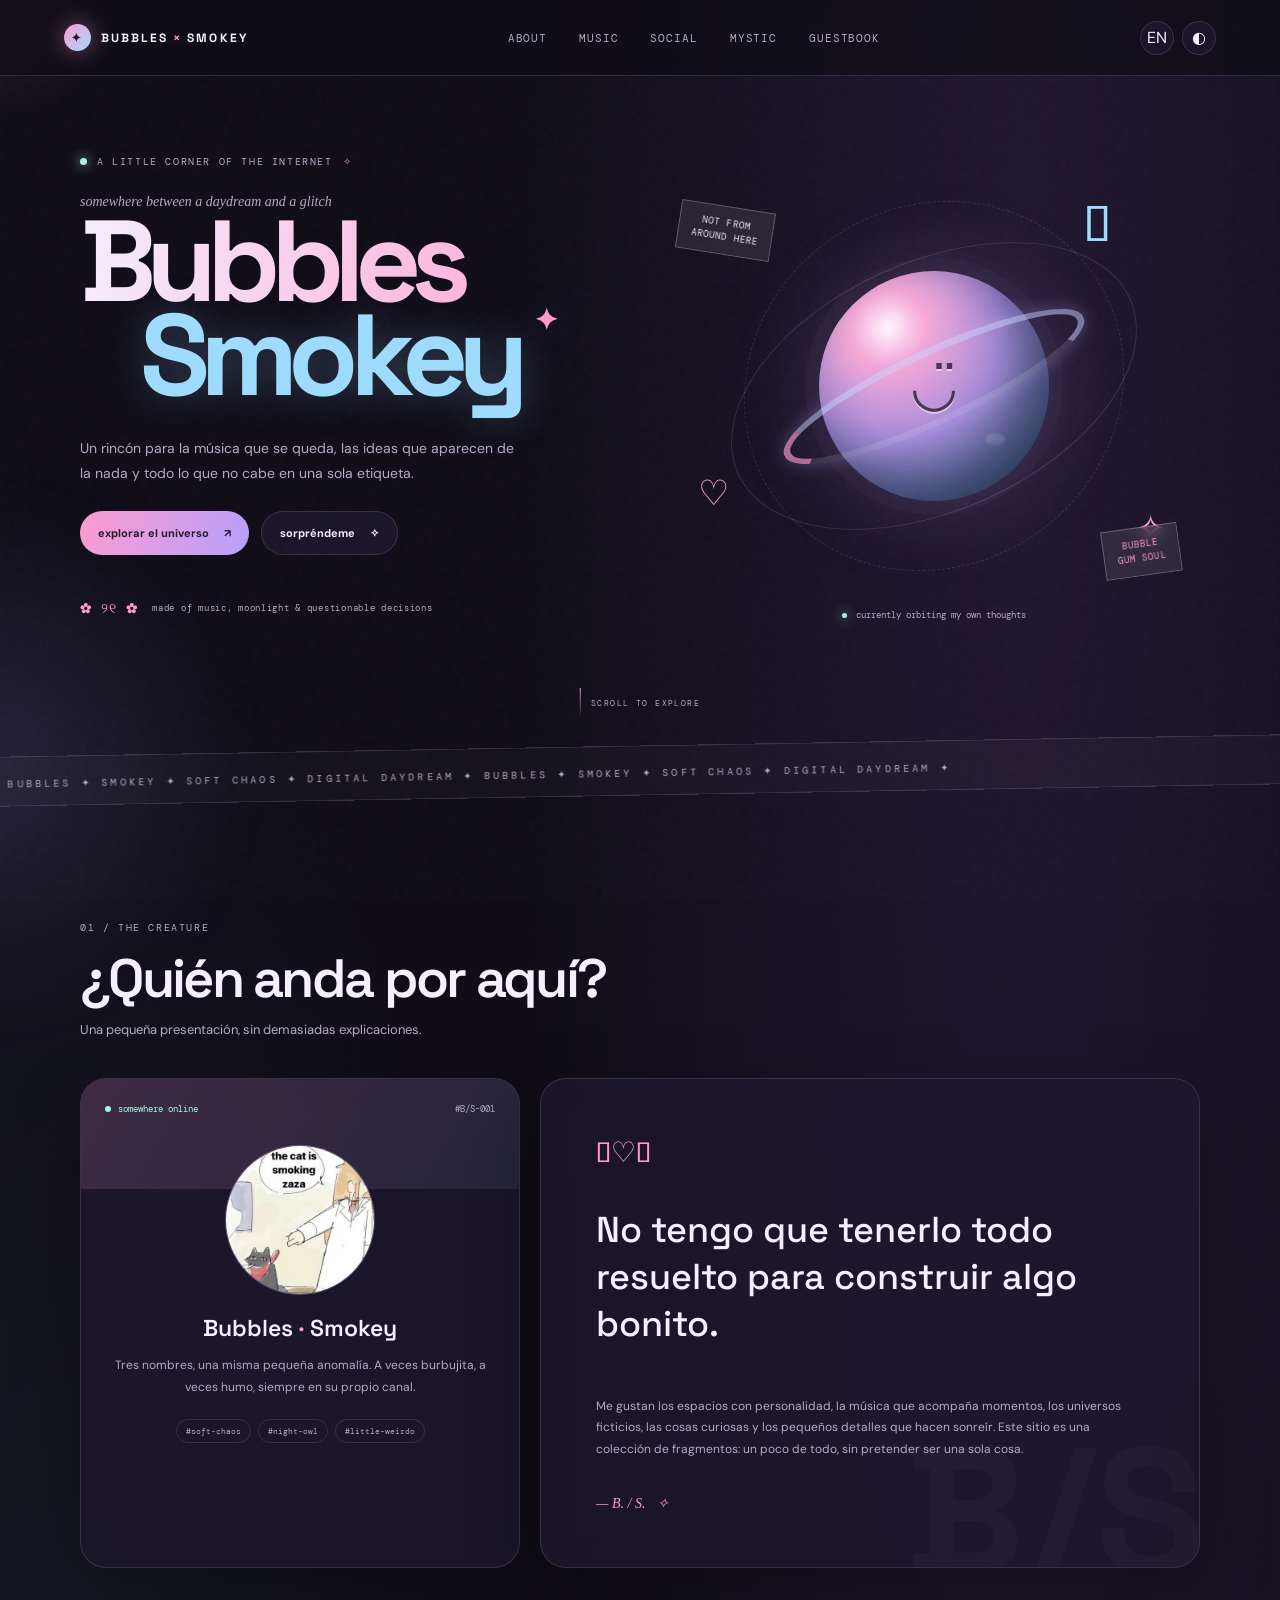
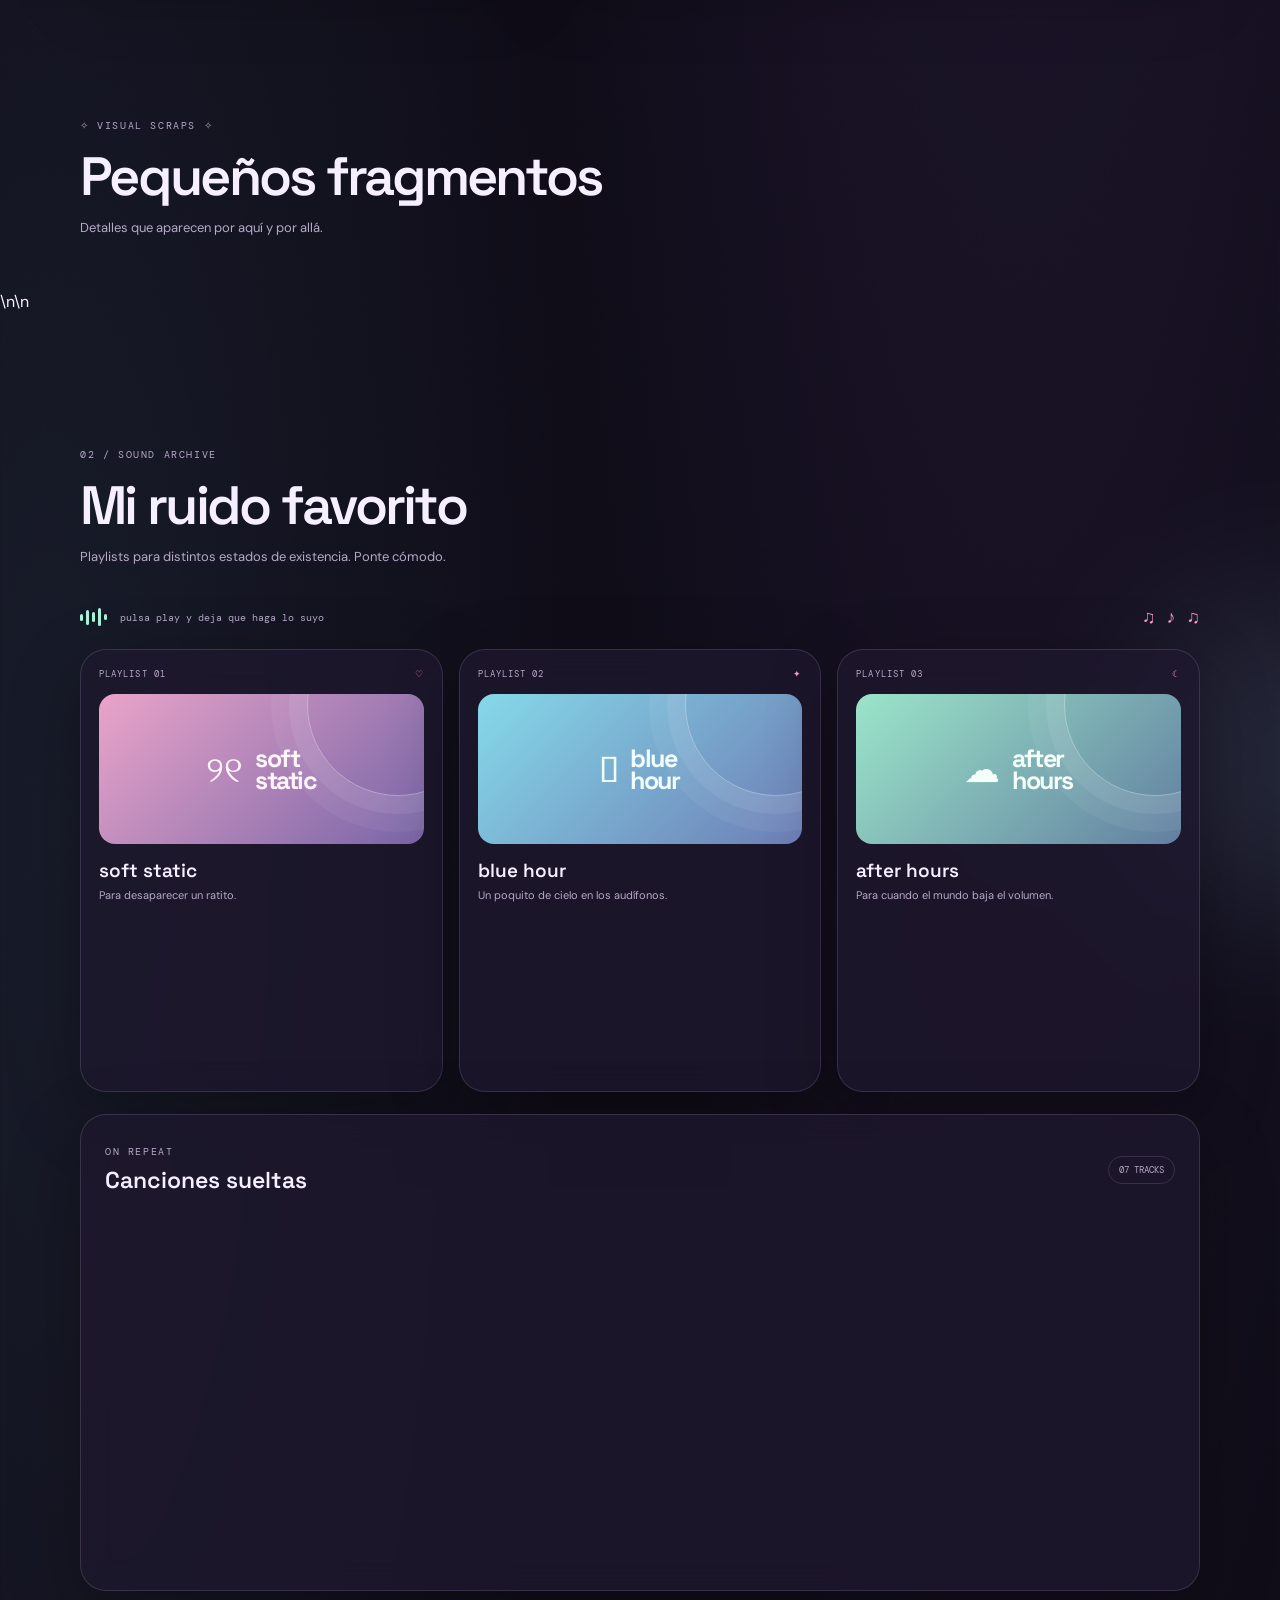
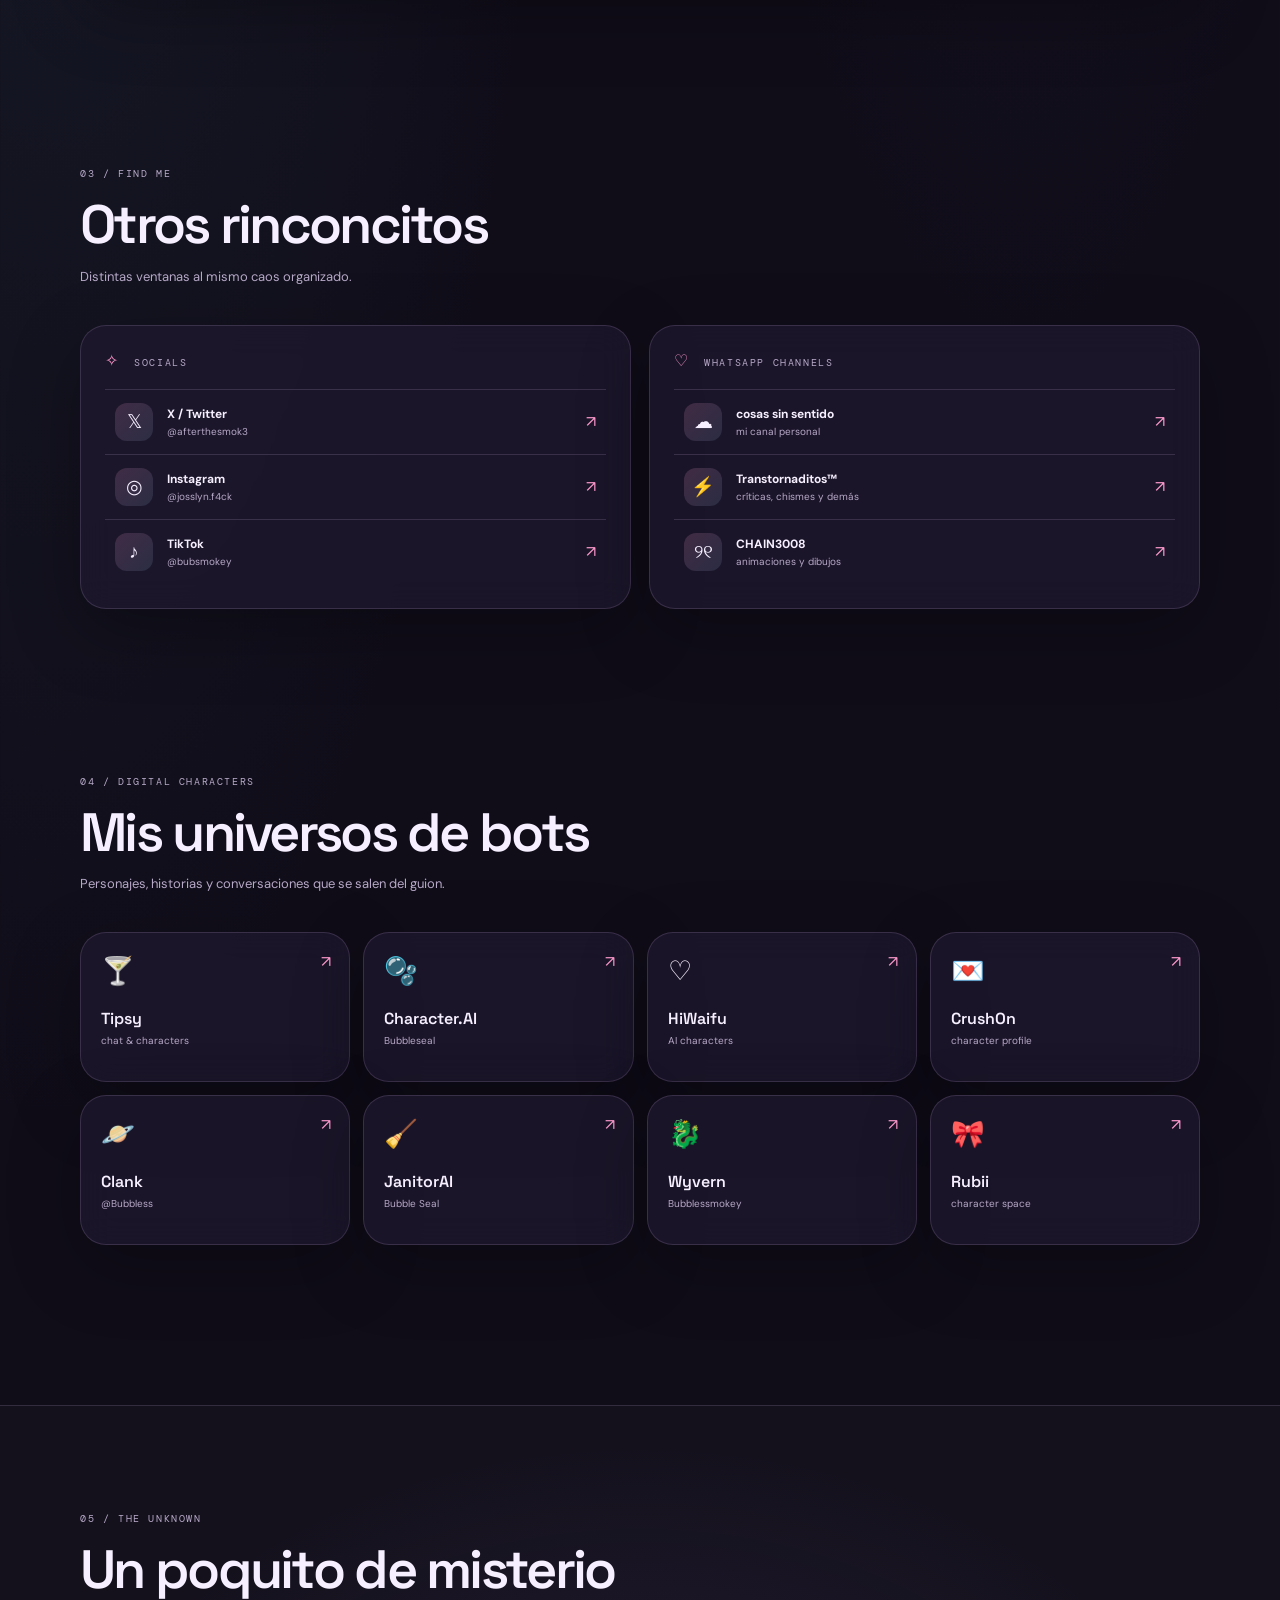
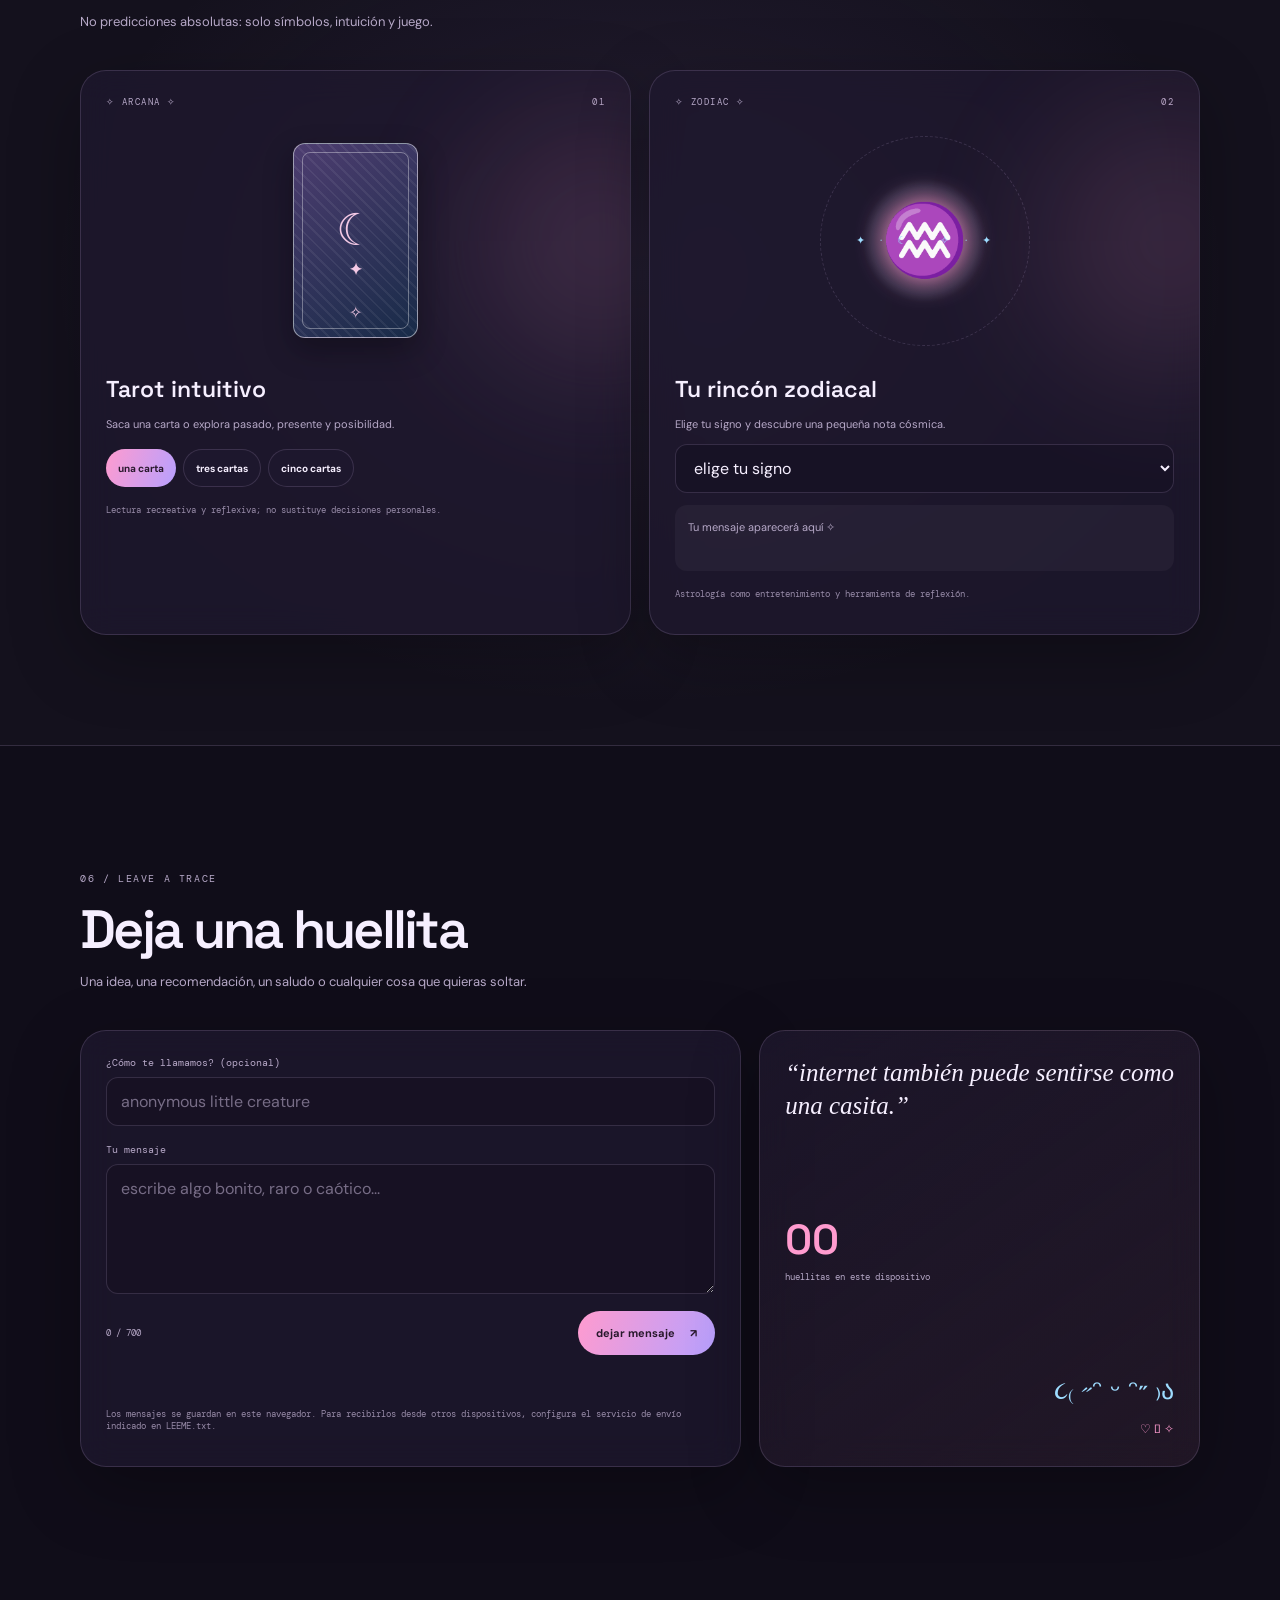
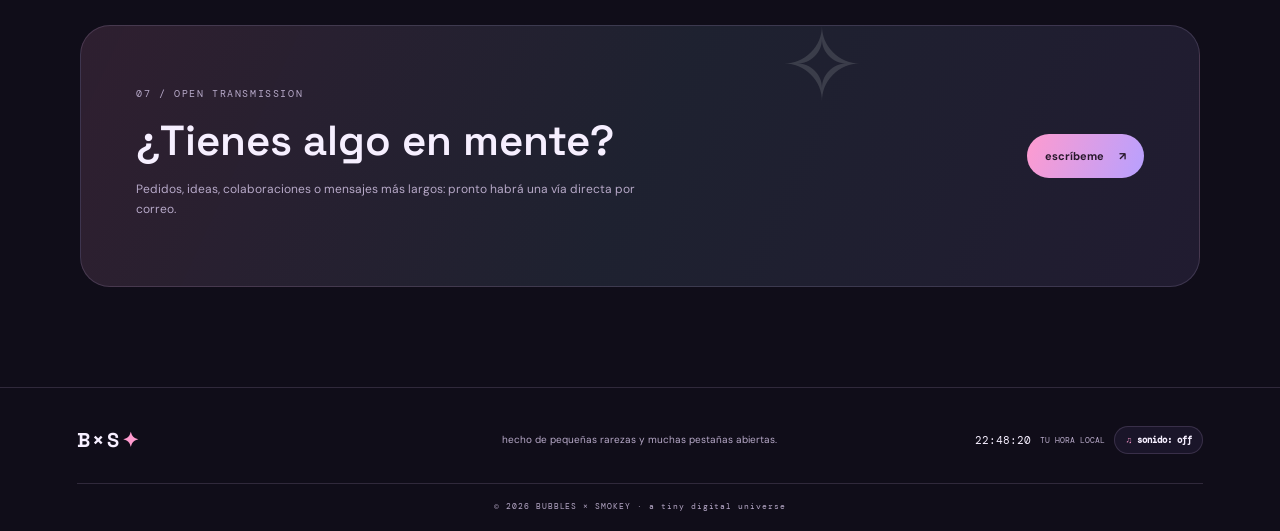
==== index.html @ 37f88dd2 "Add files via upload" ====
<!doctype html>
<html lang="es">
<head>
  <meta charset="utf-8">
  <meta name="viewport" content="width=device-width,initial-scale=1">
  <meta name="theme-color" content="#100d19">
  <meta name="description" content="Un pequeño universo digital entre Bubbles y Smokey. Música, tarot, astrología, rincones y cosas inesperadas.">
  <title>Bubbles × Smokey — little universe</title>
  <link rel="icon" href="Icono.png">
  <link rel="stylesheet" href="estilo.css">
  <script defer src="assets.js"></script>
  <script defer src="script.js"></script>
</head>
<body>
  <div class="cursor-glow" aria-hidden="true"></div>
  <div class="noise" aria-hidden="true"></div>
  <div class="ambient ambient-a" aria-hidden="true"></div>
  <div class="ambient ambient-b" aria-hidden="true"></div>
  <header class="topbar">
    <a class="brand" href="#home" aria-label="Bubbles Smokey home">
      <span class="brand-orb">✦</span><span>BUBBLES <i>×</i> SMOKEY</span>
    </a>
    <nav class="nav" id="nav" aria-label="Main navigation">
      <a href="#about" data-i18n="navAbout">about</a><a href="#music" data-i18n="navMusic">music</a>
      <a href="#social" data-i18n="navSocial">social</a><a href="#mystic" data-i18n="navMystic">mystic</a>
      <a href="#guestbook" data-i18n="navGuest">guestbook</a>
    </nav>
    <div class="top-actions">
      <button class="tiny-btn" id="langBtn" type="button" aria-label="Change language">EN</button>
      <button class="tiny-btn" id="themeBtn" type="button" aria-label="Change theme">◐</button>
      <button class="tiny-btn menu-toggle" id="menuToggle" type="button" aria-label="Open menu">☰</button>
    </div>
  </header>

  <main id="home">
    <section class="hero section-shell">
      <div class="hero-copy reveal">
        <div class="eyebrow"><span class="live-dot"></span><span data-i18n="heroEyebrow">A LITTLE CORNER OF THE INTERNET</span><span class="spark">✧</span></div>
        <p class="hero-pre" data-i18n="heroPre">somewhere between a daydream and a glitch</p>
        <h1><span class="h1-top">Bubbles</span><span class="h1-bottom">Smokey<span class="star">✦</span></span></h1>
        <p class="hero-desc" data-i18n="heroDesc">Un rincón para la música que se queda, las ideas que aparecen de la nada y todo lo que no cabe en una sola etiqueta.</p>
        <div class="hero-buttons">
          <a class="button button-primary" href="#about"><span data-i18n="explore">explorar el universo</span><b>↗</b></a>
          <button class="button button-ghost" id="surpriseBtn" type="button"><span data-i18n="surprise">sorpréndeme</span><b>✧</b></button>
        </div>
        <div class="hero-meta"><span>✿ ୨୧ ✿</span><span data-i18n="meta">made of music, moonlight & questionable decisions</span></div>
      </div>
      <div class="hero-art reveal">
        <div class="orbit orbit-one"></div><div class="orbit orbit-two"></div>
        <div class="planet planet-main"><span class="planet-face">◡̈</span><span class="planet-ring"></span></div>
        <div class="floaty floaty-one">𖦹</div><div class="floaty floaty-two">♡</div><div class="floaty floaty-three">✧</div>
        <div class="sticker sticker-top">NOT FROM<br>AROUND HERE</div>
        <div class="sticker sticker-bottom">BUBBLE<br>GUM SOUL</div>
        <div class="hero-caption"><span class="caption-dot"></span><span data-i18n="caption">currently orbiting my own thoughts</span></div>
      </div>
      <div class="scroll-hint"><span></span><small data-i18n="scroll">SCROLL TO EXPLORE</small></div>
    </section>

    <section class="ticker" aria-hidden="true"><div class="ticker-track">✦ BUBBLES ✦ SMOKEY ✦ SOFT CHAOS ✦ DIGITAL DAYDREAM ✦ BUBBLES ✦ SMOKEY ✦ SOFT CHAOS ✦ DIGITAL DAYDREAM ✦</div></section>

    <section class="section-shell about-section" id="about">
      <div class="section-heading reveal"><span class="section-index">01 / <span data-i18n="aboutIndex">THE CREATURE</span></span><h2 data-i18n="aboutTitle">¿Quién anda por aquí?</h2><p data-i18n="aboutSub">Una pequeña presentación, sin demasiadas explicaciones.</p></div>
      <div class="about-grid">
        <div class="about-card profile-card reveal">
          <div class="profile-top"><span class="status-pill"><i></i><span data-i18n="online">somewhere online</span></span><span class="profile-id">#B/S-001</span></div>
          <div class="avatar-frame"><img src="Gatozaza.jpg" alt="" class="avatar-img" onerror="this.style.display='none'"><span class="avatar-fallback">૮₍ ˶ᵔ ᵕ ᵔ˶ ₎ა</span><span class="avatar-spark">✧</span></div>
          <h3>Bubbles <span>·</span> Smokey</h3>
          <p data-i18n="profileLine">Tres nombres, una misma pequeña anomalía. A veces burbujita, a veces humo, siempre en su propio canal.</p>
          <div class="tag-row"><span>#soft-chaos</span><span>#night-owl</span><span>#little-weirdo</span></div>
        </div>
        <div class="about-note reveal">
          <span class="note-icon">𓆩♡𓆪</span><p class="note-big" data-i18n="noteBig">No tengo que tenerlo todo resuelto para construir algo bonito.</p>
          <p data-i18n="noteSmall">Me gustan los espacios con personalidad, la música que acompaña momentos, los universos ficticios, las cosas curiosas y los pequeños detalles que hacen sonreír. Este sitio es una colección de fragmentos: un poco de todo, sin pretender ser una sola cosa.</p>
          <div class="note-sign">— B. / S. <span>✧</span></div>
        </div>
      </div>
    </section>

    <section class="section-shell archive-section" id="visual-archive"><div class="section-heading reveal"><span class="section-index">✧ VISUAL SCRAPS ✧</span><h2 data-i18n="archiveTitle">Pequeños fragmentos</h2><p data-i18n="archiveSub">Detalles que aparecen por aquí y por allá.</p></div><div class="asset-gallery" id="assetGallery" aria-label="Decorative image archive"></div></section>\n\n    <section class="section-shell music-section" id="music">
      <div class="section-heading reveal"><span class="section-index">02 / SOUND ARCHIVE</span><h2 data-i18n="musicTitle">Mi ruido favorito</h2><p data-i18n="musicSub">Playlists para distintos estados de existencia. Ponte cómodo.</p></div>
      <div class="music-intro reveal"><div class="equalizer"><i></i><i></i><i></i><i></i><i></i></div><span data-i18n="spotifyNote">pulsa play y deja que haga lo suyo</span><span class="music-deco">♫ ♪ ♫</span></div>
      <div class="playlist-grid">
        <article class="playlist-card reveal"><div class="playlist-label"><span>PLAYLIST 01</span><span>♡</span></div><div class="playlist-art art-pink">୨୧<span>soft<br>static</span></div><h3 data-i18n="playlistOne">soft static</h3><p data-i18n="playlistOneDesc">Para desaparecer un ratito.</p><iframe title="Spotify playlist one" src="https://open.spotify.com/embed/playlist/2Gi9fghWLLI5qETHwMrKrc?utm_source=generator" width="100%" height="152" frameborder="0" allow="autoplay; clipboard-write; encrypted-media; fullscreen; picture-in-picture" loading="lazy"></iframe></article>
        <article class="playlist-card reveal"><div class="playlist-label"><span>PLAYLIST 02</span><span>✦</span></div><div class="playlist-art art-blue">𖦹<span>blue<br>hour</span></div><h3 data-i18n="playlistTwo">blue hour</h3><p data-i18n="playlistTwoDesc">Un poquito de cielo en los audífonos.</p><iframe title="Spotify playlist two" src="https://open.spotify.com/embed/playlist/6nUG1BFGXct7RbHnwLJyOr?utm_source=generator" width="100%" height="152" frameborder="0" allow="autoplay; clipboard-write; encrypted-media; fullscreen; picture-in-picture" loading="lazy"></iframe></article>
        <article class="playlist-card reveal"><div class="playlist-label"><span>PLAYLIST 03</span><span>☾</span></div><div class="playlist-art art-green">☁<span>after<br>hours</span></div><h3 data-i18n="playlistThree">after hours</h3><p data-i18n="playlistThreeDesc">Para cuando el mundo baja el volumen.</p><iframe title="Spotify playlist three" src="https://open.spotify.com/embed/playlist/7pKuho7nNNbIDeihFLvNuO?utm_source=generator" width="100%" height="152" frameborder="0" allow="autoplay; clipboard-write; encrypted-media; fullscreen; picture-in-picture" loading="lazy"></iframe></article>
      </div>
      <div class="track-shelf reveal"><div class="track-head"><div><span class="section-index">ON REPEAT</span><h3 data-i18n="tracksTitle">Canciones sueltas</h3></div><span class="track-count">07 TRACKS</span></div><div class="track-grid">
        <iframe title="Spotify track 1" src="https://open.spotify.com/embed/track/2mIUxMNXw0u9gewwnomdjL" loading="lazy" allow="encrypted-media"></iframe>
        <iframe title="Spotify track 2" src="https://open.spotify.com/embed/track/5T3yTmOJ1hJxnH8boXgm3l" loading="lazy" allow="encrypted-media"></iframe>
        <iframe title="Spotify track 3" src="https://open.spotify.com/embed/track/3u2hfoDnXpCiQQRQkblecj" loading="lazy" allow="encrypted-media"></iframe>
        <iframe title="Spotify track 4" src="https://open.spotify.com/embed/track/2FAZskT9yRjp2Oow9szJD8" loading="lazy" allow="encrypted-media"></iframe>
        <iframe title="Spotify track 5" src="https://open.spotify.com/embed/track/6M8r5ddeOm2jxoagsSzuFh" loading="lazy" allow="encrypted-media"></iframe>
        <iframe title="Spotify track 6" src="https://open.spotify.com/embed/track/56fgrIPr54E85K98kmgqwy" loading="lazy" allow="encrypted-media"></iframe>
        <iframe title="Spotify track 7" src="https://open.spotify.com/embed/track/1v3rQg6uPY6AnOY5TtxN7I" loading="lazy" allow="encrypted-media"></iframe>
      </div></div>
    </section>

    <section class="section-shell social-section" id="social">
      <div class="section-heading reveal"><span class="section-index">03 / FIND ME</span><h2 data-i18n="socialTitle">Otros rinconcitos</h2><p data-i18n="socialSub">Distintas ventanas al mismo caos organizado.</p></div>
      <div class="social-layout">
        <div class="social-column reveal"><h3><span>✧</span> SOCIALS</h3>
          <a class="social-link" href="https://x.com/afterthesmok3" target="_blank" rel="noopener"><span class="social-symbol">𝕏</span><span><b>X / Twitter</b><small>@afterthesmok3</small></span><span class="external">↗</span></a>
          <a class="social-link" href="https://www.instagram.com/josslyn.f4ck" target="_blank" rel="noopener"><span class="social-symbol">◎</span><span><b>Instagram</b><small>@josslyn.f4ck</small></span><span class="external">↗</span></a>
          <a class="social-link" href="https://www.tiktok.com/@bubsmokey" target="_blank" rel="noopener"><span class="social-symbol">♪</span><span><b>TikTok</b><small>@bubsmokey</small></span><span class="external">↗</span></a>
        </div>
        <div class="social-column channel-column reveal"><h3><span>♡</span> WHATSAPP CHANNELS</h3>
          <a class="social-link" href="https://whatsapp.com/channel/0029VbCliaG96H4RohGVyc0L" target="_blank" rel="noopener"><span class="social-symbol">☁</span><span><b data-i18n="channelOne">cosas sin sentido</b><small data-i18n="channelOneSub">mi canal personal</small></span><span class="external">↗</span></a>
          <a class="social-link" href="https://whatsapp.com/channel/0029Vb7jRpp7T8bXzYk30M2D" target="_blank" rel="noopener"><span class="social-symbol">⚡</span><span><b>Transtornaditos™</b><small data-i18n="channelTwoSub">críticas, chismes y demás</small></span><span class="external">↗</span></a>
          <a class="social-link" href="https://whatsapp.com/channel/0029Vb8fsdr90x34fyLEYq2r" target="_blank" rel="noopener"><span class="social-symbol">୨୧</span><span><b>CHAIN3008</b><small data-i18n="channelThreeSub">animaciones y dibujos</small></span><span class="external">↗</span></a>
        </div>
      </div>
    </section>

    <section class="section-shell bots-section" id="bots">
      <div class="section-heading reveal"><span class="section-index">04 / DIGITAL CHARACTERS</span><h2 data-i18n="botsTitle">Mis universos de bots</h2><p data-i18n="botsSub">Personajes, historias y conversaciones que se salen del guion.</p></div>
      <div class="bot-grid">
        <a class="bot-card reveal" href="https://tipsy.chat/es/profile/1787466424723383942" target="_blank" rel="noopener"><span class="bot-icon">🍸</span><b>Tipsy</b><small>chat & characters</small><i>↗</i></a>
        <a class="bot-card reveal" href="https://character.ai/profile/Bubbleseal" target="_blank" rel="noopener"><span class="bot-icon">🫧</span><b>Character.AI</b><small>Bubbleseal</small><i>↗</i></a>
        <a class="bot-card reveal" href="https://www.hiwaifu.com/es/robot/16984395" target="_blank" rel="noopener"><span class="bot-icon">♡</span><b>HiWaifu</b><small>AI characters</small><i>↗</i></a>
        <a class="bot-card reveal" href="https://crushon.ai/es/profile/2bd70f05-969c-11f1-818b-6a5b879871a5" target="_blank" rel="noopener"><span class="bot-icon">💌</span><b>CrushOn</b><small>character profile</small><i>↗</i></a>
        <a class="bot-card reveal" href="https://www.clank.world/@Bubbless" target="_blank" rel="noopener"><span class="bot-icon">🪐</span><b>Clank</b><small>@Bubbless</small><i>↗</i></a>
        <a class="bot-card reveal" href="https://janitorai.com/es/profiles/2e56df3b-22bd-47be-aab4-27db8e41aaf1_profile-of-bubble-seal" target="_blank" rel="noopener"><span class="bot-icon">🧹</span><b>JanitorAI</b><small>Bubble Seal</small><i>↗</i></a>
        <a class="bot-card reveal" href="https://app.wyvern.chat/profiles/Bubblessmokey" target="_blank" rel="noopener"><span class="bot-icon">🐉</span><b>Wyvern</b><small>Bubblessmokey</small><i>↗</i></a>
        <a class="bot-card reveal" href="https://s.rubii.ai/MvTb8bKB" target="_blank" rel="noopener"><span class="bot-icon">🎀</span><b>Rubii</b><small>character space</small><i>↗</i></a>
      </div>
    </section>

    <section class="mystic-section" id="mystic">
      <div class="section-shell">
        <div class="section-heading reveal"><span class="section-index">05 / THE UNKNOWN</span><h2 data-i18n="mysticTitle">Un poquito de misterio</h2><p data-i18n="mysticSub">No predicciones absolutas: solo símbolos, intuición y juego.</p></div>
        <div class="mystic-grid">
          <article class="mystic-card tarot-card reveal"><div class="mystic-card-head"><span>✧ ARCANA ✧</span><span>01</span></div><div class="tarot-stage"><div class="tarot-back" id="tarotBack"><span>☾</span><b>✦</b><i>✧</i></div><div class="tarot-result" id="tarotResult" aria-live="polite"><span class="tarot-symbol">✧</span><b data-i18n="tarotReady">Tu carta te espera</b><small data-i18n="tarotReadySub">Respira y elige una tirada.</small></div></div><h3 data-i18n="tarotTitle">Tarot intuitivo</h3><p data-i18n="tarotDesc">Saca una carta o explora pasado, presente y posibilidad.</p><div class="tarot-controls"><button class="button button-primary draw-btn" data-count="1" data-i18n="oneCard">una carta</button><button class="button button-ghost draw-btn" data-count="3" data-i18n="threeCards">tres cartas</button><button class="button button-ghost draw-btn" data-count="5" data-i18n="fiveCards">cinco cartas</button></div><p class="micro-note" data-i18n="tarotDisclaimer">Lectura recreativa y reflexiva; no sustituye decisiones personales.</p></article>
          <article class="mystic-card astro-card reveal"><div class="mystic-card-head"><span>✧ ZODIAC ✧</span><span>02</span></div><div class="zodiac-orbit"><div class="zodiac-symbol" id="zodiacSymbol">♒</div><div class="zodiac-ring">✦　·　☾　·　✧　·　✦</div></div><h3 data-i18n="astroTitle">Tu rincón zodiacal</h3><p data-i18n="astroDesc">Elige tu signo y descubre una pequeña nota cósmica.</p><label class="sr-only" for="zodiacSelect">Zodiac sign</label><select id="zodiacSelect"><option value="" data-i18n="chooseSign">elige tu signo</option><option value="aries">Aries ♈</option><option value="taurus">Tauro ♉</option><option value="gemini">Géminis ♊</option><option value="cancer">Cáncer ♋</option><option value="leo">Leo ♌</option><option value="virgo">Virgo ♍</option><option value="libra">Libra ♎</option><option value="scorpio">Escorpio ♏</option><option value="sagittarius">Sagitario ♐</option><option value="capricorn">Capricornio ♑</option><option value="aquarius">Acuario ♒</option><option value="pisces">Piscis ♓</option></select><div class="astro-output" id="astroOutput" aria-live="polite" data-i18n="astroPrompt">Tu mensaje aparecerá aquí ✧</div><p class="micro-note" data-i18n="astroDisclaimer">Astrología como entretenimiento y herramienta de reflexión.</p></article>
        </div>
      </div>
    </section>

    <section class="section-shell guest-section" id="guestbook">
      <div class="section-heading reveal"><span class="section-index">06 / LEAVE A TRACE</span><h2 data-i18n="guestTitle">Deja una huellita</h2><p data-i18n="guestSub">Una idea, una recomendación, un saludo o cualquier cosa que quieras soltar.</p></div>
      <div class="guest-grid">
        <form class="guest-form reveal" id="guestForm">
          <label for="guestName" data-i18n="nameLabel">¿Cómo te llamamos? (opcional)</label><input id="guestName" maxlength="40" placeholder="anonymous little creature">
          <label for="guestMessage" data-i18n="messageLabel">Tu mensaje</label><textarea id="guestMessage" maxlength="700" required placeholder="escribe algo bonito, raro o caótico..."></textarea>
          <div class="form-bottom"><span id="charCount">0 / 700</span><button class="button button-primary" type="submit"><span data-i18n="sendMessage">dejar mensaje</span> ↗</button></div>
          <p class="form-status" id="formStatus" role="status" aria-live="polite"></p>
          <p class="micro-note" data-i18n="guestPrivacy">Los mensajes se guardan en este navegador. Para recibirlos desde otros dispositivos, configura el servicio de envío indicado en LEEME.txt.</p>
        </form>
        <div class="guest-side reveal"><div class="guest-quote">“<span data-i18n="guestQuote">internet también puede sentirse como una casita.</span>”</div><div class="guest-counter"><span class="counter-number" id="guestCount">00</span><span data-i18n="guestCountLabel">huellitas en este dispositivo</span></div><div class="guest-decoration">૮₍ ˶ᵔ ᵕ ᵔ˶ ₎ა<br><small>♡ 𖦹 ✧</small></div></div>
      </div>
      <div class="guest-wall" id="guestWall" aria-live="polite"></div>
    </section>

    <section class="section-shell contact-section">
      <div class="contact-panel reveal"><div><span class="section-index">07 / OPEN TRANSMISSION</span><h2 data-i18n="contactTitle">¿Tienes algo en mente?</h2><p data-i18n="contactSub">Pedidos, ideas, colaboraciones o mensajes más largos: pronto habrá una vía directa por correo.</p></div><a class="button button-primary" id="emailLink" href="#guestbook"><span data-i18n="contactButton">escríbeme</span> ↗</a><span class="contact-star">✧</span></div>
    </section>
  </main>

  <footer class="footer"><a class="footer-brand" href="#home">B × S <span>✦</span></a><p data-i18n="footerLine">hecho de pequeñas rarezas y muchas pestañas abiertas.</p><div class="footer-right"><span id="localClock">--:--:--</span><span class="clock-label" data-i18n="localTime">TU HORA LOCAL</span><button id="soundBtn" class="sound-btn" type="button"><span>♫</span> <b data-i18n="soundOff">sonido: off</b></button></div><div class="footer-bottom">© <span id="year"></span> BUBBLES × SMOKEY · <span data-i18n="footerMade">a tiny digital universe</span></div></footer>
  <div class="toast" id="toast" role="status" aria-live="polite"></div>
  <button class="back-top" id="backTop" type="button" aria-label="Back to top">↑</button>
</body>
</html>
---- estilo.css ----
@import url('https://fonts.googleapis.com/css2?family=DM+Mono:wght@400;500&family=DM+Sans:wght@400;500;600;700&family=Space+Grotesk:wght@400;500;600;700&display=swap');
:root{--bg:#100d19;--bg2:#171225;--panel:rgba(31,24,46,.76);--panel2:#211a30;--text:#f6efff;--muted:#b7a9c8;--line:rgba(226,201,255,.15);--pink:#ff9bcf;--blue:#9edcff;--mint:#a8f5dc;--violet:#b7a0ff;--accent:var(--pink);--shadow:0 22px 70px rgba(0,0,0,.28);--radius:26px}
*{box-sizing:border-box}html{scroll-behavior:smooth;scroll-padding-top:90px}body{margin:0;background:radial-gradient(ellipse at 80% 4%,rgba(111,73,157,.18),transparent 35%),radial-gradient(ellipse at 4% 35%,rgba(76,125,151,.13),transparent 30%),var(--bg);color:var(--text);font-family:'DM Sans',sans-serif;overflow-x:hidden;transition:background .5s,color .5s}body[data-theme="aero"]{--bg:#d8f5f4;--bg2:#c5e9ee;--panel:rgba(241,255,255,.78);--panel2:#e6ffff;--text:#173747;--muted:#557786;--line:rgba(34,115,139,.2);--pink:#f18bb9;--blue:#54c4e8;--mint:#72dcb9;--violet:#8ba6f8;--accent:#54c4e8;background:linear-gradient(145deg,#dffdf5,#b9e3f5 55%,#e5d9ff)}body[data-theme="neon"]{--bg:#090b14;--bg2:#101529;--panel:rgba(12,21,37,.8);--panel2:#121c32;--text:#f3fbff;--muted:#a0b6c7;--pink:#ff53b9;--blue:#42e8ff;--mint:#7affc5;--violet:#a58aff;--accent:#42e8ff}body[data-theme="rose"]{--bg:#1a101b;--bg2:#281626;--panel:rgba(48,27,48,.78);--panel2:#321d31;--pink:#ffabc8;--blue:#c2b2ff;--mint:#b7f1d5;--violet:#d1a0ff;--accent:#ffabc8}
a{color:inherit;text-decoration:none}button,input,textarea,select{font:inherit}.noise{position:fixed;inset:0;pointer-events:none;z-index:20;opacity:.045;background-image:url("data:image/svg+xml,%3Csvg viewBox='0 0 180 180' xmlns='http://www.w3.org/2000/svg'%3E%3Cfilter id='n'%3E%3CfeTurbulence type='fractalNoise' baseFrequency='.8' numOctaves='4' stitchTiles='stitch'/%3E%3C/filter%3E%3Crect width='100%25' height='100%25' filter='url(%23n)' opacity='.5'/%3E%3C/svg%3E")}.cursor-glow{position:fixed;width:260px;height:260px;border-radius:50%;pointer-events:none;z-index:0;background:radial-gradient(circle,rgba(255,155,207,.10),transparent 68%);transform:translate(-50%,-50%)}.ambient{position:absolute;width:320px;height:320px;border-radius:50%;filter:blur(80px);opacity:.12;pointer-events:none;background:var(--violet)}.ambient-a{top:600px;left:-180px}.ambient-b{top:2200px;right:-180px;background:var(--blue)}
.topbar{height:76px;position:sticky;top:0;z-index:30;display:flex;align-items:center;justify-content:space-between;padding:0 clamp(18px,5vw,76px);background:color-mix(in srgb,var(--bg) 78%,transparent);backdrop-filter:blur(18px);border-bottom:1px solid var(--line)}.brand{display:flex;align-items:center;gap:10px;font:700 12px 'Space Grotesk';letter-spacing:.17em}.brand i{color:var(--pink);font-style:normal}.brand-orb{width:27px;height:27px;display:grid;place-items:center;border-radius:50%;color:#24182d;background:linear-gradient(135deg,var(--pink),var(--blue));box-shadow:0 0 22px color-mix(in srgb,var(--pink) 45%,transparent)}.nav{display:flex;gap:clamp(15px,2.5vw,38px)}.nav a{font:11px 'DM Mono';text-transform:uppercase;letter-spacing:.08em;color:var(--muted);transition:.25s}.nav a:hover{color:var(--accent)}.top-actions{display:flex;gap:8px}.tiny-btn{width:34px;height:34px;border:1px solid var(--line);border-radius:50%;background:var(--panel);color:var(--text);cursor:pointer;transition:.25s}.tiny-btn:hover{transform:rotate(12deg);border-color:var(--accent);box-shadow:0 0 18px color-mix(in srgb,var(--accent) 25%,transparent)}.menu-toggle{display:none}
.section-shell{width:min(1120px,calc(100% - 48px));margin:0 auto;position:relative;z-index:1}.hero{min-height:670px;display:grid;grid-template-columns:1.05fr .95fr;align-items:center;padding-top:50px;padding-bottom:100px}.hero-copy{position:relative;z-index:2}.eyebrow,.section-index{font:10px 'DM Mono';letter-spacing:.16em;color:var(--muted);text-transform:uppercase}.eyebrow{display:flex;align-items:center;gap:10px}.live-dot,.caption-dot{width:7px;height:7px;border-radius:50%;background:var(--mint);box-shadow:0 0 12px var(--mint);animation:pulse 2s infinite}.spark{color:var(--pink)}.hero-pre{margin:26px 0 5px;color:var(--muted);font:italic 14px Georgia}.hero h1{margin:0;display:flex;flex-direction:column;font:700 clamp(65px,9vw,118px)/.82 'Space Grotesk';letter-spacing:-.085em}.h1-top{background:linear-gradient(105deg,var(--text),var(--pink));background-clip:text;color:transparent}.h1-bottom{margin-left:60px;color:var(--blue);text-shadow:0 0 38px color-mix(in srgb,var(--blue) 25%,transparent)}.star{font-size:.25em;vertical-align:top;display:inline-block;margin-left:15px;color:var(--pink);animation:spin 12s linear infinite}.hero-desc{max-width:440px;margin:32px 0 25px;color:var(--muted);line-height:1.8;font-size:14px}.hero-buttons{display:flex;flex-wrap:wrap;gap:12px}.button{min-height:44px;padding:0 18px;border-radius:999px;display:inline-flex;align-items:center;justify-content:center;gap:15px;border:1px solid var(--line);cursor:pointer;font-size:11px;font-weight:700;transition:transform .25s,box-shadow .25s,background .25s}.button:hover{transform:translateY(-3px);box-shadow:0 10px 30px rgba(0,0,0,.2)}.button-primary{background:linear-gradient(110deg,var(--pink),var(--violet));color:#28182c;border:0}.button-ghost{background:var(--panel);color:var(--text)}.hero-meta{margin-top:44px;display:flex;gap:14px;align-items:center;font:9px 'DM Mono';letter-spacing:.08em;color:var(--muted)}.hero-meta span:first-child{color:var(--pink);font-size:14px}
.hero-art{height:470px;position:relative;display:grid;place-items:center}.orbit{position:absolute;border:1px solid var(--line);border-radius:50%;transform:rotate(-24deg)}.orbit-one{width:430px;height:250px}.orbit-two{width:360px;height:390px;transform:rotate(55deg);border-style:dashed}.planet-main{width:230px;height:230px;border-radius:50%;position:relative;display:grid;place-items:center;background:radial-gradient(circle at 30% 25%,#fff2ff 0%,#f7a9d8 16%,#a58cdb 48%,#526d9c 78%,#26314d 100%);box-shadow:inset -22px -24px 50px rgba(10,10,30,.45),0 0 90px rgba(192,142,255,.23),0 0 0 14px rgba(255,255,255,.025);animation:float 6s ease-in-out infinite}.planet-main:before,.planet-main:after{content:"";position:absolute;border-radius:50%;background:rgba(255,255,255,.12);filter:blur(1px)}.planet-main:before{width:40px;height:20px;top:44px;left:50px;transform:rotate(-35deg)}.planet-main:after{width:20px;height:12px;right:44px;bottom:56px}.planet-face{font-size:55px;color:#493553;text-shadow:0 2px 0 rgba(255,255,255,.5);z-index:1}.planet-ring{position:absolute;width:330px;height:75px;border:7px solid rgba(202,210,255,.52);border-left-color:rgba(255,155,207,.65);border-bottom-color:rgba(255,255,255,.12);border-radius:50%;transform:rotate(-25deg);box-shadow:0 0 18px rgba(190,170,255,.3)}.floaty{position:absolute;color:var(--pink);font-size:35px;animation:float 4s ease-in-out infinite}.floaty-one{top:40px;right:90px;color:var(--blue);font-size:50px}.floaty-two{left:30px;bottom:105px;animation-delay:-1.5s}.floaty-three{right:35px;bottom:70px;animation-delay:-2.2s}.sticker{position:absolute;padding:10px 13px;border:1px solid rgba(255,255,255,.25);background:rgba(255,255,255,.08);backdrop-filter:blur(8px);font:9px 'DM Mono';letter-spacing:.12em;line-height:1.5;text-align:center;color:var(--text);transform:rotate(9deg)}.sticker-top{top:55px;left:10px}.sticker-bottom{bottom:45px;right:20px;transform:rotate(-8deg);color:var(--pink)}.hero-caption{position:absolute;bottom:0;left:50%;transform:translateX(-50%);display:flex;gap:9px;align-items:center;white-space:nowrap;font:9px 'DM Mono';color:var(--muted)}.caption-dot{width:5px;height:5px}.scroll-hint{position:absolute;bottom:28px;left:50%;transform:translateX(-50%);display:flex;align-items:center;gap:10px;color:var(--muted)}.scroll-hint span{width:1px;height:30px;background:linear-gradient(var(--pink),transparent)}.scroll-hint small{font:8px 'DM Mono';letter-spacing:.18em}
.ticker{overflow:hidden;border-block:1px solid var(--line);padding:13px 0;background:rgba(255,255,255,.02);transform:rotate(-1deg) scale(1.02)}.ticker-track{white-space:nowrap;display:inline-block;min-width:200%;font:10px 'DM Mono';letter-spacing:.3em;color:var(--muted);animation:ticker 32s linear infinite}
section[id]{scroll-margin-top:85px}.about-section,.music-section,.social-section,.bots-section,.guest-section{padding-top:120px;padding-bottom:50px}.section-heading{margin-bottom:40px}.section-heading h2{font:600 clamp(32px,5vw,54px)/1.1 'Space Grotesk';letter-spacing:-.05em;margin:13px 0}.section-heading p{color:var(--muted);font-size:13px;margin:0}.about-grid{display:grid;grid-template-columns:.8fr 1.2fr;gap:20px}.about-card,.about-note,.playlist-card,.track-shelf,.social-column,.bot-card,.mystic-card,.guest-form,.guest-side{border:1px solid var(--line);background:var(--panel);backdrop-filter:blur(16px);border-radius:var(--radius);box-shadow:var(--shadow)}.profile-card{padding:24px;text-align:center;position:relative;overflow:hidden}.profile-card:before{content:"";position:absolute;inset:0 0 auto;height:110px;background:linear-gradient(120deg,rgba(255,155,207,.16),rgba(158,220,255,.08));pointer-events:none}.profile-top{position:relative;display:flex;justify-content:space-between;align-items:center}.status-pill{font:9px 'DM Mono';color:var(--mint);display:flex;align-items:center;gap:7px}.status-pill i{width:6px;height:6px;border-radius:50%;background:var(--mint)}.profile-id{font:9px 'DM Mono';color:var(--muted)}.avatar-frame{width:150px;height:150px;margin:30px auto 18px;border-radius:50%;border:1px solid var(--line);background:linear-gradient(145deg,rgba(255,155,207,.2),rgba(158,220,255,.2));display:grid;place-items:center;position:relative;overflow:hidden}.avatar-img{position:absolute;width:100%;height:100%;object-fit:cover}.avatar-fallback{font-size:34px;color:var(--pink)}.avatar-spark{position:absolute;right:0;top:4px;color:var(--blue);font-size:25px}.profile-card h3{font:600 23px 'Space Grotesk';margin:0 0 10px}.profile-card h3 span{color:var(--pink)}.profile-card p,.about-note p{color:var(--muted);font-size:12px;line-height:1.8}.tag-row{display:flex;justify-content:center;gap:7px;flex-wrap:wrap;margin-top:20px}.tag-row span{font:8px 'DM Mono';padding:6px 9px;border:1px solid var(--line);border-radius:30px;color:var(--muted)}.about-note{padding:clamp(25px,5vw,55px);display:flex;flex-direction:column;justify-content:center;position:relative;overflow:hidden}.about-note:after{content:"B/S";position:absolute;right:-5px;bottom:-60px;font:700 180px 'Space Grotesk';color:rgba(255,255,255,.025);pointer-events:none}.note-icon{font-size:28px;color:var(--pink)}.note-big{font:500 clamp(23px,3vw,36px)/1.3 'Space Grotesk'!important;color:var(--text)!important;max-width:580px}.note-small{max-width:570px}.note-sign{margin-top:22px;font:italic 14px Georgia;color:var(--pink)}.note-sign span{margin-left:8px}
.music-section{padding-top:130px}.music-intro{display:flex;align-items:center;gap:13px;margin-bottom:20px;color:var(--muted);font:10px 'DM Mono'}.music-deco{margin-left:auto;color:var(--pink);font-size:18px}.equalizer{display:flex;align-items:center;gap:3px;height:20px}.equalizer i{width:3px;border-radius:4px;background:var(--mint);height:7px;animation:eq .8s ease-in-out infinite alternate}.equalizer i:nth-child(2){height:15px;animation-delay:-.3s}.equalizer i:nth-child(3){height:10px;animation-delay:-.5s}.equalizer i:nth-child(4){height:18px;animation-delay:-.2s}.equalizer i:nth-child(5){height:6px;animation-delay:-.6s}.playlist-grid{display:grid;grid-template-columns:repeat(3,1fr);gap:16px}.playlist-card{padding:18px;min-width:0;transition:transform .3s,border .3s}.playlist-card:hover,.bot-card:hover{transform:translateY(-6px);border-color:color-mix(in srgb,var(--accent) 55%,var(--line))}.playlist-label{display:flex;justify-content:space-between;color:var(--muted);font:9px 'DM Mono';letter-spacing:.12em}.playlist-label span:last-child{color:var(--pink)}.playlist-art{height:150px;border-radius:16px;margin:14px 0;display:flex;align-items:center;justify-content:center;gap:12px;position:relative;overflow:hidden;font-size:36px}.playlist-art span{font:700 25px/.9 'Space Grotesk';letter-spacing:-.06em}.playlist-art:after{content:"";position:absolute;width:180px;height:180px;border:1px solid rgba(255,255,255,.35);border-radius:50%;right:-65px;top:-80px;box-shadow:0 0 0 18px rgba(255,255,255,.07),0 0 0 36px rgba(255,255,255,.05)}.art-pink{background:linear-gradient(135deg,#e9a4c9,#7865a7);color:#fff5fb}.art-blue{background:linear-gradient(135deg,#85d9e9,#6d7eb5);color:#f2ffff}.art-green{background:linear-gradient(135deg,#9be5c9,#627fa0);color:#f5fff9}.playlist-card h3{font:600 19px 'Space Grotesk';margin:0}.playlist-card p{font-size:11px;color:var(--muted);margin:5px 0 14px}.playlist-card iframe{border-radius:12px}.track-shelf{padding:24px;margin-top:22px}.track-head{display:flex;align-items:center;justify-content:space-between;margin-bottom:16px}.track-head h3{font:600 23px 'Space Grotesk';margin:5px 0}.track-count{font:9px 'DM Mono';color:var(--muted);border:1px solid var(--line);border-radius:20px;padding:7px 10px}.track-grid{display:grid;grid-template-columns:repeat(2,1fr);gap:10px}.track-grid iframe{width:100%;height:80px;border:0;border-radius:12px}
.social-layout{display:grid;grid-template-columns:1fr 1fr;gap:18px}.social-column{padding:24px}.social-column h3{font:10px 'DM Mono';letter-spacing:.16em;color:var(--muted);margin:0 0 18px}.social-column h3 span{color:var(--pink);font-size:16px;margin-right:7px}.social-link{display:flex;align-items:center;gap:14px;padding:13px 10px;border-top:1px solid var(--line);transition:.25s}.social-link:hover{padding-left:17px;background:rgba(255,255,255,.025)}.social-symbol{width:38px;height:38px;display:grid;place-items:center;border-radius:12px;background:linear-gradient(135deg,rgba(255,155,207,.17),rgba(158,220,255,.12));font-size:19px}.social-link>span:nth-child(2){display:flex;flex-direction:column;gap:3px}.social-link b{font-size:12px}.social-link small{font-size:10px;color:var(--muted)}.external{margin-left:auto;color:var(--pink)}
.bots-section{padding-top:110px}.bot-grid{display:grid;grid-template-columns:repeat(4,1fr);gap:13px}.bot-card{padding:20px;display:flex;flex-direction:column;min-height:150px;position:relative;transition:.3s}.bot-icon{font-size:27px;margin-bottom:20px}.bot-card b{font:600 16px 'Space Grotesk'}.bot-card small{font-size:10px;color:var(--muted);margin-top:5px}.bot-card i{position:absolute;right:18px;top:18px;color:var(--pink);font-style:normal}
.mystic-section{margin-top:110px;padding:100px 0 110px;background:radial-gradient(ellipse at 50% 50%,rgba(147,116,194,.13),transparent 65%),rgba(255,255,255,.015);border-block:1px solid var(--line)}.mystic-grid{display:grid;grid-template-columns:1fr 1fr;gap:18px}.mystic-card{padding:25px;min-height:550px;position:relative;overflow:hidden}.mystic-card:before{content:"";position:absolute;width:260px;height:260px;border-radius:50%;filter:blur(70px);opacity:.13;right:-100px;top:40px;background:var(--pink)}.mystic-card-head{display:flex;justify-content:space-between;color:var(--muted);font:9px 'DM Mono';letter-spacing:.16em}.tarot-stage{height:230px;display:flex;justify-content:center;align-items:center;gap:8px;margin:18px 0}.tarot-back{width:125px;height:195px;border-radius:12px;border:1px solid rgba(255,255,255,.5);background:repeating-linear-gradient(45deg,rgba(255,255,255,.06) 0 2px,transparent 2px 8px),linear-gradient(145deg,#4d3d70,#182b48);box-shadow:0 12px 30px rgba(0,0,0,.3);display:flex;align-items:center;justify-content:center;flex-direction:column;position:relative;color:#f4c9e5;cursor:pointer;transition:.5s;flex-shrink:0}.tarot-back:before{content:"";position:absolute;inset:8px;border:1px solid rgba(255,255,255,.35);border-radius:8px}.tarot-back span{font-size:44px}.tarot-back b{font-size:16px}.tarot-back i{font-style:normal;position:absolute;bottom:14px}.tarot-back:hover{transform:translateY(-8px) rotate(-3deg)}.tarot-result{display:none;max-width:210px;text-align:center;animation:fadeUp .5s}.tarot-result.show{display:block}.tarot-result .tarot-symbol{display:block;font-size:34px;color:var(--pink);margin-bottom:8px}.tarot-result b{display:block;font:600 17px 'Space Grotesk'}.tarot-result small{display:block;color:var(--muted);font-size:10px;line-height:1.6;margin-top:7px}.mystic-card h3{font:600 23px 'Space Grotesk';margin:10px 0 6px}.mystic-card>p{color:var(--muted);font-size:11px;line-height:1.7}.tarot-controls{display:flex;gap:7px;flex-wrap:wrap;margin-top:16px}.tarot-controls .button{font-size:10px;min-height:38px;padding:0 12px}.micro-note{font:9px 'DM Mono'!important;color:var(--muted)!important;opacity:.8;margin-top:17px}.zodiac-orbit{height:230px;display:grid;place-items:center;position:relative;margin:18px 0}.zodiac-symbol{width:125px;height:125px;display:grid;place-items:center;border-radius:50%;font-size:70px;color:var(--pink);background:radial-gradient(circle,rgba(255,155,207,.2),rgba(158,220,255,.08) 60%,transparent 70%);text-shadow:0 0 30px var(--pink);animation:float 5s ease-in-out infinite}.zodiac-ring{position:absolute;width:210px;height:210px;border:1px dashed var(--line);border-radius:50%;display:grid;place-items:center;color:var(--blue);font-size:11px;letter-spacing:.2em;animation:spin 35s linear infinite}.astro-card select{width:100%;padding:12px 14px;border-radius:12px;border:1px solid var(--line);background:var(--bg2);color:var(--text);outline:none}.astro-output{min-height:66px;margin-top:12px;padding:13px;border-radius:12px;background:rgba(255,255,255,.04);color:var(--muted);font-size:11px;line-height:1.7}
.guest-grid{display:grid;grid-template-columns:1.2fr .8fr;gap:18px}.guest-form{padding:25px;display:flex;flex-direction:column}.guest-form label{font:10px 'DM Mono';color:var(--muted);margin:0 0 8px}.guest-form input,.guest-form textarea{width:100%;border:1px solid var(--line);border-radius:12px;padding:13px 14px;background:rgba(0,0,0,.12);color:var(--text);outline:none;margin-bottom:17px;resize:vertical}.guest-form input:focus,.guest-form textarea:focus{border-color:var(--accent);box-shadow:0 0 0 3px color-mix(in srgb,var(--accent) 12%,transparent)}.guest-form textarea{min-height:130px}.guest-form input::placeholder,.guest-form textarea::placeholder{color:var(--muted);opacity:.6}.form-bottom{display:flex;justify-content:space-between;align-items:center}.form-bottom>span{font:9px 'DM Mono';color:var(--muted)}.form-status{min-height:16px;color:var(--mint);font-size:10px}.guest-side{padding:25px;display:flex;flex-direction:column;justify-content:space-between;min-height:330px;background:linear-gradient(145deg,var(--panel),rgba(255,155,207,.07))}.guest-quote{font:italic 25px/1.35 Georgia;color:var(--text)}.guest-counter{display:flex;flex-direction:column;gap:5px;color:var(--muted);font:9px 'DM Mono'}.counter-number{font:600 42px 'Space Grotesk';color:var(--pink)}.guest-decoration{text-align:right;font-size:26px;color:var(--blue)}.guest-decoration small{font-size:12px;color:var(--pink)}.guest-wall{display:grid;grid-template-columns:repeat(3,1fr);gap:10px;margin-top:18px}.guest-note{padding:15px;border:1px solid var(--line);border-radius:16px;background:var(--panel);font-size:11px;line-height:1.6;overflow-wrap:anywhere}.guest-note p{margin:0 0 10px}.guest-note small{color:var(--pink);font:9px 'DM Mono'}
.contact-section{padding-top:90px;padding-bottom:100px}.contact-panel{border:1px solid var(--line);border-radius:30px;padding:clamp(25px,5vw,55px);background:linear-gradient(115deg,rgba(255,155,207,.13),rgba(158,220,255,.1),rgba(183,160,255,.1));display:flex;align-items:center;justify-content:space-between;gap:25px;position:relative;overflow:hidden}.contact-panel h2{font:600 clamp(27px,4vw,42px) 'Space Grotesk';margin:12px 0}.contact-panel p{max-width:510px;color:var(--muted);font-size:12px;line-height:1.7}.contact-star{font-size:100px;color:rgba(255,255,255,.13);position:absolute;right:30%;top:-25px;pointer-events:none}
.footer{padding:35px clamp(24px,6vw,90px) 20px;border-top:1px solid var(--line);display:grid;grid-template-columns:1fr 2fr 1fr;align-items:center;gap:15px}.footer-brand{font:700 20px 'Space Grotesk';letter-spacing:-.06em}.footer-brand span{color:var(--pink)}.footer>p{color:var(--muted);font-size:10px;text-align:center}.footer-right{display:flex;align-items:center;justify-content:flex-end;gap:9px;flex-wrap:wrap;font:11px 'DM Mono'}.clock-label{color:var(--muted);font-size:8px}.sound-btn{border:1px solid var(--line);background:var(--panel);color:var(--text);border-radius:30px;padding:7px 10px;font-size:9px;cursor:pointer}.sound-btn span{color:var(--pink)}.footer-bottom{grid-column:1/-1;text-align:center;border-top:1px solid var(--line);padding-top:17px;margin-top:12px;font:8px 'DM Mono';letter-spacing:.12em;color:var(--muted)}
.toast{position:fixed;bottom:25px;left:50%;transform:translate(-50%,20px);padding:12px 18px;border-radius:30px;background:var(--panel2);border:1px solid var(--line);color:var(--text);font-size:11px;opacity:0;pointer-events:none;z-index:80;transition:.3s;box-shadow:var(--shadow)}.toast.show{opacity:1;transform:translate(-50%,0)}.back-top{position:fixed;right:22px;bottom:22px;width:40px;height:40px;border-radius:50%;border:1px solid var(--line);background:var(--panel);color:var(--text);font-size:18px;z-index:25;opacity:0;pointer-events:none;transition:.3s}.back-top.visible{opacity:1;pointer-events:auto}.reveal{opacity:0;transform:translateY(24px);transition:opacity .8s ease,transform .8s cubic-bezier(.2,.7,.2,1)}.reveal.visible{opacity:1;transform:translateY(0)}.sr-only{position:absolute;width:1px;height:1px;padding:0;margin:-1px;overflow:hidden;clip:rect(0,0,0,0);white-space:nowrap;border:0}
@keyframes float{0%,100%{transform:translateY(0)}50%{transform:translateY(-13px)}}@keyframes pulse{50%{opacity:.35;box-shadow:0 0 2px var(--mint)}}@keyframes spin{to{transform:rotate(360deg)}}@keyframes ticker{to{transform:translateX(-50%)}}@keyframes eq{to{height:3px}}@keyframes fadeUp{from{opacity:0;transform:translateY(12px)}to{opacity:1;transform:translateY(0)}}
@media(max-width:850px){.nav{gap:12px}.nav a{font-size:9px}.hero{min-height:600px}.hero-art{transform:scale(.85)}.playlist-grid{grid-template-columns:1fr 1fr}.playlist-card:last-child{grid-column:1/-1}.playlist-card:last-child .playlist-art{height:120px}.bot-grid{grid-template-columns:repeat(2,1fr)}}
@media(max-width:640px){.topbar{height:64px}.nav{display:none;position:absolute;top:63px;left:0;right:0;padding:18px 24px 22px;background:var(--bg2);border-bottom:1px solid var(--line);flex-direction:column;gap:18px}.nav.open{display:flex}.nav a{font-size:11px}.menu-toggle{display:block}.hero{grid-template-columns:1fr;padding-top:70px;padding-bottom:75px;min-height:auto}.hero h1{font-size:clamp(64px,18vw,94px)}.h1-bottom{margin-left:35px}.hero-art{height:360px;transform:scale(.82);margin-top:5px}.scroll-hint{bottom:15px}.hero-meta{margin-top:28px}.section-shell{width:min(100% - 34px,520px)}.about-section,.music-section,.social-section,.bots-section,.guest-section{padding-top:85px}.about-grid,.social-layout,.mystic-grid,.guest-grid{grid-template-columns:1fr}.about-note{min-height:260px}.playlist-grid{grid-template-columns:1fr}.playlist-card:last-child{grid-column:auto}.playlist-card .playlist-art,.playlist-card:last-child .playlist-art{height:140px}.track-grid{grid-template-columns:1fr}.bot-grid{grid-template-columns:repeat(2,1fr)}.mystic-section{margin-top:75px;padding:75px 0}.mystic-card{padding:20px;min-height:auto}.guest-wall{grid-template-columns:1fr 1fr}.guest-side{min-height:230px}.contact-panel{align-items:flex-start;flex-direction:column}.footer{grid-template-columns:1fr 1fr}.footer>p{grid-column:1/-1;grid-row:2;text-align:left;margin:0}.footer-right{grid-column:2;grid-row:1}.footer-bottom{grid-row:3}.contact-star{right:4%;font-size:70px}}
@media(max-width:380px){.hero-art{transform:scale(.7);margin-inline:-35px}.hero-buttons .button{font-size:10px;padding:0 13px}.guest-wall{grid-template-columns:1fr}.bot-card{padding:16px}.footer-right{font-size:9px}}
@media(prefers-reduced-motion:reduce){*,*:before,*:after{scroll-behavior:auto!important;animation-duration:.01ms!important;animation-iteration-count:1!important;transition-duration:.01ms!important}.reveal{opacity:1;transform:none}}

.archive-section{padding-top:95px;padding-bottom:15px}.asset-gallery{display:grid;grid-template-columns:repeat(auto-fit,minmax(95px,1fr));gap:12px}.archive-gif{width:100%;height:115px;object-fit:cover;border:1px solid var(--line);border-radius:16px;background:var(--panel);padding:5px;box-shadow:var(--shadow);transition:transform .3s,filter .3s}.archive-gif:hover{transform:translateY(-7px) rotate(2deg);filter:saturate(1.3)}.gif-1,.gif-4{border-radius:50%}.gif-2{transform:rotate(3deg)}.gif-3{border-radius:30px 8px 30px 8px}
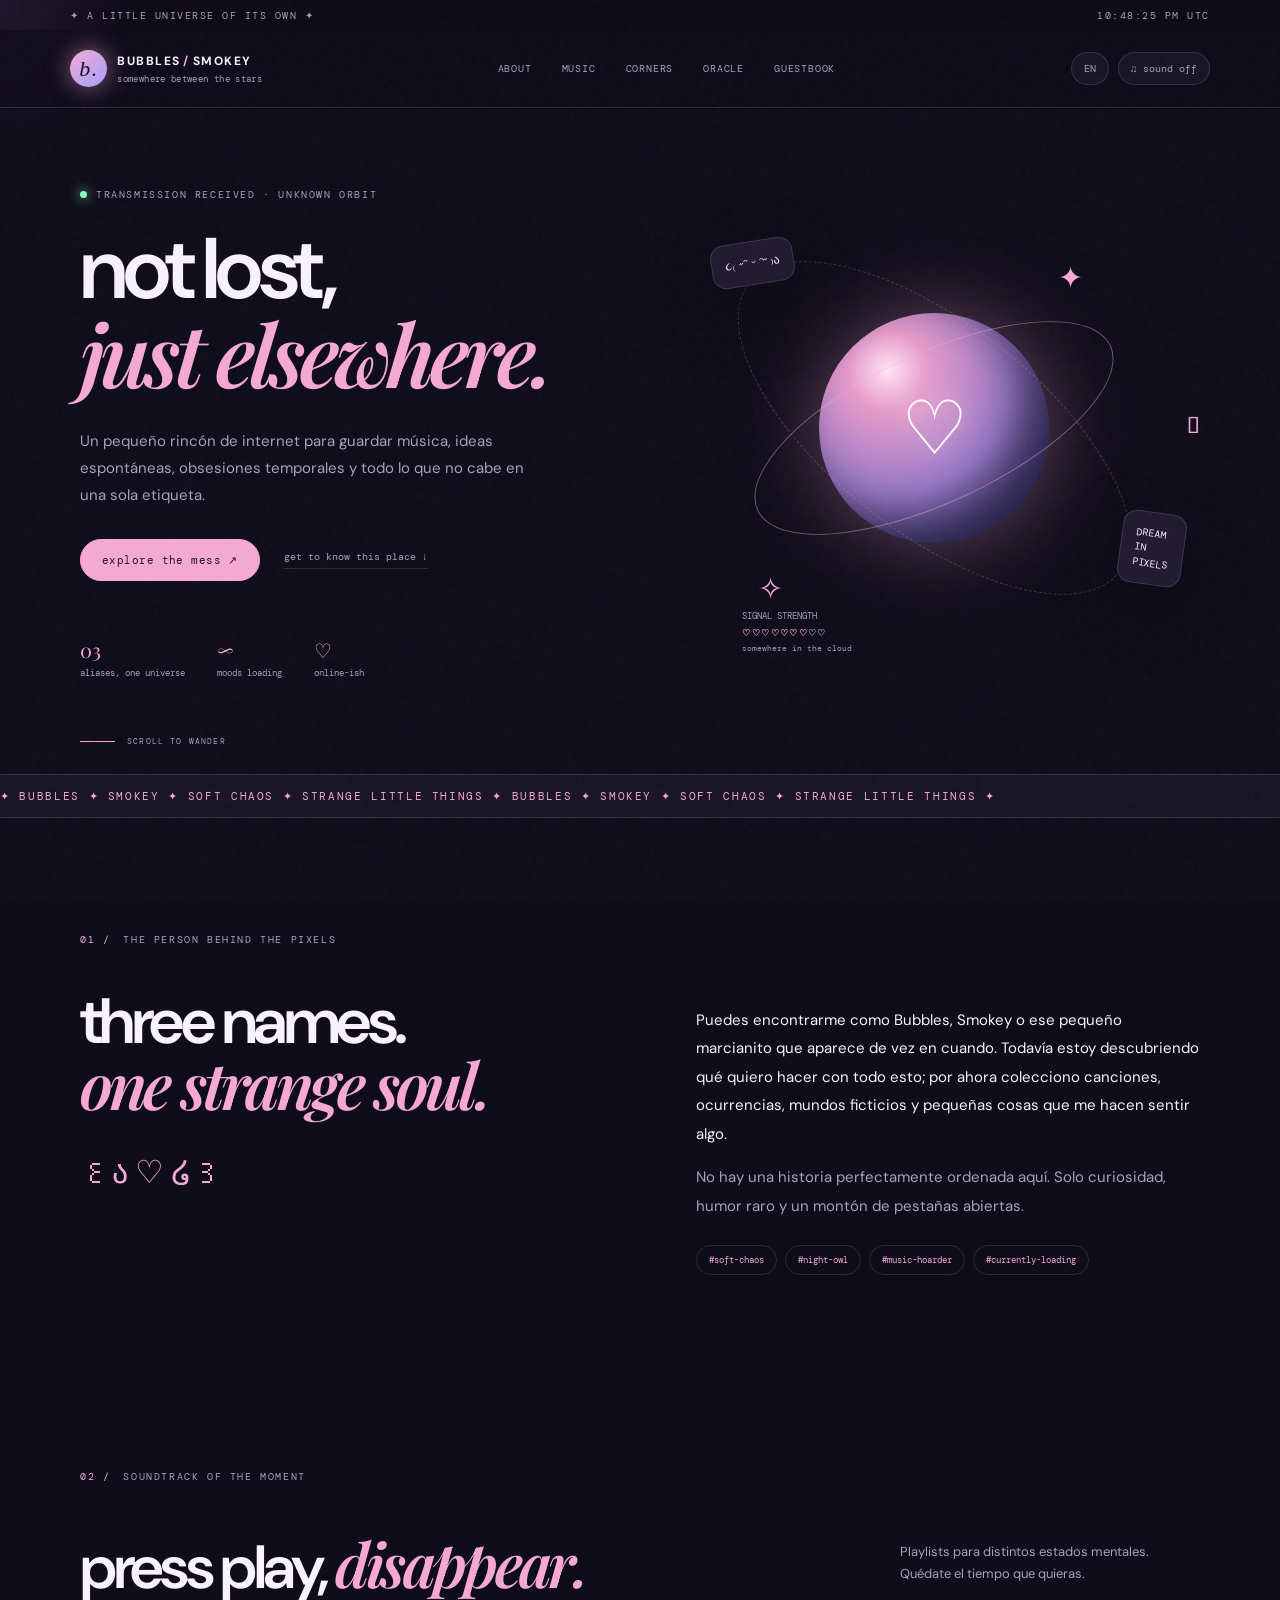
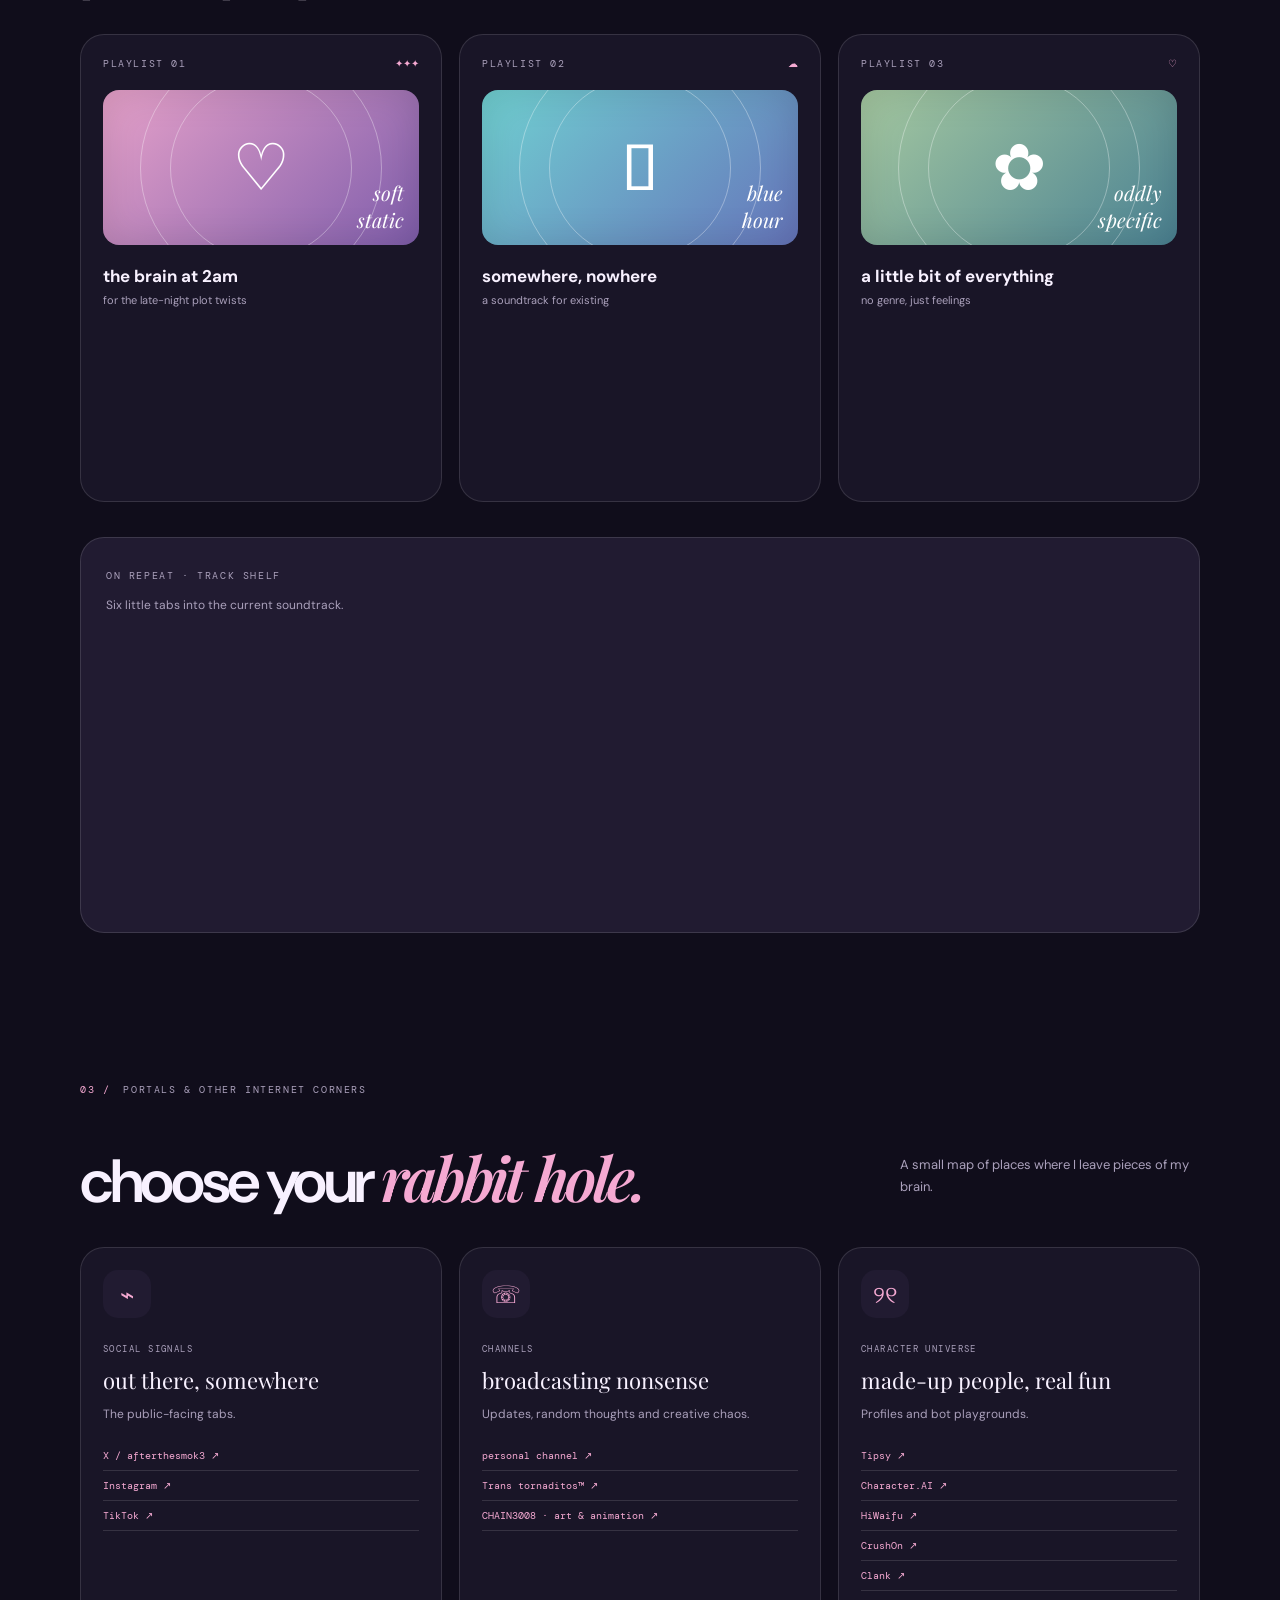
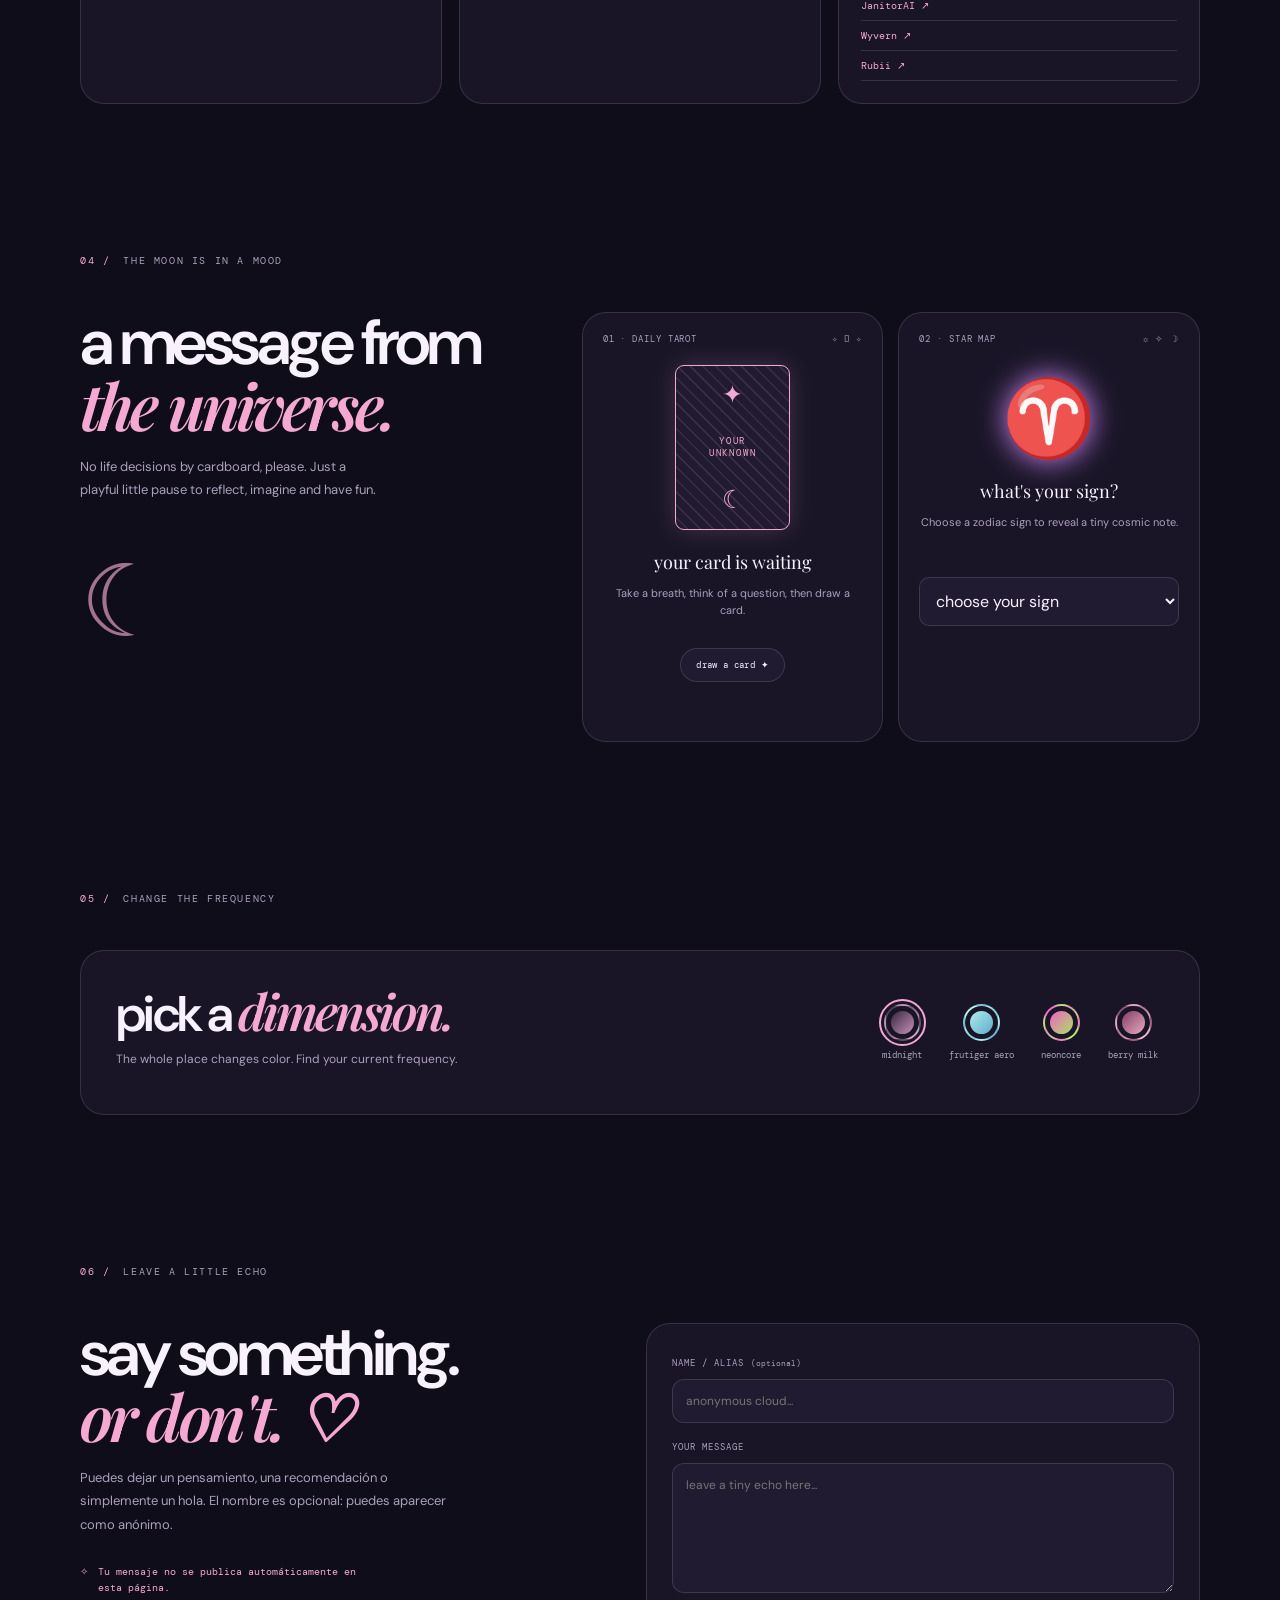
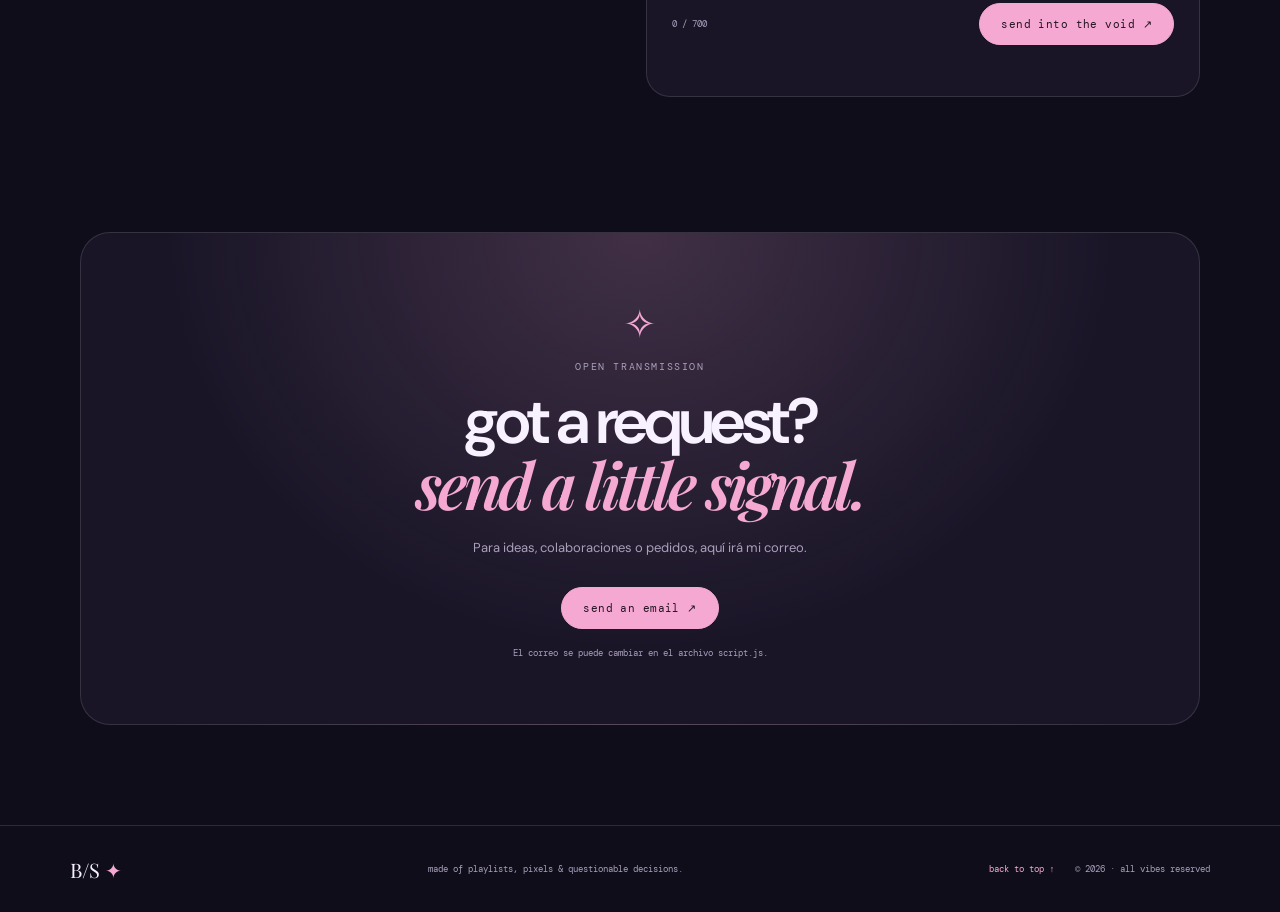
==== commit 09c1a5ea: "Add files via upload" ====
--- a/index.html
+++ b/index.html
@@ -2,161 +2,120 @@
 <html lang="es">
 <head>
   <meta charset="utf-8">
-  <meta name="viewport" content="width=device-width,initial-scale=1">
-  <meta name="theme-color" content="#100d19">
-  <meta name="description" content="Un pequeño universo digital entre Bubbles y Smokey. Música, tarot, astrología, rincones y cosas inesperadas.">
-  <title>Bubbles × Smokey — little universe</title>
-  <link rel="icon" href="Icono.png">
+  <meta name="viewport" content="width=device-width, initial-scale=1">
+  <meta name="theme-color" content="#100d1b">
+  <meta name="description" content="Un pequeño universo personal: música, rincones, tarot, estrellas y caos bonito.">
+  <title> BUBBLES / SMOKEY — little universe </title>
   <link rel="stylesheet" href="estilo.css">
-  <script defer src="assets.js"></script>
   <script defer src="script.js"></script>
 </head>
 <body>
-  <div class="cursor-glow" aria-hidden="true"></div>
-  <div class="noise" aria-hidden="true"></div>
-  <div class="ambient ambient-a" aria-hidden="true"></div>
-  <div class="ambient ambient-b" aria-hidden="true"></div>
-  <header class="topbar">
-    <a class="brand" href="#home" aria-label="Bubbles Smokey home">
-      <span class="brand-orb">✦</span><span>BUBBLES <i>×</i> SMOKEY</span>
-    </a>
-    <nav class="nav" id="nav" aria-label="Main navigation">
-      <a href="#about" data-i18n="navAbout">about</a><a href="#music" data-i18n="navMusic">music</a>
-      <a href="#social" data-i18n="navSocial">social</a><a href="#mystic" data-i18n="navMystic">mystic</a>
-      <a href="#guestbook" data-i18n="navGuest">guestbook</a>
+  <div class="noise"></div><div class="cursor-glow" aria-hidden="true"></div>
+  <div class="topline"><span>✦ A LITTLE UNIVERSE OF ITS OWN ✦</span><span id="local-clock">--:--:--</span></div>
+  <header class="site-header">
+    <a class="brand" href="#home" aria-label="Home"><span class="brand-orb">b.</span><span>BUBBLES<span class="slash">/</span>SMOKEY<small>somewhere between the stars</small></span></a>
+    <nav class="desktop-nav" aria-label="Main navigation">
+      <a href="#about" data-i18n="navAbout">about</a><a href="#music" data-i18n="navMusic">music</a><a href="#corners" data-i18n="navCorners">corners</a><a href="#oracle" data-i18n="navOracle">oracle</a><a href="#guestbook" data-i18n="navGuest">guestbook</a>
     </nav>
-    <div class="top-actions">
-      <button class="tiny-btn" id="langBtn" type="button" aria-label="Change language">EN</button>
-      <button class="tiny-btn" id="themeBtn" type="button" aria-label="Change theme">◐</button>
-      <button class="tiny-btn menu-toggle" id="menuToggle" type="button" aria-label="Open menu">☰</button>
+    <div class="head-actions">
+      <button class="icon-btn" id="lang-toggle" aria-label="Change language">EN</button>
+      <button class="icon-btn" id="sound-toggle" aria-label="Toggle sound">♫ <span data-i18n="soundOff">sound off</span></button>
+      <button class="menu-btn" id="menu-toggle" aria-label="Open menu">☰</button>
     </div>
   </header>
-
   <main id="home">
-    <section class="hero section-shell">
+    <section class="hero section-wrap">
       <div class="hero-copy reveal">
-        <div class="eyebrow"><span class="live-dot"></span><span data-i18n="heroEyebrow">A LITTLE CORNER OF THE INTERNET</span><span class="spark">✧</span></div>
-        <p class="hero-pre" data-i18n="heroPre">somewhere between a daydream and a glitch</p>
-        <h1><span class="h1-top">Bubbles</span><span class="h1-bottom">Smokey<span class="star">✦</span></span></h1>
-        <p class="hero-desc" data-i18n="heroDesc">Un rincón para la música que se queda, las ideas que aparecen de la nada y todo lo que no cabe en una sola etiqueta.</p>
-        <div class="hero-buttons">
-          <a class="button button-primary" href="#about"><span data-i18n="explore">explorar el universo</span><b>↗</b></a>
-          <button class="button button-ghost" id="surpriseBtn" type="button"><span data-i18n="surprise">sorpréndeme</span><b>✧</b></button>
-        </div>
-        <div class="hero-meta"><span>✿ ୨୧ ✿</span><span data-i18n="meta">made of music, moonlight & questionable decisions</span></div>
+        <p class="eyebrow"><span class="pulse-dot"></span><span data-i18n="heroEyebrow">TRANSMISSION RECEIVED · UNKNOWN ORBIT</span></p>
+        <h1><span data-i18n="heroLine1">not lost,</span><br><em data-i18n="heroLine2">just elsewhere.</em></h1>
+        <p class="hero-intro" data-i18n="heroIntro">Un pequeño rincón de internet para guardar música, ideas espontáneas, obsesiones temporales y todo lo que no cabe en una sola etiqueta.</p>
+        <div class="hero-ctas"><a class="pill-btn primary" href="#corners" data-i18n="explore">explore the mess ↗</a><a class="text-link" href="#about" data-i18n="meet">get to know this place ↓</a></div>
+        <div class="hero-stats"><div><b>03</b><span data-i18n="identities">aliases, one universe</span></div><div><b>∞</b><span data-i18n="mood">moods loading</span></div><div><b>♡</b><span data-i18n="status">online-ish</span></div></div>
       </div>
       <div class="hero-art reveal">
-        <div class="orbit orbit-one"></div><div class="orbit orbit-two"></div>
-        <div class="planet planet-main"><span class="planet-face">◡̈</span><span class="planet-ring"></span></div>
-        <div class="floaty floaty-one">𖦹</div><div class="floaty floaty-two">♡</div><div class="floaty floaty-three">✧</div>
-        <div class="sticker sticker-top">NOT FROM<br>AROUND HERE</div>
-        <div class="sticker sticker-bottom">BUBBLE<br>GUM SOUL</div>
-        <div class="hero-caption"><span class="caption-dot"></span><span data-i18n="caption">currently orbiting my own thoughts</span></div>
+        <div class="orbit orbit-one"></div><div class="orbit orbit-two"></div><div class="planet"><span>♡</span></div>
+        <div class="sticker sticker-top">૮₍ ˶ᵔ ᵕ ᵔ˶ ₎ა</div><div class="sticker sticker-side">DREAM<br>IN<br>PIXELS</div>
+        <div class="floating-star star-a">✦</div><div class="floating-star star-b">✧</div><div class="floating-star star-c">𖦹</div>
+        <div class="art-caption"><span data-i18n="signal">SIGNAL STRENGTH</span><b>♡♡♡♡♡♡♡<i>♡♡</i></b><small>somewhere in the cloud</small></div>
       </div>
-      <div class="scroll-hint"><span></span><small data-i18n="scroll">SCROLL TO EXPLORE</small></div>
+      <div class="scroll-hint"><span></span><small data-i18n="scroll">SCROLL TO WANDER</small></div>
     </section>
 
-    <section class="ticker" aria-hidden="true"><div class="ticker-track">✦ BUBBLES ✦ SMOKEY ✦ SOFT CHAOS ✦ DIGITAL DAYDREAM ✦ BUBBLES ✦ SMOKEY ✦ SOFT CHAOS ✦ DIGITAL DAYDREAM ✦</div></section>
+    <section class="ticker" aria-label="Decorative ticker"><div class="ticker-track">✦ BUBBLES ✦ SMOKEY ✦ SOFT CHAOS ✦ STRANGE LITTLE THINGS ✦ BUBBLES ✦ SMOKEY ✦ SOFT CHAOS ✦ STRANGE LITTLE THINGS ✦</div></section>
 
-    <section class="section-shell about-section" id="about">
-      <div class="section-heading reveal"><span class="section-index">01 / <span data-i18n="aboutIndex">THE CREATURE</span></span><h2 data-i18n="aboutTitle">¿Quién anda por aquí?</h2><p data-i18n="aboutSub">Una pequeña presentación, sin demasiadas explicaciones.</p></div>
+    <section class="section-wrap about-section" id="about">
+      <div class="section-kicker reveal"><span>01 /</span><span data-i18n="aboutKicker">THE PERSON BEHIND THE PIXELS</span></div>
       <div class="about-grid">
-        <div class="about-card profile-card reveal">
-          <div class="profile-top"><span class="status-pill"><i></i><span data-i18n="online">somewhere online</span></span><span class="profile-id">#B/S-001</span></div>
-          <div class="avatar-frame"><img src="Gatozaza.jpg" alt="" class="avatar-img" onerror="this.style.display='none'"><span class="avatar-fallback">૮₍ ˶ᵔ ᵕ ᵔ˶ ₎ა</span><span class="avatar-spark">✧</span></div>
-          <h3>Bubbles <span>·</span> Smokey</h3>
-          <p data-i18n="profileLine">Tres nombres, una misma pequeña anomalía. A veces burbujita, a veces humo, siempre en su propio canal.</p>
-          <div class="tag-row"><span>#soft-chaos</span><span>#night-owl</span><span>#little-weirdo</span></div>
-        </div>
-        <div class="about-note reveal">
-          <span class="note-icon">𓆩♡𓆪</span><p class="note-big" data-i18n="noteBig">No tengo que tenerlo todo resuelto para construir algo bonito.</p>
-          <p data-i18n="noteSmall">Me gustan los espacios con personalidad, la música que acompaña momentos, los universos ficticios, las cosas curiosas y los pequeños detalles que hacen sonreír. Este sitio es una colección de fragmentos: un poco de todo, sin pretender ser una sola cosa.</p>
-          <div class="note-sign">— B. / S. <span>✧</span></div>
+        <div class="about-title reveal"><h2 data-i18n="aboutTitle">three names.<br><em>one strange soul.</em></h2><div class="tiny-doodle">꒰ა ♡ ໒꒱</div></div>
+        <div class="about-text reveal"><p data-i18n="aboutText">Puedes encontrarme como Bubbles, Smokey o ese pequeño marcianito que aparece de vez en cuando. Todavía estoy descubriendo qué quiero hacer con todo esto; por ahora colecciono canciones, ocurrencias, mundos ficticios y pequeñas cosas que me hacen sentir algo.</p><p class="muted" data-i18n="aboutNote">No hay una historia perfectamente ordenada aquí. Solo curiosidad, humor raro y un montón de pestañas abiertas.</p><div class="tag-cloud"><span>#soft-chaos</span><span>#night-owl</span><span>#music-hoarder</span><span>#currently-loading</span></div></div>
+      </div>
+    </section>
+
+    <section class="section-wrap music-section" id="music">
+      <div class="section-kicker reveal"><span>02 /</span><span data-i18n="musicKicker">SOUNDTRACK OF THE MOMENT</span></div>
+      <div class="section-heading reveal"><h2 data-i18n="musicTitle">press play, <em>disappear.</em></h2><p data-i18n="musicDesc">Playlists para distintos estados mentales. Quédate el tiempo que quieras.</p></div>
+      <div class="playlist-grid">
+        <article class="playlist-card featured reveal"><div class="playlist-top"><span class="mini-label">PLAYLIST 01</span><span>✦✦✦</span></div><div class="album-art art-pink"><span>♡</span><i>soft<br>static</i></div><h3 data-i18n="mixOne">the brain at 2am</h3><p data-i18n="mixOneDesc">for the late-night plot twists</p><iframe title="Spotify playlist one" src="https://open.spotify.com/embed/playlist/2Gi9fghWLLI5qETHwMrKrc?utm_source=generator&theme=0" loading="lazy" allow="autoplay; clipboard-write; encrypted-media; fullscreen; picture-in-picture"></iframe></article>
+        <article class="playlist-card reveal"><div class="playlist-top"><span class="mini-label">PLAYLIST 02</span><span>☁</span></div><div class="album-art art-blue"><span>𖦹</span><i>blue<br>hour</i></div><h3 data-i18n="mixTwo">somewhere, nowhere</h3><p data-i18n="mixTwoDesc">a soundtrack for existing</p><iframe title="Spotify playlist two" src="https://open.spotify.com/embed/playlist/6nUG1BFGXct7RbHnwLJyOr?utm_source=generator&theme=0" loading="lazy" allow="autoplay; clipboard-write; encrypted-media; fullscreen; picture-in-picture"></iframe></article>
+        <article class="playlist-card reveal"><div class="playlist-top"><span class="mini-label">PLAYLIST 03</span><span>♡</span></div><div class="album-art art-green"><span>✿</span><i>oddly<br>specific</i></div><h3 data-i18n="mixThree">a little bit of everything</h3><p data-i18n="mixThreeDesc">no genre, just feelings</p><iframe title="Spotify playlist three" src="https://open.spotify.com/embed/playlist/7pKuho7nNNbIDeihFLvNuO?utm_source=generator&theme=0" loading="lazy" allow="autoplay; clipboard-write; encrypted-media; fullscreen; picture-in-picture"></iframe></article>
+      </div>
+      <div class="track-shelf reveal"><div><span class="eyebrow" data-i18n="trackShelf">ON REPEAT · TRACK SHELF</span><p data-i18n="trackShelfDesc">Six little tabs into the current soundtrack.</p></div><div class="track-embeds">
+        <iframe title="Spotify track 1" src="https://open.spotify.com/embed/track/2mIUxMNXw0u9gewwnomdjL?utm_source=generator&theme=0" loading="lazy"></iframe>
+        <iframe title="Spotify track 2" src="https://open.spotify.com/embed/track/5T3yTmOJ1hJxnH8boXgm3l?utm_source=generator&theme=0" loading="lazy"></iframe>
+        <iframe title="Spotify track 3" src="https://open.spotify.com/embed/track/3u2hfoDnXpCiQQRQkblecj?utm_source=generator&theme=0" loading="lazy"></iframe>
+        <iframe title="Spotify track 4" src="https://open.spotify.com/embed/track/2FAZskT9yRjp2Oow9szJD8?utm_source=generator&theme=0" loading="lazy"></iframe>
+        <iframe title="Spotify track 5" src="https://open.spotify.com/embed/track/6M8r5ddeOm2jxoagsSzuFh?utm_source=generator&theme=0" loading="lazy"></iframe>
+        <iframe title="Spotify track 6" src="https://open.spotify.com/embed/track/56fgrIPr54E85K98kmgqwy?utm_source=generator&theme=0" loading="lazy"></iframe>
+        <iframe title="Spotify track 7" src="https://open.spotify.com/embed/track/1v3rQg6uPY6AnOY5TtxN7I?utm_source=generator&theme=0" loading="lazy"></iframe>
+      </div></div>
+    </section>
+
+    <section class="section-wrap corners-section" id="corners">
+      <div class="section-kicker reveal"><span>03 /</span><span data-i18n="cornersKicker">PORTALS & OTHER INTERNET CORNERS</span></div>
+      <div class="section-heading reveal"><h2 data-i18n="cornersTitle">choose your <em>rabbit hole.</em></h2><p data-i18n="cornersDesc">A small map of places where I leave pieces of my brain.</p></div>
+      <div class="portal-grid">
+        <article class="portal-card social reveal"><div class="portal-icon">⌁</div><span class="portal-type" data-i18n="socialType">SOCIAL SIGNALS</span><h3 data-i18n="socialTitle">out there, somewhere</h3><p data-i18n="socialDesc">The public-facing tabs.</p><a href="https://x.com/afterthesmok3" target="_blank" rel="noopener">X / afterthesmok3 ↗</a><a href="https://www.instagram.com/josslyn.f4ck" target="_blank" rel="noopener">Instagram ↗</a><a href="https://www.tiktok.com/@bubsmokey" target="_blank" rel="noopener">TikTok ↗</a></article>
+        <article class="portal-card channels reveal"><div class="portal-icon">☏</div><span class="portal-type" data-i18n="channelType">CHANNELS</span><h3 data-i18n="channelTitle">broadcasting nonsense</h3><p data-i18n="channelDesc">Updates, random thoughts and creative chaos.</p><a href="https://whatsapp.com/channel/0029VbCliaG96H4RohGVyc0L" target="_blank" rel="noopener" data-i18n="personalChannel">personal channel ↗</a><a href="https://whatsapp.com/channel/0029Vb7jRpp7T8bXzYk30M2D" target="_blank" rel="noopener">Trans tornaditos™ ↗</a><a href="https://whatsapp.com/channel/0029Vb8fsdr90x34fyLEYq2r" target="_blank" rel="noopener">CHAIN3008 · art & animation ↗</a></article>
+        <article class="portal-card bots reveal"><div class="portal-icon">୨୧</div><span class="portal-type" data-i18n="botType">CHARACTER UNIVERSE</span><h3 data-i18n="botTitle">made-up people, real fun</h3><p data-i18n="botDesc">Profiles and bot playgrounds.</p><a href="https://tipsy.chat/es/profile/1787466424723383942" target="_blank" rel="noopener">Tipsy ↗</a><a href="https://character.ai/profile/Bubbleseal" target="_blank" rel="noopener">Character.AI ↗</a><a href="https://www.hiwaifu.com/es/robot/16984395" target="_blank" rel="noopener">HiWaifu ↗</a><a href="https://crushon.ai/es/profile/2bd70f05-969c-11f1-818b-6a5b879871a5" target="_blank" rel="noopener">CrushOn ↗</a><a href="https://www.clank.world/@Bubbless" target="_blank" rel="noopener">Clank ↗</a><a href="https://janitorai.com/es/profiles/2e56df3b-22bd-47be-aab4-27db8e41aaf1_profile-of-bubble-seal" target="_blank" rel="noopener">JanitorAI ↗</a><a href="https://app.wyvern.chat/profiles/Bubblessmokey" target="_blank" rel="noopener">Wyvern ↗</a><a href="https://s.rubii.ai/MvTb8bKB" target="_blank" rel="noopener">Rubii ↗</a></article>
+      </div>
+    </section>
+
+    <section class="section-wrap oracle-section" id="oracle">
+      <div class="section-kicker reveal"><span>04 /</span><span data-i18n="oracleKicker">THE MOON IS IN A MOOD</span></div>
+      <div class="oracle-grid">
+        <div class="oracle-intro reveal"><h2 data-i18n="oracleTitle">a message from<br><em>the universe.</em></h2><p data-i18n="oracleDesc">No life decisions by cardboard, please. Just a playful little pause to reflect, imagine and have fun.</p><div class="moon-mark">☾</div></div>
+        <div class="oracle-tools">
+          <article class="oracle-card tarot-card reveal"><div class="oracle-card-head"><span data-i18n="tarotLabel">01 · DAILY TAROT</span><span>✧ 𖦹 ✧</span></div><div class="tarot-display" id="tarot-display"><div class="card-back"><span>✦</span><small>YOUR<br>UNKNOWN</small><span>☾</span></div></div><h3 id="tarot-name" data-i18n="tarotPrompt">your card is waiting</h3><p id="tarot-meaning" data-i18n="tarotPromptDesc">Take a breath, think of a question, then draw a card.</p><button class="pill-btn" id="draw-card" data-i18n="drawCard">draw a card ✦</button></article>
+          <article class="oracle-card zodiac-card reveal"><div class="oracle-card-head"><span data-i18n="zodiacLabel">02 · STAR MAP</span><span>☼ ✧ ☽</span></div><div class="zodiac-symbol" id="zodiac-symbol">♈</div><h3 data-i18n="zodiacTitle">what's your sign?</h3><p data-i18n="zodiacDesc">Choose a zodiac sign to reveal a tiny cosmic note.</p><select id="zodiac-select" aria-label="Zodiac sign"><option value="" data-i18n="chooseSign">choose your sign</option><option value="aries">Aries ♈</option><option value="taurus">Taurus ♉</option><option value="gemini">Gemini ♊</option><option value="cancer">Cancer ♋</option><option value="leo">Leo ♌</option><option value="virgo">Virgo ♍</option><option value="libra">Libra ♎</option><option value="scorpio">Scorpio ♏</option><option value="sagittarius">Sagittarius ♐</option><option value="capricorn">Capricorn ♑</option><option value="aquarius">Aquarius ♒</option><option value="pisces">Pisces ♓</option></select><p class="zodiac-result" id="zodiac-result" aria-live="polite"></p></article>
         </div>
       </div>
     </section>
 
-    <section class="section-shell archive-section" id="visual-archive"><div class="section-heading reveal"><span class="section-index">✧ VISUAL SCRAPS ✧</span><h2 data-i18n="archiveTitle">Pequeños fragmentos</h2><p data-i18n="archiveSub">Detalles que aparecen por aquí y por allá.</p></div><div class="asset-gallery" id="assetGallery" aria-label="Decorative image archive"></div></section>\n\n    <section class="section-shell music-section" id="music">
-      <div class="section-heading reveal"><span class="section-index">02 / SOUND ARCHIVE</span><h2 data-i18n="musicTitle">Mi ruido favorito</h2><p data-i18n="musicSub">Playlists para distintos estados de existencia. Ponte cómodo.</p></div>
-      <div class="music-intro reveal"><div class="equalizer"><i></i><i></i><i></i><i></i><i></i></div><span data-i18n="spotifyNote">pulsa play y deja que haga lo suyo</span><span class="music-deco">♫ ♪ ♫</span></div>
-      <div class="playlist-grid">
-        <article class="playlist-card reveal"><div class="playlist-label"><span>PLAYLIST 01</span><span>♡</span></div><div class="playlist-art art-pink">୨୧<span>soft<br>static</span></div><h3 data-i18n="playlistOne">soft static</h3><p data-i18n="playlistOneDesc">Para desaparecer un ratito.</p><iframe title="Spotify playlist one" src="https://open.spotify.com/embed/playlist/2Gi9fghWLLI5qETHwMrKrc?utm_source=generator" width="100%" height="152" frameborder="0" allow="autoplay; clipboard-write; encrypted-media; fullscreen; picture-in-picture" loading="lazy"></iframe></article>
-        <article class="playlist-card reveal"><div class="playlist-label"><span>PLAYLIST 02</span><span>✦</span></div><div class="playlist-art art-blue">𖦹<span>blue<br>hour</span></div><h3 data-i18n="playlistTwo">blue hour</h3><p data-i18n="playlistTwoDesc">Un poquito de cielo en los audífonos.</p><iframe title="Spotify playlist two" src="https://open.spotify.com/embed/playlist/6nUG1BFGXct7RbHnwLJyOr?utm_source=generator" width="100%" height="152" frameborder="0" allow="autoplay; clipboard-write; encrypted-media; fullscreen; picture-in-picture" loading="lazy"></iframe></article>
-        <article class="playlist-card reveal"><div class="playlist-label"><span>PLAYLIST 03</span><span>☾</span></div><div class="playlist-art art-green">☁<span>after<br>hours</span></div><h3 data-i18n="playlistThree">after hours</h3><p data-i18n="playlistThreeDesc">Para cuando el mundo baja el volumen.</p><iframe title="Spotify playlist three" src="https://open.spotify.com/embed/playlist/7pKuho7nNNbIDeihFLvNuO?utm_source=generator" width="100%" height="152" frameborder="0" allow="autoplay; clipboard-write; encrypted-media; fullscreen; picture-in-picture" loading="lazy"></iframe></article>
-      </div>
-      <div class="track-shelf reveal"><div class="track-head"><div><span class="section-index">ON REPEAT</span><h3 data-i18n="tracksTitle">Canciones sueltas</h3></div><span class="track-count">07 TRACKS</span></div><div class="track-grid">
-        <iframe title="Spotify track 1" src="https://open.spotify.com/embed/track/2mIUxMNXw0u9gewwnomdjL" loading="lazy" allow="encrypted-media"></iframe>
-        <iframe title="Spotify track 2" src="https://open.spotify.com/embed/track/5T3yTmOJ1hJxnH8boXgm3l" loading="lazy" allow="encrypted-media"></iframe>
-        <iframe title="Spotify track 3" src="https://open.spotify.com/embed/track/3u2hfoDnXpCiQQRQkblecj" loading="lazy" allow="encrypted-media"></iframe>
-        <iframe title="Spotify track 4" src="https://open.spotify.com/embed/track/2FAZskT9yRjp2Oow9szJD8" loading="lazy" allow="encrypted-media"></iframe>
-        <iframe title="Spotify track 5" src="https://open.spotify.com/embed/track/6M8r5ddeOm2jxoagsSzuFh" loading="lazy" allow="encrypted-media"></iframe>
-        <iframe title="Spotify track 6" src="https://open.spotify.com/embed/track/56fgrIPr54E85K98kmgqwy" loading="lazy" allow="encrypted-media"></iframe>
-        <iframe title="Spotify track 7" src="https://open.spotify.com/embed/track/1v3rQg6uPY6AnOY5TtxN7I" loading="lazy" allow="encrypted-media"></iframe>
-      </div></div>
+    <section class="section-wrap vibes-section">
+      <div class="section-kicker reveal"><span>05 /</span><span data-i18n="vibesKicker">CHANGE THE FREQUENCY</span></div>
+      <div class="vibes-panel reveal"><div><h2 data-i18n="vibesTitle">pick a <em>dimension.</em></h2><p data-i18n="vibesDesc">The whole place changes color. Find your current frequency.</p></div><div class="theme-switcher" role="group" aria-label="Color themes"><button data-theme="midnight" class="theme-dot active" aria-label="Midnight"><i></i><span>midnight</span></button><button data-theme="aero" class="theme-dot" aria-label="Aero"><i></i><span>frutiger aero</span></button><button data-theme="neon" class="theme-dot" aria-label="Neon"><i></i><span>neoncore</span></button><button data-theme="berry" class="theme-dot" aria-label="Berry"><i></i><span>berry milk</span></button></div></div>
     </section>
 
-    <section class="section-shell social-section" id="social">
-      <div class="section-heading reveal"><span class="section-index">03 / FIND ME</span><h2 data-i18n="socialTitle">Otros rinconcitos</h2><p data-i18n="socialSub">Distintas ventanas al mismo caos organizado.</p></div>
-      <div class="social-layout">
-        <div class="social-column reveal"><h3><span>✧</span> SOCIALS</h3>
-          <a class="social-link" href="https://x.com/afterthesmok3" target="_blank" rel="noopener"><span class="social-symbol">𝕏</span><span><b>X / Twitter</b><small>@afterthesmok3</small></span><span class="external">↗</span></a>
-          <a class="social-link" href="https://www.instagram.com/josslyn.f4ck" target="_blank" rel="noopener"><span class="social-symbol">◎</span><span><b>Instagram</b><small>@josslyn.f4ck</small></span><span class="external">↗</span></a>
-          <a class="social-link" href="https://www.tiktok.com/@bubsmokey" target="_blank" rel="noopener"><span class="social-symbol">♪</span><span><b>TikTok</b><small>@bubsmokey</small></span><span class="external">↗</span></a>
-        </div>
-        <div class="social-column channel-column reveal"><h3><span>♡</span> WHATSAPP CHANNELS</h3>
-          <a class="social-link" href="https://whatsapp.com/channel/0029VbCliaG96H4RohGVyc0L" target="_blank" rel="noopener"><span class="social-symbol">☁</span><span><b data-i18n="channelOne">cosas sin sentido</b><small data-i18n="channelOneSub">mi canal personal</small></span><span class="external">↗</span></a>
-          <a class="social-link" href="https://whatsapp.com/channel/0029Vb7jRpp7T8bXzYk30M2D" target="_blank" rel="noopener"><span class="social-symbol">⚡</span><span><b>Transtornaditos™</b><small data-i18n="channelTwoSub">críticas, chismes y demás</small></span><span class="external">↗</span></a>
-          <a class="social-link" href="https://whatsapp.com/channel/0029Vb8fsdr90x34fyLEYq2r" target="_blank" rel="noopener"><span class="social-symbol">୨୧</span><span><b>CHAIN3008</b><small data-i18n="channelThreeSub">animaciones y dibujos</small></span><span class="external">↗</span></a>
-        </div>
+    <section class="section-wrap guest-section" id="guestbook">
+      <div class="section-kicker reveal"><span>06 /</span><span data-i18n="guestKicker">LEAVE A LITTLE ECHO</span></div>
+      <div class="guest-grid">
+        <div class="guest-copy reveal"><h2 data-i18n="guestTitle">say something.<br><em>or don't. ♡</em></h2><p data-i18n="guestDesc">Puedes dejar un pensamiento, una recomendación o simplemente un hola. El nombre es opcional: puedes aparecer como anónimo.</p><div class="privacy-note"><span>✧</span><span data-i18n="privacyNote">Tu mensaje no se publica automáticamente en esta página.</span></div></div>
+        <form class="guest-form reveal" id="guest-form">
+          <label for="guest-name" data-i18n="nameLabel">NAME / ALIAS <small>(optional)</small></label><input id="guest-name" name="name" maxlength="40" placeholder="anonymous cloud..." autocomplete="nickname">
+          <label for="guest-message" data-i18n="messageLabel">YOUR MESSAGE</label><textarea id="guest-message" name="message" maxlength="700" required placeholder="leave a tiny echo here..."></textarea>
+          <div class="form-bottom"><span id="char-count">0 / 700</span><button class="pill-btn primary" type="submit" data-i18n="sendMessage">send into the void ↗</button></div>
+          <p class="form-status" id="form-status" role="status" aria-live="polite"></p>
+        </form>
       </div>
     </section>
 
-    <section class="section-shell bots-section" id="bots">
-      <div class="section-heading reveal"><span class="section-index">04 / DIGITAL CHARACTERS</span><h2 data-i18n="botsTitle">Mis universos de bots</h2><p data-i18n="botsSub">Personajes, historias y conversaciones que se salen del guion.</p></div>
-      <div class="bot-grid">
-        <a class="bot-card reveal" href="https://tipsy.chat/es/profile/1787466424723383942" target="_blank" rel="noopener"><span class="bot-icon">🍸</span><b>Tipsy</b><small>chat & characters</small><i>↗</i></a>
-        <a class="bot-card reveal" href="https://character.ai/profile/Bubbleseal" target="_blank" rel="noopener"><span class="bot-icon">🫧</span><b>Character.AI</b><small>Bubbleseal</small><i>↗</i></a>
-        <a class="bot-card reveal" href="https://www.hiwaifu.com/es/robot/16984395" target="_blank" rel="noopener"><span class="bot-icon">♡</span><b>HiWaifu</b><small>AI characters</small><i>↗</i></a>
-        <a class="bot-card reveal" href="https://crushon.ai/es/profile/2bd70f05-969c-11f1-818b-6a5b879871a5" target="_blank" rel="noopener"><span class="bot-icon">💌</span><b>CrushOn</b><small>character profile</small><i>↗</i></a>
-        <a class="bot-card reveal" href="https://www.clank.world/@Bubbless" target="_blank" rel="noopener"><span class="bot-icon">🪐</span><b>Clank</b><small>@Bubbless</small><i>↗</i></a>
-        <a class="bot-card reveal" href="https://janitorai.com/es/profiles/2e56df3b-22bd-47be-aab4-27db8e41aaf1_profile-of-bubble-seal" target="_blank" rel="noopener"><span class="bot-icon">🧹</span><b>JanitorAI</b><small>Bubble Seal</small><i>↗</i></a>
-        <a class="bot-card reveal" href="https://app.wyvern.chat/profiles/Bubblessmokey" target="_blank" rel="noopener"><span class="bot-icon">🐉</span><b>Wyvern</b><small>Bubblessmokey</small><i>↗</i></a>
-        <a class="bot-card reveal" href="https://s.rubii.ai/MvTb8bKB" target="_blank" rel="noopener"><span class="bot-icon">🎀</span><b>Rubii</b><small>character space</small><i>↗</i></a>
-      </div>
-    </section>
-
-    <section class="mystic-section" id="mystic">
-      <div class="section-shell">
-        <div class="section-heading reveal"><span class="section-index">05 / THE UNKNOWN</span><h2 data-i18n="mysticTitle">Un poquito de misterio</h2><p data-i18n="mysticSub">No predicciones absolutas: solo símbolos, intuición y juego.</p></div>
-        <div class="mystic-grid">
-          <article class="mystic-card tarot-card reveal"><div class="mystic-card-head"><span>✧ ARCANA ✧</span><span>01</span></div><div class="tarot-stage"><div class="tarot-back" id="tarotBack"><span>☾</span><b>✦</b><i>✧</i></div><div class="tarot-result" id="tarotResult" aria-live="polite"><span class="tarot-symbol">✧</span><b data-i18n="tarotReady">Tu carta te espera</b><small data-i18n="tarotReadySub">Respira y elige una tirada.</small></div></div><h3 data-i18n="tarotTitle">Tarot intuitivo</h3><p data-i18n="tarotDesc">Saca una carta o explora pasado, presente y posibilidad.</p><div class="tarot-controls"><button class="button button-primary draw-btn" data-count="1" data-i18n="oneCard">una carta</button><button class="button button-ghost draw-btn" data-count="3" data-i18n="threeCards">tres cartas</button><button class="button button-ghost draw-btn" data-count="5" data-i18n="fiveCards">cinco cartas</button></div><p class="micro-note" data-i18n="tarotDisclaimer">Lectura recreativa y reflexiva; no sustituye decisiones personales.</p></article>
-          <article class="mystic-card astro-card reveal"><div class="mystic-card-head"><span>✧ ZODIAC ✧</span><span>02</span></div><div class="zodiac-orbit"><div class="zodiac-symbol" id="zodiacSymbol">♒</div><div class="zodiac-ring">✦　·　☾　·　✧　·　✦</div></div><h3 data-i18n="astroTitle">Tu rincón zodiacal</h3><p data-i18n="astroDesc">Elige tu signo y descubre una pequeña nota cósmica.</p><label class="sr-only" for="zodiacSelect">Zodiac sign</label><select id="zodiacSelect"><option value="" data-i18n="chooseSign">elige tu signo</option><option value="aries">Aries ♈</option><option value="taurus">Tauro ♉</option><option value="gemini">Géminis ♊</option><option value="cancer">Cáncer ♋</option><option value="leo">Leo ♌</option><option value="virgo">Virgo ♍</option><option value="libra">Libra ♎</option><option value="scorpio">Escorpio ♏</option><option value="sagittarius">Sagitario ♐</option><option value="capricorn">Capricornio ♑</option><option value="aquarius">Acuario ♒</option><option value="pisces">Piscis ♓</option></select><div class="astro-output" id="astroOutput" aria-live="polite" data-i18n="astroPrompt">Tu mensaje aparecerá aquí ✧</div><p class="micro-note" data-i18n="astroDisclaimer">Astrología como entretenimiento y herramienta de reflexión.</p></article>
-        </div>
-      </div>
-    </section>
-
-    <section class="section-shell guest-section" id="guestbook">
-      <div class="section-heading reveal"><span class="section-index">06 / LEAVE A TRACE</span><h2 data-i18n="guestTitle">Deja una huellita</h2><p data-i18n="guestSub">Una idea, una recomendación, un saludo o cualquier cosa que quieras soltar.</p></div>
-      <div class="guest-grid">
-        <form class="guest-form reveal" id="guestForm">
-          <label for="guestName" data-i18n="nameLabel">¿Cómo te llamamos? (opcional)</label><input id="guestName" maxlength="40" placeholder="anonymous little creature">
-          <label for="guestMessage" data-i18n="messageLabel">Tu mensaje</label><textarea id="guestMessage" maxlength="700" required placeholder="escribe algo bonito, raro o caótico..."></textarea>
-          <div class="form-bottom"><span id="charCount">0 / 700</span><button class="button button-primary" type="submit"><span data-i18n="sendMessage">dejar mensaje</span> ↗</button></div>
-          <p class="form-status" id="formStatus" role="status" aria-live="polite"></p>
-          <p class="micro-note" data-i18n="guestPrivacy">Los mensajes se guardan en este navegador. Para recibirlos desde otros dispositivos, configura el servicio de envío indicado en LEEME.txt.</p>
-        </form>
-        <div class="guest-side reveal"><div class="guest-quote">“<span data-i18n="guestQuote">internet también puede sentirse como una casita.</span>”</div><div class="guest-counter"><span class="counter-number" id="guestCount">00</span><span data-i18n="guestCountLabel">huellitas en este dispositivo</span></div><div class="guest-decoration">૮₍ ˶ᵔ ᵕ ᵔ˶ ₎ა<br><small>♡ 𖦹 ✧</small></div></div>
-      </div>
-      <div class="guest-wall" id="guestWall" aria-live="polite"></div>
-    </section>
-
-    <section class="section-shell contact-section">
-      <div class="contact-panel reveal"><div><span class="section-index">07 / OPEN TRANSMISSION</span><h2 data-i18n="contactTitle">¿Tienes algo en mente?</h2><p data-i18n="contactSub">Pedidos, ideas, colaboraciones o mensajes más largos: pronto habrá una vía directa por correo.</p></div><a class="button button-primary" id="emailLink" href="#guestbook"><span data-i18n="contactButton">escríbeme</span> ↗</a><span class="contact-star">✧</span></div>
+    <section class="section-wrap contact-section">
+      <div class="contact-card reveal"><div class="contact-spark">✧</div><p class="eyebrow" data-i18n="contactEyebrow">OPEN TRANSMISSION</p><h2 data-i18n="contactTitle">got a request?<br><em>send a little signal.</em></h2><p data-i18n="contactDesc">Para ideas, colaboraciones o pedidos, aquí irá mi correo.</p><a class="pill-btn primary" href="mailto:TU_CORREO_AQUI" id="email-link" data-i18n="emailButton">send an email ↗</a><small data-i18n="emailHint">El correo se puede cambiar en el archivo script.js.</small></div>
     </section>
   </main>
-
-  <footer class="footer"><a class="footer-brand" href="#home">B × S <span>✦</span></a><p data-i18n="footerLine">hecho de pequeñas rarezas y muchas pestañas abiertas.</p><div class="footer-right"><span id="localClock">--:--:--</span><span class="clock-label" data-i18n="localTime">TU HORA LOCAL</span><button id="soundBtn" class="sound-btn" type="button"><span>♫</span> <b data-i18n="soundOff">sonido: off</b></button></div><div class="footer-bottom">© <span id="year"></span> BUBBLES × SMOKEY · <span data-i18n="footerMade">a tiny digital universe</span></div></footer>
-  <div class="toast" id="toast" role="status" aria-live="polite"></div>
-  <button class="back-top" id="backTop" type="button" aria-label="Back to top">↑</button>
+  <footer class="site-footer"><div class="footer-brand">B/S <span>✦</span></div><p data-i18n="footerLine">made of playlists, pixels & questionable decisions.</p><div><a href="#home">back to top ↑</a><span>© <span id="year"></span> · all vibes reserved</span></div></footer>
+  <button class="back-top" id="back-top" aria-label="Back to top">↑</button>
+  <div class="toast" id="toast" role="status"></div>
+  <div class="konami-hint" id="secret-note" aria-hidden="true">you found a tiny secret ♡</div>
 </body>
-</html>
+</html>
--- a/estilo.css
+++ b/estilo.css
@@ -1,24 +1,8 @@
-@import url('https://fonts.googleapis.com/css2?family=DM+Mono:wght@400;500&family=DM+Sans:wght@400;500;600;700&family=Space+Grotesk:wght@400;500;600;700&display=swap');
-:root{--bg:#100d19;--bg2:#171225;--panel:rgba(31,24,46,.76);--panel2:#211a30;--text:#f6efff;--muted:#b7a9c8;--line:rgba(226,201,255,.15);--pink:#ff9bcf;--blue:#9edcff;--mint:#a8f5dc;--violet:#b7a0ff;--accent:var(--pink);--shadow:0 22px 70px rgba(0,0,0,.28);--radius:26px}
-*{box-sizing:border-box}html{scroll-behavior:smooth;scroll-padding-top:90px}body{margin:0;background:radial-gradient(ellipse at 80% 4%,rgba(111,73,157,.18),transparent 35%),radial-gradient(ellipse at 4% 35%,rgba(76,125,151,.13),transparent 30%),var(--bg);color:var(--text);font-family:'DM Sans',sans-serif;overflow-x:hidden;transition:background .5s,color .5s}body[data-theme="aero"]{--bg:#d8f5f4;--bg2:#c5e9ee;--panel:rgba(241,255,255,.78);--panel2:#e6ffff;--text:#173747;--muted:#557786;--line:rgba(34,115,139,.2);--pink:#f18bb9;--blue:#54c4e8;--mint:#72dcb9;--violet:#8ba6f8;--accent:#54c4e8;background:linear-gradient(145deg,#dffdf5,#b9e3f5 55%,#e5d9ff)}body[data-theme="neon"]{--bg:#090b14;--bg2:#101529;--panel:rgba(12,21,37,.8);--panel2:#121c32;--text:#f3fbff;--muted:#a0b6c7;--pink:#ff53b9;--blue:#42e8ff;--mint:#7affc5;--violet:#a58aff;--accent:#42e8ff}body[data-theme="rose"]{--bg:#1a101b;--bg2:#281626;--panel:rgba(48,27,48,.78);--panel2:#321d31;--pink:#ffabc8;--blue:#c2b2ff;--mint:#b7f1d5;--violet:#d1a0ff;--accent:#ffabc8}
-a{color:inherit;text-decoration:none}button,input,textarea,select{font:inherit}.noise{position:fixed;inset:0;pointer-events:none;z-index:20;opacity:.045;background-image:url("data:image/svg+xml,%3Csvg viewBox='0 0 180 180' xmlns='http://www.w3.org/2000/svg'%3E%3Cfilter id='n'%3E%3CfeTurbulence type='fractalNoise' baseFrequency='.8' numOctaves='4' stitchTiles='stitch'/%3E%3C/filter%3E%3Crect width='100%25' height='100%25' filter='url(%23n)' opacity='.5'/%3E%3C/svg%3E")}.cursor-glow{position:fixed;width:260px;height:260px;border-radius:50%;pointer-events:none;z-index:0;background:radial-gradient(circle,rgba(255,155,207,.10),transparent 68%);transform:translate(-50%,-50%)}.ambient{position:absolute;width:320px;height:320px;border-radius:50%;filter:blur(80px);opacity:.12;pointer-events:none;background:var(--violet)}.ambient-a{top:600px;left:-180px}.ambient-b{top:2200px;right:-180px;background:var(--blue)}
-.topbar{height:76px;position:sticky;top:0;z-index:30;display:flex;align-items:center;justify-content:space-between;padding:0 clamp(18px,5vw,76px);background:color-mix(in srgb,var(--bg) 78%,transparent);backdrop-filter:blur(18px);border-bottom:1px solid var(--line)}.brand{display:flex;align-items:center;gap:10px;font:700 12px 'Space Grotesk';letter-spacing:.17em}.brand i{color:var(--pink);font-style:normal}.brand-orb{width:27px;height:27px;display:grid;place-items:center;border-radius:50%;color:#24182d;background:linear-gradient(135deg,var(--pink),var(--blue));box-shadow:0 0 22px color-mix(in srgb,var(--pink) 45%,transparent)}.nav{display:flex;gap:clamp(15px,2.5vw,38px)}.nav a{font:11px 'DM Mono';text-transform:uppercase;letter-spacing:.08em;color:var(--muted);transition:.25s}.nav a:hover{color:var(--accent)}.top-actions{display:flex;gap:8px}.tiny-btn{width:34px;height:34px;border:1px solid var(--line);border-radius:50%;background:var(--panel);color:var(--text);cursor:pointer;transition:.25s}.tiny-btn:hover{transform:rotate(12deg);border-color:var(--accent);box-shadow:0 0 18px color-mix(in srgb,var(--accent) 25%,transparent)}.menu-toggle{display:none}
-.section-shell{width:min(1120px,calc(100% - 48px));margin:0 auto;position:relative;z-index:1}.hero{min-height:670px;display:grid;grid-template-columns:1.05fr .95fr;align-items:center;padding-top:50px;padding-bottom:100px}.hero-copy{position:relative;z-index:2}.eyebrow,.section-index{font:10px 'DM Mono';letter-spacing:.16em;color:var(--muted);text-transform:uppercase}.eyebrow{display:flex;align-items:center;gap:10px}.live-dot,.caption-dot{width:7px;height:7px;border-radius:50%;background:var(--mint);box-shadow:0 0 12px var(--mint);animation:pulse 2s infinite}.spark{color:var(--pink)}.hero-pre{margin:26px 0 5px;color:var(--muted);font:italic 14px Georgia}.hero h1{margin:0;display:flex;flex-direction:column;font:700 clamp(65px,9vw,118px)/.82 'Space Grotesk';letter-spacing:-.085em}.h1-top{background:linear-gradient(105deg,var(--text),var(--pink));background-clip:text;color:transparent}.h1-bottom{margin-left:60px;color:var(--blue);text-shadow:0 0 38px color-mix(in srgb,var(--blue) 25%,transparent)}.star{font-size:.25em;vertical-align:top;display:inline-block;margin-left:15px;color:var(--pink);animation:spin 12s linear infinite}.hero-desc{max-width:440px;margin:32px 0 25px;color:var(--muted);line-height:1.8;font-size:14px}.hero-buttons{display:flex;flex-wrap:wrap;gap:12px}.button{min-height:44px;padding:0 18px;border-radius:999px;display:inline-flex;align-items:center;justify-content:center;gap:15px;border:1px solid var(--line);cursor:pointer;font-size:11px;font-weight:700;transition:transform .25s,box-shadow .25s,background .25s}.button:hover{transform:translateY(-3px);box-shadow:0 10px 30px rgba(0,0,0,.2)}.button-primary{background:linear-gradient(110deg,var(--pink),var(--violet));color:#28182c;border:0}.button-ghost{background:var(--panel);color:var(--text)}.hero-meta{margin-top:44px;display:flex;gap:14px;align-items:center;font:9px 'DM Mono';letter-spacing:.08em;color:var(--muted)}.hero-meta span:first-child{color:var(--pink);font-size:14px}
-.hero-art{height:470px;position:relative;display:grid;place-items:center}.orbit{position:absolute;border:1px solid var(--line);border-radius:50%;transform:rotate(-24deg)}.orbit-one{width:430px;height:250px}.orbit-two{width:360px;height:390px;transform:rotate(55deg);border-style:dashed}.planet-main{width:230px;height:230px;border-radius:50%;position:relative;display:grid;place-items:center;background:radial-gradient(circle at 30% 25%,#fff2ff 0%,#f7a9d8 16%,#a58cdb 48%,#526d9c 78%,#26314d 100%);box-shadow:inset -22px -24px 50px rgba(10,10,30,.45),0 0 90px rgba(192,142,255,.23),0 0 0 14px rgba(255,255,255,.025);animation:float 6s ease-in-out infinite}.planet-main:before,.planet-main:after{content:"";position:absolute;border-radius:50%;background:rgba(255,255,255,.12);filter:blur(1px)}.planet-main:before{width:40px;height:20px;top:44px;left:50px;transform:rotate(-35deg)}.planet-main:after{width:20px;height:12px;right:44px;bottom:56px}.planet-face{font-size:55px;color:#493553;text-shadow:0 2px 0 rgba(255,255,255,.5);z-index:1}.planet-ring{position:absolute;width:330px;height:75px;border:7px solid rgba(202,210,255,.52);border-left-color:rgba(255,155,207,.65);border-bottom-color:rgba(255,255,255,.12);border-radius:50%;transform:rotate(-25deg);box-shadow:0 0 18px rgba(190,170,255,.3)}.floaty{position:absolute;color:var(--pink);font-size:35px;animation:float 4s ease-in-out infinite}.floaty-one{top:40px;right:90px;color:var(--blue);font-size:50px}.floaty-two{left:30px;bottom:105px;animation-delay:-1.5s}.floaty-three{right:35px;bottom:70px;animation-delay:-2.2s}.sticker{position:absolute;padding:10px 13px;border:1px solid rgba(255,255,255,.25);background:rgba(255,255,255,.08);backdrop-filter:blur(8px);font:9px 'DM Mono';letter-spacing:.12em;line-height:1.5;text-align:center;color:var(--text);transform:rotate(9deg)}.sticker-top{top:55px;left:10px}.sticker-bottom{bottom:45px;right:20px;transform:rotate(-8deg);color:var(--pink)}.hero-caption{position:absolute;bottom:0;left:50%;transform:translateX(-50%);display:flex;gap:9px;align-items:center;white-space:nowrap;font:9px 'DM Mono';color:var(--muted)}.caption-dot{width:5px;height:5px}.scroll-hint{position:absolute;bottom:28px;left:50%;transform:translateX(-50%);display:flex;align-items:center;gap:10px;color:var(--muted)}.scroll-hint span{width:1px;height:30px;background:linear-gradient(var(--pink),transparent)}.scroll-hint small{font:8px 'DM Mono';letter-spacing:.18em}
-.ticker{overflow:hidden;border-block:1px solid var(--line);padding:13px 0;background:rgba(255,255,255,.02);transform:rotate(-1deg) scale(1.02)}.ticker-track{white-space:nowrap;display:inline-block;min-width:200%;font:10px 'DM Mono';letter-spacing:.3em;color:var(--muted);animation:ticker 32s linear infinite}
-section[id]{scroll-margin-top:85px}.about-section,.music-section,.social-section,.bots-section,.guest-section{padding-top:120px;padding-bottom:50px}.section-heading{margin-bottom:40px}.section-heading h2{font:600 clamp(32px,5vw,54px)/1.1 'Space Grotesk';letter-spacing:-.05em;margin:13px 0}.section-heading p{color:var(--muted);font-size:13px;margin:0}.about-grid{display:grid;grid-template-columns:.8fr 1.2fr;gap:20px}.about-card,.about-note,.playlist-card,.track-shelf,.social-column,.bot-card,.mystic-card,.guest-form,.guest-side{border:1px solid var(--line);background:var(--panel);backdrop-filter:blur(16px);border-radius:var(--radius);box-shadow:var(--shadow)}.profile-card{padding:24px;text-align:center;position:relative;overflow:hidden}.profile-card:before{content:"";position:absolute;inset:0 0 auto;height:110px;background:linear-gradient(120deg,rgba(255,155,207,.16),rgba(158,220,255,.08));pointer-events:none}.profile-top{position:relative;display:flex;justify-content:space-between;align-items:center}.status-pill{font:9px 'DM Mono';color:var(--mint);display:flex;align-items:center;gap:7px}.status-pill i{width:6px;height:6px;border-radius:50%;background:var(--mint)}.profile-id{font:9px 'DM Mono';color:var(--muted)}.avatar-frame{width:150px;height:150px;margin:30px auto 18px;border-radius:50%;border:1px solid var(--line);background:linear-gradient(145deg,rgba(255,155,207,.2),rgba(158,220,255,.2));display:grid;place-items:center;position:relative;overflow:hidden}.avatar-img{position:absolute;width:100%;height:100%;object-fit:cover}.avatar-fallback{font-size:34px;color:var(--pink)}.avatar-spark{position:absolute;right:0;top:4px;color:var(--blue);font-size:25px}.profile-card h3{font:600 23px 'Space Grotesk';margin:0 0 10px}.profile-card h3 span{color:var(--pink)}.profile-card p,.about-note p{color:var(--muted);font-size:12px;line-height:1.8}.tag-row{display:flex;justify-content:center;gap:7px;flex-wrap:wrap;margin-top:20px}.tag-row span{font:8px 'DM Mono';padding:6px 9px;border:1px solid var(--line);border-radius:30px;color:var(--muted)}.about-note{padding:clamp(25px,5vw,55px);display:flex;flex-direction:column;justify-content:center;position:relative;overflow:hidden}.about-note:after{content:"B/S";position:absolute;right:-5px;bottom:-60px;font:700 180px 'Space Grotesk';color:rgba(255,255,255,.025);pointer-events:none}.note-icon{font-size:28px;color:var(--pink)}.note-big{font:500 clamp(23px,3vw,36px)/1.3 'Space Grotesk'!important;color:var(--text)!important;max-width:580px}.note-small{max-width:570px}.note-sign{margin-top:22px;font:italic 14px Georgia;color:var(--pink)}.note-sign span{margin-left:8px}
-.music-section{padding-top:130px}.music-intro{display:flex;align-items:center;gap:13px;margin-bottom:20px;color:var(--muted);font:10px 'DM Mono'}.music-deco{margin-left:auto;color:var(--pink);font-size:18px}.equalizer{display:flex;align-items:center;gap:3px;height:20px}.equalizer i{width:3px;border-radius:4px;background:var(--mint);height:7px;animation:eq .8s ease-in-out infinite alternate}.equalizer i:nth-child(2){height:15px;animation-delay:-.3s}.equalizer i:nth-child(3){height:10px;animation-delay:-.5s}.equalizer i:nth-child(4){height:18px;animation-delay:-.2s}.equalizer i:nth-child(5){height:6px;animation-delay:-.6s}.playlist-grid{display:grid;grid-template-columns:repeat(3,1fr);gap:16px}.playlist-card{padding:18px;min-width:0;transition:transform .3s,border .3s}.playlist-card:hover,.bot-card:hover{transform:translateY(-6px);border-color:color-mix(in srgb,var(--accent) 55%,var(--line))}.playlist-label{display:flex;justify-content:space-between;color:var(--muted);font:9px 'DM Mono';letter-spacing:.12em}.playlist-label span:last-child{color:var(--pink)}.playlist-art{height:150px;border-radius:16px;margin:14px 0;display:flex;align-items:center;justify-content:center;gap:12px;position:relative;overflow:hidden;font-size:36px}.playlist-art span{font:700 25px/.9 'Space Grotesk';letter-spacing:-.06em}.playlist-art:after{content:"";position:absolute;width:180px;height:180px;border:1px solid rgba(255,255,255,.35);border-radius:50%;right:-65px;top:-80px;box-shadow:0 0 0 18px rgba(255,255,255,.07),0 0 0 36px rgba(255,255,255,.05)}.art-pink{background:linear-gradient(135deg,#e9a4c9,#7865a7);color:#fff5fb}.art-blue{background:linear-gradient(135deg,#85d9e9,#6d7eb5);color:#f2ffff}.art-green{background:linear-gradient(135deg,#9be5c9,#627fa0);color:#f5fff9}.playlist-card h3{font:600 19px 'Space Grotesk';margin:0}.playlist-card p{font-size:11px;color:var(--muted);margin:5px 0 14px}.playlist-card iframe{border-radius:12px}.track-shelf{padding:24px;margin-top:22px}.track-head{display:flex;align-items:center;justify-content:space-between;margin-bottom:16px}.track-head h3{font:600 23px 'Space Grotesk';margin:5px 0}.track-count{font:9px 'DM Mono';color:var(--muted);border:1px solid var(--line);border-radius:20px;padding:7px 10px}.track-grid{display:grid;grid-template-columns:repeat(2,1fr);gap:10px}.track-grid iframe{width:100%;height:80px;border:0;border-radius:12px}
-.social-layout{display:grid;grid-template-columns:1fr 1fr;gap:18px}.social-column{padding:24px}.social-column h3{font:10px 'DM Mono';letter-spacing:.16em;color:var(--muted);margin:0 0 18px}.social-column h3 span{color:var(--pink);font-size:16px;margin-right:7px}.social-link{display:flex;align-items:center;gap:14px;padding:13px 10px;border-top:1px solid var(--line);transition:.25s}.social-link:hover{padding-left:17px;background:rgba(255,255,255,.025)}.social-symbol{width:38px;height:38px;display:grid;place-items:center;border-radius:12px;background:linear-gradient(135deg,rgba(255,155,207,.17),rgba(158,220,255,.12));font-size:19px}.social-link>span:nth-child(2){display:flex;flex-direction:column;gap:3px}.social-link b{font-size:12px}.social-link small{font-size:10px;color:var(--muted)}.external{margin-left:auto;color:var(--pink)}
-.bots-section{padding-top:110px}.bot-grid{display:grid;grid-template-columns:repeat(4,1fr);gap:13px}.bot-card{padding:20px;display:flex;flex-direction:column;min-height:150px;position:relative;transition:.3s}.bot-icon{font-size:27px;margin-bottom:20px}.bot-card b{font:600 16px 'Space Grotesk'}.bot-card small{font-size:10px;color:var(--muted);margin-top:5px}.bot-card i{position:absolute;right:18px;top:18px;color:var(--pink);font-style:normal}
-.mystic-section{margin-top:110px;padding:100px 0 110px;background:radial-gradient(ellipse at 50% 50%,rgba(147,116,194,.13),transparent 65%),rgba(255,255,255,.015);border-block:1px solid var(--line)}.mystic-grid{display:grid;grid-template-columns:1fr 1fr;gap:18px}.mystic-card{padding:25px;min-height:550px;position:relative;overflow:hidden}.mystic-card:before{content:"";position:absolute;width:260px;height:260px;border-radius:50%;filter:blur(70px);opacity:.13;right:-100px;top:40px;background:var(--pink)}.mystic-card-head{display:flex;justify-content:space-between;color:var(--muted);font:9px 'DM Mono';letter-spacing:.16em}.tarot-stage{height:230px;display:flex;justify-content:center;align-items:center;gap:8px;margin:18px 0}.tarot-back{width:125px;height:195px;border-radius:12px;border:1px solid rgba(255,255,255,.5);background:repeating-linear-gradient(45deg,rgba(255,255,255,.06) 0 2px,transparent 2px 8px),linear-gradient(145deg,#4d3d70,#182b48);box-shadow:0 12px 30px rgba(0,0,0,.3);display:flex;align-items:center;justify-content:center;flex-direction:column;position:relative;color:#f4c9e5;cursor:pointer;transition:.5s;flex-shrink:0}.tarot-back:before{content:"";position:absolute;inset:8px;border:1px solid rgba(255,255,255,.35);border-radius:8px}.tarot-back span{font-size:44px}.tarot-back b{font-size:16px}.tarot-back i{font-style:normal;position:absolute;bottom:14px}.tarot-back:hover{transform:translateY(-8px) rotate(-3deg)}.tarot-result{display:none;max-width:210px;text-align:center;animation:fadeUp .5s}.tarot-result.show{display:block}.tarot-result .tarot-symbol{display:block;font-size:34px;color:var(--pink);margin-bottom:8px}.tarot-result b{display:block;font:600 17px 'Space Grotesk'}.tarot-result small{display:block;color:var(--muted);font-size:10px;line-height:1.6;margin-top:7px}.mystic-card h3{font:600 23px 'Space Grotesk';margin:10px 0 6px}.mystic-card>p{color:var(--muted);font-size:11px;line-height:1.7}.tarot-controls{display:flex;gap:7px;flex-wrap:wrap;margin-top:16px}.tarot-controls .button{font-size:10px;min-height:38px;padding:0 12px}.micro-note{font:9px 'DM Mono'!important;color:var(--muted)!important;opacity:.8;margin-top:17px}.zodiac-orbit{height:230px;display:grid;place-items:center;position:relative;margin:18px 0}.zodiac-symbol{width:125px;height:125px;display:grid;place-items:center;border-radius:50%;font-size:70px;color:var(--pink);background:radial-gradient(circle,rgba(255,155,207,.2),rgba(158,220,255,.08) 60%,transparent 70%);text-shadow:0 0 30px var(--pink);animation:float 5s ease-in-out infinite}.zodiac-ring{position:absolute;width:210px;height:210px;border:1px dashed var(--line);border-radius:50%;display:grid;place-items:center;color:var(--blue);font-size:11px;letter-spacing:.2em;animation:spin 35s linear infinite}.astro-card select{width:100%;padding:12px 14px;border-radius:12px;border:1px solid var(--line);background:var(--bg2);color:var(--text);outline:none}.astro-output{min-height:66px;margin-top:12px;padding:13px;border-radius:12px;background:rgba(255,255,255,.04);color:var(--muted);font-size:11px;line-height:1.7}
-.guest-grid{display:grid;grid-template-columns:1.2fr .8fr;gap:18px}.guest-form{padding:25px;display:flex;flex-direction:column}.guest-form label{font:10px 'DM Mono';color:var(--muted);margin:0 0 8px}.guest-form input,.guest-form textarea{width:100%;border:1px solid var(--line);border-radius:12px;padding:13px 14px;background:rgba(0,0,0,.12);color:var(--text);outline:none;margin-bottom:17px;resize:vertical}.guest-form input:focus,.guest-form textarea:focus{border-color:var(--accent);box-shadow:0 0 0 3px color-mix(in srgb,var(--accent) 12%,transparent)}.guest-form textarea{min-height:130px}.guest-form input::placeholder,.guest-form textarea::placeholder{color:var(--muted);opacity:.6}.form-bottom{display:flex;justify-content:space-between;align-items:center}.form-bottom>span{font:9px 'DM Mono';color:var(--muted)}.form-status{min-height:16px;color:var(--mint);font-size:10px}.guest-side{padding:25px;display:flex;flex-direction:column;justify-content:space-between;min-height:330px;background:linear-gradient(145deg,var(--panel),rgba(255,155,207,.07))}.guest-quote{font:italic 25px/1.35 Georgia;color:var(--text)}.guest-counter{display:flex;flex-direction:column;gap:5px;color:var(--muted);font:9px 'DM Mono'}.counter-number{font:600 42px 'Space Grotesk';color:var(--pink)}.guest-decoration{text-align:right;font-size:26px;color:var(--blue)}.guest-decoration small{font-size:12px;color:var(--pink)}.guest-wall{display:grid;grid-template-columns:repeat(3,1fr);gap:10px;margin-top:18px}.guest-note{padding:15px;border:1px solid var(--line);border-radius:16px;background:var(--panel);font-size:11px;line-height:1.6;overflow-wrap:anywhere}.guest-note p{margin:0 0 10px}.guest-note small{color:var(--pink);font:9px 'DM Mono'}
-.contact-section{padding-top:90px;padding-bottom:100px}.contact-panel{border:1px solid var(--line);border-radius:30px;padding:clamp(25px,5vw,55px);background:linear-gradient(115deg,rgba(255,155,207,.13),rgba(158,220,255,.1),rgba(183,160,255,.1));display:flex;align-items:center;justify-content:space-between;gap:25px;position:relative;overflow:hidden}.contact-panel h2{font:600 clamp(27px,4vw,42px) 'Space Grotesk';margin:12px 0}.contact-panel p{max-width:510px;color:var(--muted);font-size:12px;line-height:1.7}.contact-star{font-size:100px;color:rgba(255,255,255,.13);position:absolute;right:30%;top:-25px;pointer-events:none}
-.footer{padding:35px clamp(24px,6vw,90px) 20px;border-top:1px solid var(--line);display:grid;grid-template-columns:1fr 2fr 1fr;align-items:center;gap:15px}.footer-brand{font:700 20px 'Space Grotesk';letter-spacing:-.06em}.footer-brand span{color:var(--pink)}.footer>p{color:var(--muted);font-size:10px;text-align:center}.footer-right{display:flex;align-items:center;justify-content:flex-end;gap:9px;flex-wrap:wrap;font:11px 'DM Mono'}.clock-label{color:var(--muted);font-size:8px}.sound-btn{border:1px solid var(--line);background:var(--panel);color:var(--text);border-radius:30px;padding:7px 10px;font-size:9px;cursor:pointer}.sound-btn span{color:var(--pink)}.footer-bottom{grid-column:1/-1;text-align:center;border-top:1px solid var(--line);padding-top:17px;margin-top:12px;font:8px 'DM Mono';letter-spacing:.12em;color:var(--muted)}
-.toast{position:fixed;bottom:25px;left:50%;transform:translate(-50%,20px);padding:12px 18px;border-radius:30px;background:var(--panel2);border:1px solid var(--line);color:var(--text);font-size:11px;opacity:0;pointer-events:none;z-index:80;transition:.3s;box-shadow:var(--shadow)}.toast.show{opacity:1;transform:translate(-50%,0)}.back-top{position:fixed;right:22px;bottom:22px;width:40px;height:40px;border-radius:50%;border:1px solid var(--line);background:var(--panel);color:var(--text);font-size:18px;z-index:25;opacity:0;pointer-events:none;transition:.3s}.back-top.visible{opacity:1;pointer-events:auto}.reveal{opacity:0;transform:translateY(24px);transition:opacity .8s ease,transform .8s cubic-bezier(.2,.7,.2,1)}.reveal.visible{opacity:1;transform:translateY(0)}.sr-only{position:absolute;width:1px;height:1px;padding:0;margin:-1px;overflow:hidden;clip:rect(0,0,0,0);white-space:nowrap;border:0}
-@keyframes float{0%,100%{transform:translateY(0)}50%{transform:translateY(-13px)}}@keyframes pulse{50%{opacity:.35;box-shadow:0 0 2px var(--mint)}}@keyframes spin{to{transform:rotate(360deg)}}@keyframes ticker{to{transform:translateX(-50%)}}@keyframes eq{to{height:3px}}@keyframes fadeUp{from{opacity:0;transform:translateY(12px)}to{opacity:1;transform:translateY(0)}}
-@media(max-width:850px){.nav{gap:12px}.nav a{font-size:9px}.hero{min-height:600px}.hero-art{transform:scale(.85)}.playlist-grid{grid-template-columns:1fr 1fr}.playlist-card:last-child{grid-column:1/-1}.playlist-card:last-child .playlist-art{height:120px}.bot-grid{grid-template-columns:repeat(2,1fr)}}
-@media(max-width:640px){.topbar{height:64px}.nav{display:none;position:absolute;top:63px;left:0;right:0;padding:18px 24px 22px;background:var(--bg2);border-bottom:1px solid var(--line);flex-direction:column;gap:18px}.nav.open{display:flex}.nav a{font-size:11px}.menu-toggle{display:block}.hero{grid-template-columns:1fr;padding-top:70px;padding-bottom:75px;min-height:auto}.hero h1{font-size:clamp(64px,18vw,94px)}.h1-bottom{margin-left:35px}.hero-art{height:360px;transform:scale(.82);margin-top:5px}.scroll-hint{bottom:15px}.hero-meta{margin-top:28px}.section-shell{width:min(100% - 34px,520px)}.about-section,.music-section,.social-section,.bots-section,.guest-section{padding-top:85px}.about-grid,.social-layout,.mystic-grid,.guest-grid{grid-template-columns:1fr}.about-note{min-height:260px}.playlist-grid{grid-template-columns:1fr}.playlist-card:last-child{grid-column:auto}.playlist-card .playlist-art,.playlist-card:last-child .playlist-art{height:140px}.track-grid{grid-template-columns:1fr}.bot-grid{grid-template-columns:repeat(2,1fr)}.mystic-section{margin-top:75px;padding:75px 0}.mystic-card{padding:20px;min-height:auto}.guest-wall{grid-template-columns:1fr 1fr}.guest-side{min-height:230px}.contact-panel{align-items:flex-start;flex-direction:column}.footer{grid-template-columns:1fr 1fr}.footer>p{grid-column:1/-1;grid-row:2;text-align:left;margin:0}.footer-right{grid-column:2;grid-row:1}.footer-bottom{grid-row:3}.contact-star{right:4%;font-size:70px}}
-@media(max-width:380px){.hero-art{transform:scale(.7);margin-inline:-35px}.hero-buttons .button{font-size:10px;padding:0 13px}.guest-wall{grid-template-columns:1fr}.bot-card{padding:16px}.footer-right{font-size:9px}}
+@import url('https://fonts.googleapis.com/css2?family=DM+Mono:wght@400;500&family=DM+Sans:wght@400;500;600;700&family=Playfair+Display:ital,wght@0,600;0,700;1,600;1,700&display=swap');
+:root{--bg:#100d1b;--panel:#191527;--panel2:#211b31;--ink:#f8f1ff;--muted:#aaa0bb;--line:#ffffff20;--accent:#f5a9d2;--accent2:#a6a0ff;--glow:#d68cff;--shadow:0 24px 70px #0005;--radius:24px;color-scheme:dark}
+*{box-sizing:border-box}html{scroll-behavior:smooth;scroll-padding-top:90px}body{margin:0;background:var(--bg);color:var(--ink);font-family:'DM Sans',sans-serif;overflow-x:hidden;transition:background .5s,color .5s}body[data-theme=aero]{--bg:#c9f4f1;--panel:#e7fffb;--panel2:#b9e8e7;--ink:#123e4a;--muted:#47727a;--line:#2a8e9b35;--accent:#43b7c8;--accent2:#5f9ce7;--glow:#8af5e9;color-scheme:light}body[data-theme=neon]{--bg:#10051c;--panel:#1d0b2c;--panel2:#290d3d;--ink:#f8eaff;--muted:#c0a0d1;--line:#ed8cff35;--accent:#ff4de1;--accent2:#a4ff4d;--glow:#ff4de1}body[data-theme=berry]{--bg:#21101c;--panel:#321a2c;--panel2:#452139;--ink:#fff0f6;--muted:#d1aabd;--line:#ffb9d52b;--accent:#ff9fc4;--accent2:#d9a6ff;--glow:#ff9fc4}
+a{color:inherit;text-decoration:none}button,input,textarea,select{font:inherit}button{color:inherit;cursor:pointer}.noise{position:fixed;inset:0;pointer-events:none;z-index:50;opacity:.035;background-image:url("data:image/svg+xml,%3Csvg viewBox='0 0 180 180' xmlns='http://www.w3.org/2000/svg'%3E%3Cfilter id='n'%3E%3CfeTurbulence type='fractalNoise' baseFrequency='.9' numOctaves='3' stitchTiles='stitch'/%3E%3C/filter%3E%3Crect width='100%25' height='100%25' filter='url(%23n)' opacity='.7'/%3E%3C/svg%3E")}.cursor-glow{position:fixed;width:280px;height:280px;border-radius:50%;background:radial-gradient(circle,var(--glow),transparent 68%);opacity:.09;pointer-events:none;z-index:0;transform:translate(-50%,-50%)}.topline{height:30px;padding:0 5.5%;display:flex;justify-content:space-between;align-items:center;background:#0002;color:var(--muted);font:10px 'DM Mono',monospace;letter-spacing:.15em}.site-header{height:78px;padding:0 5.5%;display:flex;align-items:center;justify-content:space-between;border-bottom:1px solid var(--line);position:sticky;top:0;z-index:20;background:color-mix(in srgb,var(--bg) 82%,transparent);backdrop-filter:blur(18px)}.brand{display:flex;align-items:center;gap:10px;font-weight:700;letter-spacing:.12em;font-size:12px}.brand small{display:block;color:var(--muted);font:9px 'DM Mono',monospace;letter-spacing:.04em;margin-top:4px}.brand-orb{width:37px;height:37px;border-radius:50%;display:grid;place-items:center;background:linear-gradient(140deg,var(--accent),var(--accent2));color:#1a1024;font:italic 22px Georgia;box-shadow:0 0 25px color-mix(in srgb,var(--accent) 55%,transparent)}.slash{color:var(--accent);padding:0 3px}.desktop-nav{display:flex;gap:30px}.desktop-nav a,.head-actions{font:10px 'DM Mono',monospace;text-transform:uppercase;letter-spacing:.08em;color:var(--muted)}.desktop-nav a:hover{color:var(--accent)}.head-actions{display:flex;align-items:center;gap:9px}.icon-btn,.menu-btn{border:1px solid var(--line);background:var(--panel);padding:9px 12px;border-radius:30px;font:10px 'DM Mono',monospace}.icon-btn:hover,.menu-btn:hover{border-color:var(--accent)}.menu-btn{display:none}.section-wrap{width:min(1120px,89%);margin:0 auto;position:relative;z-index:1}.hero{min-height:650px;display:grid;grid-template-columns:1.05fr .95fr;align-items:center;padding:70px 0 95px}.eyebrow,.section-kicker,.mini-label,.portal-type{font:10px 'DM Mono',monospace;letter-spacing:.16em;color:var(--muted)}.pulse-dot{display:inline-block;width:7px;height:7px;background:#8bffbf;border-radius:50%;margin-right:9px;box-shadow:0 0 12px #8bffbf;animation:pulse 1.5s infinite}.hero h1,.section-heading h2,.about-title h2,.oracle-intro h2,.guest-copy h2,.contact-card h2,.vibes-panel h2{font-size:clamp(48px,7vw,86px);line-height:.98;letter-spacing:-.055em;margin:26px 0;font-weight:600}.hero h1 em,.section-heading h2 em,.about-title h2 em,.oracle-intro h2 em,.guest-copy h2 em,.contact-card h2 em,.vibes-panel h2 em{font-family:'Playfair Display',serif;font-weight:600;color:var(--accent);letter-spacing:-.06em}.hero-intro{max-width:460px;color:var(--muted);font-size:15px;line-height:1.8}.hero-ctas{display:flex;align-items:center;gap:24px;margin-top:30px}.pill-btn{display:inline-flex;justify-content:center;align-items:center;border:1px solid var(--line);border-radius:40px;padding:13px 21px;background:var(--panel2);font:11px 'DM Mono',monospace;letter-spacing:.04em;transition:.25s}.pill-btn:hover{transform:translateY(-3px);box-shadow:0 10px 30px color-mix(in srgb,var(--accent) 25%,transparent);border-color:var(--accent)}.pill-btn.primary{background:var(--accent);border-color:var(--accent);color:#241323}.text-link{font:10px 'DM Mono',monospace;color:var(--muted);border-bottom:1px solid var(--line);padding-bottom:5px}.hero-stats{display:flex;gap:32px;margin-top:55px}.hero-stats div{display:grid;gap:4px}.hero-stats b{font:20px 'Playfair Display',serif;color:var(--accent)}.hero-stats span{font:9px 'DM Mono',monospace;color:var(--muted)}.hero-art{height:450px;position:relative;display:grid;place-items:center}.planet{width:230px;height:230px;border-radius:50%;display:grid;place-items:center;font-size:75px;color:#fff;background:radial-gradient(circle at 30% 25%,#ffe4f3 0,#e69bcb 17%,#9a79c8 52%,#45417c 78%,#211b3a 100%);box-shadow:inset -25px -20px 45px #17122b99,0 0 80px color-mix(in srgb,var(--accent) 35%,transparent);animation:float 6s ease-in-out infinite}.planet span{filter:drop-shadow(0 0 12px #fff)}.orbit{position:absolute;border:1px solid color-mix(in srgb,var(--accent) 45%,transparent);border-radius:50%;transform:rotate(-25deg)}.orbit-one{width:390px;height:150px}.orbit-two{width:470px;height:210px;transform:rotate(38deg);border-style:dashed;opacity:.55}.sticker{position:absolute;background:var(--panel2);border:1px solid var(--line);box-shadow:var(--shadow);border-radius:14px;padding:13px;font-size:12px}.sticker-top{top:38px;left:8%;transform:rotate(-9deg)}.sticker-side{right:3%;bottom:68px;font:10px 'DM Mono',monospace;line-height:1.5;transform:rotate(8deg)}.floating-star{position:absolute;color:var(--accent);font-size:30px;animation:twinkle 3s infinite}.star-a{top:55px;right:22%}.star-b{bottom:45px;left:17%;animation-delay:1s}.star-c{top:46%;right:0;font-size:23px}.art-caption{position:absolute;bottom:0;left:14%;font:9px 'DM Mono',monospace;color:var(--muted);display:grid;gap:5px}.art-caption b{color:var(--accent);letter-spacing:.15em}.art-caption i{color:var(--muted);font-style:normal}.scroll-hint{position:absolute;bottom:28px;left:0;display:flex;align-items:center;gap:12px;color:var(--muted);font:9px 'DM Mono',monospace;letter-spacing:.13em}.scroll-hint span{height:1px;width:35px;background:var(--accent)}.ticker{overflow:hidden;border-block:1px solid var(--line);padding:14px 0;background:var(--panel);color:var(--accent);font:11px 'DM Mono',monospace;letter-spacing:.15em;white-space:nowrap}.ticker-track{width:max-content;animation:marquee 32s linear infinite}.section-kicker{display:flex;gap:13px;margin-bottom:45px}.section-kicker span:first-child{color:var(--accent)}.about-section,.music-section,.corners-section,.oracle-section,.vibes-section,.guest-section{padding-top:115px;padding-bottom:35px}.about-grid{display:grid;grid-template-columns:1fr 1fr;gap:10%;padding-bottom:45px}.about-title h2,.oracle-intro h2,.guest-copy h2{font-size:clamp(42px,5vw,64px);margin:0}.tiny-doodle{font-size:32px;color:var(--accent);margin-top:30px}.about-text{font-size:15px;line-height:1.9;color:var(--ink)}.about-text .muted{color:var(--muted)}.tag-cloud{display:flex;gap:8px;flex-wrap:wrap;margin-top:25px}.tag-cloud span{border:1px solid var(--line);border-radius:30px;padding:8px 12px;color:var(--accent);font:9px 'DM Mono',monospace}.section-heading{display:flex;justify-content:space-between;align-items:end;margin-bottom:36px;gap:30px}.section-heading h2{font-size:clamp(39px,5vw,61px);margin:0}.section-heading p{max-width:300px;color:var(--muted);font-size:13px;line-height:1.7}.playlist-grid{display:grid;grid-template-columns:repeat(3,1fr);gap:17px}.playlist-card,.portal-card,.oracle-card{background:var(--panel);border:1px solid var(--line);border-radius:var(--radius);padding:22px;min-width:0;transition:transform .35s,border-color .35s,box-shadow .35s}.playlist-card:hover,.portal-card:hover,.oracle-card:hover{transform:translateY(-6px);border-color:color-mix(in srgb,var(--accent) 55%,transparent);box-shadow:var(--shadow)}.playlist-top{display:flex;justify-content:space-between;color:var(--accent);font:10px 'DM Mono',monospace}.album-art{height:155px;border-radius:16px;margin:20px 0;display:flex;align-items:center;justify-content:center;position:relative;overflow:hidden;box-shadow:inset 0 0 40px #0002}.album-art:before,.album-art:after{content:"";position:absolute;border:1px solid #ffffff55;border-radius:50%;width:180px;height:180px}.album-art:after{width:240px;height:240px}.album-art span{font-size:65px;color:#fff;z-index:1}.album-art i{position:absolute;right:15px;bottom:12px;color:#fff;font:italic 20px 'Playfair Display';text-align:right;z-index:2}.art-pink{background:linear-gradient(135deg,#e6a1c9,#805eac)}.art-blue{background:linear-gradient(135deg,#70d0d1,#6675bb)}.art-green{background:linear-gradient(135deg,#a5c8a0,#4b8293)}.playlist-card h3{margin:0;font-size:17px}.playlist-card>p{font-size:11px;color:var(--muted);margin:6px 0 15px}.playlist-card iframe{width:100%;height:152px;border:0;border-radius:12px}.track-shelf{margin-top:35px;border:1px solid var(--line);border-radius:var(--radius);padding:25px;background:var(--panel2);display:grid;grid-template-columns:.7fr 1.3fr;gap:25px}.track-shelf p{color:var(--muted);font-size:12px;line-height:1.6}.track-embeds{display:grid;grid-template-columns:1fr 1fr;gap:8px}.track-embeds iframe{width:100%;height:80px;border:0;border-radius:10px}.portal-grid{display:grid;grid-template-columns:repeat(3,1fr);gap:17px}.portal-card{min-height:300px;display:flex;flex-direction:column;align-items:flex-start}.portal-icon{width:48px;height:48px;display:grid;place-items:center;background:var(--panel2);border-radius:15px;color:var(--accent);font-size:24px;margin-bottom:25px}.portal-type{font-size:9px}.portal-card h3{font:22px 'Playfair Display',serif;margin:10px 0}.portal-card p{font-size:12px;color:var(--muted);line-height:1.6;margin:0 0 16px}.portal-card a{font:10px 'DM Mono',monospace;color:var(--accent);padding:8px 0;border-bottom:1px solid var(--line);width:100%}.portal-card a:hover{padding-left:5px}.oracle-grid{display:grid;grid-template-columns:.8fr 1.2fr;gap:8%}.oracle-intro p{color:var(--muted);font-size:13px;line-height:1.8;max-width:300px}.moon-mark{font-size:100px;color:var(--accent);opacity:.65;margin-top:35px}.oracle-tools{display:grid;grid-template-columns:1fr 1fr;gap:15px}.oracle-card{padding:20px;text-align:center}.oracle-card-head{display:flex;justify-content:space-between;color:var(--muted);font:9px 'DM Mono',monospace;letter-spacing:.1em}.tarot-display{height:175px;display:grid;place-items:center;margin:15px 0}.card-back{width:115px;height:165px;border:1px solid var(--accent);border-radius:9px;background:repeating-linear-gradient(45deg,transparent 0 7px,color-mix(in srgb,var(--accent) 13%,transparent) 8px 9px),var(--panel2);display:flex;flex-direction:column;align-items:center;justify-content:space-around;color:var(--accent);box-shadow:0 0 25px color-mix(in srgb,var(--accent) 20%,transparent);animation:float 4s infinite}.card-back span{font-size:25px}.card-back small{font:9px 'DM Mono',monospace;letter-spacing:.2em}.tarot-face{width:115px;height:165px;border:1px solid var(--accent);border-radius:9px;background:linear-gradient(145deg,var(--panel2),var(--panel));display:flex;flex-direction:column;align-items:center;justify-content:center;gap:9px;box-shadow:0 0 30px color-mix(in srgb,var(--accent) 25%,transparent);animation:flipIn .7s}.tarot-face b{font:40px 'Playfair Display',serif;color:var(--accent)}.tarot-face small{font:8px 'DM Mono',monospace;text-align:center;letter-spacing:.08em}.oracle-card h3{font:18px 'Playfair Display',serif;margin:10px 0}.oracle-card>p{min-height:44px;color:var(--muted);font-size:11px;line-height:1.6}.oracle-card .pill-btn{margin-top:8px;padding:10px 15px;font-size:9px}.zodiac-symbol{font-size:75px;color:var(--accent);margin:25px 0 12px;text-shadow:0 0 30px var(--glow)}.zodiac-card select{width:100%;background:var(--panel2);border:1px solid var(--line);border-radius:10px;color:var(--ink);padding:12px;margin:8px 0}.zodiac-result{font-size:11px!important;min-height:65px!important}.vibes-panel{display:flex;align-items:center;justify-content:space-between;gap:25px;background:var(--panel);border:1px solid var(--line);border-radius:var(--radius);padding:35px}.vibes-panel h2{font-size:clamp(34px,4vw,50px);margin:0}.vibes-panel p{color:var(--muted);font-size:12px}.theme-switcher{display:flex;gap:15px;flex-wrap:wrap}.theme-dot{display:grid;justify-items:center;gap:8px;border:0;background:transparent;color:var(--muted);font:9px 'DM Mono',monospace}.theme-dot i{width:37px;height:37px;border-radius:50%;border:2px solid var(--line);display:block;box-shadow:inset 0 0 0 5px var(--panel)}.theme-dot[data-theme=midnight] i{background:linear-gradient(135deg,#171126,#e7a7d4)}.theme-dot[data-theme=aero] i{background:linear-gradient(135deg,#bffbf0,#4e9dc9)}.theme-dot[data-theme=neon] i{background:linear-gradient(135deg,#ff43db,#9cff4d)}.theme-dot[data-theme=berry] i{background:linear-gradient(135deg,#6d274f,#ffc0d9)}.theme-dot.active i{outline:2px solid var(--accent);outline-offset:3px}.guest-grid{display:grid;grid-template-columns:.9fr 1.1fr;gap:10%}.guest-copy>p{color:var(--muted);font-size:13px;line-height:1.8;max-width:370px}.privacy-note{display:flex;gap:10px;align-items:flex-start;color:var(--accent);font:10px 'DM Mono',monospace;margin-top:28px;max-width:300px;line-height:1.6}.guest-form{background:var(--panel);border:1px solid var(--line);border-radius:var(--radius);padding:25px;display:flex;flex-direction:column;gap:10px}.guest-form label{font:9px 'DM Mono',monospace;letter-spacing:.12em;color:var(--muted);margin-top:8px}.guest-form label small{letter-spacing:0}.guest-form input,.guest-form textarea{width:100%;border:1px solid var(--line);background:var(--panel2);border-radius:12px;padding:13px;color:var(--ink);outline:none;font-size:12px}.guest-form input:focus,.guest-form textarea:focus{border-color:var(--accent)}.guest-form textarea{min-height:130px;resize:vertical}.form-bottom{display:flex;justify-content:space-between;align-items:center;gap:15px}.form-bottom>span{font:9px 'DM Mono',monospace;color:var(--muted)}.form-status{font-size:11px;color:var(--accent);min-height:16px;margin:0}.contact-section{padding:100px 0}.contact-card{text-align:center;position:relative;overflow:hidden;padding:65px 20px;border:1px solid var(--line);border-radius:30px;background:radial-gradient(ellipse at 50% 0%,color-mix(in srgb,var(--accent) 18%,transparent),transparent 60%),var(--panel)}.contact-card h2{font-size:clamp(40px,5vw,65px);margin:18px 0}.contact-card>p:not(.eyebrow){color:var(--muted);font-size:13px}.contact-card .pill-btn{margin:18px 0}.contact-card small{display:block;color:var(--muted);font:9px 'DM Mono',monospace}.contact-spark{font-size:40px;color:var(--accent)}.site-footer{border-top:1px solid var(--line);padding:28px 5.5%;display:flex;align-items:center;justify-content:space-between;color:var(--muted);font:9px 'DM Mono',monospace;gap:15px}.footer-brand{font:20px 'Playfair Display',serif;color:var(--ink)}.footer-brand span{color:var(--accent)}.site-footer>div:last-child{display:flex;gap:20px}.site-footer a{color:var(--accent)}.back-top{position:fixed;right:22px;bottom:22px;width:42px;height:42px;border:1px solid var(--line);border-radius:50%;background:var(--panel);color:var(--accent);font-size:18px;opacity:0;pointer-events:none;transform:translateY(10px);transition:.25s;z-index:10}.back-top.show{opacity:1;pointer-events:auto;transform:none}.toast,.konami-hint{position:fixed;left:50%;bottom:25px;transform:translate(-50%,20px);opacity:0;pointer-events:none;z-index:60;background:var(--panel2);border:1px solid var(--accent);border-radius:30px;padding:12px 20px;color:var(--ink);font:11px 'DM Mono',monospace;transition:.3s}.toast.show,.konami-hint.show{opacity:1;transform:translate(-50%,0)}.reveal{opacity:0;transform:translateY(25px);transition:opacity .8s ease,transform .8s ease}.reveal.visible{opacity:1;transform:none}.sparkle{position:fixed;z-index:55;pointer-events:none;color:var(--accent);animation:sparkle .8s forwards}.mobile-nav{display:none}
+@keyframes float{0%,100%{transform:translateY(0)}50%{transform:translateY(-13px)}}@keyframes pulse{50%{opacity:.35;box-shadow:0 0 2px #8bffbf}}@keyframes twinkle{0%,100%{transform:scale(.8) rotate(0);opacity:.5}50%{transform:scale(1.2) rotate(25deg);opacity:1}}@keyframes marquee{to{transform:translateX(-50%)}}@keyframes flipIn{from{transform:rotateY(90deg) scale(.8);opacity:0}to{transform:rotateY(0) scale(1);opacity:1}}@keyframes sparkle{to{transform:translate(var(--dx),-55px) rotate(80deg) scale(0);opacity:0}}
+@media(max-width:850px){.desktop-nav{gap:14px}.desktop-nav a{font-size:9px}.hero{min-height:580px}.hero-art{transform:scale(.85)}.track-shelf{grid-template-columns:1fr}.portal-grid{grid-template-columns:repeat(2,1fr)}.oracle-grid{grid-template-columns:1fr;gap:30px}.oracle-intro{display:grid;grid-template-columns:1fr auto;align-items:center}.oracle-intro p{grid-column:1}.moon-mark{grid-column:2;grid-row:1/3;margin:0}.guest-grid{gap:5%}}
+@media(max-width:620px){.topline{font-size:8px;padding:0 5%}.site-header{height:67px;padding:0 5%}.desktop-nav{display:none}.menu-btn{display:block}.head-actions{gap:5px}.icon-btn{padding:8px 9px}.icon-btn span{display:none}.mobile-nav{position:absolute;top:67px;left:0;right:0;background:var(--panel);border-bottom:1px solid var(--line);padding:20px 6%;display:none;flex-direction:column;gap:17px;font:11px 'DM Mono',monospace}.mobile-nav.open{display:flex}.hero{grid-template-columns:1fr;padding:65px 0 85px;min-height:0}.hero h1{font-size:58px}.hero-art{height:340px;transform:scale(.82);margin:-10px -35px 0}.hero-stats{gap:20px;margin-top:38px}.hero-stats span{font-size:8px}.scroll-hint{bottom:22px}.section-wrap{width:88%}.about-section,.music-section,.corners-section,.oracle-section,.vibes-section,.guest-section{padding-top:78px}.about-grid,.guest-grid{grid-template-columns:1fr;gap:25px}.about-title h2,.oracle-intro h2,.guest-copy h2{font-size:47px}.section-heading{display:block}.section-heading h2{font-size:42px}.section-heading p{margin-top:14px}.playlist-grid,.portal-grid{grid-template-columns:1fr}.playlist-card{padding:18px}.album-art{height:180px}.track-shelf{padding:18px}.track-embeds{grid-template-columns:1fr}.oracle-tools{grid-template-columns:1fr}.oracle-card{padding:22px}.vibes-panel{align-items:flex-start;flex-direction:column;padding:25px}.theme-switcher{gap:13px}.guest-form{padding:18px}.form-bottom{align-items:flex-end;flex-direction:column}.form-bottom .pill-btn{width:100%}.contact-section{padding:70px 0}.contact-card{padding:50px 15px}.site-footer{flex-wrap:wrap;justify-content:center;text-align:center}.site-footer>div:last-child{width:100%;justify-content:center}.cursor-glow{display:none}}
 @media(prefers-reduced-motion:reduce){*,*:before,*:after{scroll-behavior:auto!important;animation-duration:.01ms!important;animation-iteration-count:1!important;transition-duration:.01ms!important}.reveal{opacity:1;transform:none}}
-
-.archive-section{padding-top:95px;padding-bottom:15px}.asset-gallery{display:grid;grid-template-columns:repeat(auto-fit,minmax(95px,1fr));gap:12px}.archive-gif{width:100%;height:115px;object-fit:cover;border:1px solid var(--line);border-radius:16px;background:var(--panel);padding:5px;box-shadow:var(--shadow);transition:transform .3s,filter .3s}.archive-gif:hover{transform:translateY(-7px) rotate(2deg);filter:saturate(1.3)}.gif-1,.gif-4{border-radius:50%}.gif-2{transform:rotate(3deg)}.gif-3{border-radius:30px 8px 30px 8px}
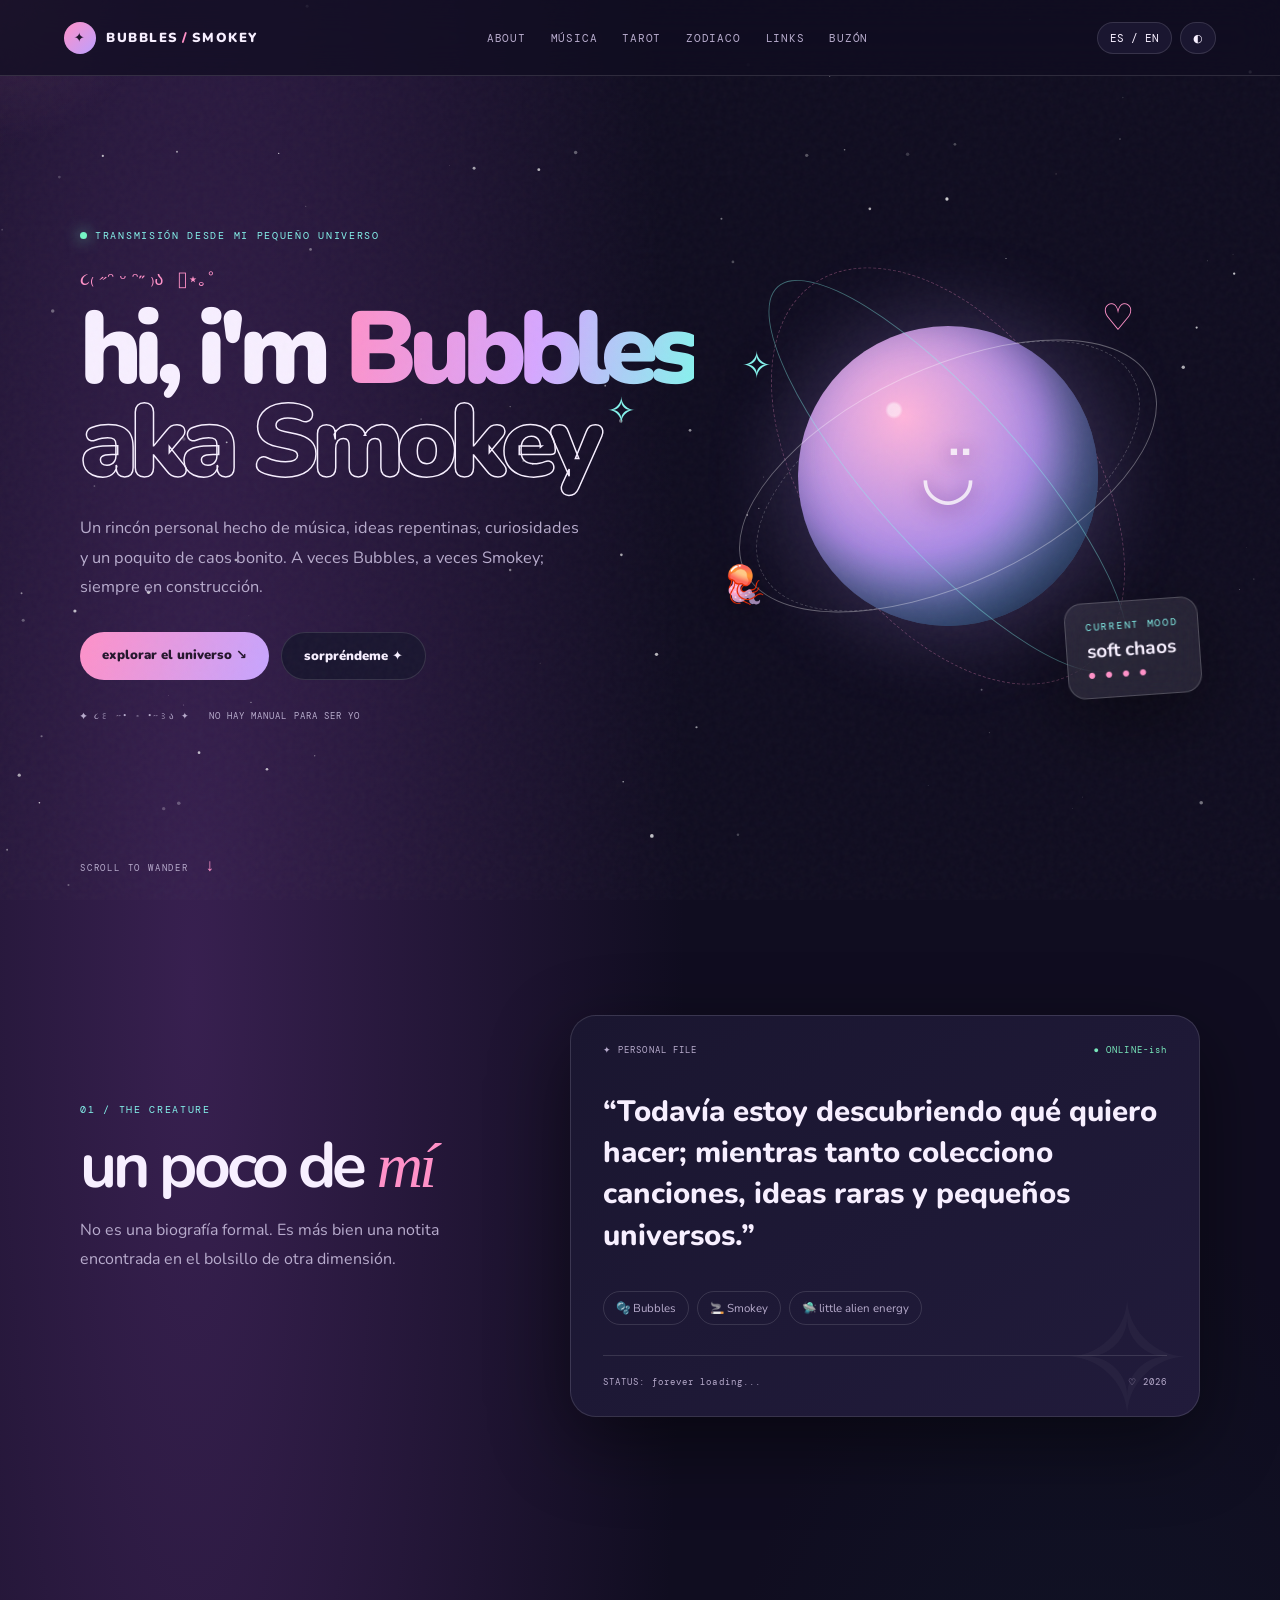
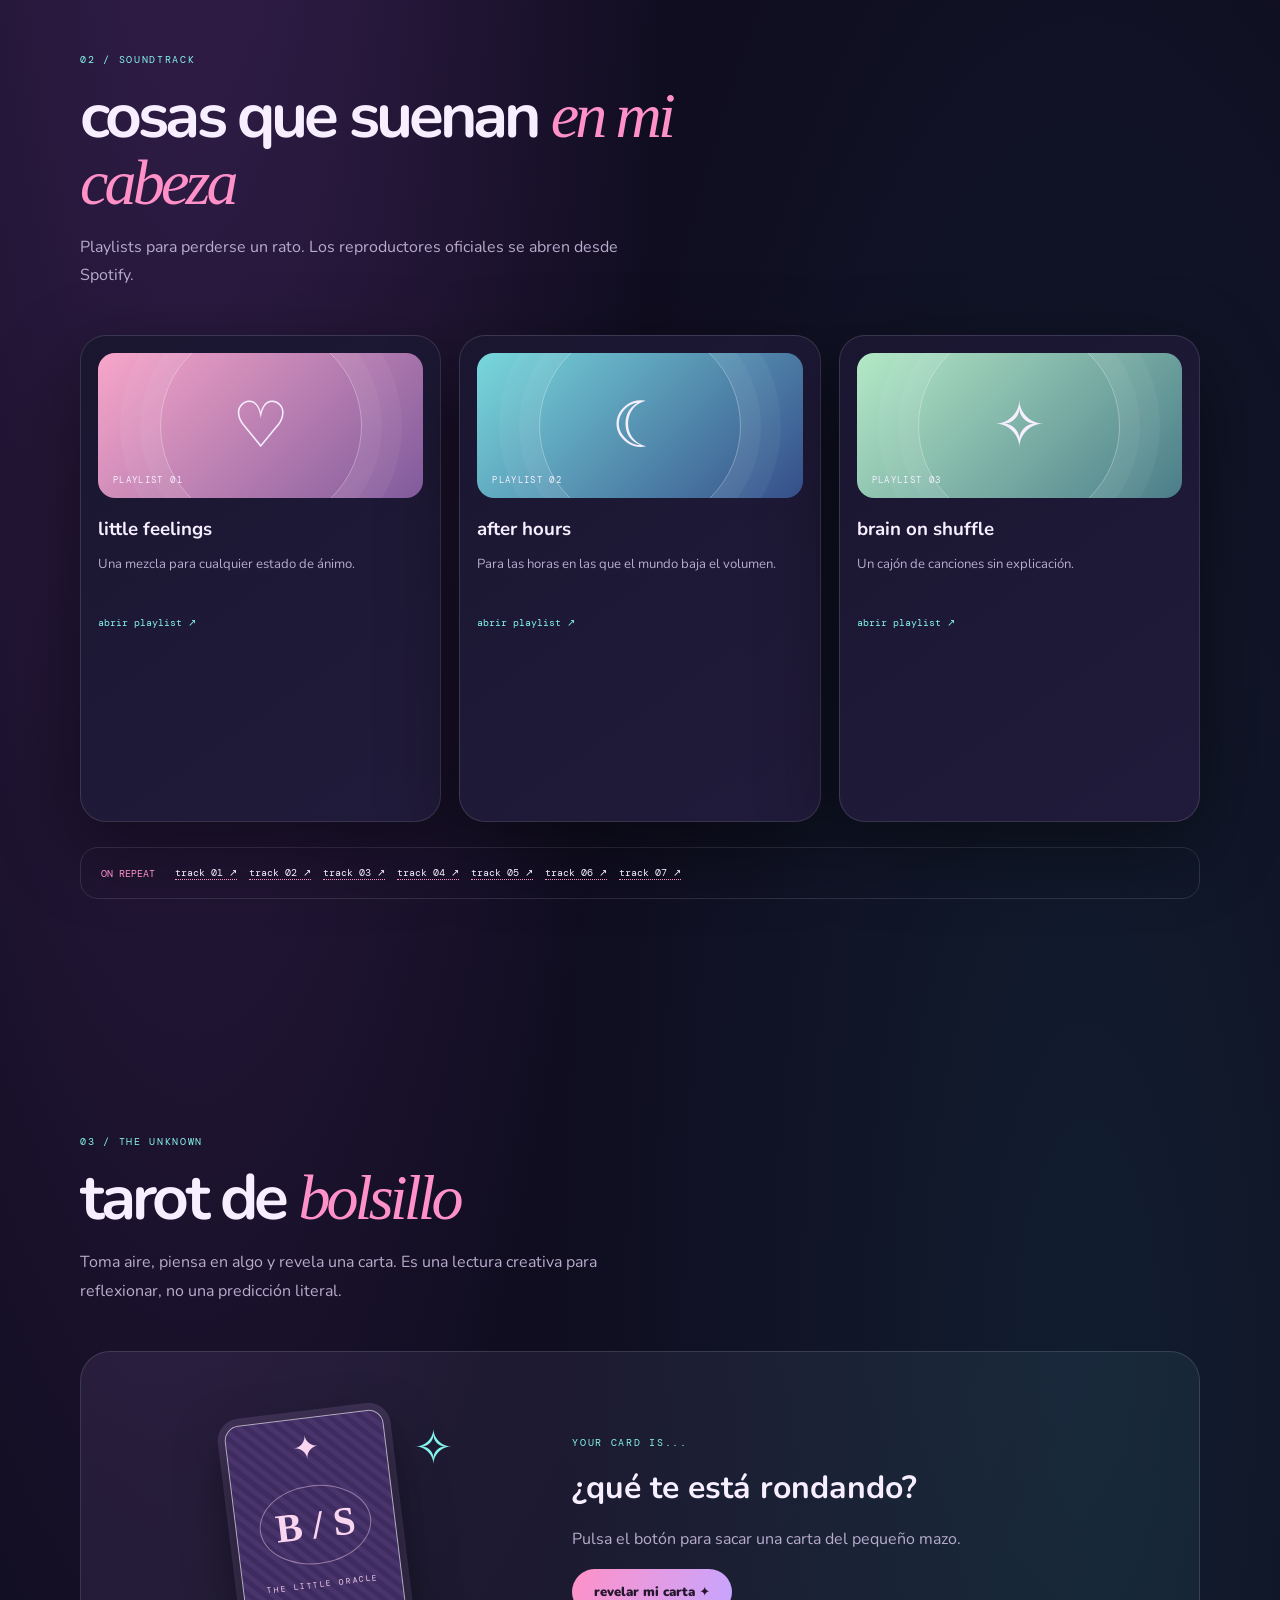
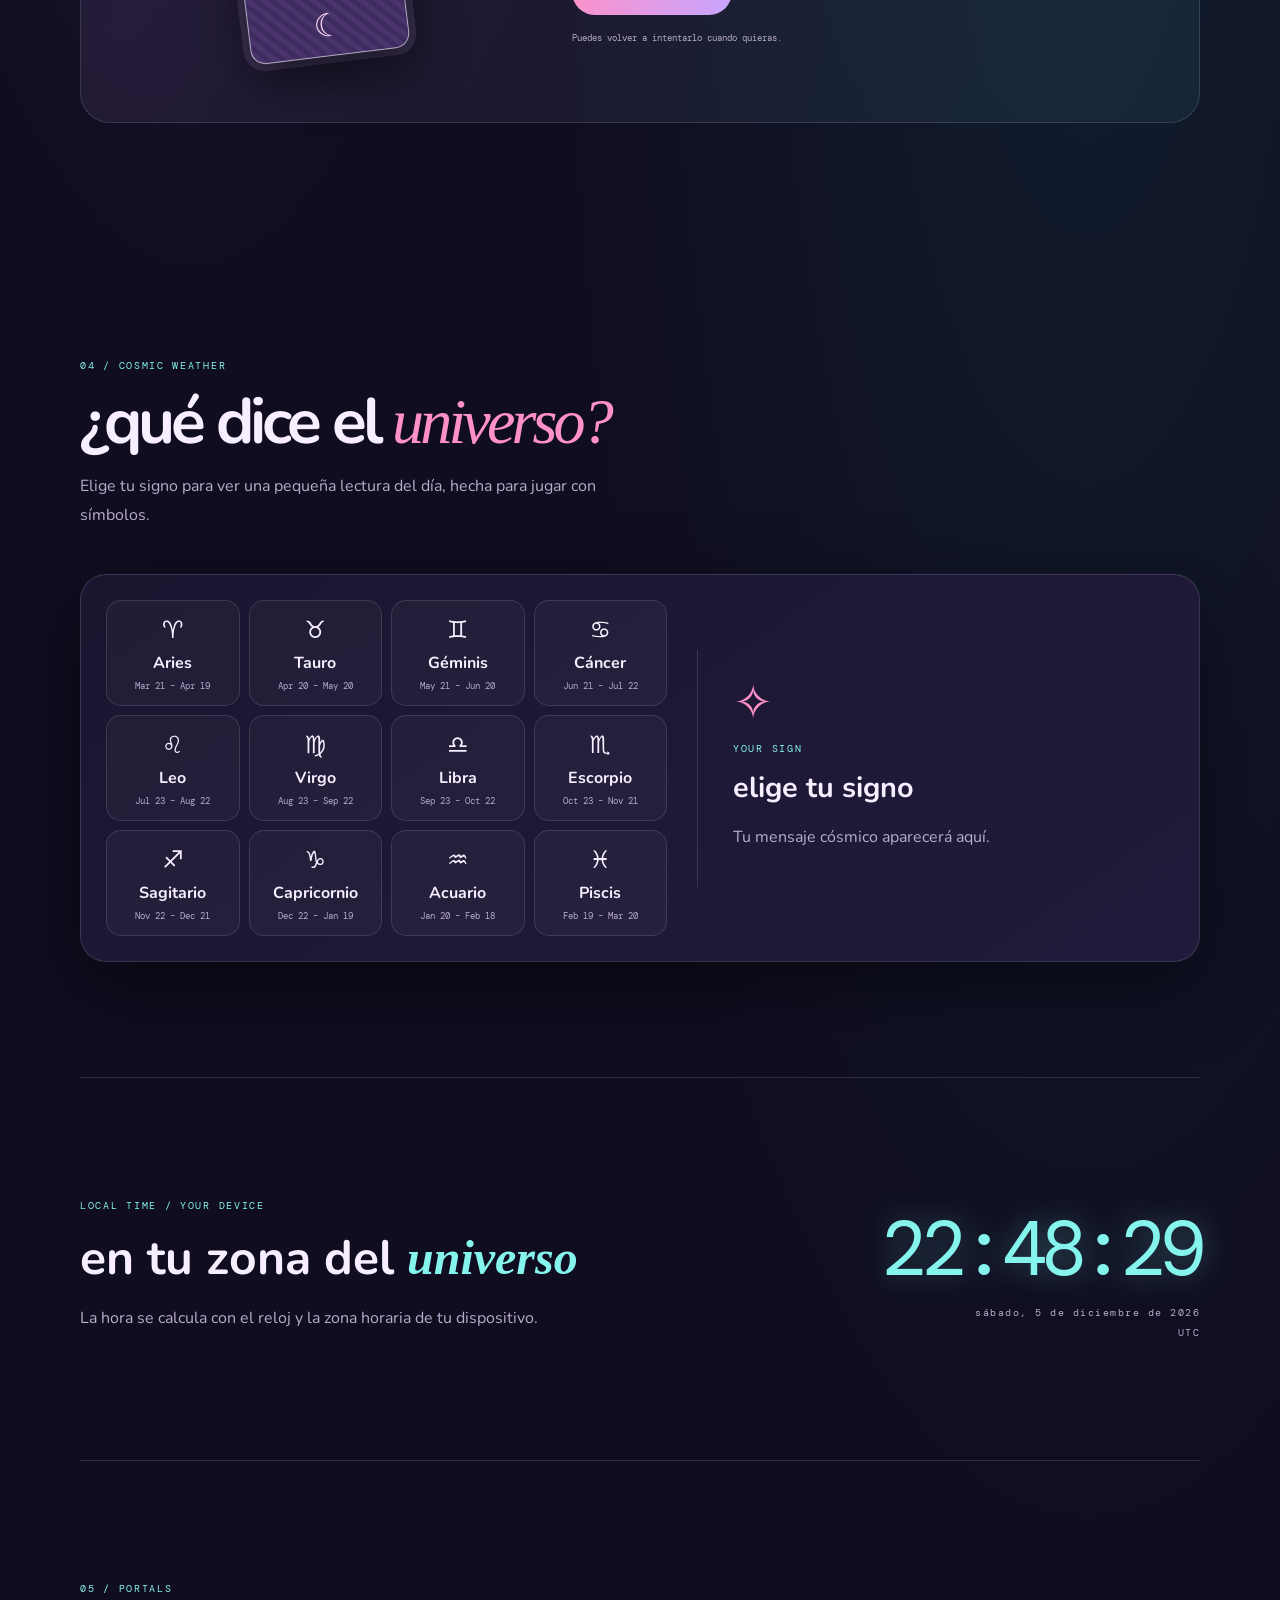
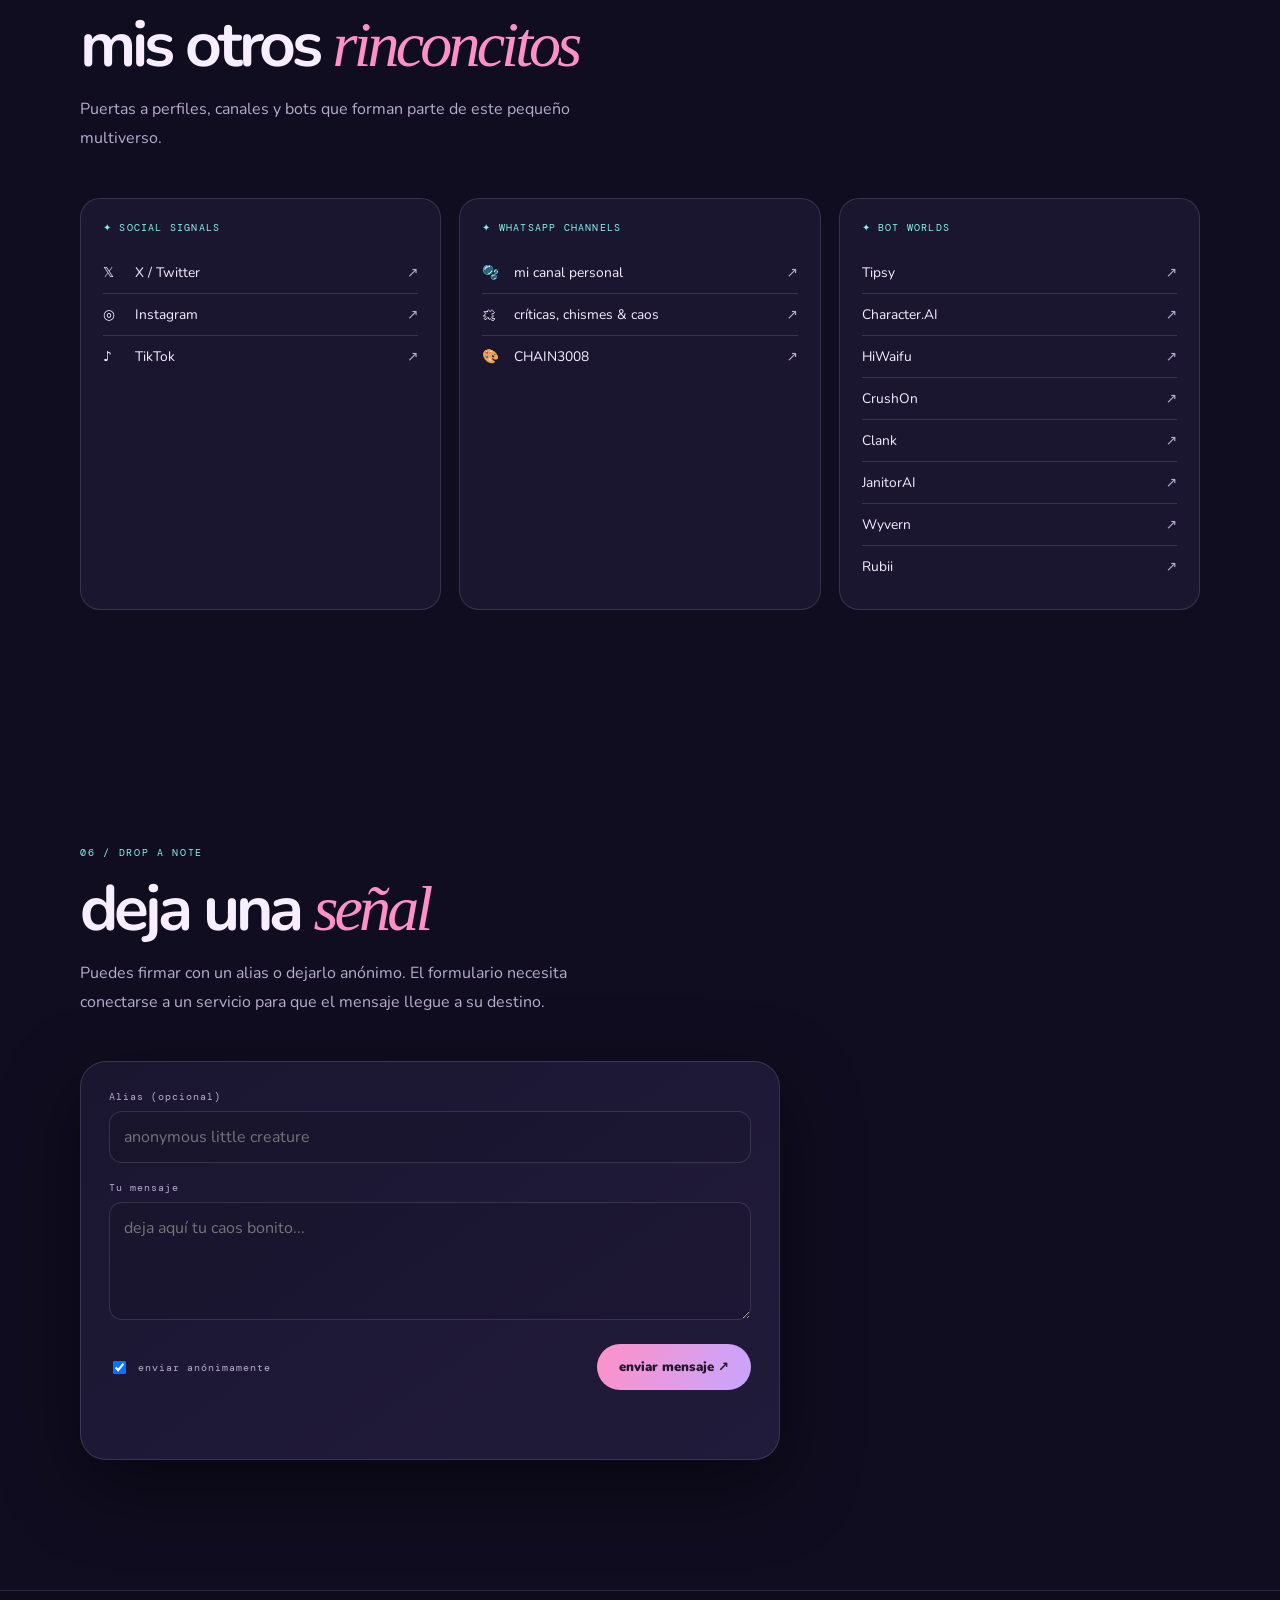
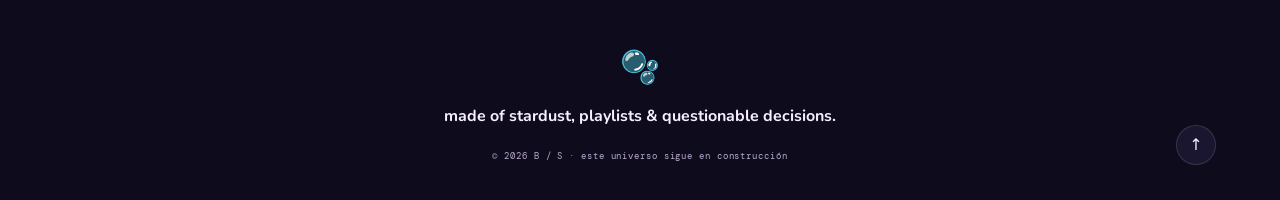
==== commit c9cc04f0: "Add files via upload" ====
--- a/index.html
+++ b/index.html
@@ -1,121 +1,66 @@
 <!doctype html>
 <html lang="es">
 <head>
-  <meta charset="utf-8">
-  <meta name="viewport" content="width=device-width, initial-scale=1">
-  <meta name="theme-color" content="#100d1b">
-  <meta name="description" content="Un pequeño universo personal: música, rincones, tarot, estrellas y caos bonito.">
-  <title> BUBBLES / SMOKEY — little universe </title>
-  <link rel="stylesheet" href="estilo.css">
-  <script defer src="script.js"></script>
+<meta charset="utf-8"><meta name="viewport" content="width=device-width,initial-scale=1">
+<meta name="theme-color" content="#100d20"><meta name="description" content="Un pequeño universo digital entre Bubbles, Smokey y un toque de caos bonito.">
+<title>♡ Bubbles / Smokey — little universe</title>
+<link rel="preconnect" href="https://fonts.googleapis.com"><link rel="preconnect" href="https://fonts.gstatic.com" crossorigin>
+<link href="https://fonts.googleapis.com/css2?family=DM+Mono:wght@400;500&family=Nunito:wght@400;600;700;800;900&display=swap" rel="stylesheet">
+<link rel="stylesheet" href="estilo.css">
 </head>
 <body>
-  <div class="noise"></div><div class="cursor-glow" aria-hidden="true"></div>
-  <div class="topline"><span>✦ A LITTLE UNIVERSE OF ITS OWN ✦</span><span id="local-clock">--:--:--</span></div>
-  <header class="site-header">
-    <a class="brand" href="#home" aria-label="Home"><span class="brand-orb">b.</span><span>BUBBLES<span class="slash">/</span>SMOKEY<small>somewhere between the stars</small></span></a>
-    <nav class="desktop-nav" aria-label="Main navigation">
-      <a href="#about" data-i18n="navAbout">about</a><a href="#music" data-i18n="navMusic">music</a><a href="#corners" data-i18n="navCorners">corners</a><a href="#oracle" data-i18n="navOracle">oracle</a><a href="#guestbook" data-i18n="navGuest">guestbook</a>
-    </nav>
-    <div class="head-actions">
-      <button class="icon-btn" id="lang-toggle" aria-label="Change language">EN</button>
-      <button class="icon-btn" id="sound-toggle" aria-label="Toggle sound">♫ <span data-i18n="soundOff">sound off</span></button>
-      <button class="menu-btn" id="menu-toggle" aria-label="Open menu">☰</button>
-    </div>
-  </header>
-  <main id="home">
-    <section class="hero section-wrap">
-      <div class="hero-copy reveal">
-        <p class="eyebrow"><span class="pulse-dot"></span><span data-i18n="heroEyebrow">TRANSMISSION RECEIVED · UNKNOWN ORBIT</span></p>
-        <h1><span data-i18n="heroLine1">not lost,</span><br><em data-i18n="heroLine2">just elsewhere.</em></h1>
-        <p class="hero-intro" data-i18n="heroIntro">Un pequeño rincón de internet para guardar música, ideas espontáneas, obsesiones temporales y todo lo que no cabe en una sola etiqueta.</p>
-        <div class="hero-ctas"><a class="pill-btn primary" href="#corners" data-i18n="explore">explore the mess ↗</a><a class="text-link" href="#about" data-i18n="meet">get to know this place ↓</a></div>
-        <div class="hero-stats"><div><b>03</b><span data-i18n="identities">aliases, one universe</span></div><div><b>∞</b><span data-i18n="mood">moods loading</span></div><div><b>♡</b><span data-i18n="status">online-ish</span></div></div>
-      </div>
-      <div class="hero-art reveal">
-        <div class="orbit orbit-one"></div><div class="orbit orbit-two"></div><div class="planet"><span>♡</span></div>
-        <div class="sticker sticker-top">૮₍ ˶ᵔ ᵕ ᵔ˶ ₎ა</div><div class="sticker sticker-side">DREAM<br>IN<br>PIXELS</div>
-        <div class="floating-star star-a">✦</div><div class="floating-star star-b">✧</div><div class="floating-star star-c">𖦹</div>
-        <div class="art-caption"><span data-i18n="signal">SIGNAL STRENGTH</span><b>♡♡♡♡♡♡♡<i>♡♡</i></b><small>somewhere in the cloud</small></div>
-      </div>
-      <div class="scroll-hint"><span></span><small data-i18n="scroll">SCROLL TO WANDER</small></div>
-    </section>
-
-    <section class="ticker" aria-label="Decorative ticker"><div class="ticker-track">✦ BUBBLES ✦ SMOKEY ✦ SOFT CHAOS ✦ STRANGE LITTLE THINGS ✦ BUBBLES ✦ SMOKEY ✦ SOFT CHAOS ✦ STRANGE LITTLE THINGS ✦</div></section>
-
-    <section class="section-wrap about-section" id="about">
-      <div class="section-kicker reveal"><span>01 /</span><span data-i18n="aboutKicker">THE PERSON BEHIND THE PIXELS</span></div>
-      <div class="about-grid">
-        <div class="about-title reveal"><h2 data-i18n="aboutTitle">three names.<br><em>one strange soul.</em></h2><div class="tiny-doodle">꒰ა ♡ ໒꒱</div></div>
-        <div class="about-text reveal"><p data-i18n="aboutText">Puedes encontrarme como Bubbles, Smokey o ese pequeño marcianito que aparece de vez en cuando. Todavía estoy descubriendo qué quiero hacer con todo esto; por ahora colecciono canciones, ocurrencias, mundos ficticios y pequeñas cosas que me hacen sentir algo.</p><p class="muted" data-i18n="aboutNote">No hay una historia perfectamente ordenada aquí. Solo curiosidad, humor raro y un montón de pestañas abiertas.</p><div class="tag-cloud"><span>#soft-chaos</span><span>#night-owl</span><span>#music-hoarder</span><span>#currently-loading</span></div></div>
-      </div>
-    </section>
-
-    <section class="section-wrap music-section" id="music">
-      <div class="section-kicker reveal"><span>02 /</span><span data-i18n="musicKicker">SOUNDTRACK OF THE MOMENT</span></div>
-      <div class="section-heading reveal"><h2 data-i18n="musicTitle">press play, <em>disappear.</em></h2><p data-i18n="musicDesc">Playlists para distintos estados mentales. Quédate el tiempo que quieras.</p></div>
-      <div class="playlist-grid">
-        <article class="playlist-card featured reveal"><div class="playlist-top"><span class="mini-label">PLAYLIST 01</span><span>✦✦✦</span></div><div class="album-art art-pink"><span>♡</span><i>soft<br>static</i></div><h3 data-i18n="mixOne">the brain at 2am</h3><p data-i18n="mixOneDesc">for the late-night plot twists</p><iframe title="Spotify playlist one" src="https://open.spotify.com/embed/playlist/2Gi9fghWLLI5qETHwMrKrc?utm_source=generator&theme=0" loading="lazy" allow="autoplay; clipboard-write; encrypted-media; fullscreen; picture-in-picture"></iframe></article>
-        <article class="playlist-card reveal"><div class="playlist-top"><span class="mini-label">PLAYLIST 02</span><span>☁</span></div><div class="album-art art-blue"><span>𖦹</span><i>blue<br>hour</i></div><h3 data-i18n="mixTwo">somewhere, nowhere</h3><p data-i18n="mixTwoDesc">a soundtrack for existing</p><iframe title="Spotify playlist two" src="https://open.spotify.com/embed/playlist/6nUG1BFGXct7RbHnwLJyOr?utm_source=generator&theme=0" loading="lazy" allow="autoplay; clipboard-write; encrypted-media; fullscreen; picture-in-picture"></iframe></article>
-        <article class="playlist-card reveal"><div class="playlist-top"><span class="mini-label">PLAYLIST 03</span><span>♡</span></div><div class="album-art art-green"><span>✿</span><i>oddly<br>specific</i></div><h3 data-i18n="mixThree">a little bit of everything</h3><p data-i18n="mixThreeDesc">no genre, just feelings</p><iframe title="Spotify playlist three" src="https://open.spotify.com/embed/playlist/7pKuho7nNNbIDeihFLvNuO?utm_source=generator&theme=0" loading="lazy" allow="autoplay; clipboard-write; encrypted-media; fullscreen; picture-in-picture"></iframe></article>
-      </div>
-      <div class="track-shelf reveal"><div><span class="eyebrow" data-i18n="trackShelf">ON REPEAT · TRACK SHELF</span><p data-i18n="trackShelfDesc">Six little tabs into the current soundtrack.</p></div><div class="track-embeds">
-        <iframe title="Spotify track 1" src="https://open.spotify.com/embed/track/2mIUxMNXw0u9gewwnomdjL?utm_source=generator&theme=0" loading="lazy"></iframe>
-        <iframe title="Spotify track 2" src="https://open.spotify.com/embed/track/5T3yTmOJ1hJxnH8boXgm3l?utm_source=generator&theme=0" loading="lazy"></iframe>
-        <iframe title="Spotify track 3" src="https://open.spotify.com/embed/track/3u2hfoDnXpCiQQRQkblecj?utm_source=generator&theme=0" loading="lazy"></iframe>
-        <iframe title="Spotify track 4" src="https://open.spotify.com/embed/track/2FAZskT9yRjp2Oow9szJD8?utm_source=generator&theme=0" loading="lazy"></iframe>
-        <iframe title="Spotify track 5" src="https://open.spotify.com/embed/track/6M8r5ddeOm2jxoagsSzuFh?utm_source=generator&theme=0" loading="lazy"></iframe>
-        <iframe title="Spotify track 6" src="https://open.spotify.com/embed/track/56fgrIPr54E85K98kmgqwy?utm_source=generator&theme=0" loading="lazy"></iframe>
-        <iframe title="Spotify track 7" src="https://open.spotify.com/embed/track/1v3rQg6uPY6AnOY5TtxN7I?utm_source=generator&theme=0" loading="lazy"></iframe>
-      </div></div>
-    </section>
-
-    <section class="section-wrap corners-section" id="corners">
-      <div class="section-kicker reveal"><span>03 /</span><span data-i18n="cornersKicker">PORTALS & OTHER INTERNET CORNERS</span></div>
-      <div class="section-heading reveal"><h2 data-i18n="cornersTitle">choose your <em>rabbit hole.</em></h2><p data-i18n="cornersDesc">A small map of places where I leave pieces of my brain.</p></div>
-      <div class="portal-grid">
-        <article class="portal-card social reveal"><div class="portal-icon">⌁</div><span class="portal-type" data-i18n="socialType">SOCIAL SIGNALS</span><h3 data-i18n="socialTitle">out there, somewhere</h3><p data-i18n="socialDesc">The public-facing tabs.</p><a href="https://x.com/afterthesmok3" target="_blank" rel="noopener">X / afterthesmok3 ↗</a><a href="https://www.instagram.com/josslyn.f4ck" target="_blank" rel="noopener">Instagram ↗</a><a href="https://www.tiktok.com/@bubsmokey" target="_blank" rel="noopener">TikTok ↗</a></article>
-        <article class="portal-card channels reveal"><div class="portal-icon">☏</div><span class="portal-type" data-i18n="channelType">CHANNELS</span><h3 data-i18n="channelTitle">broadcasting nonsense</h3><p data-i18n="channelDesc">Updates, random thoughts and creative chaos.</p><a href="https://whatsapp.com/channel/0029VbCliaG96H4RohGVyc0L" target="_blank" rel="noopener" data-i18n="personalChannel">personal channel ↗</a><a href="https://whatsapp.com/channel/0029Vb7jRpp7T8bXzYk30M2D" target="_blank" rel="noopener">Trans tornaditos™ ↗</a><a href="https://whatsapp.com/channel/0029Vb8fsdr90x34fyLEYq2r" target="_blank" rel="noopener">CHAIN3008 · art & animation ↗</a></article>
-        <article class="portal-card bots reveal"><div class="portal-icon">୨୧</div><span class="portal-type" data-i18n="botType">CHARACTER UNIVERSE</span><h3 data-i18n="botTitle">made-up people, real fun</h3><p data-i18n="botDesc">Profiles and bot playgrounds.</p><a href="https://tipsy.chat/es/profile/1787466424723383942" target="_blank" rel="noopener">Tipsy ↗</a><a href="https://character.ai/profile/Bubbleseal" target="_blank" rel="noopener">Character.AI ↗</a><a href="https://www.hiwaifu.com/es/robot/16984395" target="_blank" rel="noopener">HiWaifu ↗</a><a href="https://crushon.ai/es/profile/2bd70f05-969c-11f1-818b-6a5b879871a5" target="_blank" rel="noopener">CrushOn ↗</a><a href="https://www.clank.world/@Bubbless" target="_blank" rel="noopener">Clank ↗</a><a href="https://janitorai.com/es/profiles/2e56df3b-22bd-47be-aab4-27db8e41aaf1_profile-of-bubble-seal" target="_blank" rel="noopener">JanitorAI ↗</a><a href="https://app.wyvern.chat/profiles/Bubblessmokey" target="_blank" rel="noopener">Wyvern ↗</a><a href="https://s.rubii.ai/MvTb8bKB" target="_blank" rel="noopener">Rubii ↗</a></article>
-      </div>
-    </section>
-
-    <section class="section-wrap oracle-section" id="oracle">
-      <div class="section-kicker reveal"><span>04 /</span><span data-i18n="oracleKicker">THE MOON IS IN A MOOD</span></div>
-      <div class="oracle-grid">
-        <div class="oracle-intro reveal"><h2 data-i18n="oracleTitle">a message from<br><em>the universe.</em></h2><p data-i18n="oracleDesc">No life decisions by cardboard, please. Just a playful little pause to reflect, imagine and have fun.</p><div class="moon-mark">☾</div></div>
-        <div class="oracle-tools">
-          <article class="oracle-card tarot-card reveal"><div class="oracle-card-head"><span data-i18n="tarotLabel">01 · DAILY TAROT</span><span>✧ 𖦹 ✧</span></div><div class="tarot-display" id="tarot-display"><div class="card-back"><span>✦</span><small>YOUR<br>UNKNOWN</small><span>☾</span></div></div><h3 id="tarot-name" data-i18n="tarotPrompt">your card is waiting</h3><p id="tarot-meaning" data-i18n="tarotPromptDesc">Take a breath, think of a question, then draw a card.</p><button class="pill-btn" id="draw-card" data-i18n="drawCard">draw a card ✦</button></article>
-          <article class="oracle-card zodiac-card reveal"><div class="oracle-card-head"><span data-i18n="zodiacLabel">02 · STAR MAP</span><span>☼ ✧ ☽</span></div><div class="zodiac-symbol" id="zodiac-symbol">♈</div><h3 data-i18n="zodiacTitle">what's your sign?</h3><p data-i18n="zodiacDesc">Choose a zodiac sign to reveal a tiny cosmic note.</p><select id="zodiac-select" aria-label="Zodiac sign"><option value="" data-i18n="chooseSign">choose your sign</option><option value="aries">Aries ♈</option><option value="taurus">Taurus ♉</option><option value="gemini">Gemini ♊</option><option value="cancer">Cancer ♋</option><option value="leo">Leo ♌</option><option value="virgo">Virgo ♍</option><option value="libra">Libra ♎</option><option value="scorpio">Scorpio ♏</option><option value="sagittarius">Sagittarius ♐</option><option value="capricorn">Capricorn ♑</option><option value="aquarius">Aquarius ♒</option><option value="pisces">Pisces ♓</option></select><p class="zodiac-result" id="zodiac-result" aria-live="polite"></p></article>
-        </div>
-      </div>
-    </section>
-
-    <section class="section-wrap vibes-section">
-      <div class="section-kicker reveal"><span>05 /</span><span data-i18n="vibesKicker">CHANGE THE FREQUENCY</span></div>
-      <div class="vibes-panel reveal"><div><h2 data-i18n="vibesTitle">pick a <em>dimension.</em></h2><p data-i18n="vibesDesc">The whole place changes color. Find your current frequency.</p></div><div class="theme-switcher" role="group" aria-label="Color themes"><button data-theme="midnight" class="theme-dot active" aria-label="Midnight"><i></i><span>midnight</span></button><button data-theme="aero" class="theme-dot" aria-label="Aero"><i></i><span>frutiger aero</span></button><button data-theme="neon" class="theme-dot" aria-label="Neon"><i></i><span>neoncore</span></button><button data-theme="berry" class="theme-dot" aria-label="Berry"><i></i><span>berry milk</span></button></div></div>
-    </section>
-
-    <section class="section-wrap guest-section" id="guestbook">
-      <div class="section-kicker reveal"><span>06 /</span><span data-i18n="guestKicker">LEAVE A LITTLE ECHO</span></div>
-      <div class="guest-grid">
-        <div class="guest-copy reveal"><h2 data-i18n="guestTitle">say something.<br><em>or don't. ♡</em></h2><p data-i18n="guestDesc">Puedes dejar un pensamiento, una recomendación o simplemente un hola. El nombre es opcional: puedes aparecer como anónimo.</p><div class="privacy-note"><span>✧</span><span data-i18n="privacyNote">Tu mensaje no se publica automáticamente en esta página.</span></div></div>
-        <form class="guest-form reveal" id="guest-form">
-          <label for="guest-name" data-i18n="nameLabel">NAME / ALIAS <small>(optional)</small></label><input id="guest-name" name="name" maxlength="40" placeholder="anonymous cloud..." autocomplete="nickname">
-          <label for="guest-message" data-i18n="messageLabel">YOUR MESSAGE</label><textarea id="guest-message" name="message" maxlength="700" required placeholder="leave a tiny echo here..."></textarea>
-          <div class="form-bottom"><span id="char-count">0 / 700</span><button class="pill-btn primary" type="submit" data-i18n="sendMessage">send into the void ↗</button></div>
-          <p class="form-status" id="form-status" role="status" aria-live="polite"></p>
-        </form>
-      </div>
-    </section>
-
-    <section class="section-wrap contact-section">
-      <div class="contact-card reveal"><div class="contact-spark">✧</div><p class="eyebrow" data-i18n="contactEyebrow">OPEN TRANSMISSION</p><h2 data-i18n="contactTitle">got a request?<br><em>send a little signal.</em></h2><p data-i18n="contactDesc">Para ideas, colaboraciones o pedidos, aquí irá mi correo.</p><a class="pill-btn primary" href="mailto:TU_CORREO_AQUI" id="email-link" data-i18n="emailButton">send an email ↗</a><small data-i18n="emailHint">El correo se puede cambiar en el archivo script.js.</small></div>
-    </section>
-  </main>
-  <footer class="site-footer"><div class="footer-brand">B/S <span>✦</span></div><p data-i18n="footerLine">made of playlists, pixels & questionable decisions.</p><div><a href="#home">back to top ↑</a><span>© <span id="year"></span> · all vibes reserved</span></div></footer>
-  <button class="back-top" id="back-top" aria-label="Back to top">↑</button>
-  <div class="toast" id="toast" role="status"></div>
-  <div class="konami-hint" id="secret-note" aria-hidden="true">you found a tiny secret ♡</div>
-</body>
-</html>+<div class="grain"></div><div id="cursor-glow"></div><canvas id="stars"></canvas>
+<header class="topbar">
+ <a class="brand" href="#home" aria-label="Inicio"><span class="brand-orb">✦</span><span>BUBBLES<span class="slash">/</span>SMOKEY</span></a>
+ <nav><a href="#about" data-i18n="navAbout">about</a><a href="#music" data-i18n="navMusic">música</a><a href="#tarot" data-i18n="navTarot">tarot</a><a href="#zodiac" data-i18n="navZodiac">zodiaco</a><a href="#links" data-i18n="navLinks">links</a><a href="#guestbook" data-i18n="navGuest">buzón</a></nav>
+ <div class="top-actions"><button id="langBtn" class="tiny-btn">ES / EN</button><button id="themeBtn" class="tiny-btn" title="Cambiar tema">◐</button><button id="menuBtn" class="tiny-btn mobile-only" aria-label="Abrir menú">☰</button></div>
+</header>
+<main id="home">
+<section class="hero section-wrap">
+ <div class="hero-copy reveal"><div class="eyebrow"><span class="pulse"></span><span data-i18n="eyebrow">TRANSMISIÓN DESDE MI PEQUEÑO UNIVERSO</span></div>
+ <p class="pretitle">૮₍ ˶ᵔ ᵕ ᵔ˶ ₎ა &nbsp; 𖦹⋆｡˚</p><h1>hi, i'm <span class="gradient-text">Bubbles</span><br><span class="outline-text">aka Smokey</span><span class="sparkle">✧</span></h1>
+ <p class="hero-desc" data-i18n="heroDesc">Un rincón personal hecho de música, ideas repentinas, curiosidades y un poquito de caos bonito. A veces Bubbles, a veces Smokey; siempre en construcción.</p>
+ <div class="hero-buttons"><a class="pill primary" href="#about" data-i18n="explore">explorar el universo ↘</a><button class="pill ghost" id="surpriseBtn" data-i18n="surprise">sorpréndeme ✦</button></div>
+ <div class="micro-line">✦ ૮꒰ ˶• ༝ •˶꒱ა ✦ &nbsp; <span data-i18n="micro">NO HAY MANUAL PARA SER YO</span></div></div>
+ <div class="hero-art reveal"><div class="orbit orbit-a"></div><div class="orbit orbit-b"></div><div class="planet"><span class="planet-face">◡̈</span></div><div class="float-sticker sticker-one">♡</div><div class="float-sticker sticker-two">🪼</div><div class="float-sticker sticker-three">✧</div><div class="glass-card"><span class="mini-label">CURRENT MOOD</span><strong id="moodText">soft chaos</strong><span class="mood-dots">● ● ● ●</span></div></div>
+ <div class="scroll-cue">SCROLL TO WANDER <span>↓</span></div>
+</section>
+<section id="about" class="section-wrap two-col">
+ <div class="section-heading reveal"><span class="kicker">01 / THE CREATURE</span><h2 data-i18n="aboutTitle">un poco de <em>mí</em></h2><p data-i18n="aboutLead">No es una biografía formal. Es más bien una notita encontrada en el bolsillo de otra dimensión.</p></div>
+ <article class="about-card reveal"><div class="card-top"><span>✦ PERSONAL FILE</span><span class="live-tag">● ONLINE-ish</span></div><p class="big-quote" data-i18n="aboutQuote">“Todavía estoy descubriendo qué quiero hacer; mientras tanto colecciono canciones, ideas raras y pequeños universos.”</p><div class="identity-row"><span class="identity-chip">🫧 Bubbles</span><span class="identity-chip">🚬 Smokey</span><span class="identity-chip">🛸 little alien energy</span></div><div class="card-foot"><span>STATUS: forever loading...</span><span>♡ 2026</span></div></article>
+</section>
+<section id="music" class="section-wrap">
+ <div class="section-heading reveal"><span class="kicker">02 / SOUNDTRACK</span><h2 data-i18n="musicTitle">cosas que suenan <em>en mi cabeza</em></h2><p data-i18n="musicLead">Playlists para perderse un rato. Los reproductores oficiales se abren desde Spotify.</p></div>
+ <div class="music-grid">
+  <article class="music-card reveal"><div class="music-art art-pink">♡<small>PLAYLIST 01</small></div><h3>little feelings</h3><p data-i18n="playlistOne">Una mezcla para cualquier estado de ánimo.</p><a target="_blank" rel="noopener" href="https://open.spotify.com/playlist/2Gi9fghWLLI5qETHwMrKrc" class="text-link">abrir playlist ↗</a><iframe title="Spotify playlist 1" src="https://open.spotify.com/embed/playlist/2Gi9fghWLLI5qETHwMrKrc?utm_source=generator" loading="lazy" allow="autoplay; clipboard-write; encrypted-media; fullscreen; picture-in-picture"></iframe></article>
+  <article class="music-card reveal"><div class="music-art art-blue">☾<small>PLAYLIST 02</small></div><h3>after hours</h3><p data-i18n="playlistTwo">Para las horas en las que el mundo baja el volumen.</p><a target="_blank" rel="noopener" href="https://open.spotify.com/playlist/6nUG1BFGXct7RbHnwLJyOr" class="text-link">abrir playlist ↗</a><iframe title="Spotify playlist 2" src="https://open.spotify.com/embed/playlist/6nUG1BFGXct7RbHnwLJyOr?utm_source=generator" loading="lazy" allow="autoplay; clipboard-write; encrypted-media; fullscreen; picture-in-picture"></iframe></article>
+  <article class="music-card reveal"><div class="music-art art-green">✧<small>PLAYLIST 03</small></div><h3>brain on shuffle</h3><p data-i18n="playlistThree">Un cajón de canciones sin explicación.</p><a target="_blank" rel="noopener" href="https://open.spotify.com/playlist/7pKuho7nNNbIDeihFLvNuO" class="text-link">abrir playlist ↗</a><iframe title="Spotify playlist 3" src="https://open.spotify.com/embed/playlist/7pKuho7nNNbIDeihFLvNuO?utm_source=generator" loading="lazy" allow="autoplay; clipboard-write; encrypted-media; fullscreen; picture-in-picture"></iframe></article>
+ </div>
+ <div class="track-strip reveal"><span>ON REPEAT</span><div id="trackLinks"></div></div>
+</section>
+<section id="tarot" class="section-wrap tarot-section">
+ <div class="section-heading reveal"><span class="kicker">03 / THE UNKNOWN</span><h2 data-i18n="tarotTitle">tarot de <em>bolsillo</em></h2><p data-i18n="tarotLead">Toma aire, piensa en algo y revela una carta. Es una lectura creativa para reflexionar, no una predicción literal.</p></div>
+ <div class="tarot-layout reveal"><div class="tarot-deck"><div class="tarot-card-back"><span>✦</span><b>B / S</b><small>THE LITTLE ORACLE</small><span>☾</span></div><div class="deck-spark">✧</div></div><div class="tarot-result"><span class="kicker">YOUR CARD IS...</span><h3 id="tarotName" data-i18n="tarotPrompt">¿qué te está rondando?</h3><p id="tarotText" data-i18n="tarotDefault">Pulsa el botón para sacar una carta del pequeño mazo.</p><button id="drawCard" class="pill primary" data-i18n="draw">revelar mi carta ✦</button><span class="tiny-note" data-i18n="tarotNote">Puedes volver a intentarlo cuando quieras.</span></div></div>
+</section>
+<section id="zodiac" class="section-wrap">
+ <div class="section-heading reveal"><span class="kicker">04 / COSMIC WEATHER</span><h2 data-i18n="zodiacTitle">¿qué dice el <em>universo?</em></h2><p data-i18n="zodiacLead">Elige tu signo para ver una pequeña lectura del día, hecha para jugar con símbolos.</p></div>
+ <div class="zodiac-box reveal"><div class="zodiac-picker" id="zodiacGrid"></div><div class="zodiac-reading"><div class="zodiac-symbol" id="zodiacSymbol">✧</div><span class="kicker" id="zodiacDates">YOUR SIGN</span><h3 id="zodiacName" data-i18n="chooseSign">elige tu signo</h3><p id="zodiacText" data-i18n="zodiacDefault">Tu mensaje cósmico aparecerá aquí.</p></div></div>
+</section>
+<section class="section-wrap clock-section reveal"><div><span class="kicker">LOCAL TIME / YOUR DEVICE</span><h2 data-i18n="clockTitle">en tu zona del <em>universo</em></h2><p data-i18n="clockLead">La hora se calcula con el reloj y la zona horaria de tu dispositivo.</p></div><div class="clock-display"><div id="clock">00:00:00</div><span id="dateLine">---</span><small id="zoneLine">LOCAL TIME</small></div></section>
+<section id="links" class="section-wrap">
+ <div class="section-heading reveal"><span class="kicker">05 / PORTALS</span><h2 data-i18n="linksTitle">mis otros <em>rinconcitos</em></h2><p data-i18n="linksLead">Puertas a perfiles, canales y bots que forman parte de este pequeño multiverso.</p></div>
+ <div class="portal-columns">
+  <div class="portal-group reveal"><h3>✦ SOCIAL SIGNALS</h3><a href="https://x.com/afterthesmok3" target="_blank" rel="noopener"><span>𝕏</span> X / Twitter <b>↗</b></a><a href="https://www.instagram.com/josslyn.f4ck" target="_blank" rel="noopener"><span>◎</span> Instagram <b>↗</b></a><a href="https://www.tiktok.com/@bubsmokey" target="_blank" rel="noopener"><span>♪</span> TikTok <b>↗</b></a></div>
+  <div class="portal-group reveal"><h3>✦ WHATSAPP CHANNELS</h3><a href="https://whatsapp.com/channel/0029VbCliaG96H4RohGVyc0L" target="_blank" rel="noopener"><span>🫧</span><span data-i18n="personalChannel">mi canal personal</span><b>↗</b></a><a href="https://whatsapp.com/channel/0029Vb7jRpp7T8bXzYk30M2D" target="_blank" rel="noopener"><span>🗯</span><span data-i18n="gossipChannel">críticas, chismes & caos</span><b>↗</b></a><a href="https://whatsapp.com/channel/0029Vb8fsdr90x34fyLEYq2r" target="_blank" rel="noopener"><span>🎨</span> CHAIN3008 <b>↗</b></a></div>
+  <div class="portal-group reveal"><h3>✦ BOT WORLDS</h3><a href="https://tipsy.chat/es/profile/1787466424723383942" target="_blank" rel="noopener">Tipsy <b>↗</b></a><a href="https://character.ai/profile/Bubbleseal" target="_blank" rel="noopener">Character.AI <b>↗</b></a><a href="https://www.hiwaifu.com/es/robot/16984395" target="_blank" rel="noopener">HiWaifu <b>↗</b></a><a href="https://crushon.ai/es/profile/2bd70f05-969c-11f1-818b-6a5b879871a5" target="_blank" rel="noopener">CrushOn <b>↗</b></a><a href="https://www.clank.world/@Bubbless" target="_blank" rel="noopener">Clank <b>↗</b></a><a href="https://janitorai.com/es/profiles/2e56df3b-22bd-47be-aab4-27db8e41aaf1_profile-of-bubble-seal" target="_blank" rel="noopener">JanitorAI <b>↗</b></a><a href="https://app.wyvern.chat/profiles/Bubblessmokey" target="_blank" rel="noopener">Wyvern <b>↗</b></a><a href="https://s.rubii.ai/MvTb8bKB" target="_blank" rel="noopener">Rubii <b>↗</b></a></div>
+ </div>
+</section>
+<section id="guestbook" class="section-wrap guest-section">
+ <div class="section-heading reveal"><span class="kicker">06 / DROP A NOTE</span><h2 data-i18n="guestTitle">deja una <em>señal</em></h2><p data-i18n="guestLead">Puedes firmar con un alias o dejarlo anónimo. El formulario necesita conectarse a un servicio para que el mensaje llegue a su destino.</p></div>
+ <form id="guestForm" class="guest-form reveal"><label><span data-i18n="nameLabel">Alias (opcional)</span><input id="guestName" maxlength="32" placeholder="anonymous little creature"></label><label><span data-i18n="messageLabel">Tu mensaje</span><textarea id="guestMessage" required maxlength="1000" rows="4" placeholder="deja aquí tu caos bonito..."></textarea></label><div class="form-bottom"><label class="anon-check"><input type="checkbox" id="anonymous" checked><span data-i18n="anonLabel">enviar anónimamente</span></label><button class="pill primary" type="submit" data-i18n="send">enviar mensaje ↗</button></div><p id="formStatus" class="form-status" aria-live="polite"></p></form>
+</section>
+</main>
+<footer><div class="footer-symbol">🫧</div><p>made of stardust, playlists & questionable decisions.</p><span>© <span id="year"></span> B / S · <span data-i18n="footer">este universo sigue en construcción</span></span><button id="topBtn" class="back-top">↑</button></footer>
+<div id="toast" class="toast" role="status"></div>
+<script src="app.js"></script>
+</body></html>
--- a/estilo.css
+++ b/estilo.css
@@ -1,8 +1,18 @@
-@import url('https://fonts.googleapis.com/css2?family=DM+Mono:wght@400;500&family=DM+Sans:wght@400;500;600;700&family=Playfair+Display:ital,wght@0,600;0,700;1,600;1,700&display=swap');
-:root{--bg:#100d1b;--panel:#191527;--panel2:#211b31;--ink:#f8f1ff;--muted:#aaa0bb;--line:#ffffff20;--accent:#f5a9d2;--accent2:#a6a0ff;--glow:#d68cff;--shadow:0 24px 70px #0005;--radius:24px;color-scheme:dark}
-*{box-sizing:border-box}html{scroll-behavior:smooth;scroll-padding-top:90px}body{margin:0;background:var(--bg);color:var(--ink);font-family:'DM Sans',sans-serif;overflow-x:hidden;transition:background .5s,color .5s}body[data-theme=aero]{--bg:#c9f4f1;--panel:#e7fffb;--panel2:#b9e8e7;--ink:#123e4a;--muted:#47727a;--line:#2a8e9b35;--accent:#43b7c8;--accent2:#5f9ce7;--glow:#8af5e9;color-scheme:light}body[data-theme=neon]{--bg:#10051c;--panel:#1d0b2c;--panel2:#290d3d;--ink:#f8eaff;--muted:#c0a0d1;--line:#ed8cff35;--accent:#ff4de1;--accent2:#a4ff4d;--glow:#ff4de1}body[data-theme=berry]{--bg:#21101c;--panel:#321a2c;--panel2:#452139;--ink:#fff0f6;--muted:#d1aabd;--line:#ffb9d52b;--accent:#ff9fc4;--accent2:#d9a6ff;--glow:#ff9fc4}
-a{color:inherit;text-decoration:none}button,input,textarea,select{font:inherit}button{color:inherit;cursor:pointer}.noise{position:fixed;inset:0;pointer-events:none;z-index:50;opacity:.035;background-image:url("data:image/svg+xml,%3Csvg viewBox='0 0 180 180' xmlns='http://www.w3.org/2000/svg'%3E%3Cfilter id='n'%3E%3CfeTurbulence type='fractalNoise' baseFrequency='.9' numOctaves='3' stitchTiles='stitch'/%3E%3C/filter%3E%3Crect width='100%25' height='100%25' filter='url(%23n)' opacity='.7'/%3E%3C/svg%3E")}.cursor-glow{position:fixed;width:280px;height:280px;border-radius:50%;background:radial-gradient(circle,var(--glow),transparent 68%);opacity:.09;pointer-events:none;z-index:0;transform:translate(-50%,-50%)}.topline{height:30px;padding:0 5.5%;display:flex;justify-content:space-between;align-items:center;background:#0002;color:var(--muted);font:10px 'DM Mono',monospace;letter-spacing:.15em}.site-header{height:78px;padding:0 5.5%;display:flex;align-items:center;justify-content:space-between;border-bottom:1px solid var(--line);position:sticky;top:0;z-index:20;background:color-mix(in srgb,var(--bg) 82%,transparent);backdrop-filter:blur(18px)}.brand{display:flex;align-items:center;gap:10px;font-weight:700;letter-spacing:.12em;font-size:12px}.brand small{display:block;color:var(--muted);font:9px 'DM Mono',monospace;letter-spacing:.04em;margin-top:4px}.brand-orb{width:37px;height:37px;border-radius:50%;display:grid;place-items:center;background:linear-gradient(140deg,var(--accent),var(--accent2));color:#1a1024;font:italic 22px Georgia;box-shadow:0 0 25px color-mix(in srgb,var(--accent) 55%,transparent)}.slash{color:var(--accent);padding:0 3px}.desktop-nav{display:flex;gap:30px}.desktop-nav a,.head-actions{font:10px 'DM Mono',monospace;text-transform:uppercase;letter-spacing:.08em;color:var(--muted)}.desktop-nav a:hover{color:var(--accent)}.head-actions{display:flex;align-items:center;gap:9px}.icon-btn,.menu-btn{border:1px solid var(--line);background:var(--panel);padding:9px 12px;border-radius:30px;font:10px 'DM Mono',monospace}.icon-btn:hover,.menu-btn:hover{border-color:var(--accent)}.menu-btn{display:none}.section-wrap{width:min(1120px,89%);margin:0 auto;position:relative;z-index:1}.hero{min-height:650px;display:grid;grid-template-columns:1.05fr .95fr;align-items:center;padding:70px 0 95px}.eyebrow,.section-kicker,.mini-label,.portal-type{font:10px 'DM Mono',monospace;letter-spacing:.16em;color:var(--muted)}.pulse-dot{display:inline-block;width:7px;height:7px;background:#8bffbf;border-radius:50%;margin-right:9px;box-shadow:0 0 12px #8bffbf;animation:pulse 1.5s infinite}.hero h1,.section-heading h2,.about-title h2,.oracle-intro h2,.guest-copy h2,.contact-card h2,.vibes-panel h2{font-size:clamp(48px,7vw,86px);line-height:.98;letter-spacing:-.055em;margin:26px 0;font-weight:600}.hero h1 em,.section-heading h2 em,.about-title h2 em,.oracle-intro h2 em,.guest-copy h2 em,.contact-card h2 em,.vibes-panel h2 em{font-family:'Playfair Display',serif;font-weight:600;color:var(--accent);letter-spacing:-.06em}.hero-intro{max-width:460px;color:var(--muted);font-size:15px;line-height:1.8}.hero-ctas{display:flex;align-items:center;gap:24px;margin-top:30px}.pill-btn{display:inline-flex;justify-content:center;align-items:center;border:1px solid var(--line);border-radius:40px;padding:13px 21px;background:var(--panel2);font:11px 'DM Mono',monospace;letter-spacing:.04em;transition:.25s}.pill-btn:hover{transform:translateY(-3px);box-shadow:0 10px 30px color-mix(in srgb,var(--accent) 25%,transparent);border-color:var(--accent)}.pill-btn.primary{background:var(--accent);border-color:var(--accent);color:#241323}.text-link{font:10px 'DM Mono',monospace;color:var(--muted);border-bottom:1px solid var(--line);padding-bottom:5px}.hero-stats{display:flex;gap:32px;margin-top:55px}.hero-stats div{display:grid;gap:4px}.hero-stats b{font:20px 'Playfair Display',serif;color:var(--accent)}.hero-stats span{font:9px 'DM Mono',monospace;color:var(--muted)}.hero-art{height:450px;position:relative;display:grid;place-items:center}.planet{width:230px;height:230px;border-radius:50%;display:grid;place-items:center;font-size:75px;color:#fff;background:radial-gradient(circle at 30% 25%,#ffe4f3 0,#e69bcb 17%,#9a79c8 52%,#45417c 78%,#211b3a 100%);box-shadow:inset -25px -20px 45px #17122b99,0 0 80px color-mix(in srgb,var(--accent) 35%,transparent);animation:float 6s ease-in-out infinite}.planet span{filter:drop-shadow(0 0 12px #fff)}.orbit{position:absolute;border:1px solid color-mix(in srgb,var(--accent) 45%,transparent);border-radius:50%;transform:rotate(-25deg)}.orbit-one{width:390px;height:150px}.orbit-two{width:470px;height:210px;transform:rotate(38deg);border-style:dashed;opacity:.55}.sticker{position:absolute;background:var(--panel2);border:1px solid var(--line);box-shadow:var(--shadow);border-radius:14px;padding:13px;font-size:12px}.sticker-top{top:38px;left:8%;transform:rotate(-9deg)}.sticker-side{right:3%;bottom:68px;font:10px 'DM Mono',monospace;line-height:1.5;transform:rotate(8deg)}.floating-star{position:absolute;color:var(--accent);font-size:30px;animation:twinkle 3s infinite}.star-a{top:55px;right:22%}.star-b{bottom:45px;left:17%;animation-delay:1s}.star-c{top:46%;right:0;font-size:23px}.art-caption{position:absolute;bottom:0;left:14%;font:9px 'DM Mono',monospace;color:var(--muted);display:grid;gap:5px}.art-caption b{color:var(--accent);letter-spacing:.15em}.art-caption i{color:var(--muted);font-style:normal}.scroll-hint{position:absolute;bottom:28px;left:0;display:flex;align-items:center;gap:12px;color:var(--muted);font:9px 'DM Mono',monospace;letter-spacing:.13em}.scroll-hint span{height:1px;width:35px;background:var(--accent)}.ticker{overflow:hidden;border-block:1px solid var(--line);padding:14px 0;background:var(--panel);color:var(--accent);font:11px 'DM Mono',monospace;letter-spacing:.15em;white-space:nowrap}.ticker-track{width:max-content;animation:marquee 32s linear infinite}.section-kicker{display:flex;gap:13px;margin-bottom:45px}.section-kicker span:first-child{color:var(--accent)}.about-section,.music-section,.corners-section,.oracle-section,.vibes-section,.guest-section{padding-top:115px;padding-bottom:35px}.about-grid{display:grid;grid-template-columns:1fr 1fr;gap:10%;padding-bottom:45px}.about-title h2,.oracle-intro h2,.guest-copy h2{font-size:clamp(42px,5vw,64px);margin:0}.tiny-doodle{font-size:32px;color:var(--accent);margin-top:30px}.about-text{font-size:15px;line-height:1.9;color:var(--ink)}.about-text .muted{color:var(--muted)}.tag-cloud{display:flex;gap:8px;flex-wrap:wrap;margin-top:25px}.tag-cloud span{border:1px solid var(--line);border-radius:30px;padding:8px 12px;color:var(--accent);font:9px 'DM Mono',monospace}.section-heading{display:flex;justify-content:space-between;align-items:end;margin-bottom:36px;gap:30px}.section-heading h2{font-size:clamp(39px,5vw,61px);margin:0}.section-heading p{max-width:300px;color:var(--muted);font-size:13px;line-height:1.7}.playlist-grid{display:grid;grid-template-columns:repeat(3,1fr);gap:17px}.playlist-card,.portal-card,.oracle-card{background:var(--panel);border:1px solid var(--line);border-radius:var(--radius);padding:22px;min-width:0;transition:transform .35s,border-color .35s,box-shadow .35s}.playlist-card:hover,.portal-card:hover,.oracle-card:hover{transform:translateY(-6px);border-color:color-mix(in srgb,var(--accent) 55%,transparent);box-shadow:var(--shadow)}.playlist-top{display:flex;justify-content:space-between;color:var(--accent);font:10px 'DM Mono',monospace}.album-art{height:155px;border-radius:16px;margin:20px 0;display:flex;align-items:center;justify-content:center;position:relative;overflow:hidden;box-shadow:inset 0 0 40px #0002}.album-art:before,.album-art:after{content:"";position:absolute;border:1px solid #ffffff55;border-radius:50%;width:180px;height:180px}.album-art:after{width:240px;height:240px}.album-art span{font-size:65px;color:#fff;z-index:1}.album-art i{position:absolute;right:15px;bottom:12px;color:#fff;font:italic 20px 'Playfair Display';text-align:right;z-index:2}.art-pink{background:linear-gradient(135deg,#e6a1c9,#805eac)}.art-blue{background:linear-gradient(135deg,#70d0d1,#6675bb)}.art-green{background:linear-gradient(135deg,#a5c8a0,#4b8293)}.playlist-card h3{margin:0;font-size:17px}.playlist-card>p{font-size:11px;color:var(--muted);margin:6px 0 15px}.playlist-card iframe{width:100%;height:152px;border:0;border-radius:12px}.track-shelf{margin-top:35px;border:1px solid var(--line);border-radius:var(--radius);padding:25px;background:var(--panel2);display:grid;grid-template-columns:.7fr 1.3fr;gap:25px}.track-shelf p{color:var(--muted);font-size:12px;line-height:1.6}.track-embeds{display:grid;grid-template-columns:1fr 1fr;gap:8px}.track-embeds iframe{width:100%;height:80px;border:0;border-radius:10px}.portal-grid{display:grid;grid-template-columns:repeat(3,1fr);gap:17px}.portal-card{min-height:300px;display:flex;flex-direction:column;align-items:flex-start}.portal-icon{width:48px;height:48px;display:grid;place-items:center;background:var(--panel2);border-radius:15px;color:var(--accent);font-size:24px;margin-bottom:25px}.portal-type{font-size:9px}.portal-card h3{font:22px 'Playfair Display',serif;margin:10px 0}.portal-card p{font-size:12px;color:var(--muted);line-height:1.6;margin:0 0 16px}.portal-card a{font:10px 'DM Mono',monospace;color:var(--accent);padding:8px 0;border-bottom:1px solid var(--line);width:100%}.portal-card a:hover{padding-left:5px}.oracle-grid{display:grid;grid-template-columns:.8fr 1.2fr;gap:8%}.oracle-intro p{color:var(--muted);font-size:13px;line-height:1.8;max-width:300px}.moon-mark{font-size:100px;color:var(--accent);opacity:.65;margin-top:35px}.oracle-tools{display:grid;grid-template-columns:1fr 1fr;gap:15px}.oracle-card{padding:20px;text-align:center}.oracle-card-head{display:flex;justify-content:space-between;color:var(--muted);font:9px 'DM Mono',monospace;letter-spacing:.1em}.tarot-display{height:175px;display:grid;place-items:center;margin:15px 0}.card-back{width:115px;height:165px;border:1px solid var(--accent);border-radius:9px;background:repeating-linear-gradient(45deg,transparent 0 7px,color-mix(in srgb,var(--accent) 13%,transparent) 8px 9px),var(--panel2);display:flex;flex-direction:column;align-items:center;justify-content:space-around;color:var(--accent);box-shadow:0 0 25px color-mix(in srgb,var(--accent) 20%,transparent);animation:float 4s infinite}.card-back span{font-size:25px}.card-back small{font:9px 'DM Mono',monospace;letter-spacing:.2em}.tarot-face{width:115px;height:165px;border:1px solid var(--accent);border-radius:9px;background:linear-gradient(145deg,var(--panel2),var(--panel));display:flex;flex-direction:column;align-items:center;justify-content:center;gap:9px;box-shadow:0 0 30px color-mix(in srgb,var(--accent) 25%,transparent);animation:flipIn .7s}.tarot-face b{font:40px 'Playfair Display',serif;color:var(--accent)}.tarot-face small{font:8px 'DM Mono',monospace;text-align:center;letter-spacing:.08em}.oracle-card h3{font:18px 'Playfair Display',serif;margin:10px 0}.oracle-card>p{min-height:44px;color:var(--muted);font-size:11px;line-height:1.6}.oracle-card .pill-btn{margin-top:8px;padding:10px 15px;font-size:9px}.zodiac-symbol{font-size:75px;color:var(--accent);margin:25px 0 12px;text-shadow:0 0 30px var(--glow)}.zodiac-card select{width:100%;background:var(--panel2);border:1px solid var(--line);border-radius:10px;color:var(--ink);padding:12px;margin:8px 0}.zodiac-result{font-size:11px!important;min-height:65px!important}.vibes-panel{display:flex;align-items:center;justify-content:space-between;gap:25px;background:var(--panel);border:1px solid var(--line);border-radius:var(--radius);padding:35px}.vibes-panel h2{font-size:clamp(34px,4vw,50px);margin:0}.vibes-panel p{color:var(--muted);font-size:12px}.theme-switcher{display:flex;gap:15px;flex-wrap:wrap}.theme-dot{display:grid;justify-items:center;gap:8px;border:0;background:transparent;color:var(--muted);font:9px 'DM Mono',monospace}.theme-dot i{width:37px;height:37px;border-radius:50%;border:2px solid var(--line);display:block;box-shadow:inset 0 0 0 5px var(--panel)}.theme-dot[data-theme=midnight] i{background:linear-gradient(135deg,#171126,#e7a7d4)}.theme-dot[data-theme=aero] i{background:linear-gradient(135deg,#bffbf0,#4e9dc9)}.theme-dot[data-theme=neon] i{background:linear-gradient(135deg,#ff43db,#9cff4d)}.theme-dot[data-theme=berry] i{background:linear-gradient(135deg,#6d274f,#ffc0d9)}.theme-dot.active i{outline:2px solid var(--accent);outline-offset:3px}.guest-grid{display:grid;grid-template-columns:.9fr 1.1fr;gap:10%}.guest-copy>p{color:var(--muted);font-size:13px;line-height:1.8;max-width:370px}.privacy-note{display:flex;gap:10px;align-items:flex-start;color:var(--accent);font:10px 'DM Mono',monospace;margin-top:28px;max-width:300px;line-height:1.6}.guest-form{background:var(--panel);border:1px solid var(--line);border-radius:var(--radius);padding:25px;display:flex;flex-direction:column;gap:10px}.guest-form label{font:9px 'DM Mono',monospace;letter-spacing:.12em;color:var(--muted);margin-top:8px}.guest-form label small{letter-spacing:0}.guest-form input,.guest-form textarea{width:100%;border:1px solid var(--line);background:var(--panel2);border-radius:12px;padding:13px;color:var(--ink);outline:none;font-size:12px}.guest-form input:focus,.guest-form textarea:focus{border-color:var(--accent)}.guest-form textarea{min-height:130px;resize:vertical}.form-bottom{display:flex;justify-content:space-between;align-items:center;gap:15px}.form-bottom>span{font:9px 'DM Mono',monospace;color:var(--muted)}.form-status{font-size:11px;color:var(--accent);min-height:16px;margin:0}.contact-section{padding:100px 0}.contact-card{text-align:center;position:relative;overflow:hidden;padding:65px 20px;border:1px solid var(--line);border-radius:30px;background:radial-gradient(ellipse at 50% 0%,color-mix(in srgb,var(--accent) 18%,transparent),transparent 60%),var(--panel)}.contact-card h2{font-size:clamp(40px,5vw,65px);margin:18px 0}.contact-card>p:not(.eyebrow){color:var(--muted);font-size:13px}.contact-card .pill-btn{margin:18px 0}.contact-card small{display:block;color:var(--muted);font:9px 'DM Mono',monospace}.contact-spark{font-size:40px;color:var(--accent)}.site-footer{border-top:1px solid var(--line);padding:28px 5.5%;display:flex;align-items:center;justify-content:space-between;color:var(--muted);font:9px 'DM Mono',monospace;gap:15px}.footer-brand{font:20px 'Playfair Display',serif;color:var(--ink)}.footer-brand span{color:var(--accent)}.site-footer>div:last-child{display:flex;gap:20px}.site-footer a{color:var(--accent)}.back-top{position:fixed;right:22px;bottom:22px;width:42px;height:42px;border:1px solid var(--line);border-radius:50%;background:var(--panel);color:var(--accent);font-size:18px;opacity:0;pointer-events:none;transform:translateY(10px);transition:.25s;z-index:10}.back-top.show{opacity:1;pointer-events:auto;transform:none}.toast,.konami-hint{position:fixed;left:50%;bottom:25px;transform:translate(-50%,20px);opacity:0;pointer-events:none;z-index:60;background:var(--panel2);border:1px solid var(--accent);border-radius:30px;padding:12px 20px;color:var(--ink);font:11px 'DM Mono',monospace;transition:.3s}.toast.show,.konami-hint.show{opacity:1;transform:translate(-50%,0)}.reveal{opacity:0;transform:translateY(25px);transition:opacity .8s ease,transform .8s ease}.reveal.visible{opacity:1;transform:none}.sparkle{position:fixed;z-index:55;pointer-events:none;color:var(--accent);animation:sparkle .8s forwards}.mobile-nav{display:none}
-@keyframes float{0%,100%{transform:translateY(0)}50%{transform:translateY(-13px)}}@keyframes pulse{50%{opacity:.35;box-shadow:0 0 2px #8bffbf}}@keyframes twinkle{0%,100%{transform:scale(.8) rotate(0);opacity:.5}50%{transform:scale(1.2) rotate(25deg);opacity:1}}@keyframes marquee{to{transform:translateX(-50%)}}@keyframes flipIn{from{transform:rotateY(90deg) scale(.8);opacity:0}to{transform:rotateY(0) scale(1);opacity:1}}@keyframes sparkle{to{transform:translate(var(--dx),-55px) rotate(80deg) scale(0);opacity:0}}
-@media(max-width:850px){.desktop-nav{gap:14px}.desktop-nav a{font-size:9px}.hero{min-height:580px}.hero-art{transform:scale(.85)}.track-shelf{grid-template-columns:1fr}.portal-grid{grid-template-columns:repeat(2,1fr)}.oracle-grid{grid-template-columns:1fr;gap:30px}.oracle-intro{display:grid;grid-template-columns:1fr auto;align-items:center}.oracle-intro p{grid-column:1}.moon-mark{grid-column:2;grid-row:1/3;margin:0}.guest-grid{gap:5%}}
-@media(max-width:620px){.topline{font-size:8px;padding:0 5%}.site-header{height:67px;padding:0 5%}.desktop-nav{display:none}.menu-btn{display:block}.head-actions{gap:5px}.icon-btn{padding:8px 9px}.icon-btn span{display:none}.mobile-nav{position:absolute;top:67px;left:0;right:0;background:var(--panel);border-bottom:1px solid var(--line);padding:20px 6%;display:none;flex-direction:column;gap:17px;font:11px 'DM Mono',monospace}.mobile-nav.open{display:flex}.hero{grid-template-columns:1fr;padding:65px 0 85px;min-height:0}.hero h1{font-size:58px}.hero-art{height:340px;transform:scale(.82);margin:-10px -35px 0}.hero-stats{gap:20px;margin-top:38px}.hero-stats span{font-size:8px}.scroll-hint{bottom:22px}.section-wrap{width:88%}.about-section,.music-section,.corners-section,.oracle-section,.vibes-section,.guest-section{padding-top:78px}.about-grid,.guest-grid{grid-template-columns:1fr;gap:25px}.about-title h2,.oracle-intro h2,.guest-copy h2{font-size:47px}.section-heading{display:block}.section-heading h2{font-size:42px}.section-heading p{margin-top:14px}.playlist-grid,.portal-grid{grid-template-columns:1fr}.playlist-card{padding:18px}.album-art{height:180px}.track-shelf{padding:18px}.track-embeds{grid-template-columns:1fr}.oracle-tools{grid-template-columns:1fr}.oracle-card{padding:22px}.vibes-panel{align-items:flex-start;flex-direction:column;padding:25px}.theme-switcher{gap:13px}.guest-form{padding:18px}.form-bottom{align-items:flex-end;flex-direction:column}.form-bottom .pill-btn{width:100%}.contact-section{padding:70px 0}.contact-card{padding:50px 15px}.site-footer{flex-wrap:wrap;justify-content:center;text-align:center}.site-footer>div:last-child{width:100%;justify-content:center}.cursor-glow{display:none}}
-@media(prefers-reduced-motion:reduce){*,*:before,*:after{scroll-behavior:auto!important;animation-duration:.01ms!important;animation-iteration-count:1!important;transition-duration:.01ms!important}.reveal{opacity:1;transform:none}}
+@import url('https://fonts.googleapis.com/css2?family=Space+Grotesk:wght@400;500;600;700&display=swap');
+:root{--bg:#100d20;--panel:#1a1630;--panel2:#211b3b;--ink:#f7efff;--muted:#b8accd;--pink:#ff91c8;--cyan:#85f4ed;--violet:#bba0ff;--line:#ffffff20;--shadow:0 25px 80px #0007;--radius:26px}
+*{box-sizing:border-box}html{scroll-behavior:smooth;scroll-padding-top:90px}body{margin:0;background:radial-gradient(ellipse at 15% 15%,#382050 0,transparent 32%),radial-gradient(ellipse at 85% 45%,#123e4b55 0,transparent 35%),var(--bg);color:var(--ink);font-family:Nunito,system-ui,sans-serif;overflow-x:hidden}body[data-theme="aero"]{--bg:#d8fff9;--panel:#effffb;--panel2:#c9f7f1;--ink:#173d4b;--muted:#527783;--pink:#ff82ba;--cyan:#1caeb5;--violet:#6b8ee8;--line:#1b667733;--shadow:0 25px 70px #4c9b9b30;background:radial-gradient(circle at 20% 15%,#fff 0,transparent 28%),linear-gradient(145deg,#b6f3ed,#dceaff 60%,#fbe4f4)}body[data-theme="neon"]{--bg:#080b12;--panel:#111827;--panel2:#171e2d;--ink:#e8fff8;--muted:#9cb6b6;--pink:#ff4fd8;--cyan:#00f5d4;--violet:#a48aff;background:radial-gradient(ellipse at 20% 20%,#3b075044,transparent 40%),#080b12}
+a{color:inherit;text-decoration:none}button,input,textarea{font:inherit}button{cursor:pointer}.grain{position:fixed;inset:0;pointer-events:none;z-index:10;opacity:.07;background-image:url("data:image/svg+xml,%3Csvg viewBox='0 0 180 180' xmlns='http://www.w3.org/2000/svg'%3E%3Cfilter id='n'%3E%3CfeTurbulence type='fractalNoise' baseFrequency='.9' numOctaves='3' stitchTiles='stitch'/%3E%3C/filter%3E%3Crect width='100%25' height='100%25' filter='url(%23n)' opacity='.45'/%3E%3C/svg%3E")}#stars{position:fixed;inset:0;pointer-events:none;z-index:-1}#cursor-glow{position:fixed;width:300px;height:300px;border-radius:50%;background:radial-gradient(circle,#ff91c81b,transparent 70%);pointer-events:none;transform:translate(-50%,-50%);z-index:0}
+.topbar{height:76px;position:sticky;top:0;z-index:20;display:flex;align-items:center;justify-content:space-between;padding:0 5vw;background:#100d20b8;backdrop-filter:blur(20px);border-bottom:1px solid var(--line)}body[data-theme="aero"] .topbar{background:#e5fffbba}.brand{display:flex;align-items:center;gap:10px;font-weight:900;letter-spacing:.12em;font-size:.82rem}.brand-orb{display:grid;place-items:center;width:32px;height:32px;border-radius:50%;background:linear-gradient(135deg,var(--pink),var(--violet));color:#22152e}.slash{color:var(--pink);padding:0 3px}.topbar nav{display:flex;gap:25px}.topbar nav a{font:11px 'DM Mono';color:var(--muted);text-transform:uppercase;letter-spacing:.07em;transition:.2s}.topbar nav a:hover{color:var(--pink)}.top-actions{display:flex;gap:8px}.tiny-btn{background:var(--panel);border:1px solid var(--line);color:var(--ink);border-radius:30px;padding:8px 12px;font:11px 'DM Mono'}.mobile-only{display:none}
+.section-wrap{width:min(1120px,90vw);margin:0 auto;padding:115px 0;position:relative}.hero{min-height:calc(100vh - 76px);display:grid;grid-template-columns:1.1fr .9fr;align-items:center;padding-top:65px;padding-bottom:90px}.eyebrow,.kicker,.mini-label{font:10px 'DM Mono';letter-spacing:.17em;color:var(--cyan)}.pulse{display:inline-block;width:7px;height:7px;border-radius:50%;background:#75f6c5;box-shadow:0 0 15px #75f6c5;margin-right:8px;animation:pulse 1.5s infinite}.pretitle{color:var(--pink);font-size:1.1rem;margin:25px 0 0}.hero h1{font-size:clamp(3.5rem,8vw,7.4rem);line-height:.91;letter-spacing:-.075em;margin:12px 0 25px;font-weight:900}.gradient-text{background:linear-gradient(100deg,var(--pink),#d6a7ff 55%,var(--cyan));-webkit-background-clip:text;background-clip:text;color:transparent}.outline-text{color:transparent;-webkit-text-stroke:1.5px var(--ink)}.sparkle{font-size:.35em;color:var(--cyan);vertical-align:top;margin-left:10px}.hero-desc{max-width:510px;color:var(--muted);font-size:1.02rem;line-height:1.8}.hero-buttons{display:flex;gap:12px;flex-wrap:wrap;margin:30px 0}.pill{border:0;border-radius:40px;padding:14px 22px;font-weight:900;font-size:.82rem;transition:transform .25s,box-shadow .25s}.pill:hover{transform:translateY(-4px) scale(1.02);box-shadow:0 12px 30px #0004}.primary{background:linear-gradient(110deg,var(--pink),#c6a5ff);color:#24162d}.ghost{background:var(--panel);border:1px solid var(--line);color:var(--ink)}.micro-line{font:9px 'DM Mono';letter-spacing:.12em;color:var(--muted)}.hero-art{height:480px;position:relative;display:grid;place-items:center}.planet{width:min(300px,65vw);aspect-ratio:1;border-radius:50%;background:radial-gradient(circle at 32% 28%,#fff8 0 2%,transparent 3%),radial-gradient(circle at 35% 30%,#ffb5db,#ad8de8 48%,#5b84bb 75%,#273b68);box-shadow:inset -25px -25px 55px #10132eaa,0 0 90px #bc9bff45;animation:float 6s ease-in-out infinite;display:grid;place-items:center;position:relative}.planet:before,.planet:after{content:"";position:absolute;border:1px solid #ffffff55;border-radius:50%;inset:14% -25%;transform:rotate(-25deg)}.planet:after{inset:25% -35%;transform:rotate(48deg);border-color:#85f4ed66}.planet-face{font-size:4rem;color:#ffffffc9;text-shadow:0 4px 20px #6b3a86}.orbit{position:absolute;border:1px dashed #ffffff36;border-radius:50%;width:420px;height:210px;transform:rotate(-28deg)}.orbit-b{width:470px;height:280px;transform:rotate(55deg);border-color:#ff91c84d}.float-sticker{position:absolute;font-size:2.3rem;filter:drop-shadow(0 8px 14px #0005);animation:float 4s ease-in-out infinite}.sticker-one{top:12%;right:13%;color:var(--pink)}.sticker-two{bottom:22%;left:5%;animation-delay:-1s}.sticker-three{top:22%;left:9%;color:var(--cyan);animation-delay:-2s}.glass-card{position:absolute;bottom:4%;right:0;background:#ffffff16;border:1px solid #ffffff30;backdrop-filter:blur(18px);padding:17px 20px;border-radius:18px;display:grid;gap:5px;box-shadow:var(--shadow);transform:rotate(-4deg)}.glass-card strong{font-size:1.2rem}.mood-dots{font-size:8px;letter-spacing:4px;color:var(--pink)}.scroll-cue{position:absolute;bottom:24px;left:0;font:9px 'DM Mono';letter-spacing:.2em;color:var(--muted)}.scroll-cue span{color:var(--pink);font-size:17px;margin-left:10px}
+.section-heading{max-width:650px;margin-bottom:45px}.section-heading h2{font-size:clamp(2.5rem,5vw,4.4rem);letter-spacing:-.06em;line-height:1.03;margin:14px 0}.section-heading h2 em{font-family:Georgia,serif;font-weight:400;color:var(--pink)}.section-heading p{color:var(--muted);line-height:1.8;max-width:560px}.two-col{display:grid;grid-template-columns:.8fr 1.2fr;gap:70px;align-items:center}.about-card,.music-card,.guest-form,.zodiac-box{background:linear-gradient(145deg,var(--panel),var(--panel2));border:1px solid var(--line);border-radius:var(--radius);box-shadow:var(--shadow)}.about-card{padding:28px 32px;position:relative;overflow:hidden}.about-card:after{content:"✧";position:absolute;font-size:10rem;color:#ffffff08;right:5px;bottom:-55px}.card-top,.card-foot{display:flex;justify-content:space-between;align-items:center;font:9px 'DM Mono';letter-spacing:.12em;color:var(--muted)}.live-tag{color:#78e7bb}.big-quote{font-size:clamp(1.3rem,2.3vw,2rem);font-weight:800;line-height:1.4;margin:35px 0}.identity-row{display:flex;gap:8px;flex-wrap:wrap}.identity-chip{font-size:.72rem;border:1px solid var(--line);padding:8px 12px;border-radius:30px;color:var(--muted)}.card-foot{border-top:1px solid var(--line);padding-top:20px;margin-top:30px}
+.music-grid{display:grid;grid-template-columns:repeat(3,1fr);gap:18px}.music-card{padding:17px;overflow:hidden;transition:.3s}.music-card:hover{transform:translateY(-8px);border-color:#ff91c877}.music-art{height:145px;border-radius:17px;display:grid;place-items:center;font-size:4rem;position:relative;overflow:hidden}.music-art:after{content:"";position:absolute;width:200px;height:200px;border:1px solid #ffffff55;border-radius:50%;box-shadow:0 0 0 20px #ffffff0b,0 0 0 40px #ffffff0b}.music-art small{position:absolute;bottom:12px;left:15px;font:9px 'DM Mono';letter-spacing:.15em}.art-pink{background:linear-gradient(135deg,#f8a6c9,#805b9c)}.art-blue{background:linear-gradient(135deg,#78d8dc,#354e89)}.art-green{background:linear-gradient(135deg,#b4e9c6,#4a7d89)}.music-card h3{margin:18px 0 5px}.music-card p{font-size:.82rem;color:var(--muted);min-height:42px}.text-link{font:10px 'DM Mono';color:var(--cyan)}iframe{width:100%;height:152px;border:0;border-radius:13px;margin-top:14px}.track-strip{margin-top:25px;padding:18px 20px;border:1px solid var(--line);border-radius:18px;display:flex;gap:20px;align-items:center;flex-wrap:wrap;font:10px 'DM Mono';color:var(--muted)}.track-strip>span{color:var(--pink)}#trackLinks{display:flex;gap:12px;flex-wrap:wrap}#trackLinks a{color:var(--ink);border-bottom:1px dotted var(--pink)}
+.tarot-section{overflow:hidden}.tarot-layout{display:grid;grid-template-columns:.8fr 1.2fr;gap:60px;align-items:center;background:linear-gradient(120deg,#b88be51b,#75e6df10);border:1px solid var(--line);border-radius:30px;padding:40px}.tarot-deck{height:290px;display:grid;place-items:center;position:relative}.tarot-card-back{height:240px;width:160px;border:1px solid #ffffff99;border-radius:15px;background:repeating-linear-gradient(45deg,#3e2c60,#3e2c60 5px,#49346c 5px,#49346c 10px);box-shadow:0 20px 50px #0008,0 0 0 7px #a98bce33;display:flex;flex-direction:column;align-items:center;justify-content:space-around;color:#f9d5f0;transform:rotate(-7deg);font-size:2rem;animation:float 5s infinite}.tarot-card-back b{font: bold 2.5rem Georgia;border:1px solid #f9d5f077;border-radius:50%;padding:15px}.tarot-card-back small{font:8px 'DM Mono';letter-spacing:.2em}.deck-spark{position:absolute;right:15%;top:8%;color:var(--cyan);font-size:3rem;animation:spin 9s linear infinite}.tarot-result h3{font-size:2rem;margin:14px 0}.tarot-result p{color:var(--muted);line-height:1.8;max-width:490px}.tiny-note{display:block;margin-top:17px;font:9px 'DM Mono';color:var(--muted)}
+.zodiac-box{padding:25px;display:grid;grid-template-columns:1fr .85fr;gap:30px}.zodiac-picker{display:grid;grid-template-columns:repeat(4,1fr);gap:9px}.sign-btn{border:1px solid var(--line);background:#ffffff08;border-radius:15px;padding:13px 5px;color:var(--ink);display:grid;gap:6px;transition:.2s}.sign-btn span:first-child{font-size:1.5rem}.sign-btn small{font:9px 'DM Mono';color:var(--muted)}.sign-btn:hover,.sign-btn.active{background:linear-gradient(130deg,#ff91c844,#85f4ed22);border-color:var(--pink);transform:translateY(-3px)}.zodiac-reading{border-left:1px solid var(--line);padding:20px 15px 20px 35px;align-self:center}.zodiac-symbol{font-size:3rem;color:var(--pink)}.zodiac-reading h3{font-size:1.8rem;margin:10px 0}.zodiac-reading p{color:var(--muted);line-height:1.8}
+.clock-section{display:flex;align-items:center;justify-content:space-between;border-top:1px solid var(--line);border-bottom:1px solid var(--line);gap:30px}.clock-section h2{font-size:clamp(2rem,4vw,3rem);margin:10px 0}.clock-section h2 em{color:var(--cyan);font-family:Georgia}.clock-section p{color:var(--muted)}.clock-display{text-align:right}.clock-display div{font:clamp(2.5rem,6vw,5rem) 'DM Mono';letter-spacing:-.08em;color:var(--cyan);text-shadow:0 0 30px #85f4ed55}.clock-display span,.clock-display small{display:block;color:var(--muted);font:10px 'DM Mono';letter-spacing:.15em;margin-top:7px}
+.portal-columns{display:grid;grid-template-columns:repeat(3,1fr);gap:18px}.portal-group{padding:22px;border:1px solid var(--line);border-radius:20px;background:var(--panel)}.portal-group h3{font:10px 'DM Mono';letter-spacing:.12em;color:var(--cyan);margin:0 0 18px}.portal-group a{display:flex;align-items:center;gap:10px;padding:11px 0;border-bottom:1px solid var(--line);font-size:.86rem;transition:.2s}.portal-group a:last-child{border:0}.portal-group a:hover{color:var(--pink);padding-left:6px}.portal-group a span:first-child{min-width:22px}.portal-group a b{margin-left:auto;color:var(--muted);font-weight:400}
+.guest-section{padding-bottom:130px}.guest-form{max-width:700px;padding:28px}.guest-form>label{display:block;margin-bottom:18px}.guest-form label span{display:block;font:10px 'DM Mono';letter-spacing:.1em;color:var(--muted);margin-bottom:8px}.guest-form input:not([type=checkbox]),.guest-form textarea{width:100%;border:1px solid var(--line);background:#00000016;color:var(--ink);border-radius:13px;padding:14px;outline:none;resize:vertical}.guest-form input:focus,.guest-form textarea:focus{border-color:var(--pink);box-shadow:0 0 0 3px #ff91c81c}.form-bottom{display:flex;align-items:center;justify-content:space-between;gap:20px;flex-wrap:wrap}.anon-check{display:flex;align-items:center;gap:9px}.anon-check span{margin:0!important}.form-status{font-size:.8rem;color:var(--cyan);min-height:1.2em}
+footer{position:relative;text-align:center;padding:55px 20px 35px;border-top:1px solid var(--line);background:#00000016;color:var(--muted)}footer p{color:var(--ink);font-weight:700}.footer-symbol{font-size:2rem}footer>span{font:9px 'DM Mono';letter-spacing:.1em}.back-top{position:absolute;right:5vw;bottom:35px;border:1px solid var(--line);background:var(--panel);color:var(--ink);border-radius:50%;width:40px;height:40px}.toast{position:fixed;bottom:25px;left:50%;transform:translate(-50%,20px);opacity:0;background:var(--panel2);border:1px solid var(--line);padding:12px 18px;border-radius:30px;z-index:50;font-size:.8rem;transition:.3s;pointer-events:none}.toast.show{opacity:1;transform:translate(-50%,0)}.reveal{opacity:0;transform:translateY(28px);transition:opacity .8s,transform .8s}.reveal.visible{opacity:1;transform:none}
+@keyframes float{0%,100%{transform:translateY(0) rotate(-2deg)}50%{transform:translateY(-14px) rotate(2deg)}}@keyframes pulse{50%{opacity:.3;box-shadow:0 0 2px #75f6c5}}@keyframes spin{to{transform:rotate(360deg)}}
+@media(max-width:850px){.topbar nav{gap:12px}.topbar nav a{font-size:9px}.hero{grid-template-columns:1fr .8fr}.hero-art{transform:scale(.85)}.music-grid{grid-template-columns:1fr 1fr}.music-card:last-child{grid-column:span 2}.portal-columns{grid-template-columns:1fr 1fr}.two-col{gap:30px}}
+@media(max-width:650px){.topbar{height:65px;padding:0 5vw}.mobile-only{display:block}.topbar nav{display:none;position:absolute;top:64px;left:0;right:0;padding:20px 7vw;background:var(--panel);border-bottom:1px solid var(--line);flex-direction:column;gap:18px}.topbar nav.open{display:flex}.topbar nav a{font-size:11px}.hero{display:flex;flex-direction:column;align-items:flex-start;padding-top:65px;min-height:auto}.hero h1{font-size:clamp(3.4rem,17vw,5.5rem)}.hero-art{width:100%;height:350px;transform:scale(.82);transform-origin:center}.scroll-cue{bottom:5px}.section-wrap{padding:78px 0}.two-col,.tarot-layout,.zodiac-box{grid-template-columns:1fr}.two-col{gap:25px}.music-grid{grid-template-columns:1fr}.music-card:last-child{grid-column:auto}.tarot-layout{padding:22px;gap:10px}.tarot-deck{height:250px}.zodiac-picker{grid-template-columns:repeat(3,1fr)}.zodiac-reading{border-left:0;border-top:1px solid var(--line);padding:25px 5px 5px}.clock-section{flex-direction:column;align-items:flex-start}.clock-display{text-align:left}.portal-columns{grid-template-columns:1fr}.guest-form{padding:20px}.form-bottom{align-items:flex-start;flex-direction:column}.back-top{right:20px;bottom:25px}.track-strip{align-items:flex-start;flex-direction:column}}
+@media(prefers-reduced-motion:reduce){*,*:before,*:after{scroll-behavior:auto!important;animation-duration:.01ms!important;transition-duration:.01ms!important}.reveal{opacity:1;transform:none}}
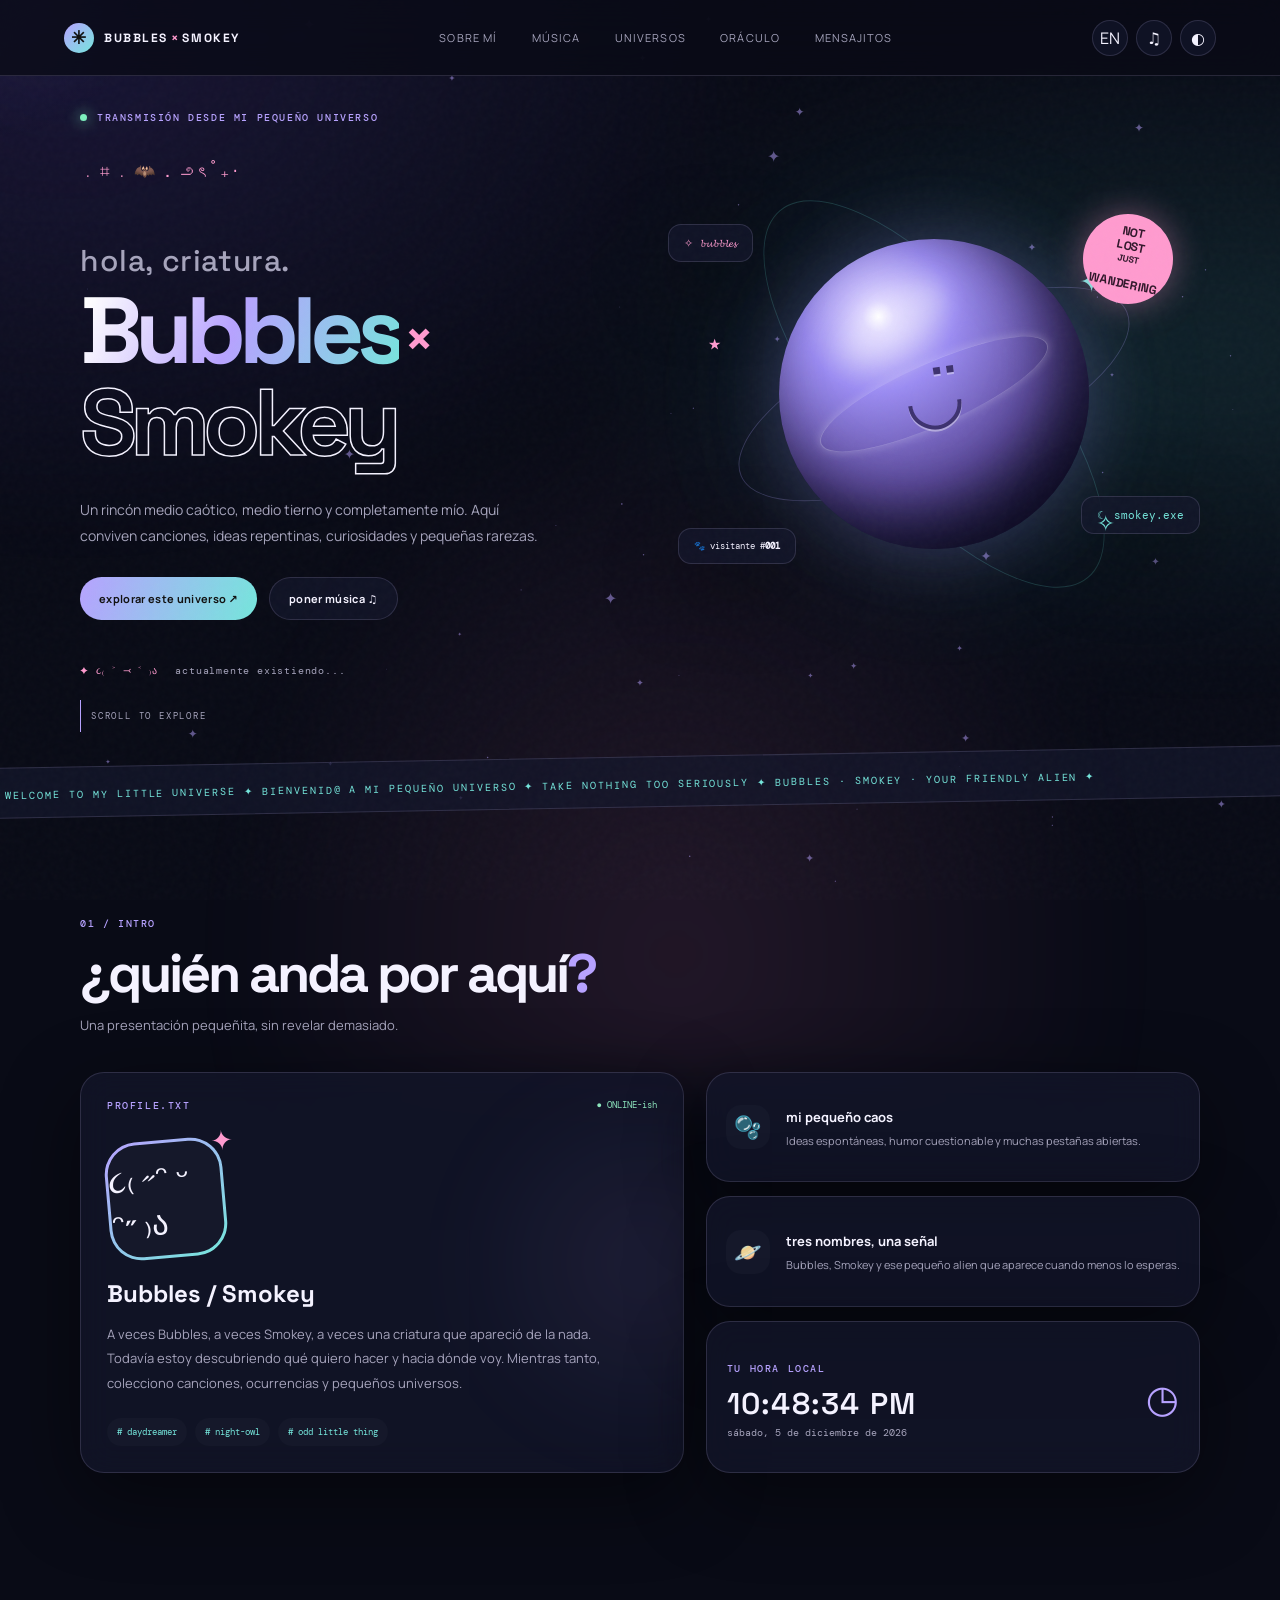
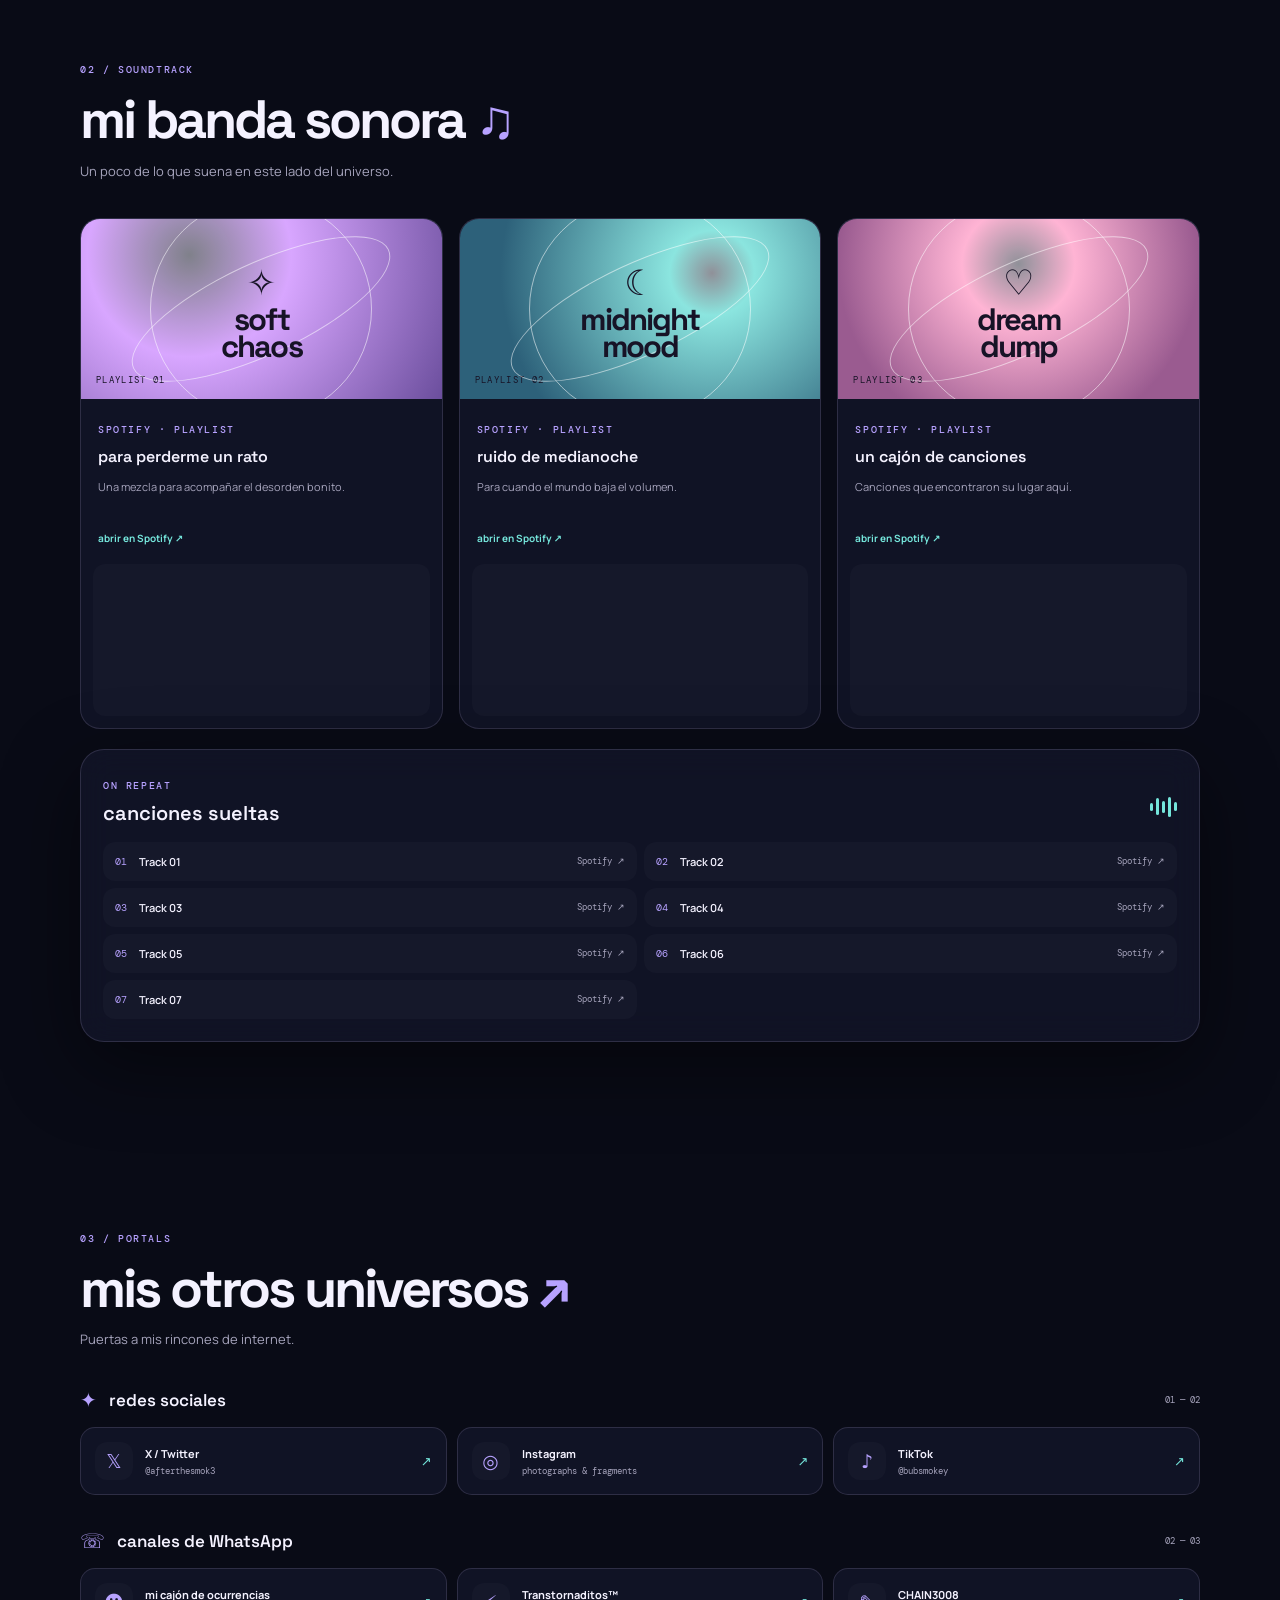
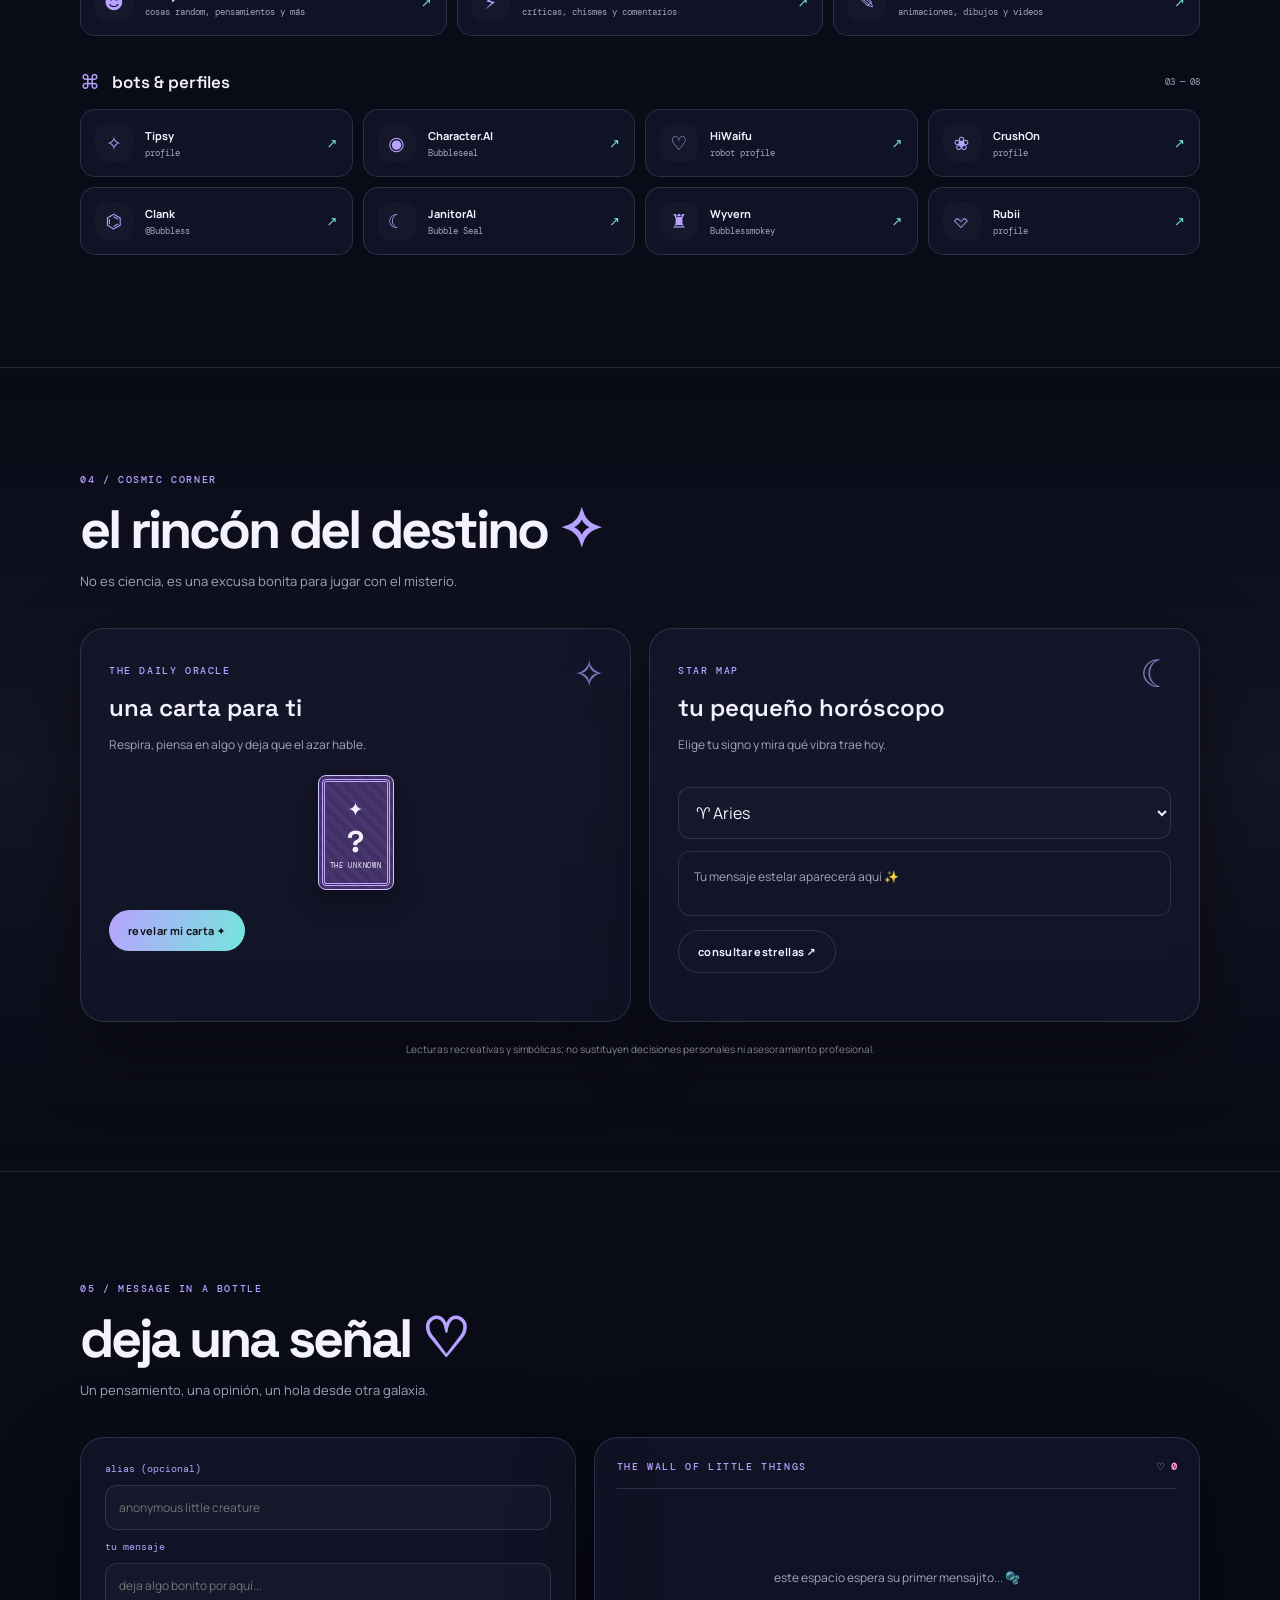
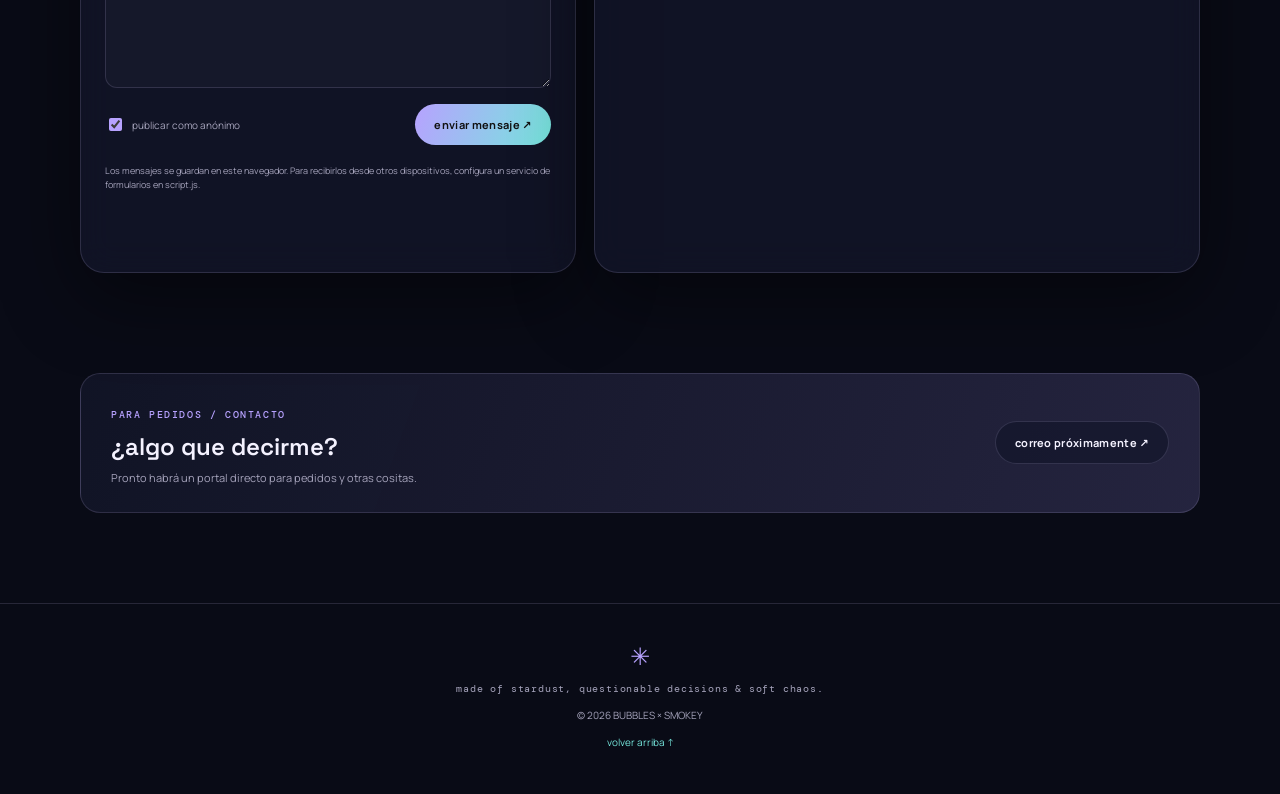
==== commit 193332df: "Add files via upload" ====
--- a/index.html
+++ b/index.html
@@ -1,66 +1,62 @@
 <!doctype html>
 <html lang="es">
 <head>
-<meta charset="utf-8"><meta name="viewport" content="width=device-width,initial-scale=1">
-<meta name="theme-color" content="#100d20"><meta name="description" content="Un pequeño universo digital entre Bubbles, Smokey y un toque de caos bonito.">
-<title>♡ Bubbles / Smokey — little universe</title>
-<link rel="preconnect" href="https://fonts.googleapis.com"><link rel="preconnect" href="https://fonts.gstatic.com" crossorigin>
-<link href="https://fonts.googleapis.com/css2?family=DM+Mono:wght@400;500&family=Nunito:wght@400;600;700;800;900&display=swap" rel="stylesheet">
-<link rel="stylesheet" href="estilo.css">
+  <meta charset="utf-8"><meta name="viewport" content="width=device-width,initial-scale=1">
+  <meta name="theme-color" content="#090b16"><meta name="description" content="Un pequeño universo digital entre Bubbles y Smokey.">
+  <title> Bubbles × Smokey — little universe </title>
+  <link rel="stylesheet" href="estilo.css">
+  <link rel="preconnect" href="https://fonts.googleapis.com"><link rel="preconnect" href="https://fonts.gstatic.com" crossorigin>
+  <link href="https://fonts.googleapis.com/css2?family=DM+Mono:wght@400;500&family=Manrope:wght@400;500;600;700;800&family=Space+Grotesk:wght@400;500;600;700&display=swap" rel="stylesheet">
 </head>
 <body>
-<div class="grain"></div><div id="cursor-glow"></div><canvas id="stars"></canvas>
-<header class="topbar">
- <a class="brand" href="#home" aria-label="Inicio"><span class="brand-orb">✦</span><span>BUBBLES<span class="slash">/</span>SMOKEY</span></a>
- <nav><a href="#about" data-i18n="navAbout">about</a><a href="#music" data-i18n="navMusic">música</a><a href="#tarot" data-i18n="navTarot">tarot</a><a href="#zodiac" data-i18n="navZodiac">zodiaco</a><a href="#links" data-i18n="navLinks">links</a><a href="#guestbook" data-i18n="navGuest">buzón</a></nav>
- <div class="top-actions"><button id="langBtn" class="tiny-btn">ES / EN</button><button id="themeBtn" class="tiny-btn" title="Cambiar tema">◐</button><button id="menuBtn" class="tiny-btn mobile-only" aria-label="Abrir menú">☰</button></div>
-</header>
-<main id="home">
-<section class="hero section-wrap">
- <div class="hero-copy reveal"><div class="eyebrow"><span class="pulse"></span><span data-i18n="eyebrow">TRANSMISIÓN DESDE MI PEQUEÑO UNIVERSO</span></div>
- <p class="pretitle">૮₍ ˶ᵔ ᵕ ᵔ˶ ₎ა &nbsp; 𖦹⋆｡˚</p><h1>hi, i'm <span class="gradient-text">Bubbles</span><br><span class="outline-text">aka Smokey</span><span class="sparkle">✧</span></h1>
- <p class="hero-desc" data-i18n="heroDesc">Un rincón personal hecho de música, ideas repentinas, curiosidades y un poquito de caos bonito. A veces Bubbles, a veces Smokey; siempre en construcción.</p>
- <div class="hero-buttons"><a class="pill primary" href="#about" data-i18n="explore">explorar el universo ↘</a><button class="pill ghost" id="surpriseBtn" data-i18n="surprise">sorpréndeme ✦</button></div>
- <div class="micro-line">✦ ૮꒰ ˶• ༝ •˶꒱ა ✦ &nbsp; <span data-i18n="micro">NO HAY MANUAL PARA SER YO</span></div></div>
- <div class="hero-art reveal"><div class="orbit orbit-a"></div><div class="orbit orbit-b"></div><div class="planet"><span class="planet-face">◡̈</span></div><div class="float-sticker sticker-one">♡</div><div class="float-sticker sticker-two">🪼</div><div class="float-sticker sticker-three">✧</div><div class="glass-card"><span class="mini-label">CURRENT MOOD</span><strong id="moodText">soft chaos</strong><span class="mood-dots">● ● ● ●</span></div></div>
- <div class="scroll-cue">SCROLL TO WANDER <span>↓</span></div>
-</section>
-<section id="about" class="section-wrap two-col">
- <div class="section-heading reveal"><span class="kicker">01 / THE CREATURE</span><h2 data-i18n="aboutTitle">un poco de <em>mí</em></h2><p data-i18n="aboutLead">No es una biografía formal. Es más bien una notita encontrada en el bolsillo de otra dimensión.</p></div>
- <article class="about-card reveal"><div class="card-top"><span>✦ PERSONAL FILE</span><span class="live-tag">● ONLINE-ish</span></div><p class="big-quote" data-i18n="aboutQuote">“Todavía estoy descubriendo qué quiero hacer; mientras tanto colecciono canciones, ideas raras y pequeños universos.”</p><div class="identity-row"><span class="identity-chip">🫧 Bubbles</span><span class="identity-chip">🚬 Smokey</span><span class="identity-chip">🛸 little alien energy</span></div><div class="card-foot"><span>STATUS: forever loading...</span><span>♡ 2026</span></div></article>
-</section>
-<section id="music" class="section-wrap">
- <div class="section-heading reveal"><span class="kicker">02 / SOUNDTRACK</span><h2 data-i18n="musicTitle">cosas que suenan <em>en mi cabeza</em></h2><p data-i18n="musicLead">Playlists para perderse un rato. Los reproductores oficiales se abren desde Spotify.</p></div>
- <div class="music-grid">
-  <article class="music-card reveal"><div class="music-art art-pink">♡<small>PLAYLIST 01</small></div><h3>little feelings</h3><p data-i18n="playlistOne">Una mezcla para cualquier estado de ánimo.</p><a target="_blank" rel="noopener" href="https://open.spotify.com/playlist/2Gi9fghWLLI5qETHwMrKrc" class="text-link">abrir playlist ↗</a><iframe title="Spotify playlist 1" src="https://open.spotify.com/embed/playlist/2Gi9fghWLLI5qETHwMrKrc?utm_source=generator" loading="lazy" allow="autoplay; clipboard-write; encrypted-media; fullscreen; picture-in-picture"></iframe></article>
-  <article class="music-card reveal"><div class="music-art art-blue">☾<small>PLAYLIST 02</small></div><h3>after hours</h3><p data-i18n="playlistTwo">Para las horas en las que el mundo baja el volumen.</p><a target="_blank" rel="noopener" href="https://open.spotify.com/playlist/6nUG1BFGXct7RbHnwLJyOr" class="text-link">abrir playlist ↗</a><iframe title="Spotify playlist 2" src="https://open.spotify.com/embed/playlist/6nUG1BFGXct7RbHnwLJyOr?utm_source=generator" loading="lazy" allow="autoplay; clipboard-write; encrypted-media; fullscreen; picture-in-picture"></iframe></article>
-  <article class="music-card reveal"><div class="music-art art-green">✧<small>PLAYLIST 03</small></div><h3>brain on shuffle</h3><p data-i18n="playlistThree">Un cajón de canciones sin explicación.</p><a target="_blank" rel="noopener" href="https://open.spotify.com/playlist/7pKuho7nNNbIDeihFLvNuO" class="text-link">abrir playlist ↗</a><iframe title="Spotify playlist 3" src="https://open.spotify.com/embed/playlist/7pKuho7nNNbIDeihFLvNuO?utm_source=generator" loading="lazy" allow="autoplay; clipboard-write; encrypted-media; fullscreen; picture-in-picture"></iframe></article>
- </div>
- <div class="track-strip reveal"><span>ON REPEAT</span><div id="trackLinks"></div></div>
-</section>
-<section id="tarot" class="section-wrap tarot-section">
- <div class="section-heading reveal"><span class="kicker">03 / THE UNKNOWN</span><h2 data-i18n="tarotTitle">tarot de <em>bolsillo</em></h2><p data-i18n="tarotLead">Toma aire, piensa en algo y revela una carta. Es una lectura creativa para reflexionar, no una predicción literal.</p></div>
- <div class="tarot-layout reveal"><div class="tarot-deck"><div class="tarot-card-back"><span>✦</span><b>B / S</b><small>THE LITTLE ORACLE</small><span>☾</span></div><div class="deck-spark">✧</div></div><div class="tarot-result"><span class="kicker">YOUR CARD IS...</span><h3 id="tarotName" data-i18n="tarotPrompt">¿qué te está rondando?</h3><p id="tarotText" data-i18n="tarotDefault">Pulsa el botón para sacar una carta del pequeño mazo.</p><button id="drawCard" class="pill primary" data-i18n="draw">revelar mi carta ✦</button><span class="tiny-note" data-i18n="tarotNote">Puedes volver a intentarlo cuando quieras.</span></div></div>
-</section>
-<section id="zodiac" class="section-wrap">
- <div class="section-heading reveal"><span class="kicker">04 / COSMIC WEATHER</span><h2 data-i18n="zodiacTitle">¿qué dice el <em>universo?</em></h2><p data-i18n="zodiacLead">Elige tu signo para ver una pequeña lectura del día, hecha para jugar con símbolos.</p></div>
- <div class="zodiac-box reveal"><div class="zodiac-picker" id="zodiacGrid"></div><div class="zodiac-reading"><div class="zodiac-symbol" id="zodiacSymbol">✧</div><span class="kicker" id="zodiacDates">YOUR SIGN</span><h3 id="zodiacName" data-i18n="chooseSign">elige tu signo</h3><p id="zodiacText" data-i18n="zodiacDefault">Tu mensaje cósmico aparecerá aquí.</p></div></div>
-</section>
-<section class="section-wrap clock-section reveal"><div><span class="kicker">LOCAL TIME / YOUR DEVICE</span><h2 data-i18n="clockTitle">en tu zona del <em>universo</em></h2><p data-i18n="clockLead">La hora se calcula con el reloj y la zona horaria de tu dispositivo.</p></div><div class="clock-display"><div id="clock">00:00:00</div><span id="dateLine">---</span><small id="zoneLine">LOCAL TIME</small></div></section>
-<section id="links" class="section-wrap">
- <div class="section-heading reveal"><span class="kicker">05 / PORTALS</span><h2 data-i18n="linksTitle">mis otros <em>rinconcitos</em></h2><p data-i18n="linksLead">Puertas a perfiles, canales y bots que forman parte de este pequeño multiverso.</p></div>
- <div class="portal-columns">
-  <div class="portal-group reveal"><h3>✦ SOCIAL SIGNALS</h3><a href="https://x.com/afterthesmok3" target="_blank" rel="noopener"><span>𝕏</span> X / Twitter <b>↗</b></a><a href="https://www.instagram.com/josslyn.f4ck" target="_blank" rel="noopener"><span>◎</span> Instagram <b>↗</b></a><a href="https://www.tiktok.com/@bubsmokey" target="_blank" rel="noopener"><span>♪</span> TikTok <b>↗</b></a></div>
-  <div class="portal-group reveal"><h3>✦ WHATSAPP CHANNELS</h3><a href="https://whatsapp.com/channel/0029VbCliaG96H4RohGVyc0L" target="_blank" rel="noopener"><span>🫧</span><span data-i18n="personalChannel">mi canal personal</span><b>↗</b></a><a href="https://whatsapp.com/channel/0029Vb7jRpp7T8bXzYk30M2D" target="_blank" rel="noopener"><span>🗯</span><span data-i18n="gossipChannel">críticas, chismes & caos</span><b>↗</b></a><a href="https://whatsapp.com/channel/0029Vb8fsdr90x34fyLEYq2r" target="_blank" rel="noopener"><span>🎨</span> CHAIN3008 <b>↗</b></a></div>
-  <div class="portal-group reveal"><h3>✦ BOT WORLDS</h3><a href="https://tipsy.chat/es/profile/1787466424723383942" target="_blank" rel="noopener">Tipsy <b>↗</b></a><a href="https://character.ai/profile/Bubbleseal" target="_blank" rel="noopener">Character.AI <b>↗</b></a><a href="https://www.hiwaifu.com/es/robot/16984395" target="_blank" rel="noopener">HiWaifu <b>↗</b></a><a href="https://crushon.ai/es/profile/2bd70f05-969c-11f1-818b-6a5b879871a5" target="_blank" rel="noopener">CrushOn <b>↗</b></a><a href="https://www.clank.world/@Bubbless" target="_blank" rel="noopener">Clank <b>↗</b></a><a href="https://janitorai.com/es/profiles/2e56df3b-22bd-47be-aab4-27db8e41aaf1_profile-of-bubble-seal" target="_blank" rel="noopener">JanitorAI <b>↗</b></a><a href="https://app.wyvern.chat/profiles/Bubblessmokey" target="_blank" rel="noopener">Wyvern <b>↗</b></a><a href="https://s.rubii.ai/MvTb8bKB" target="_blank" rel="noopener">Rubii <b>↗</b></a></div>
- </div>
-</section>
-<section id="guestbook" class="section-wrap guest-section">
- <div class="section-heading reveal"><span class="kicker">06 / DROP A NOTE</span><h2 data-i18n="guestTitle">deja una <em>señal</em></h2><p data-i18n="guestLead">Puedes firmar con un alias o dejarlo anónimo. El formulario necesita conectarse a un servicio para que el mensaje llegue a su destino.</p></div>
- <form id="guestForm" class="guest-form reveal"><label><span data-i18n="nameLabel">Alias (opcional)</span><input id="guestName" maxlength="32" placeholder="anonymous little creature"></label><label><span data-i18n="messageLabel">Tu mensaje</span><textarea id="guestMessage" required maxlength="1000" rows="4" placeholder="deja aquí tu caos bonito..."></textarea></label><div class="form-bottom"><label class="anon-check"><input type="checkbox" id="anonymous" checked><span data-i18n="anonLabel">enviar anónimamente</span></label><button class="pill primary" type="submit" data-i18n="send">enviar mensaje ↗</button></div><p id="formStatus" class="form-status" aria-live="polite"></p></form>
-</section>
-</main>
-<footer><div class="footer-symbol">🫧</div><p>made of stardust, playlists & questionable decisions.</p><span>© <span id="year"></span> B / S · <span data-i18n="footer">este universo sigue en construcción</span></span><button id="topBtn" class="back-top">↑</button></footer>
-<div id="toast" class="toast" role="status"></div>
-<script src="app.js"></script>
-</body></html>+  <div class="noise"></div><div class="aurora"></div><div id="stars" aria-hidden="true"></div>
+  <div class="cursor-glow" id="cursorGlow"></div>
+  <header class="topbar">
+    <a class="brand" href="#home" aria-label="Inicio"><span class="brand-orb">✳</span><span>BUBBLES<span class="brand-x">×</span>SMOKEY</span></a>
+    <nav class="desktop-nav"><a href="#about" data-i18n="navAbout">sobre mí</a><a href="#music" data-i18n="navMusic">música</a><a href="#links" data-i18n="navLinks">universos</a><a href="#oracle" data-i18n="navOracle">oráculo</a><a href="#guestbook" data-i18n="navGuest">mensajitos</a></nav>
+    <div class="top-actions"><button class="tiny-btn" id="langBtn" aria-label="Change language">EN</button><button class="tiny-btn" id="soundBtn" aria-label="Toggle sound">♫</button><button class="tiny-btn" id="themeBtn" aria-label="Change theme">◐</button><button class="tiny-btn menu-toggle" id="menuBtn" aria-label="Menu">☰</button></div>
+  </header>
+  <main id="home">
+    <section class="hero section-wrap">
+      <div class="hero-copy reveal"><div class="eyebrow"><span class="live-dot"></span><span data-i18n="eyebrow">TRANSMISIÓN DESDE MI PEQUEÑO UNIVERSO</span></div>
+        <p class="hero-kicker">﹒⌗﹒🦇﹒౨ৎ˚₊‧</p><h1><span class="h1-small" data-i18n="hello">hola, criatura.</span><br><span class="gradient-word">Bubbles</span><span class="amp"> × </span><span class="outline-word">Smokey</span></h1>
+        <p class="hero-text" data-i18n="heroText">Un rincón medio caótico, medio tierno y completamente mío. Aquí conviven canciones, ideas repentinas, curiosidades y pequeñas rarezas.</p>
+        <div class="hero-buttons"><a class="pill primary" href="#about" data-i18n="explore">explorar este universo ↗</a><a class="pill ghost" href="#music" data-i18n="listen">poner música ♫</a></div>
+        <div class="hero-foot"><span>✦ ૮₍ ˃ ⤙ ˂ ₎ა</span><span data-i18n="status">actualmente existiendo...</span></div>
+      </div>
+      <div class="hero-art reveal"><div class="orbit orbit-one"></div><div class="orbit orbit-two"></div><div class="planet"><div class="planet-shine"></div><span class="planet-face">◡̈</span></div><div class="float-card card-a">✧ 𝓫𝓾𝓫𝓫𝓵𝓮𝓼</div><div class="float-card card-b">☾ smokey.exe</div><div class="float-card card-c">🐾 <span data-i18n="visitor">visitante</span> #<b id="visitorNum">000</b></div><div class="sparkle s1">✦</div><div class="sparkle s2">✧</div><div class="sparkle s3">⋆</div><div class="hero-sticker">NOT<br>LOST<br><span>JUST</span><br>WANDERING</div></div>
+      <div class="scroll-cue"><span></span> SCROLL TO EXPLORE</div>
+    </section>
+    <section class="ticker" aria-label="decorative ticker"><div class="ticker-track">✦ WELCOME TO MY LITTLE UNIVERSE ✦ BIENVENID@ A MI PEQUEÑO UNIVERSO ✦ TAKE NOTHING TOO SERIOUSLY ✦ BUBBLES · SMOKEY · YOUR FRIENDLY ALIEN ✦ &nbsp;</div></section>
+    <section class="section-wrap about-section" id="about"><div class="section-heading reveal"><span class="section-index">01 / INTRO</span><h2 data-i18n="aboutTitle">¿quién anda por aquí<span>?</span></h2><p data-i18n="aboutSub">Una presentación pequeñita, sin revelar demasiado.</p></div>
+      <div class="about-grid"><article class="about-card glass reveal"><div class="card-top"><span class="micro-label">PROFILE.TXT</span><span class="status-chip">● ONLINE-ish</span></div><div class="avatar-frame"><div class="avatar-inner">૮₍ ˶ᵔ ᵕ ᵔ˶ ₎ა</div><span class="avatar-star">✦</span></div><h3 data-i18n="aboutName">Bubbles / Smokey</h3><p data-i18n="aboutBio">A veces Bubbles, a veces Smokey, a veces una criatura que apareció de la nada. Todavía estoy descubriendo qué quiero hacer y hacia dónde voy. Mientras tanto, colecciono canciones, ocurrencias y pequeños universos.</p><div class="tag-row"><span># daydreamer</span><span># night-owl</span><span># odd little thing</span></div></article>
+      <div class="about-side"><article class="mini-note reveal"><span class="note-icon">🫧</span><div><b data-i18n="noteOneTitle">mi pequeño caos</b><p data-i18n="noteOne">Ideas espontáneas, humor cuestionable y muchas pestañas abiertas.</p></div></article><article class="mini-note reveal"><span class="note-icon">🪐</span><div><b data-i18n="noteTwoTitle">tres nombres, una señal</b><p data-i18n="noteTwo">Bubbles, Smokey y ese pequeño alien que aparece cuando menos lo esperas.</p></div></article><article class="clock-card reveal"><div><span class="micro-label" data-i18n="localTime">TU HORA LOCAL</span><div id="clock" class="clock">--:--:--</div><div id="clockDate" class="clock-date">---</div></div><span class="clock-icon">◷</span></article></div></div>
+    </section>
+    <section class="section-wrap music-section" id="music"><div class="section-heading reveal"><span class="section-index">02 / SOUNDTRACK</span><h2 data-i18n="musicTitle">mi banda sonora<span> ♫</span></h2><p data-i18n="musicSub">Un poco de lo que suena en este lado del universo.</p></div>
+      <div class="playlist-grid"><article class="playlist-card reveal"><div class="playlist-art art-one"><span>✧</span><b>soft<br>chaos</b><small>PLAYLIST 01</small></div><div class="playlist-info"><span class="micro-label">SPOTIFY · PLAYLIST</span><h3 data-i18n="playlistOne">para perderme un rato</h3><p data-i18n="playlistDesc">Una mezcla para acompañar el desorden bonito.</p><a target="_blank" rel="noopener" href="https://open.spotify.com/playlist/2Gi9fghWLLI5qETHwMrKrc?si=fcEQxGnbTDm9IgYKbXjJ3Q&utm_source=copy-link" data-i18n="openSpotify">abrir en Spotify ↗</a></div><iframe class="spotify-embed" src="https://open.spotify.com/embed/playlist/2Gi9fghWLLI5qETHwMrKrc?utm_source=generator" loading="lazy" allow="autoplay; clipboard-write; encrypted-media; fullscreen; picture-in-picture" title="Spotify playlist 1"></iframe></article>
+      <article class="playlist-card reveal"><div class="playlist-art art-two"><span>☾</span><b>midnight<br>mood</b><small>PLAYLIST 02</small></div><div class="playlist-info"><span class="micro-label">SPOTIFY · PLAYLIST</span><h3 data-i18n="playlistTwo">ruido de medianoche</h3><p data-i18n="playlistDesc2">Para cuando el mundo baja el volumen.</p><a target="_blank" rel="noopener" href="https://open.spotify.com/playlist/6nUG1BFGXct7RbHnwLJyOr?si=UJXUEZbwQsa17eSxWq9Vfw&utm_source=copy-link" data-i18n="openSpotify">abrir en Spotify ↗</a></div><iframe class="spotify-embed" src="https://open.spotify.com/embed/playlist/6nUG1BFGXct7RbHnwLJyOr?utm_source=generator" loading="lazy" allow="autoplay; clipboard-write; encrypted-media; fullscreen; picture-in-picture" title="Spotify playlist 2"></iframe></article>
+      <article class="playlist-card reveal"><div class="playlist-art art-three"><span>♡</span><b>dream<br>dump</b><small>PLAYLIST 03</small></div><div class="playlist-info"><span class="micro-label">SPOTIFY · PLAYLIST</span><h3 data-i18n="playlistThree">un cajón de canciones</h3><p data-i18n="playlistDesc3">Canciones que encontraron su lugar aquí.</p><a target="_blank" rel="noopener" href="https://open.spotify.com/playlist/7pKuho7nNNbIDeihFLvNuO?si=2SbFqvPXRuOi37u9Ltylnw&utm_source=copy-link&pi=Q_BjgtgeQoa29" data-i18n="openSpotify">abrir en Spotify ↗</a></div><iframe class="spotify-embed" src="https://open.spotify.com/embed/playlist/7pKuho7nNNbIDeihFLvNuO?utm_source=generator" loading="lazy" allow="autoplay; clipboard-write; encrypted-media; fullscreen; picture-in-picture" title="Spotify playlist 3"></iframe></article></div>
+      <div class="tracks-panel reveal"><div class="tracks-heading"><div><span class="micro-label">ON REPEAT</span><h3 data-i18n="tracksTitle">canciones sueltas</h3></div><span class="equalizer"><i></i><i></i><i></i><i></i><i></i></span></div><div class="track-list">
+        <a href="https://open.spotify.com/track/2mIUxMNXw0u9gewwnomdjL?si=KK6B9GlDR8quPH6e-0aFnQ&utm_source=copy-link" target="_blank" rel="noopener"><span>01</span><b>Track 01</b><small>Spotify ↗</small></a>
+        <a href="https://open.spotify.com/track/5T3yTmOJ1hJxnH8boXgm3l?si=ndQQJfAaTv-6FLAH-BjC9A&utm_source=copy-link" target="_blank" rel="noopener"><span>02</span><b>Track 02</b><small>Spotify ↗</small></a>
+        <a href="https://open.spotify.com/track/3u2hfoDnXpCiQQRQkblecj?si=ts2DIQfJRmWptagmiVT-mw&utm_source=copy-link" target="_blank" rel="noopener"><span>03</span><b>Track 03</b><small>Spotify ↗</small></a>
+        <a href="https://open.spotify.com/track/2FAZskT9yRjp2Oow9szJD8?si=dcwqYBZKSvqQYSyayPYqqg&utm_source=copy-link" target="_blank" rel="noopener"><span>04</span><b>Track 04</b><small>Spotify ↗</small></a>
+        <a href="https://open.spotify.com/track/6M8r5ddeOm2jxoagsSzuFh?si=_7riEB2sQ2a8-rou7MwyqQ&utm_source=copy-link" target="_blank" rel="noopener"><span>05</span><b>Track 05</b><small>Spotify ↗</small></a>
+        <a href="https://open.spotify.com/track/56fgrIPr54E85K98kmgqwy?si=rVvFsTlyRhCnDVJMxkjUWQ&utm_source=copy-link" target="_blank" rel="noopener"><span>06</span><b>Track 06</b><small>Spotify ↗</small></a>
+        <a href="https://open.spotify.com/track/1v3rQg6uPY6AnOY5TtxN7I?si=W_OBOvZTSFq_Kn1rjx7LnQ&utm_source=copy-link" target="_blank" rel="noopener"><span>07</span><b>Track 07</b><small>Spotify ↗</small></a></div></div>
+    </section>
+    <section class="section-wrap links-section" id="links"><div class="section-heading reveal"><span class="section-index">03 / PORTALS</span><h2 data-i18n="linksTitle">mis otros universos<span> ↗</span></h2><p data-i18n="linksSub">Puertas a mis rincones de internet.</p></div>
+      <div class="portal-group reveal"><div class="group-title"><span>✦</span><h3 data-i18n="socialTitle">redes sociales</h3><small>01 — 02</small></div><div class="portal-grid"><a class="portal" href="https://x.com/afterthesmok3" target="_blank" rel="noopener"><span class="portal-symbol">𝕏</span><span><b>X / Twitter</b><small>@afterthesmok3</small></span><i>↗</i></a><a class="portal" href="https://www.instagram.com/josslyn.f4ck?igsi=OHMzYTNsbnVhOXhp" target="_blank" rel="noopener"><span class="portal-symbol">◎</span><span><b>Instagram</b><small>photographs & fragments</small></span><i>↗</i></a><a class="portal" href="https://www.tiktok.com/@bubsmokey?_r=1&_t=ZS-9B0EpEngdJH" target="_blank" rel="noopener"><span class="portal-symbol">♪</span><span><b>TikTok</b><small>@bubsmokey</small></span><i>↗</i></a></div></div>
+      <div class="portal-group reveal"><div class="group-title"><span>☏</span><h3 data-i18n="channelsTitle">canales de WhatsApp</h3><small>02 — 03</small></div><div class="portal-grid"><a class="portal" href="https://whatsapp.com/channel/0029VbCliaG96H4RohGVyc0L" target="_blank" rel="noopener"><span class="portal-symbol">☻</span><span><b data-i18n="channelPersonal">mi cajón de ocurrencias</b><small data-i18n="channelPersonalSub">cosas random, pensamientos y más</small></span><i>↗</i></a><a class="portal" href="https://whatsapp.com/channel/0029Vb7jRpp7T8bXzYk30M2D" target="_blank" rel="noopener"><span class="portal-symbol">⚡</span><span><b>Trans­tornaditos™</b><small data-i18n="channelGossip">críticas, chismes y comentarios</small></span><i>↗</i></a><a class="portal" href="https://whatsapp.com/channel/0029Vb8fsdr90x34fyLEYq2r" target="_blank" rel="noopener"><span class="portal-symbol">✎</span><span><b>CHAIN3008</b><small data-i18n="channelNiece">animaciones, dibujos y videos</small></span><i>↗</i></a></div></div>
+      <div class="portal-group reveal"><div class="group-title"><span>⌘</span><h3 data-i18n="botsTitle">bots & perfiles</h3><small>03 — 08</small></div><div class="portal-grid bots-grid">
+        <a class="portal" href="https://tipsy.chat/es/profile/1787466424723383942" target="_blank" rel="noopener"><span class="portal-symbol">✧</span><span><b>Tipsy</b><small>profile</small></span><i>↗</i></a><a class="portal" href="https://character.ai/profile/Bubbleseal" target="_blank" rel="noopener"><span class="portal-symbol">◉</span><span><b>Character.AI</b><small>Bubbleseal</small></span><i>↗</i></a><a class="portal" href="https://www.hiwaifu.com/es/robot/16984395" target="_blank" rel="noopener"><span class="portal-symbol">♡</span><span><b>HiWaifu</b><small>robot profile</small></span><i>↗</i></a><a class="portal" href="https://crushon.ai/es/profile/2bd70f05-969c-11f1-818b-6a5b879871a5" target="_blank" rel="noopener"><span class="portal-symbol">❀</span><span><b>CrushOn</b><small>profile</small></span><i>↗</i></a><a class="portal" href="https://www.clank.world/@Bubbless" target="_blank" rel="noopener"><span class="portal-symbol">⌬</span><span><b>Clank</b><small>@Bubbless</small></span><i>↗</i></a><a class="portal" href="https://janitorai.com/es/profiles/2e56df3b-22bd-47be-aab4-27db8e41aaf1_profile-of-bubble-seal" target="_blank" rel="noopener"><span class="portal-symbol">☾</span><span><b>JanitorAI</b><small>Bubble Seal</small></span><i>↗</i></a><a class="portal" href="https://app.wyvern.chat/profiles/Bubblessmokey" target="_blank" rel="noopener"><span class="portal-symbol">♜</span><span><b>Wyvern</b><small>Bubblessmokey</small></span><i>↗</i></a><a class="portal" href="https://s.rubii.ai/MvTb8bKB" target="_blank" rel="noopener"><span class="portal-symbol">𖹭</span><span><b>Rubii</b><small>profile</small></span><i>↗</i></a></div></div>
+    </section>
+    <section class="oracle-section" id="oracle"><div class="section-wrap"><div class="section-heading reveal"><span class="section-index">04 / COSMIC CORNER</span><h2 data-i18n="oracleTitle">el rincón del destino<span> ✧</span></h2><p data-i18n="oracleSub">No es ciencia, es una excusa bonita para jugar con el misterio.</p></div><div class="oracle-grid"><article class="oracle-card tarot-card reveal"><div class="oracle-icon">✧</div><span class="micro-label">THE DAILY ORACLE</span><h3 data-i18n="tarotTitle">una carta para ti</h3><p data-i18n="tarotDesc">Respira, piensa en algo y deja que el azar hable.</p><div class="tarot-deck" id="tarotDeck"><div class="tarot-back"><span>✦</span><b>?</b><small>THE UNKNOWN</small></div></div><button class="pill primary" id="drawCard" data-i18n="drawCard">revelar mi carta ✦</button><p class="tarot-result" id="tarotResult" aria-live="polite"></p></article>
+      <article class="oracle-card zodiac-card reveal"><div class="oracle-icon">☾</div><span class="micro-label">STAR MAP</span><h3 data-i18n="zodiacTitle">tu pequeño horóscopo</h3><p data-i18n="zodiacDesc">Elige tu signo y mira qué vibra trae hoy.</p><select id="zodiacSelect" aria-label="Zodiac sign"><option value="aries">♈ Aries</option><option value="taurus">♉ Taurus</option><option value="gemini">♊ Gemini</option><option value="cancer">♋ Cancer</option><option value="leo">♌ Leo</option><option value="virgo">♍ Virgo</option><option value="libra">♎ Libra</option><option value="scorpio">♏ Scorpio</option><option value="sagittarius">♐ Sagittarius</option><option value="capricorn">♑ Capricorn</option><option value="aquarius">♒ Aquarius</option><option value="pisces">♓ Pisces</option></select><div class="zodiac-output" id="zodiacOutput" data-i18n="zodiacDefault">Tu mensaje estelar aparecerá aquí ✨</div><button class="pill ghost" id="zodiacBtn" data-i18n="readStars">consultar estrellas ↗</button></article></div><p class="disclaimer" data-i18n="disclaimer">Lecturas recreativas y simbólicas; no sustituyen decisiones personales ni asesoramiento profesional.</p></div></section>
+    <section class="section-wrap guest-section" id="guestbook"><div class="section-heading reveal"><span class="section-index">05 / MESSAGE IN A BOTTLE</span><h2 data-i18n="guestTitle">deja una señal<span> ♡</span></h2><p data-i18n="guestSub">Un pensamiento, una opinión, un hola desde otra galaxia.</p></div><div class="guest-grid"><form class="guest-form glass reveal" id="guestForm"><label for="guestName" data-i18n="aliasLabel">alias (opcional)</label><input id="guestName" maxlength="32" placeholder="anonymous little creature"><label for="guestMessage" data-i18n="messageLabel">tu mensaje</label><textarea id="guestMessage" maxlength="500" required placeholder="deja algo bonito por aquí..."></textarea><div class="form-bottom"><label class="anon-check"><input type="checkbox" id="anonymous" checked><span data-i18n="anonLabel">publicar como anónimo</span></label><button class="pill primary" type="submit" data-i18n="sendMessage">enviar mensaje ↗</button></div><p class="form-hint" data-i18n="guestHint">Los mensajes se guardan en este navegador. Para recibirlos desde otros dispositivos, configura un servicio de formularios en script.js.</p><p class="form-feedback" id="formFeedback" aria-live="polite"></p></form><div class="guest-wall reveal"><div class="wall-head"><span class="micro-label">THE WALL OF LITTLE THINGS</span><span>♡ <b id="messageCount">0</b></span></div><div id="messageWall" class="message-wall"><div class="empty-wall" data-i18n="emptyWall">este espacio espera su primer mensajito... 🫧</div></div></div></div></section>
+    <section class="contact-strip section-wrap reveal"><div><span class="micro-label" data-i18n="contactLabel">PARA PEDIDOS / CONTACTO</span><h2 data-i18n="contactTitle">¿algo que decirme?</h2><p data-i18n="contactText">Pronto habrá un portal directo para pedidos y otras cositas.</p></div><a class="pill ghost" href="mailto:TU_CORREO_AQUI" id="emailLink" data-i18n="emailButton">correo próximamente ↗</a></section>
+  </main>
+  <footer><div class="footer-symbol">✳</div><p>made of stardust, questionable decisions & soft chaos.</p><span>© <span id="year"></span> BUBBLES × SMOKEY</span><a href="#home" data-i18n="backTop">volver arriba ↑</a></footer>
+  <div class="toast" id="toast" role="status"></div><button class="back-top" id="backTop" aria-label="Back to top">↑</button>
+  <script src="script.js"></script>
+</body></html>
--- a/estilo.css
+++ b/estilo.css
@@ -1,18 +1,3 @@
-@import url('https://fonts.googleapis.com/css2?family=Space+Grotesk:wght@400;500;600;700&display=swap');
-:root{--bg:#100d20;--panel:#1a1630;--panel2:#211b3b;--ink:#f7efff;--muted:#b8accd;--pink:#ff91c8;--cyan:#85f4ed;--violet:#bba0ff;--line:#ffffff20;--shadow:0 25px 80px #0007;--radius:26px}
-*{box-sizing:border-box}html{scroll-behavior:smooth;scroll-padding-top:90px}body{margin:0;background:radial-gradient(ellipse at 15% 15%,#382050 0,transparent 32%),radial-gradient(ellipse at 85% 45%,#123e4b55 0,transparent 35%),var(--bg);color:var(--ink);font-family:Nunito,system-ui,sans-serif;overflow-x:hidden}body[data-theme="aero"]{--bg:#d8fff9;--panel:#effffb;--panel2:#c9f7f1;--ink:#173d4b;--muted:#527783;--pink:#ff82ba;--cyan:#1caeb5;--violet:#6b8ee8;--line:#1b667733;--shadow:0 25px 70px #4c9b9b30;background:radial-gradient(circle at 20% 15%,#fff 0,transparent 28%),linear-gradient(145deg,#b6f3ed,#dceaff 60%,#fbe4f4)}body[data-theme="neon"]{--bg:#080b12;--panel:#111827;--panel2:#171e2d;--ink:#e8fff8;--muted:#9cb6b6;--pink:#ff4fd8;--cyan:#00f5d4;--violet:#a48aff;background:radial-gradient(ellipse at 20% 20%,#3b075044,transparent 40%),#080b12}
-a{color:inherit;text-decoration:none}button,input,textarea{font:inherit}button{cursor:pointer}.grain{position:fixed;inset:0;pointer-events:none;z-index:10;opacity:.07;background-image:url("data:image/svg+xml,%3Csvg viewBox='0 0 180 180' xmlns='http://www.w3.org/2000/svg'%3E%3Cfilter id='n'%3E%3CfeTurbulence type='fractalNoise' baseFrequency='.9' numOctaves='3' stitchTiles='stitch'/%3E%3C/filter%3E%3Crect width='100%25' height='100%25' filter='url(%23n)' opacity='.45'/%3E%3C/svg%3E")}#stars{position:fixed;inset:0;pointer-events:none;z-index:-1}#cursor-glow{position:fixed;width:300px;height:300px;border-radius:50%;background:radial-gradient(circle,#ff91c81b,transparent 70%);pointer-events:none;transform:translate(-50%,-50%);z-index:0}
-.topbar{height:76px;position:sticky;top:0;z-index:20;display:flex;align-items:center;justify-content:space-between;padding:0 5vw;background:#100d20b8;backdrop-filter:blur(20px);border-bottom:1px solid var(--line)}body[data-theme="aero"] .topbar{background:#e5fffbba}.brand{display:flex;align-items:center;gap:10px;font-weight:900;letter-spacing:.12em;font-size:.82rem}.brand-orb{display:grid;place-items:center;width:32px;height:32px;border-radius:50%;background:linear-gradient(135deg,var(--pink),var(--violet));color:#22152e}.slash{color:var(--pink);padding:0 3px}.topbar nav{display:flex;gap:25px}.topbar nav a{font:11px 'DM Mono';color:var(--muted);text-transform:uppercase;letter-spacing:.07em;transition:.2s}.topbar nav a:hover{color:var(--pink)}.top-actions{display:flex;gap:8px}.tiny-btn{background:var(--panel);border:1px solid var(--line);color:var(--ink);border-radius:30px;padding:8px 12px;font:11px 'DM Mono'}.mobile-only{display:none}
-.section-wrap{width:min(1120px,90vw);margin:0 auto;padding:115px 0;position:relative}.hero{min-height:calc(100vh - 76px);display:grid;grid-template-columns:1.1fr .9fr;align-items:center;padding-top:65px;padding-bottom:90px}.eyebrow,.kicker,.mini-label{font:10px 'DM Mono';letter-spacing:.17em;color:var(--cyan)}.pulse{display:inline-block;width:7px;height:7px;border-radius:50%;background:#75f6c5;box-shadow:0 0 15px #75f6c5;margin-right:8px;animation:pulse 1.5s infinite}.pretitle{color:var(--pink);font-size:1.1rem;margin:25px 0 0}.hero h1{font-size:clamp(3.5rem,8vw,7.4rem);line-height:.91;letter-spacing:-.075em;margin:12px 0 25px;font-weight:900}.gradient-text{background:linear-gradient(100deg,var(--pink),#d6a7ff 55%,var(--cyan));-webkit-background-clip:text;background-clip:text;color:transparent}.outline-text{color:transparent;-webkit-text-stroke:1.5px var(--ink)}.sparkle{font-size:.35em;color:var(--cyan);vertical-align:top;margin-left:10px}.hero-desc{max-width:510px;color:var(--muted);font-size:1.02rem;line-height:1.8}.hero-buttons{display:flex;gap:12px;flex-wrap:wrap;margin:30px 0}.pill{border:0;border-radius:40px;padding:14px 22px;font-weight:900;font-size:.82rem;transition:transform .25s,box-shadow .25s}.pill:hover{transform:translateY(-4px) scale(1.02);box-shadow:0 12px 30px #0004}.primary{background:linear-gradient(110deg,var(--pink),#c6a5ff);color:#24162d}.ghost{background:var(--panel);border:1px solid var(--line);color:var(--ink)}.micro-line{font:9px 'DM Mono';letter-spacing:.12em;color:var(--muted)}.hero-art{height:480px;position:relative;display:grid;place-items:center}.planet{width:min(300px,65vw);aspect-ratio:1;border-radius:50%;background:radial-gradient(circle at 32% 28%,#fff8 0 2%,transparent 3%),radial-gradient(circle at 35% 30%,#ffb5db,#ad8de8 48%,#5b84bb 75%,#273b68);box-shadow:inset -25px -25px 55px #10132eaa,0 0 90px #bc9bff45;animation:float 6s ease-in-out infinite;display:grid;place-items:center;position:relative}.planet:before,.planet:after{content:"";position:absolute;border:1px solid #ffffff55;border-radius:50%;inset:14% -25%;transform:rotate(-25deg)}.planet:after{inset:25% -35%;transform:rotate(48deg);border-color:#85f4ed66}.planet-face{font-size:4rem;color:#ffffffc9;text-shadow:0 4px 20px #6b3a86}.orbit{position:absolute;border:1px dashed #ffffff36;border-radius:50%;width:420px;height:210px;transform:rotate(-28deg)}.orbit-b{width:470px;height:280px;transform:rotate(55deg);border-color:#ff91c84d}.float-sticker{position:absolute;font-size:2.3rem;filter:drop-shadow(0 8px 14px #0005);animation:float 4s ease-in-out infinite}.sticker-one{top:12%;right:13%;color:var(--pink)}.sticker-two{bottom:22%;left:5%;animation-delay:-1s}.sticker-three{top:22%;left:9%;color:var(--cyan);animation-delay:-2s}.glass-card{position:absolute;bottom:4%;right:0;background:#ffffff16;border:1px solid #ffffff30;backdrop-filter:blur(18px);padding:17px 20px;border-radius:18px;display:grid;gap:5px;box-shadow:var(--shadow);transform:rotate(-4deg)}.glass-card strong{font-size:1.2rem}.mood-dots{font-size:8px;letter-spacing:4px;color:var(--pink)}.scroll-cue{position:absolute;bottom:24px;left:0;font:9px 'DM Mono';letter-spacing:.2em;color:var(--muted)}.scroll-cue span{color:var(--pink);font-size:17px;margin-left:10px}
-.section-heading{max-width:650px;margin-bottom:45px}.section-heading h2{font-size:clamp(2.5rem,5vw,4.4rem);letter-spacing:-.06em;line-height:1.03;margin:14px 0}.section-heading h2 em{font-family:Georgia,serif;font-weight:400;color:var(--pink)}.section-heading p{color:var(--muted);line-height:1.8;max-width:560px}.two-col{display:grid;grid-template-columns:.8fr 1.2fr;gap:70px;align-items:center}.about-card,.music-card,.guest-form,.zodiac-box{background:linear-gradient(145deg,var(--panel),var(--panel2));border:1px solid var(--line);border-radius:var(--radius);box-shadow:var(--shadow)}.about-card{padding:28px 32px;position:relative;overflow:hidden}.about-card:after{content:"✧";position:absolute;font-size:10rem;color:#ffffff08;right:5px;bottom:-55px}.card-top,.card-foot{display:flex;justify-content:space-between;align-items:center;font:9px 'DM Mono';letter-spacing:.12em;color:var(--muted)}.live-tag{color:#78e7bb}.big-quote{font-size:clamp(1.3rem,2.3vw,2rem);font-weight:800;line-height:1.4;margin:35px 0}.identity-row{display:flex;gap:8px;flex-wrap:wrap}.identity-chip{font-size:.72rem;border:1px solid var(--line);padding:8px 12px;border-radius:30px;color:var(--muted)}.card-foot{border-top:1px solid var(--line);padding-top:20px;margin-top:30px}
-.music-grid{display:grid;grid-template-columns:repeat(3,1fr);gap:18px}.music-card{padding:17px;overflow:hidden;transition:.3s}.music-card:hover{transform:translateY(-8px);border-color:#ff91c877}.music-art{height:145px;border-radius:17px;display:grid;place-items:center;font-size:4rem;position:relative;overflow:hidden}.music-art:after{content:"";position:absolute;width:200px;height:200px;border:1px solid #ffffff55;border-radius:50%;box-shadow:0 0 0 20px #ffffff0b,0 0 0 40px #ffffff0b}.music-art small{position:absolute;bottom:12px;left:15px;font:9px 'DM Mono';letter-spacing:.15em}.art-pink{background:linear-gradient(135deg,#f8a6c9,#805b9c)}.art-blue{background:linear-gradient(135deg,#78d8dc,#354e89)}.art-green{background:linear-gradient(135deg,#b4e9c6,#4a7d89)}.music-card h3{margin:18px 0 5px}.music-card p{font-size:.82rem;color:var(--muted);min-height:42px}.text-link{font:10px 'DM Mono';color:var(--cyan)}iframe{width:100%;height:152px;border:0;border-radius:13px;margin-top:14px}.track-strip{margin-top:25px;padding:18px 20px;border:1px solid var(--line);border-radius:18px;display:flex;gap:20px;align-items:center;flex-wrap:wrap;font:10px 'DM Mono';color:var(--muted)}.track-strip>span{color:var(--pink)}#trackLinks{display:flex;gap:12px;flex-wrap:wrap}#trackLinks a{color:var(--ink);border-bottom:1px dotted var(--pink)}
-.tarot-section{overflow:hidden}.tarot-layout{display:grid;grid-template-columns:.8fr 1.2fr;gap:60px;align-items:center;background:linear-gradient(120deg,#b88be51b,#75e6df10);border:1px solid var(--line);border-radius:30px;padding:40px}.tarot-deck{height:290px;display:grid;place-items:center;position:relative}.tarot-card-back{height:240px;width:160px;border:1px solid #ffffff99;border-radius:15px;background:repeating-linear-gradient(45deg,#3e2c60,#3e2c60 5px,#49346c 5px,#49346c 10px);box-shadow:0 20px 50px #0008,0 0 0 7px #a98bce33;display:flex;flex-direction:column;align-items:center;justify-content:space-around;color:#f9d5f0;transform:rotate(-7deg);font-size:2rem;animation:float 5s infinite}.tarot-card-back b{font: bold 2.5rem Georgia;border:1px solid #f9d5f077;border-radius:50%;padding:15px}.tarot-card-back small{font:8px 'DM Mono';letter-spacing:.2em}.deck-spark{position:absolute;right:15%;top:8%;color:var(--cyan);font-size:3rem;animation:spin 9s linear infinite}.tarot-result h3{font-size:2rem;margin:14px 0}.tarot-result p{color:var(--muted);line-height:1.8;max-width:490px}.tiny-note{display:block;margin-top:17px;font:9px 'DM Mono';color:var(--muted)}
-.zodiac-box{padding:25px;display:grid;grid-template-columns:1fr .85fr;gap:30px}.zodiac-picker{display:grid;grid-template-columns:repeat(4,1fr);gap:9px}.sign-btn{border:1px solid var(--line);background:#ffffff08;border-radius:15px;padding:13px 5px;color:var(--ink);display:grid;gap:6px;transition:.2s}.sign-btn span:first-child{font-size:1.5rem}.sign-btn small{font:9px 'DM Mono';color:var(--muted)}.sign-btn:hover,.sign-btn.active{background:linear-gradient(130deg,#ff91c844,#85f4ed22);border-color:var(--pink);transform:translateY(-3px)}.zodiac-reading{border-left:1px solid var(--line);padding:20px 15px 20px 35px;align-self:center}.zodiac-symbol{font-size:3rem;color:var(--pink)}.zodiac-reading h3{font-size:1.8rem;margin:10px 0}.zodiac-reading p{color:var(--muted);line-height:1.8}
-.clock-section{display:flex;align-items:center;justify-content:space-between;border-top:1px solid var(--line);border-bottom:1px solid var(--line);gap:30px}.clock-section h2{font-size:clamp(2rem,4vw,3rem);margin:10px 0}.clock-section h2 em{color:var(--cyan);font-family:Georgia}.clock-section p{color:var(--muted)}.clock-display{text-align:right}.clock-display div{font:clamp(2.5rem,6vw,5rem) 'DM Mono';letter-spacing:-.08em;color:var(--cyan);text-shadow:0 0 30px #85f4ed55}.clock-display span,.clock-display small{display:block;color:var(--muted);font:10px 'DM Mono';letter-spacing:.15em;margin-top:7px}
-.portal-columns{display:grid;grid-template-columns:repeat(3,1fr);gap:18px}.portal-group{padding:22px;border:1px solid var(--line);border-radius:20px;background:var(--panel)}.portal-group h3{font:10px 'DM Mono';letter-spacing:.12em;color:var(--cyan);margin:0 0 18px}.portal-group a{display:flex;align-items:center;gap:10px;padding:11px 0;border-bottom:1px solid var(--line);font-size:.86rem;transition:.2s}.portal-group a:last-child{border:0}.portal-group a:hover{color:var(--pink);padding-left:6px}.portal-group a span:first-child{min-width:22px}.portal-group a b{margin-left:auto;color:var(--muted);font-weight:400}
-.guest-section{padding-bottom:130px}.guest-form{max-width:700px;padding:28px}.guest-form>label{display:block;margin-bottom:18px}.guest-form label span{display:block;font:10px 'DM Mono';letter-spacing:.1em;color:var(--muted);margin-bottom:8px}.guest-form input:not([type=checkbox]),.guest-form textarea{width:100%;border:1px solid var(--line);background:#00000016;color:var(--ink);border-radius:13px;padding:14px;outline:none;resize:vertical}.guest-form input:focus,.guest-form textarea:focus{border-color:var(--pink);box-shadow:0 0 0 3px #ff91c81c}.form-bottom{display:flex;align-items:center;justify-content:space-between;gap:20px;flex-wrap:wrap}.anon-check{display:flex;align-items:center;gap:9px}.anon-check span{margin:0!important}.form-status{font-size:.8rem;color:var(--cyan);min-height:1.2em}
-footer{position:relative;text-align:center;padding:55px 20px 35px;border-top:1px solid var(--line);background:#00000016;color:var(--muted)}footer p{color:var(--ink);font-weight:700}.footer-symbol{font-size:2rem}footer>span{font:9px 'DM Mono';letter-spacing:.1em}.back-top{position:absolute;right:5vw;bottom:35px;border:1px solid var(--line);background:var(--panel);color:var(--ink);border-radius:50%;width:40px;height:40px}.toast{position:fixed;bottom:25px;left:50%;transform:translate(-50%,20px);opacity:0;background:var(--panel2);border:1px solid var(--line);padding:12px 18px;border-radius:30px;z-index:50;font-size:.8rem;transition:.3s;pointer-events:none}.toast.show{opacity:1;transform:translate(-50%,0)}.reveal{opacity:0;transform:translateY(28px);transition:opacity .8s,transform .8s}.reveal.visible{opacity:1;transform:none}
-@keyframes float{0%,100%{transform:translateY(0) rotate(-2deg)}50%{transform:translateY(-14px) rotate(2deg)}}@keyframes pulse{50%{opacity:.3;box-shadow:0 0 2px #75f6c5}}@keyframes spin{to{transform:rotate(360deg)}}
-@media(max-width:850px){.topbar nav{gap:12px}.topbar nav a{font-size:9px}.hero{grid-template-columns:1fr .8fr}.hero-art{transform:scale(.85)}.music-grid{grid-template-columns:1fr 1fr}.music-card:last-child{grid-column:span 2}.portal-columns{grid-template-columns:1fr 1fr}.two-col{gap:30px}}
-@media(max-width:650px){.topbar{height:65px;padding:0 5vw}.mobile-only{display:block}.topbar nav{display:none;position:absolute;top:64px;left:0;right:0;padding:20px 7vw;background:var(--panel);border-bottom:1px solid var(--line);flex-direction:column;gap:18px}.topbar nav.open{display:flex}.topbar nav a{font-size:11px}.hero{display:flex;flex-direction:column;align-items:flex-start;padding-top:65px;min-height:auto}.hero h1{font-size:clamp(3.4rem,17vw,5.5rem)}.hero-art{width:100%;height:350px;transform:scale(.82);transform-origin:center}.scroll-cue{bottom:5px}.section-wrap{padding:78px 0}.two-col,.tarot-layout,.zodiac-box{grid-template-columns:1fr}.two-col{gap:25px}.music-grid{grid-template-columns:1fr}.music-card:last-child{grid-column:auto}.tarot-layout{padding:22px;gap:10px}.tarot-deck{height:250px}.zodiac-picker{grid-template-columns:repeat(3,1fr)}.zodiac-reading{border-left:0;border-top:1px solid var(--line);padding:25px 5px 5px}.clock-section{flex-direction:column;align-items:flex-start}.clock-display{text-align:left}.portal-columns{grid-template-columns:1fr}.guest-form{padding:20px}.form-bottom{align-items:flex-start;flex-direction:column}.back-top{right:20px;bottom:25px}.track-strip{align-items:flex-start;flex-direction:column}}
-@media(prefers-reduced-motion:reduce){*,*:before,*:after{scroll-behavior:auto!important;animation-duration:.01ms!important;transition-duration:.01ms!important}.reveal{opacity:1;transform:none}}
+:root{--bg:#090b16;--panel:rgba(20,23,43,.72);--panel2:#15182a;--text:#f4f2ff;--muted:#a6a4bc;--line:rgba(211,203,255,.15);--accent:#b7a2ff;--accent2:#75e6dc;--pink:#ff9bcf;--shadow:0 24px 80px #0007;--radius:24px;color-scheme:dark}*{box-sizing:border-box}html{scroll-behavior:smooth;scroll-padding-top:90px}body{margin:0;background:var(--bg);color:var(--text);font-family:Manrope,system-ui,sans-serif;overflow-x:hidden;transition:background .5s,color .5s}body[data-theme="aero"]{--bg:#b5e9ef;--panel:rgba(228,255,255,.66);--panel2:#d5f8f7;--text:#12394a;--muted:#47717c;--line:#ffffff9c;--accent:#268fbe;--accent2:#4ccbb9;--pink:#ee86c4;--shadow:0 20px 60px #287e8b33;color-scheme:light}body[data-theme="neon"]{--bg:#090014;--panel:rgba(32,8,48,.8);--panel2:#1d0d2c;--accent:#ff4de1;--accent2:#70ffdf;--pink:#ff4de1}body[data-theme="rose"]{--bg:#170d19;--panel:rgba(49,24,44,.75);--panel2:#321b30;--accent:#ffacd6;--accent2:#d6b4ff;--pink:#ff8dbf}a{color:inherit;text-decoration:none}button,input,textarea,select{font:inherit}.noise{position:fixed;inset:0;z-index:20;pointer-events:none;opacity:.035;background-image:url("data:image/svg+xml,%3Csvg viewBox='0 0 180 180' xmlns='http://www.w3.org/2000/svg'%3E%3Cfilter id='n'%3E%3CfeTurbulence type='fractalNoise' baseFrequency='.9' numOctaves='3' stitchTiles='stitch'/%3E%3C/filter%3E%3Crect width='100%25' height='100%25' filter='url(%23n)' opacity='.7'/%3E%3C/svg%3E")}.aurora{position:fixed;inset:-20%;z-index:-2;pointer-events:none;background:radial-gradient(ellipse at 18% 18%,#7c59ff22,transparent 34%),radial-gradient(ellipse at 82% 42%,#4ce4d51c,transparent 32%),radial-gradient(ellipse at 52% 90%,#ff7dc51a,transparent 35%);filter:blur(35px);animation:aurora 18s ease-in-out infinite alternate}@keyframes aurora{to{transform:translate(4%,-3%) scale(1.12);filter:blur(55px)}}#stars{position:fixed;inset:0;z-index:-1;pointer-events:none}.star{position:absolute;color:var(--accent);opacity:.5;animation:twinkle 3s ease-in-out infinite alternate}@keyframes twinkle{to{opacity:.12;transform:scale(.55) rotate(40deg)}}.cursor-glow{position:fixed;width:280px;height:280px;border-radius:50%;background:radial-gradient(circle,#a58aff12,transparent 70%);pointer-events:none;z-index:0;transform:translate(-50%,-50%)}.topbar{height:76px;position:sticky;top:0;z-index:30;display:flex;align-items:center;justify-content:space-between;padding:0 clamp(18px,5vw,76px);background:color-mix(in srgb,var(--bg) 78%,transparent);backdrop-filter:blur(18px);border-bottom:1px solid var(--line)}.brand{display:flex;align-items:center;gap:10px;font:700 12px 'Space Grotesk';letter-spacing:.13em}.brand-orb{display:grid;place-items:center;width:30px;height:30px;border-radius:50%;background:linear-gradient(135deg,var(--accent),var(--accent2));color:#111;font-size:18px}.brand-x{color:var(--pink);padding:0 3px}.desktop-nav{display:flex;gap:clamp(15px,2.7vw,38px)}.desktop-nav a{font-size:11px;color:var(--muted);text-transform:uppercase;letter-spacing:.1em;transition:.25s}.desktop-nav a:hover{color:var(--accent);transform:translateY(-2px)}.top-actions{display:flex;gap:8px}.tiny-btn{width:36px;height:36px;border:1px solid var(--line);background:var(--panel);color:var(--text);border-radius:50%;cursor:pointer;transition:.25s}.tiny-btn:hover{background:var(--accent);color:#111;transform:rotate(-9deg)}.menu-toggle{display:none}.section-wrap{width:min(1120px,calc(100% - 44px));margin-inline:auto}.hero{min-height:680px;display:grid;grid-template-columns:1.05fr .95fr;align-items:center;position:relative;padding-top:35px;padding-bottom:80px}.hero-copy{position:relative;z-index:2}.eyebrow,.micro-label,.section-index{font:500 10px 'DM Mono',monospace;letter-spacing:.16em;color:var(--accent)}.eyebrow{display:flex;align-items:center;gap:10px}.live-dot{width:7px;height:7px;border-radius:50%;background:#7df0bd;box-shadow:0 0 14px #7df0bd;animation:pulse 1.5s infinite}@keyframes pulse{50%{opacity:.3;box-shadow:0 0 2px #7df0bd}}.hero-kicker{font-size:17px;letter-spacing:.2em;color:var(--pink);margin:35px 0 10px}.hero h1{font:700 clamp(54px,7.5vw,94px)/.98 'Space Grotesk';letter-spacing:-.075em;margin:0}.h1-small{font-size:.32em;letter-spacing:.02em;color:var(--muted);font-weight:500}.gradient-word{background:linear-gradient(110deg,#fff 5%,var(--accent) 48%,var(--accent2));background-clip:text;color:transparent}.amp{font-size:.52em;color:var(--pink);vertical-align:middle}.outline-word{color:transparent;-webkit-text-stroke:1.5px var(--text)}.hero-text{max-width:470px;color:var(--muted);line-height:1.85;font-size:14px;margin:28px 0}.hero-buttons{display:flex;gap:12px;flex-wrap:wrap}.pill{border:1px solid var(--line);border-radius:999px;padding:13px 19px;display:inline-flex;align-items:center;justify-content:center;font-size:11px;font-weight:700;letter-spacing:.03em;cursor:pointer;transition:transform .25s,box-shadow .25s,background .25s}.pill:hover{transform:translateY(-4px);box-shadow:0 12px 30px #0003}.pill.primary{background:linear-gradient(110deg,var(--accent),var(--accent2));color:#111;border:0}.pill.ghost{background:var(--panel);color:var(--text)}.hero-foot{display:flex;gap:18px;margin-top:44px;color:var(--muted);font:10px 'DM Mono';letter-spacing:.08em}.hero-foot span:first-child{color:var(--pink)}.hero-art{height:480px;position:relative;display:grid;place-items:center}.planet{width:min(310px,65vw);aspect-ratio:1;border-radius:50%;position:relative;display:grid;place-items:center;background:radial-gradient(circle at 32% 25%,#fff 0,#d8cfff 5%,#9b8cf2 24%,#5c4a9c 55%,#211d47 78%);box-shadow:inset -25px -30px 60px #080717b0,0 0 70px #9c8bff44,0 0 160px #79e9dc16;animation:float 6s ease-in-out infinite}.planet:before{content:"";position:absolute;inset:10%;border-radius:50%;border:1px solid #ffffff3d;transform:rotate(-24deg) scaleY(.25);box-shadow:0 0 22px #fff4}.planet-shine{position:absolute;width:40%;height:18%;top:18%;left:17%;border-radius:50%;background:#fff5;filter:blur(13px);transform:rotate(-35deg)}.planet-face{font-size:70px;color:#3d326f;transform:rotate(-8deg);text-shadow:0 2px 0 #fff6}.orbit{position:absolute;border:1px solid #b4a4ff3c;border-radius:50%;width:420px;height:150px;transform:rotate(-23deg);animation:orbit 16s linear infinite}.orbit-two{width:480px;height:190px;transform:rotate(50deg);border-color:#6de5db30;animation-direction:reverse}@keyframes orbit{to{rotate:360deg}}@keyframes float{50%{transform:translateY(-15px) rotate(3deg)}}.float-card{position:absolute;padding:11px 15px;border:1px solid var(--line);background:var(--panel);backdrop-filter:blur(12px);border-radius:13px;box-shadow:var(--shadow);font:11px 'DM Mono';animation:float 5s ease-in-out infinite}.card-a{top:70px;left:0;color:var(--pink)}.card-b{right:0;bottom:100px;color:var(--accent2);animation-delay:-2s}.card-c{left:10px;bottom:70px;font-size:9px}.hero-sticker{position:absolute;right:5%;top:60px;width:90px;height:90px;border-radius:50%;background:var(--pink);color:#30172a;display:grid;place-content:center;text-align:center;font:800 12px/1.15 'Space Grotesk';transform:rotate(12deg);box-shadow:0 0 35px #ff9bcf66}.hero-sticker span{font-size:9px}.sparkle{position:absolute;color:var(--accent2);font-size:30px;animation:twinkle 2s infinite alternate}.s1{top:22%;right:18%}.s2{bottom:20%;right:16%;font-size:22px}.s3{top:35%;left:7%;color:var(--pink)}.scroll-cue{position:absolute;bottom:25px;left:0;font:9px 'DM Mono';letter-spacing:.2em;color:var(--muted);display:flex;align-items:center;gap:10px}.scroll-cue span{height:32px;width:1px;background:var(--accent);display:inline-block}.ticker{overflow:hidden;border-block:1px solid var(--line);background:var(--panel);padding:13px 0;transform:rotate(-1deg) scale(1.02)}.ticker-track{white-space:nowrap;display:inline-block;animation:marquee 30s linear infinite;font:10px 'DM Mono';letter-spacing:.18em;color:var(--accent2)}@keyframes marquee{to{transform:translateX(-50%)}}.section-heading{margin-bottom:38px}.section-index{display:block;margin-bottom:16px}.section-heading h2{font:700 clamp(34px,5vw,54px)/1.05 'Space Grotesk';letter-spacing:-.055em;margin:0}.section-heading h2 span{color:var(--accent)}.section-heading p{color:var(--muted);font-size:13px;margin:13px 0 0}.about-section,.music-section,.links-section,.guest-section{padding-top:110px;padding-bottom:80px}.about-grid{display:grid;grid-template-columns:1.1fr .9fr;gap:22px}.glass,.about-card,.mini-note,.clock-card,.tracks-panel,.oracle-card,.guest-form,.guest-wall{border:1px solid var(--line);background:var(--panel);backdrop-filter:blur(16px);border-radius:var(--radius);box-shadow:var(--shadow)}.about-card{padding:26px;position:relative;overflow:hidden}.about-card:after{content:"";position:absolute;width:240px;height:240px;border-radius:50%;background:var(--accent);opacity:.08;filter:blur(70px);right:-80px;top:70px}.card-top{display:flex;justify-content:space-between;align-items:center}.status-chip{font:9px 'DM Mono';color:#8de7bd}.avatar-frame{width:118px;height:118px;border-radius:32px;margin:28px 0 20px;background:linear-gradient(145deg,var(--accent),var(--accent2));padding:3px;transform:rotate(-5deg);position:relative}.avatar-inner{height:100%;border-radius:29px;background:var(--panel2);display:grid;place-items:center;font-size:33px}.avatar-star{position:absolute;right:-13px;top:-14px;color:var(--pink);font-size:27px}.about-card h3{font:700 24px 'Space Grotesk';margin:0 0 10px}.about-card>p{max-width:520px;color:var(--muted);font-size:13px;line-height:1.9}.tag-row{display:flex;gap:8px;flex-wrap:wrap;margin-top:22px}.tag-row span{font:9px 'DM Mono';padding:8px 10px;border-radius:99px;background:var(--panel2);color:var(--accent2)}.about-side{display:grid;gap:14px}.mini-note{display:flex;align-items:center;gap:16px;padding:19px}.note-icon{width:44px;height:44px;display:grid;place-items:center;border-radius:15px;background:var(--panel2);font-size:22px;flex-shrink:0}.mini-note b{font-size:13px}.mini-note p{font-size:11px;color:var(--muted);line-height:1.6;margin:5px 0 0}.clock-card{display:flex;align-items:center;justify-content:space-between;padding:20px}.clock{font:600 30px 'Space Grotesk';letter-spacing:.04em;margin-top:7px}.clock-date{font:10px 'DM Mono';color:var(--muted);margin-top:3px}.clock-icon{font-size:38px;color:var(--accent)}.playlist-grid{display:grid;grid-template-columns:repeat(3,1fr);gap:16px}.playlist-card{overflow:hidden;border:1px solid var(--line);border-radius:20px;background:var(--panel);transition:.3s}.playlist-card:hover{transform:translateY(-7px);box-shadow:var(--shadow)}.playlist-art{height:180px;position:relative;display:flex;flex-direction:column;justify-content:center;align-items:center;overflow:hidden;color:#171326}.playlist-art:before,.playlist-art:after{content:"";position:absolute;border:1px solid #fff8;border-radius:50%;width:220px;height:220px}.playlist-art:after{width:280px;height:90px;transform:rotate(-25deg)}.playlist-art span{font-size:35px;z-index:1}.playlist-art b{font:700 31px/.85 'Space Grotesk';text-align:center;z-index:1;letter-spacing:-.06em}.playlist-art small{position:absolute;bottom:13px;left:15px;font:9px 'DM Mono';letter-spacing:.15em}.art-one{background:radial-gradient(circle at 30% 20%,#fff7,#d8a6ff 35%,#6b4e9d)}.art-two{background:radial-gradient(circle at 70% 30%,#fff8,#8be5df 15%,#2d617a 75%)}.art-three{background:radial-gradient(circle at 50% 25%,#fff8,#ffb4d4 25%,#9a5b90 80%)}.playlist-info{padding:17px}.playlist-info h3{font:600 16px 'Space Grotesk';margin:8px 0}.playlist-info p{font-size:11px;color:var(--muted);line-height:1.6;min-height:35px}.playlist-info>a{display:inline-block;margin-top:7px;font-size:10px;color:var(--accent2);font-weight:700}.tracks-panel{padding:22px;margin-top:20px}.tracks-heading{display:flex;justify-content:space-between;align-items:center}.tracks-heading h3{font:600 20px 'Space Grotesk';margin:6px 0 16px}.equalizer{display:flex;gap:3px;align-items:center;height:22px}.equalizer i{width:3px;background:var(--accent2);border-radius:4px;animation:eq .8s ease-in-out infinite alternate}.equalizer i:nth-child(1){height:8px}.equalizer i:nth-child(2){height:17px;animation-delay:-.3s}.equalizer i:nth-child(3){height:12px;animation-delay:-.6s}.equalizer i:nth-child(4){height:20px;animation-delay:-.2s}.equalizer i:nth-child(5){height:9px;animation-delay:-.5s}@keyframes eq{to{height:4px}}.track-list{display:grid;grid-template-columns:1fr 1fr;gap:7px}.track-list a{display:flex;align-items:center;gap:12px;padding:12px;border-radius:12px;background:var(--panel2);transition:.2s}.track-list a:hover{background:color-mix(in srgb,var(--accent) 20%,var(--panel2));transform:translateX(4px)}.track-list a>span{font:10px 'DM Mono';color:var(--accent)}.track-list b{font-size:11px;font-weight:600}.track-list small{margin-left:auto;font:9px 'DM Mono';color:var(--muted)}.portal-group{margin:32px 0}.group-title{display:flex;align-items:center;gap:12px;margin-bottom:14px}.group-title>span{color:var(--accent);font-size:20px}.group-title h3{font:600 17px 'Space Grotesk';margin:0}.group-title small{margin-left:auto;font:9px 'DM Mono';color:var(--muted)}.portal-grid{display:grid;grid-template-columns:repeat(3,1fr);gap:10px}.bots-grid{grid-template-columns:repeat(4,1fr)}.portal{display:flex;align-items:center;gap:12px;padding:14px;border:1px solid var(--line);border-radius:15px;background:var(--panel);transition:.25s;min-width:0}.portal:hover{transform:translateY(-4px);border-color:var(--accent);background:var(--panel2)}.portal-symbol{width:38px;height:38px;flex-shrink:0;display:grid;place-items:center;background:var(--panel2);border-radius:12px;color:var(--accent);font-size:19px}.portal>span:nth-child(2){min-width:0;display:flex;flex-direction:column;gap:4px}.portal b{font-size:11px;white-space:nowrap;overflow:hidden;text-overflow:ellipsis}.portal small{font:9px 'DM Mono';color:var(--muted);white-space:nowrap;overflow:hidden;text-overflow:ellipsis}.portal i{font-style:normal;margin-left:auto;color:var(--accent2);font-size:13px}.oracle-section{padding:105px 0;background:linear-gradient(180deg,transparent,color-mix(in srgb,var(--accent) 7%,transparent),transparent);border-block:1px solid var(--line)}.oracle-grid{display:grid;grid-template-columns:1fr 1fr;gap:18px}.oracle-card{padding:28px;min-height:390px;position:relative;overflow:hidden}.oracle-icon{position:absolute;right:25px;top:17px;color:var(--accent);font-size:38px;opacity:.7}.oracle-card h3{font:600 24px 'Space Grotesk';margin:13px 0 8px}.oracle-card>p{color:var(--muted);font-size:12px;line-height:1.7}.tarot-deck{height:125px;display:grid;place-items:center;margin:15px 0}.tarot-back{height:115px;width:76px;border:1px solid #d4c2ff;border-radius:8px;background:repeating-linear-gradient(45deg,#403064,#403064 5px,#49366f 5px,#49366f 10px);box-shadow:0 8px 25px #0006;display:flex;flex-direction:column;align-items:center;justify-content:center;outline:3px double #bda7ff;outline-offset:-7px;transition:.5s}.tarot-back span{font-size:19px}.tarot-back b{font:700 30px 'Space Grotesk'}.tarot-back small{font:7px 'DM Mono';letter-spacing:.1em}.tarot-back.flipped{transform:rotateY(180deg);background:linear-gradient(145deg,#f6dca8,#9c76b9);color:#2c173b}.tarot-result{min-height:20px!important;color:var(--accent2)!important;font-size:11px!important}.zodiac-card select{width:100%;margin:20px 0 12px;padding:13px;border:1px solid var(--line);border-radius:12px;background:var(--panel2);color:var(--text);outline:none}.zodiac-output{min-height:65px;padding:15px;border:1px solid var(--line);border-radius:12px;color:var(--muted);font-size:12px;line-height:1.7;margin-bottom:14px}.disclaimer{color:var(--muted);font-size:10px;text-align:center;margin-top:20px}.guest-grid{display:grid;grid-template-columns:.9fr 1.1fr;gap:18px}.guest-form{padding:24px;display:flex;flex-direction:column;gap:10px}.guest-form>label{font:10px 'DM Mono';color:var(--accent)}.guest-form input:not([type=checkbox]),.guest-form textarea{width:100%;border:1px solid var(--line);background:var(--panel2);border-radius:12px;padding:13px;color:var(--text);outline:none;font-size:12px}.guest-form textarea{resize:vertical;min-height:125px}.guest-form input:focus,.guest-form textarea:focus{border-color:var(--accent)}.form-bottom{display:flex;justify-content:space-between;gap:10px;align-items:center;flex-wrap:wrap;margin-top:6px}.anon-check{display:flex;align-items:center;gap:7px;font-size:10px;color:var(--muted)}.anon-check input{accent-color:var(--accent)}.form-hint{font-size:9px;color:var(--muted);line-height:1.6}.form-feedback{font-size:11px;color:var(--accent2);min-height:14px}.guest-wall{padding:22px;min-height:280px}.wall-head{display:flex;justify-content:space-between;font:10px 'DM Mono';color:var(--accent);padding-bottom:15px;border-bottom:1px solid var(--line)}.wall-head>span:last-child{color:var(--pink)}.message-wall{display:grid;gap:10px;padding-top:15px}.empty-wall{text-align:center;color:var(--muted);font-size:12px;padding:65px 10px}.guest-message{padding:13px;border-radius:12px;background:var(--panel2);border-left:2px solid var(--accent)}.guest-message b{font:10px 'DM Mono';color:var(--accent2)}.guest-message p{font-size:12px;line-height:1.6;margin:7px 0 0;overflow-wrap:anywhere}.contact-strip{margin-top:20px;margin-bottom:90px;padding:27px 30px;border:1px solid var(--line);border-radius:20px;background:linear-gradient(110deg,var(--panel),color-mix(in srgb,var(--accent) 12%,var(--panel)));display:flex;justify-content:space-between;align-items:center;gap:20px}.contact-strip h2{font:600 24px 'Space Grotesk';margin:8px 0}.contact-strip p{font-size:11px;color:var(--muted);margin:0}footer{border-top:1px solid var(--line);padding:35px 22px 45px;text-align:center;color:var(--muted);font-size:10px}footer .footer-symbol{font-size:24px;color:var(--accent)}footer p{font:10px 'DM Mono';letter-spacing:.08em}footer>span{display:block;margin:13px}footer>a{color:var(--accent2)}.toast{position:fixed;bottom:25px;left:50%;transform:translate(-50%,20px);padding:12px 18px;border:1px solid var(--line);border-radius:99px;background:var(--panel2);box-shadow:var(--shadow);font-size:11px;opacity:0;pointer-events:none;transition:.3s;z-index:50}.toast.show{opacity:1;transform:translate(-50%,0)}.back-top{position:fixed;right:20px;bottom:20px;width:40px;height:40px;border-radius:50%;border:1px solid var(--line);background:var(--panel);color:var(--text);cursor:pointer;opacity:0;pointer-events:none;transition:.3s;z-index:25}.back-top.visible{opacity:1;pointer-events:auto}.reveal{opacity:0;transform:translateY(24px);transition:opacity .8s ease,transform .8s cubic-bezier(.2,.7,.2,1)}.reveal.visible{opacity:1;transform:translateY(0)}.ripple{position:fixed;width:8px;height:8px;border-radius:50%;border:1px solid var(--accent);pointer-events:none;z-index:100;animation:ripple .65s ease-out forwards}@keyframes ripple{to{transform:scale(8);opacity:0}}@media(max-width:850px){.desktop-nav{gap:13px}.desktop-nav a{font-size:9px}.hero{min-height:620px}.hero-art{transform:scale(.88)}.bots-grid{grid-template-columns:repeat(2,1fr)}}@media(max-width:650px){.topbar{height:64px}.menu-toggle{display:block}.desktop-nav{display:none;position:absolute;top:63px;left:0;right:0;padding:20px;background:var(--panel2);border-bottom:1px solid var(--line);flex-direction:column;gap:18px}.desktop-nav.open{display:flex}.desktop-nav a{font-size:11px}.section-wrap{width:calc(100% - 34px)}.hero{grid-template-columns:1fr;min-height:auto;padding-top:70px;padding-bottom:75px}.hero h1{font-size:clamp(52px,14vw,78px)}.hero-text{font-size:13px}.hero-art{height:350px;transform:scale(.85);margin-top:5px}.planet{width:245px}.orbit{width:330px}.orbit-two{width:370px}.hero-sticker{right:2%;top:15px}.card-a{left:-3%}.card-b{right:-3%;bottom:60px}.scroll-cue{bottom:15px}.about-section,.music-section,.links-section,.guest-section{padding-top:75px;padding-bottom:55px}.about-grid,.guest-grid,.oracle-grid{grid-template-columns:1fr}.playlist-grid{grid-template-columns:1fr}.playlist-card{display:grid;grid-template-columns:125px 1fr}.playlist-art{height:100%;min-height:160px}.playlist-art b{font-size:23px}.playlist-info p{min-height:0}.track-list{grid-template-columns:1fr}.portal-grid{grid-template-columns:1fr 1fr}.bots-grid{grid-template-columns:1fr 1fr}.oracle-section{padding:75px 0}.oracle-card{min-height:360px}.contact-strip{align-items:flex-start;flex-direction:column;padding:22px;margin-bottom:65px}.contact-strip h2{font-size:21px}.form-bottom{align-items:flex-start;flex-direction:column}.form-bottom .pill{width:100%}}@media(max-width:380px){.portal-grid,.bots-grid{grid-template-columns:1fr}.playlist-card{grid-template-columns:105px 1fr}.playlist-info{padding:13px}.hero-art{transform:scale(.75);margin-inline:-30px}.hero-buttons .pill{font-size:10px;padding:12px 14px}}@media(prefers-reduced-motion:reduce){*,*:before,*:after{scroll-behavior:auto!important;animation-duration:.01ms!important;animation-iteration-count:1!important;transition-duration:.01ms!important}.reveal{opacity:1;transform:none}}
+
+.spotify-embed{display:block;width:calc(100% - 24px);height:152px;margin:0 12px 12px;border:0;border-radius:12px;background:var(--panel2)}@media(max-width:650px){.spotify-embed{grid-column:1/-1;width:calc(100% - 24px);height:152px}}
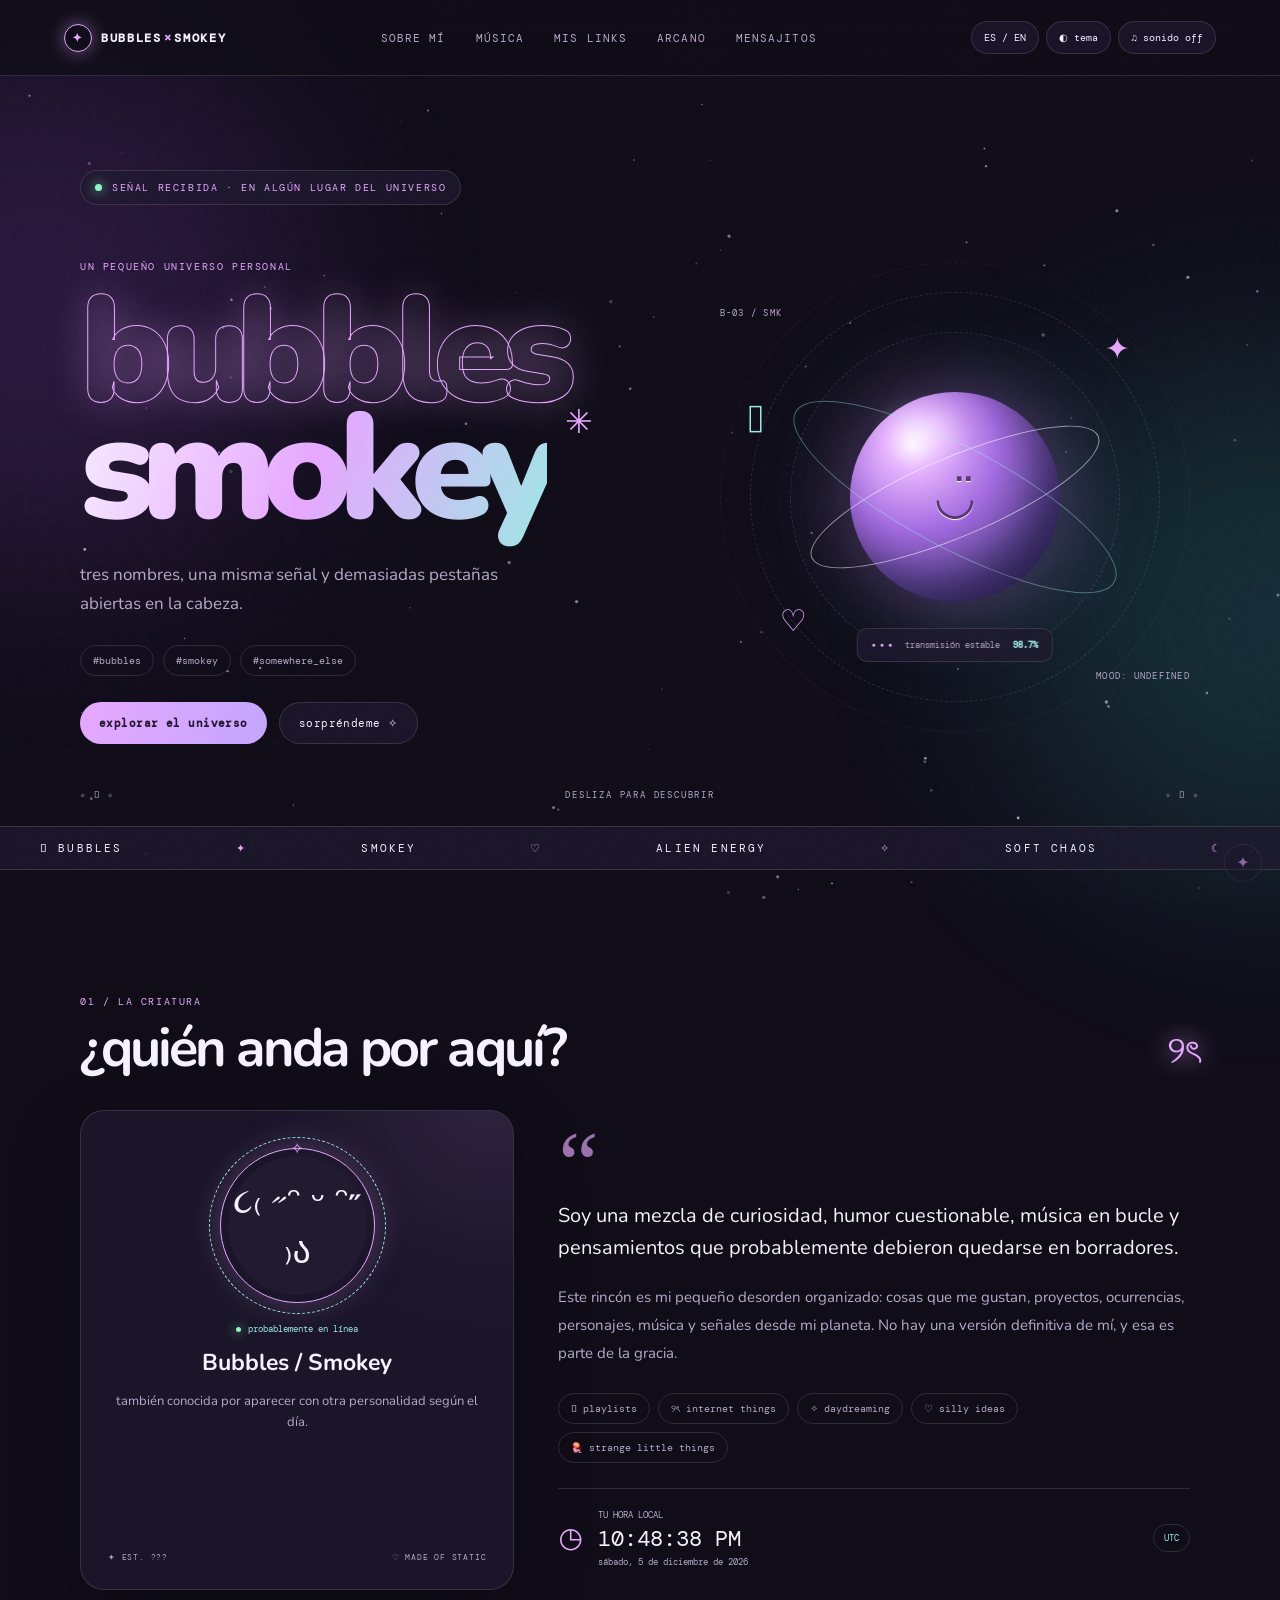
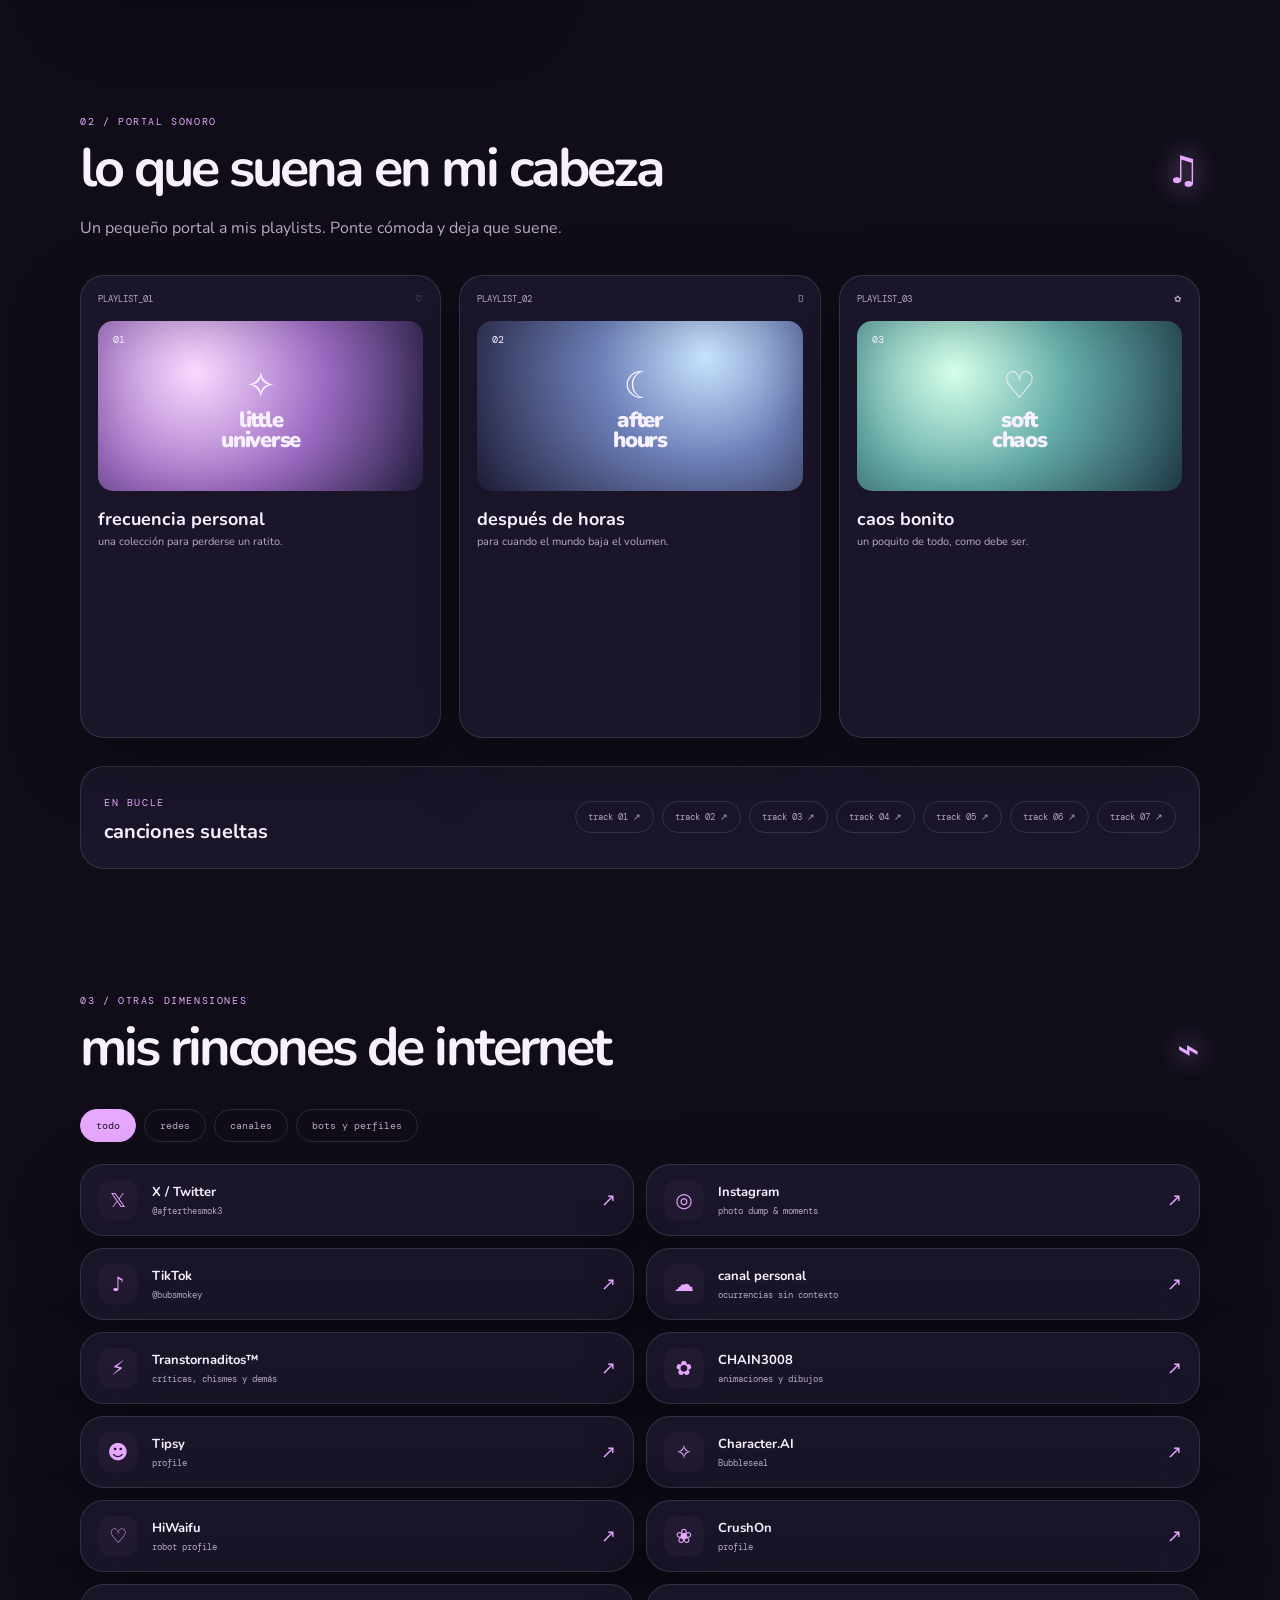
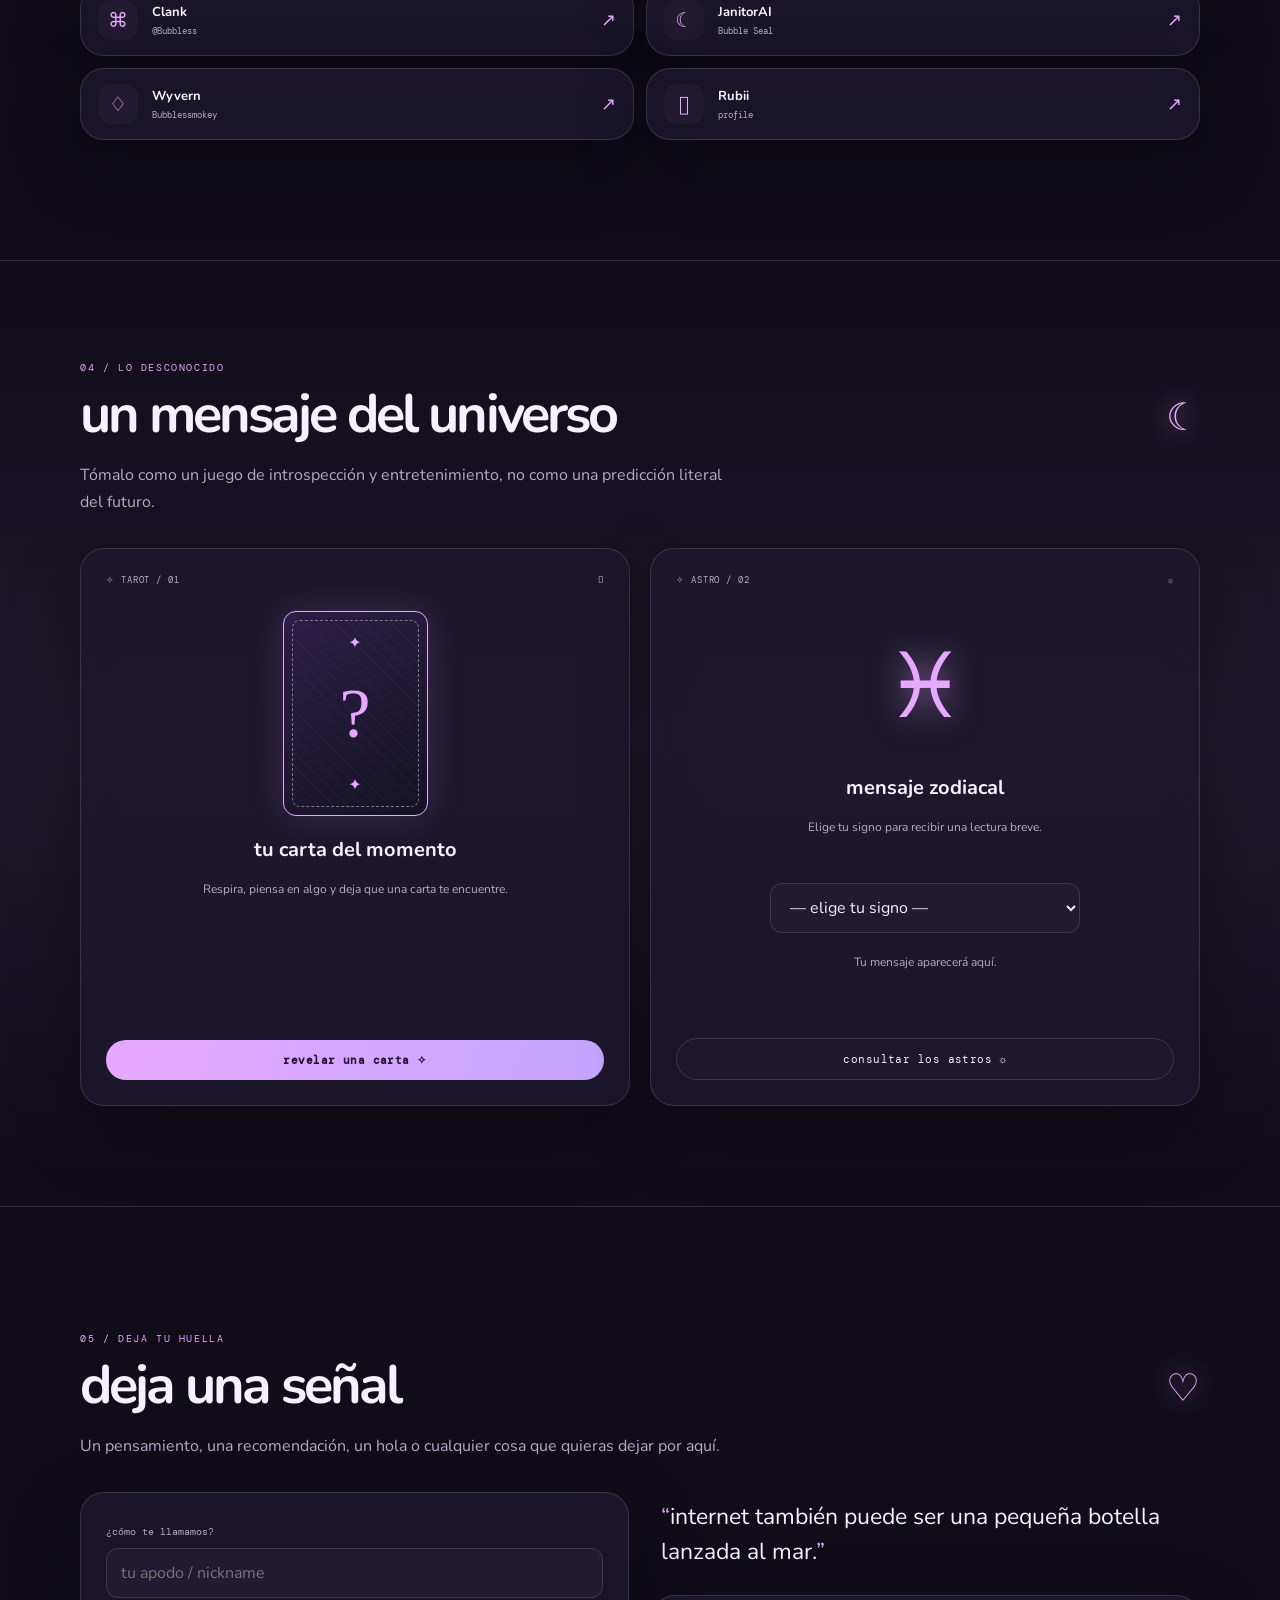
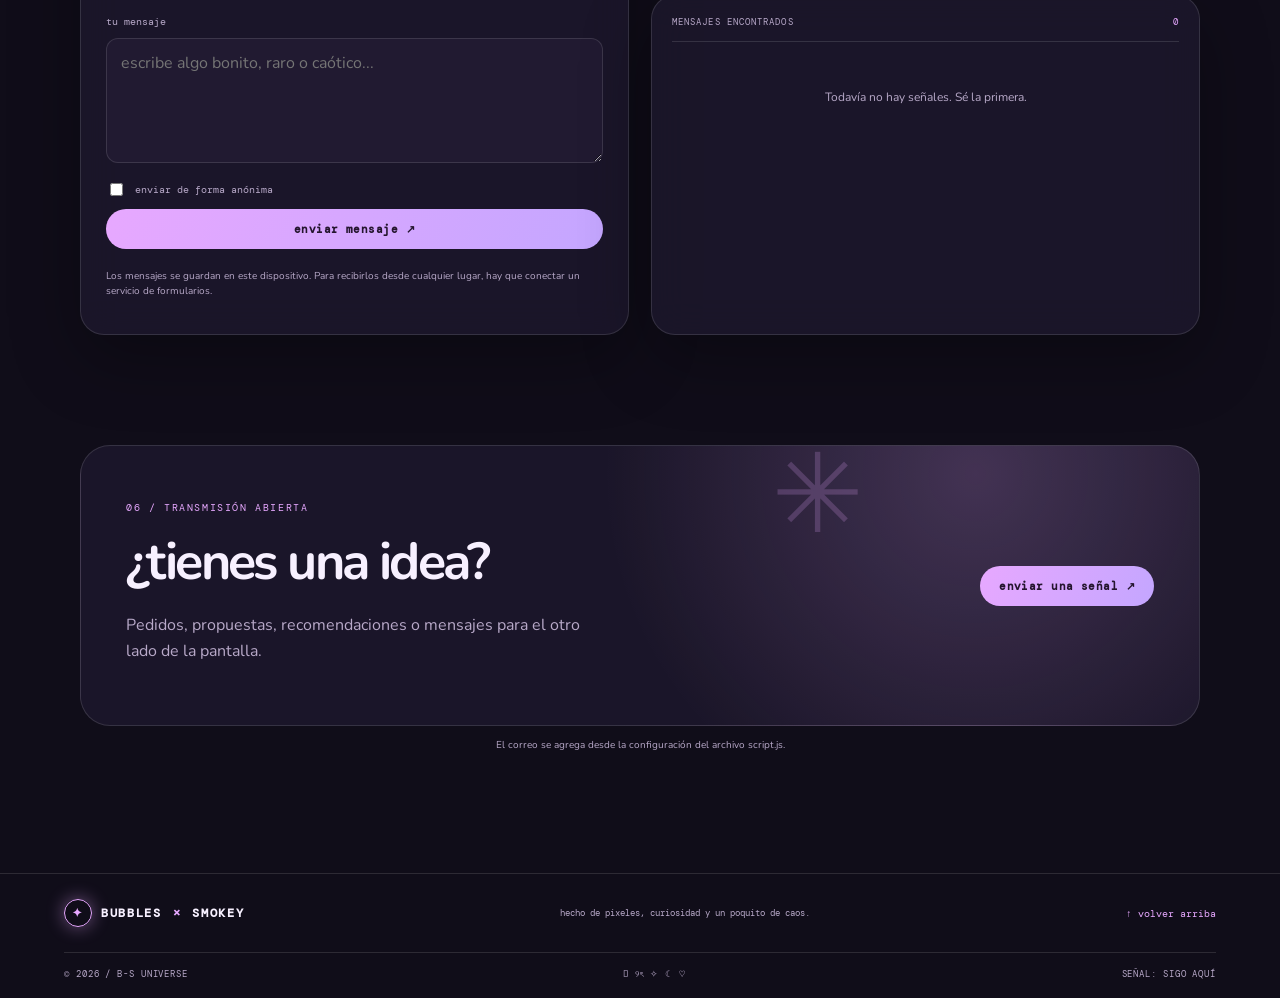
==== commit c845a1f4: "Add files via upload" ====
--- a/index.html
+++ b/index.html
@@ -1,62 +1,165 @@
 <!doctype html>
 <html lang="es">
 <head>
-  <meta charset="utf-8"><meta name="viewport" content="width=device-width,initial-scale=1">
-  <meta name="theme-color" content="#090b16"><meta name="description" content="Un pequeño universo digital entre Bubbles y Smokey.">
-  <title> Bubbles × Smokey — little universe </title>
+  <meta charset="utf-8">
+  <meta name="viewport" content="width=device-width,initial-scale=1">
+  <meta name="theme-color" content="#100d19">
+  <meta name="description" content="Un pequeño universo personal entre Bubbles, Smokey y el espacio exterior.">
+  <title>Bubbles × Smokey — little universe</title>
+  <link rel="icon" href="assets/Alien.icon">
+  <link rel="preconnect" href="https://fonts.googleapis.com">
+  <link rel="preconnect" href="https://fonts.gstatic.com" crossorigin>
+  <link href="https://fonts.googleapis.com/css2?family=DM+Mono:wght@400;500&family=Nunito:wght@400;500;600;700;800;900&display=swap" rel="stylesheet">
   <link rel="stylesheet" href="estilo.css">
-  <link rel="preconnect" href="https://fonts.googleapis.com"><link rel="preconnect" href="https://fonts.gstatic.com" crossorigin>
-  <link href="https://fonts.googleapis.com/css2?family=DM+Mono:wght@400;500&family=Manrope:wght@400;500;600;700;800&family=Space+Grotesk:wght@400;500;600;700&display=swap" rel="stylesheet">
+  <script defer src="script.js"></script>
 </head>
-<body>
-  <div class="noise"></div><div class="aurora"></div><div id="stars" aria-hidden="true"></div>
-  <div class="cursor-glow" id="cursorGlow"></div>
+<body data-theme="void">
+  <div class="noise" aria-hidden="true"></div>
+  <div class="aurora aurora-one" aria-hidden="true"></div>
+  <div class="aurora aurora-two" aria-hidden="true"></div>
+  <canvas id="starfield" aria-hidden="true"></canvas>
+  <div class="cursor-glow" id="cursorGlow" aria-hidden="true"></div>
+
   <header class="topbar">
-    <a class="brand" href="#home" aria-label="Inicio"><span class="brand-orb">✳</span><span>BUBBLES<span class="brand-x">×</span>SMOKEY</span></a>
-    <nav class="desktop-nav"><a href="#about" data-i18n="navAbout">sobre mí</a><a href="#music" data-i18n="navMusic">música</a><a href="#links" data-i18n="navLinks">universos</a><a href="#oracle" data-i18n="navOracle">oráculo</a><a href="#guestbook" data-i18n="navGuest">mensajitos</a></nav>
-    <div class="top-actions"><button class="tiny-btn" id="langBtn" aria-label="Change language">EN</button><button class="tiny-btn" id="soundBtn" aria-label="Toggle sound">♫</button><button class="tiny-btn" id="themeBtn" aria-label="Change theme">◐</button><button class="tiny-btn menu-toggle" id="menuBtn" aria-label="Menu">☰</button></div>
+    <a class="brand" href="#home" aria-label="Bubbles Smokey home">
+      <span class="brand-orb">✦</span><span>BUBBLES<span class="brand-x">×</span>SMOKEY</span>
+    </a>
+    <nav class="desktop-nav" aria-label="Main navigation">
+      <a href="#about" data-i18n="navAbout">about</a><a href="#music" data-i18n="navMusic">music</a>
+      <a href="#links" data-i18n="navLinks">links</a><a href="#arcana" data-i18n="navArcana">arcana</a>
+      <a href="#guestbook" data-i18n="navGuest">guestbook</a>
+    </nav>
+    <div class="top-actions">
+      <button class="tiny-btn" id="langToggle" aria-label="Change language">ES / EN</button>
+      <button class="tiny-btn" id="themeToggle" aria-label="Change theme">◐ <span data-i18n="theme">theme</span></button>
+      <button class="tiny-btn sound-btn" id="soundToggle" aria-label="Toggle sounds">♫ <span data-i18n="soundOff">sound off</span></button>
+      <button class="menu-toggle" id="menuToggle" aria-label="Open menu">☰</button>
+    </div>
   </header>
+  <nav class="mobile-nav" id="mobileNav">
+    <a href="#about" data-i18n="navAbout">about</a><a href="#music" data-i18n="navMusic">music</a>
+    <a href="#links" data-i18n="navLinks">links</a><a href="#arcana" data-i18n="navArcana">arcana</a>
+    <a href="#guestbook" data-i18n="navGuest">guestbook</a>
+  </nav>
+
   <main id="home">
-    <section class="hero section-wrap">
-      <div class="hero-copy reveal"><div class="eyebrow"><span class="live-dot"></span><span data-i18n="eyebrow">TRANSMISIÓN DESDE MI PEQUEÑO UNIVERSO</span></div>
-        <p class="hero-kicker">﹒⌗﹒🦇﹒౨ৎ˚₊‧</p><h1><span class="h1-small" data-i18n="hello">hola, criatura.</span><br><span class="gradient-word">Bubbles</span><span class="amp"> × </span><span class="outline-word">Smokey</span></h1>
-        <p class="hero-text" data-i18n="heroText">Un rincón medio caótico, medio tierno y completamente mío. Aquí conviven canciones, ideas repentinas, curiosidades y pequeñas rarezas.</p>
-        <div class="hero-buttons"><a class="pill primary" href="#about" data-i18n="explore">explorar este universo ↗</a><a class="pill ghost" href="#music" data-i18n="listen">poner música ♫</a></div>
-        <div class="hero-foot"><span>✦ ૮₍ ˃ ⤙ ˂ ₎ა</span><span data-i18n="status">actualmente existiendo...</span></div>
+    <section class="hero section-shell">
+      <div class="hero-stamp"><span class="pulse-dot"></span><span data-i18n="status">SIGNAL RECEIVED · SOMEWHERE IN THE UNIVERSE</span></div>
+      <div class="hero-grid">
+        <div class="hero-copy">
+          <p class="eyebrow" data-i18n="heroEyebrow">A PERSONAL LITTLE UNIVERSE</p>
+          <h1><span class="h1-soft">bubbles</span><br><span class="h1-main">smokey</span><span class="hero-star">✳</span></h1>
+          <p class="hero-sub" data-i18n="heroSub">tres nombres, una misma señal y demasiadas pestañas abiertas en la cabeza.</p>
+          <div class="hero-tags"><span>#bubbles</span><span>#smokey</span><span>#somewhere_else</span></div>
+          <div class="hero-buttons"><a class="button button-primary" href="#about" data-i18n="explore">explorar el universo <span>↘</span></a><button class="button button-ghost" id="surpriseBtn" data-i18n="surprise">sorpréndeme ✧</button></div>
+        </div>
+        <div class="hero-art">
+          <div class="orbit orbit-a"></div><div class="orbit orbit-b"></div><div class="orbit orbit-c"></div>
+          <div class="planet"><div class="planet-shine"></div><span class="planet-face">◡̈</span></div>
+          <div class="floaty floaty-one">✦</div><div class="floaty floaty-two">♡</div><div class="floaty floaty-three">𖦹</div>
+          <div class="art-label label-top">B-03 / SMK</div><div class="art-label label-bottom">MOOD: UNDEFINED</div>
+          <div class="mini-window"><span class="window-dots">● ● ●</span><span data-i18n="transmission">transmission stable</span><b>98.7%</b></div>
+        </div>
       </div>
-      <div class="hero-art reveal"><div class="orbit orbit-one"></div><div class="orbit orbit-two"></div><div class="planet"><div class="planet-shine"></div><span class="planet-face">◡̈</span></div><div class="float-card card-a">✧ 𝓫𝓾𝓫𝓫𝓵𝓮𝓼</div><div class="float-card card-b">☾ smokey.exe</div><div class="float-card card-c">🐾 <span data-i18n="visitor">visitante</span> #<b id="visitorNum">000</b></div><div class="sparkle s1">✦</div><div class="sparkle s2">✧</div><div class="sparkle s3">⋆</div><div class="hero-sticker">NOT<br>LOST<br><span>JUST</span><br>WANDERING</div></div>
-      <div class="scroll-cue"><span></span> SCROLL TO EXPLORE</div>
+      <div class="hero-bottom"><span>✧ 𖦹 ✧</span><span data-i18n="scroll">DESLIZA PARA DESCUBRIR</span><span>✧ 𖦹 ✧</span></div>
     </section>
-    <section class="ticker" aria-label="decorative ticker"><div class="ticker-track">✦ WELCOME TO MY LITTLE UNIVERSE ✦ BIENVENID@ A MI PEQUEÑO UNIVERSO ✦ TAKE NOTHING TOO SERIOUSLY ✦ BUBBLES · SMOKEY · YOUR FRIENDLY ALIEN ✦ &nbsp;</div></section>
-    <section class="section-wrap about-section" id="about"><div class="section-heading reveal"><span class="section-index">01 / INTRO</span><h2 data-i18n="aboutTitle">¿quién anda por aquí<span>?</span></h2><p data-i18n="aboutSub">Una presentación pequeñita, sin revelar demasiado.</p></div>
-      <div class="about-grid"><article class="about-card glass reveal"><div class="card-top"><span class="micro-label">PROFILE.TXT</span><span class="status-chip">● ONLINE-ish</span></div><div class="avatar-frame"><div class="avatar-inner">૮₍ ˶ᵔ ᵕ ᵔ˶ ₎ა</div><span class="avatar-star">✦</span></div><h3 data-i18n="aboutName">Bubbles / Smokey</h3><p data-i18n="aboutBio">A veces Bubbles, a veces Smokey, a veces una criatura que apareció de la nada. Todavía estoy descubriendo qué quiero hacer y hacia dónde voy. Mientras tanto, colecciono canciones, ocurrencias y pequeños universos.</p><div class="tag-row"><span># daydreamer</span><span># night-owl</span><span># odd little thing</span></div></article>
-      <div class="about-side"><article class="mini-note reveal"><span class="note-icon">🫧</span><div><b data-i18n="noteOneTitle">mi pequeño caos</b><p data-i18n="noteOne">Ideas espontáneas, humor cuestionable y muchas pestañas abiertas.</p></div></article><article class="mini-note reveal"><span class="note-icon">🪐</span><div><b data-i18n="noteTwoTitle">tres nombres, una señal</b><p data-i18n="noteTwo">Bubbles, Smokey y ese pequeño alien que aparece cuando menos lo esperas.</p></div></article><article class="clock-card reveal"><div><span class="micro-label" data-i18n="localTime">TU HORA LOCAL</span><div id="clock" class="clock">--:--:--</div><div id="clockDate" class="clock-date">---</div></div><span class="clock-icon">◷</span></article></div></div>
+
+    <section class="ticker" aria-label="Decorative ticker"><div class="ticker-track">
+      <span>𖦹 BUBBLES</span><i>✦</i><span>SMOKEY</span><i>♡</i><span>ALIEN ENERGY</span><i>✧</i><span>SOFT CHAOS</span><i>☾</i><span>𖦹 BUBBLES</span><i>✦</i><span>SMOKEY</span><i>♡</i><span>ALIEN ENERGY</span><i>✧</i><span>SOFT CHAOS</span><i>☾</i>
+    </div></section>
+
+    <section class="section-shell about-section reveal" id="about">
+      <div class="section-heading"><div><p class="eyebrow" data-i18n="aboutEyebrow">01 / THE CREATURE</p><h2 data-i18n="aboutTitle">¿quién anda por aquí?</h2></div><span class="section-mark">୨ৎ</span></div>
+      <div class="about-grid">
+        <div class="about-card glass-card">
+          <div class="avatar-frame"><div class="avatar-halo">✧</div><img class="avatar-img" src="assets/Icono_GENERADO.png" alt="" onerror="this.style.display='none';this.nextElementSibling.style.display='grid'"><div class="avatar-fallback">૮₍ ˶ᵔ ᵕ ᵔ˶ ₎ა</div></div>
+          <div class="identity"><span class="online-pill"><i></i><span data-i18n="online">probablemente en línea</span></span><h3>Bubbles / Smokey</h3><p data-i18n="identityLine">también conocida por aparecer con otra personalidad según el día.</p></div>
+          <div class="identity-foot"><span>✦ EST. ???</span><span>♡ MADE OF STATIC</span></div>
+        </div>
+        <div class="about-text">
+          <span class="quote-mark">“</span>
+          <p class="intro" data-i18n="intro">Soy una mezcla de curiosidad, humor cuestionable, música en bucle y pensamientos que probablemente debieron quedarse en borradores.</p>
+          <p data-i18n="intro2">Este rincón es mi pequeño desorden organizado: cosas que me gustan, proyectos, ocurrencias, personajes, música y señales desde mi planeta. No hay una versión definitiva de mí, y esa es parte de la gracia.</p>
+          <div class="interest-cloud"><span>𖦹 playlists</span><span>୨ৎ internet things</span><span>✧ daydreaming</span><span>♡ silly ideas</span><span>🪼 strange little things</span></div>
+          <div class="local-time"><span class="time-icon">◷</span><div><small data-i18n="yourTime">TU HORA LOCAL</small><strong id="localClock">--:--:--</strong><small id="localDate">---</small></div><span class="time-zone" id="timeZone">LOCAL</span></div>
+        </div>
+      </div>
     </section>
-    <section class="section-wrap music-section" id="music"><div class="section-heading reveal"><span class="section-index">02 / SOUNDTRACK</span><h2 data-i18n="musicTitle">mi banda sonora<span> ♫</span></h2><p data-i18n="musicSub">Un poco de lo que suena en este lado del universo.</p></div>
-      <div class="playlist-grid"><article class="playlist-card reveal"><div class="playlist-art art-one"><span>✧</span><b>soft<br>chaos</b><small>PLAYLIST 01</small></div><div class="playlist-info"><span class="micro-label">SPOTIFY · PLAYLIST</span><h3 data-i18n="playlistOne">para perderme un rato</h3><p data-i18n="playlistDesc">Una mezcla para acompañar el desorden bonito.</p><a target="_blank" rel="noopener" href="https://open.spotify.com/playlist/2Gi9fghWLLI5qETHwMrKrc?si=fcEQxGnbTDm9IgYKbXjJ3Q&utm_source=copy-link" data-i18n="openSpotify">abrir en Spotify ↗</a></div><iframe class="spotify-embed" src="https://open.spotify.com/embed/playlist/2Gi9fghWLLI5qETHwMrKrc?utm_source=generator" loading="lazy" allow="autoplay; clipboard-write; encrypted-media; fullscreen; picture-in-picture" title="Spotify playlist 1"></iframe></article>
-      <article class="playlist-card reveal"><div class="playlist-art art-two"><span>☾</span><b>midnight<br>mood</b><small>PLAYLIST 02</small></div><div class="playlist-info"><span class="micro-label">SPOTIFY · PLAYLIST</span><h3 data-i18n="playlistTwo">ruido de medianoche</h3><p data-i18n="playlistDesc2">Para cuando el mundo baja el volumen.</p><a target="_blank" rel="noopener" href="https://open.spotify.com/playlist/6nUG1BFGXct7RbHnwLJyOr?si=UJXUEZbwQsa17eSxWq9Vfw&utm_source=copy-link" data-i18n="openSpotify">abrir en Spotify ↗</a></div><iframe class="spotify-embed" src="https://open.spotify.com/embed/playlist/6nUG1BFGXct7RbHnwLJyOr?utm_source=generator" loading="lazy" allow="autoplay; clipboard-write; encrypted-media; fullscreen; picture-in-picture" title="Spotify playlist 2"></iframe></article>
-      <article class="playlist-card reveal"><div class="playlist-art art-three"><span>♡</span><b>dream<br>dump</b><small>PLAYLIST 03</small></div><div class="playlist-info"><span class="micro-label">SPOTIFY · PLAYLIST</span><h3 data-i18n="playlistThree">un cajón de canciones</h3><p data-i18n="playlistDesc3">Canciones que encontraron su lugar aquí.</p><a target="_blank" rel="noopener" href="https://open.spotify.com/playlist/7pKuho7nNNbIDeihFLvNuO?si=2SbFqvPXRuOi37u9Ltylnw&utm_source=copy-link&pi=Q_BjgtgeQoa29" data-i18n="openSpotify">abrir en Spotify ↗</a></div><iframe class="spotify-embed" src="https://open.spotify.com/embed/playlist/7pKuho7nNNbIDeihFLvNuO?utm_source=generator" loading="lazy" allow="autoplay; clipboard-write; encrypted-media; fullscreen; picture-in-picture" title="Spotify playlist 3"></iframe></article></div>
-      <div class="tracks-panel reveal"><div class="tracks-heading"><div><span class="micro-label">ON REPEAT</span><h3 data-i18n="tracksTitle">canciones sueltas</h3></div><span class="equalizer"><i></i><i></i><i></i><i></i><i></i></span></div><div class="track-list">
-        <a href="https://open.spotify.com/track/2mIUxMNXw0u9gewwnomdjL?si=KK6B9GlDR8quPH6e-0aFnQ&utm_source=copy-link" target="_blank" rel="noopener"><span>01</span><b>Track 01</b><small>Spotify ↗</small></a>
-        <a href="https://open.spotify.com/track/5T3yTmOJ1hJxnH8boXgm3l?si=ndQQJfAaTv-6FLAH-BjC9A&utm_source=copy-link" target="_blank" rel="noopener"><span>02</span><b>Track 02</b><small>Spotify ↗</small></a>
-        <a href="https://open.spotify.com/track/3u2hfoDnXpCiQQRQkblecj?si=ts2DIQfJRmWptagmiVT-mw&utm_source=copy-link" target="_blank" rel="noopener"><span>03</span><b>Track 03</b><small>Spotify ↗</small></a>
-        <a href="https://open.spotify.com/track/2FAZskT9yRjp2Oow9szJD8?si=dcwqYBZKSvqQYSyayPYqqg&utm_source=copy-link" target="_blank" rel="noopener"><span>04</span><b>Track 04</b><small>Spotify ↗</small></a>
-        <a href="https://open.spotify.com/track/6M8r5ddeOm2jxoagsSzuFh?si=_7riEB2sQ2a8-rou7MwyqQ&utm_source=copy-link" target="_blank" rel="noopener"><span>05</span><b>Track 05</b><small>Spotify ↗</small></a>
-        <a href="https://open.spotify.com/track/56fgrIPr54E85K98kmgqwy?si=rVvFsTlyRhCnDVJMxkjUWQ&utm_source=copy-link" target="_blank" rel="noopener"><span>06</span><b>Track 06</b><small>Spotify ↗</small></a>
-        <a href="https://open.spotify.com/track/1v3rQg6uPY6AnOY5TtxN7I?si=W_OBOvZTSFq_Kn1rjx7LnQ&utm_source=copy-link" target="_blank" rel="noopener"><span>07</span><b>Track 07</b><small>Spotify ↗</small></a></div></div>
+
+    <section class="section-shell music-section reveal" id="music">
+      <div class="section-heading"><div><p class="eyebrow" data-i18n="musicEyebrow">02 / SOUND PORTAL</p><h2 data-i18n="musicTitle">lo que suena en mi cabeza</h2></div><span class="section-mark">♫</span></div>
+      <p class="section-lead" data-i18n="musicLead">Un pequeño portal a mis playlists. Ponte cómoda y deja que suene.</p>
+      <div class="playlist-grid">
+        <article class="playlist-card glass-card"><div class="playlist-top"><span class="playlist-number">PLAYLIST_01</span><span>♡</span></div><div class="cover cover-one">✧<b>01</b><span>little<br>universe</span></div><h3 data-i18n="playlistOne">frecuencia personal</h3><p data-i18n="playlistDesc">una colección para perderse un ratito.</p><iframe title="Spotify playlist 1" src="https://open.spotify.com/embed/playlist/2Gi9fghWLLI5qETHwMrKrc?utm_source=generator&theme=0" loading="lazy" allow="autoplay; clipboard-write; encrypted-media; fullscreen; picture-in-picture"></iframe></article>
+        <article class="playlist-card glass-card"><div class="playlist-top"><span class="playlist-number">PLAYLIST_02</span><span>𖦹</span></div><div class="cover cover-two">☾<b>02</b><span>after<br>hours</span></div><h3 data-i18n="playlistTwo">después de horas</h3><p data-i18n="playlistDesc2">para cuando el mundo baja el volumen.</p><iframe title="Spotify playlist 2" src="https://open.spotify.com/embed/playlist/6nUG1BFGXct7RbHnwLJyOr?utm_source=generator&theme=0" loading="lazy" allow="autoplay; clipboard-write; encrypted-media; fullscreen; picture-in-picture"></iframe></article>
+        <article class="playlist-card glass-card"><div class="playlist-top"><span class="playlist-number">PLAYLIST_03</span><span>✿</span></div><div class="cover cover-three">♡<b>03</b><span>soft<br>chaos</span></div><h3 data-i18n="playlistThree">caos bonito</h3><p data-i18n="playlistDesc3">un poquito de todo, como debe ser.</p><iframe title="Spotify playlist 3" src="https://open.spotify.com/embed/playlist/7pKuho7nNNbIDeihFLvNuO?utm_source=generator&theme=0" loading="lazy" allow="autoplay; clipboard-write; encrypted-media; fullscreen; picture-in-picture"></iframe></article>
+      </div>
+      <div class="track-strip"><div><span class="eyebrow" data-i18n="tracksEyebrow">ON REPEAT</span><h3 data-i18n="tracksTitle">canciones sueltas</h3></div><div class="track-links">
+        <a href="https://open.spotify.com/track/2mIUxMNXw0u9gewwnomdjL" target="_blank" rel="noopener">track 01 ↗</a><a href="https://open.spotify.com/track/5T3yTmOJ1hJxnH8boXgm3l" target="_blank" rel="noopener">track 02 ↗</a><a href="https://open.spotify.com/track/3u2hfoDnXpCiQQRQkblecj" target="_blank" rel="noopener">track 03 ↗</a><a href="https://open.spotify.com/track/2FAZskT9yRjp2Oow9szJD8" target="_blank" rel="noopener">track 04 ↗</a><a href="https://open.spotify.com/track/6M8r5ddeOm2jxoagsSzuFh" target="_blank" rel="noopener">track 05 ↗</a><a href="https://open.spotify.com/track/56fgrIPr54E85K98kmgqwy" target="_blank" rel="noopener">track 06 ↗</a><a href="https://open.spotify.com/track/1v3rQg6uPY6AnOY5TtxN7I" target="_blank" rel="noopener">track 07 ↗</a>
+      </div></div>
     </section>
-    <section class="section-wrap links-section" id="links"><div class="section-heading reveal"><span class="section-index">03 / PORTALS</span><h2 data-i18n="linksTitle">mis otros universos<span> ↗</span></h2><p data-i18n="linksSub">Puertas a mis rincones de internet.</p></div>
-      <div class="portal-group reveal"><div class="group-title"><span>✦</span><h3 data-i18n="socialTitle">redes sociales</h3><small>01 — 02</small></div><div class="portal-grid"><a class="portal" href="https://x.com/afterthesmok3" target="_blank" rel="noopener"><span class="portal-symbol">𝕏</span><span><b>X / Twitter</b><small>@afterthesmok3</small></span><i>↗</i></a><a class="portal" href="https://www.instagram.com/josslyn.f4ck?igsi=OHMzYTNsbnVhOXhp" target="_blank" rel="noopener"><span class="portal-symbol">◎</span><span><b>Instagram</b><small>photographs & fragments</small></span><i>↗</i></a><a class="portal" href="https://www.tiktok.com/@bubsmokey?_r=1&_t=ZS-9B0EpEngdJH" target="_blank" rel="noopener"><span class="portal-symbol">♪</span><span><b>TikTok</b><small>@bubsmokey</small></span><i>↗</i></a></div></div>
-      <div class="portal-group reveal"><div class="group-title"><span>☏</span><h3 data-i18n="channelsTitle">canales de WhatsApp</h3><small>02 — 03</small></div><div class="portal-grid"><a class="portal" href="https://whatsapp.com/channel/0029VbCliaG96H4RohGVyc0L" target="_blank" rel="noopener"><span class="portal-symbol">☻</span><span><b data-i18n="channelPersonal">mi cajón de ocurrencias</b><small data-i18n="channelPersonalSub">cosas random, pensamientos y más</small></span><i>↗</i></a><a class="portal" href="https://whatsapp.com/channel/0029Vb7jRpp7T8bXzYk30M2D" target="_blank" rel="noopener"><span class="portal-symbol">⚡</span><span><b>Trans­tornaditos™</b><small data-i18n="channelGossip">críticas, chismes y comentarios</small></span><i>↗</i></a><a class="portal" href="https://whatsapp.com/channel/0029Vb8fsdr90x34fyLEYq2r" target="_blank" rel="noopener"><span class="portal-symbol">✎</span><span><b>CHAIN3008</b><small data-i18n="channelNiece">animaciones, dibujos y videos</small></span><i>↗</i></a></div></div>
-      <div class="portal-group reveal"><div class="group-title"><span>⌘</span><h3 data-i18n="botsTitle">bots & perfiles</h3><small>03 — 08</small></div><div class="portal-grid bots-grid">
-        <a class="portal" href="https://tipsy.chat/es/profile/1787466424723383942" target="_blank" rel="noopener"><span class="portal-symbol">✧</span><span><b>Tipsy</b><small>profile</small></span><i>↗</i></a><a class="portal" href="https://character.ai/profile/Bubbleseal" target="_blank" rel="noopener"><span class="portal-symbol">◉</span><span><b>Character.AI</b><small>Bubbleseal</small></span><i>↗</i></a><a class="portal" href="https://www.hiwaifu.com/es/robot/16984395" target="_blank" rel="noopener"><span class="portal-symbol">♡</span><span><b>HiWaifu</b><small>robot profile</small></span><i>↗</i></a><a class="portal" href="https://crushon.ai/es/profile/2bd70f05-969c-11f1-818b-6a5b879871a5" target="_blank" rel="noopener"><span class="portal-symbol">❀</span><span><b>CrushOn</b><small>profile</small></span><i>↗</i></a><a class="portal" href="https://www.clank.world/@Bubbless" target="_blank" rel="noopener"><span class="portal-symbol">⌬</span><span><b>Clank</b><small>@Bubbless</small></span><i>↗</i></a><a class="portal" href="https://janitorai.com/es/profiles/2e56df3b-22bd-47be-aab4-27db8e41aaf1_profile-of-bubble-seal" target="_blank" rel="noopener"><span class="portal-symbol">☾</span><span><b>JanitorAI</b><small>Bubble Seal</small></span><i>↗</i></a><a class="portal" href="https://app.wyvern.chat/profiles/Bubblessmokey" target="_blank" rel="noopener"><span class="portal-symbol">♜</span><span><b>Wyvern</b><small>Bubblessmokey</small></span><i>↗</i></a><a class="portal" href="https://s.rubii.ai/MvTb8bKB" target="_blank" rel="noopener"><span class="portal-symbol">𖹭</span><span><b>Rubii</b><small>profile</small></span><i>↗</i></a></div></div>
+
+    <section class="section-shell links-section reveal" id="links">
+      <div class="section-heading"><div><p class="eyebrow" data-i18n="linksEyebrow">03 / OTHER DIMENSIONS</p><h2 data-i18n="linksTitle">mis rincones de internet</h2></div><span class="section-mark">⌁</span></div>
+      <div class="link-tabs" role="tablist"><button class="link-tab active" data-filter="all" data-i18n="all">todo</button><button class="link-tab" data-filter="social" data-i18n="social">redes</button><button class="link-tab" data-filter="channels" data-i18n="channels">canales</button><button class="link-tab" data-filter="bots" data-i18n="bots">bots & profiles</button></div>
+      <div class="link-grid">
+        <a class="link-card glass-card" data-category="social" href="https://x.com/afterthesmok3" target="_blank" rel="noopener"><span class="link-icon">𝕏</span><span><b>X / Twitter</b><small>@afterthesmok3</small></span><span class="link-arrow">↗</span></a>
+        <a class="link-card glass-card" data-category="social" href="https://www.instagram.com/josslyn.f4ck" target="_blank" rel="noopener"><span class="link-icon">◎</span><span><b>Instagram</b><small>photo dump & moments</small></span><span class="link-arrow">↗</span></a>
+        <a class="link-card glass-card" data-category="social" href="https://www.tiktok.com/@bubsmokey" target="_blank" rel="noopener"><span class="link-icon">♪</span><span><b>TikTok</b><small>@bubsmokey</small></span><span class="link-arrow">↗</span></a>
+        <a class="link-card glass-card" data-category="channels" href="https://whatsapp.com/channel/0029VbCliaG96H4RohGVyc0L" target="_blank" rel="noopener"><span class="link-icon">☁</span><span><b data-i18n="personalChannel">canal personal</b><small data-i18n="personalChannelDesc">ocurrencias sin contexto</small></span><span class="link-arrow">↗</span></a>
+        <a class="link-card glass-card" data-category="channels" href="https://whatsapp.com/channel/0029Vb7jRpp7T8bXzYk30M2D" target="_blank" rel="noopener"><span class="link-icon">⚡</span><span><b>Transtornaditos™</b><small data-i18n="gossipDesc">críticas, chismes y demás</small></span><span class="link-arrow">↗</span></a>
+        <a class="link-card glass-card" data-category="channels" href="https://whatsapp.com/channel/0029Vb8fsdr90x34fyLEYq2r" target="_blank" rel="noopener"><span class="link-icon">✿</span><span><b>CHAIN3008</b><small data-i18n="nieceDesc">animaciones y dibujos</small></span><span class="link-arrow">↗</span></a>
+        <a class="link-card glass-card" data-category="bots" href="https://tipsy.chat/es/profile/1787466424723383942" target="_blank" rel="noopener"><span class="link-icon">☻</span><span><b>Tipsy</b><small>profile</small></span><span class="link-arrow">↗</span></a>
+        <a class="link-card glass-card" data-category="bots" href="https://character.ai/profile/Bubbleseal" target="_blank" rel="noopener"><span class="link-icon">✧</span><span><b>Character.AI</b><small>Bubbleseal</small></span><span class="link-arrow">↗</span></a>
+        <a class="link-card glass-card" data-category="bots" href="https://www.hiwaifu.com/es/robot/16984395" target="_blank" rel="noopener"><span class="link-icon">♡</span><span><b>HiWaifu</b><small>robot profile</small></span><span class="link-arrow">↗</span></a>
+        <a class="link-card glass-card" data-category="bots" href="https://crushon.ai/es/profile/2bd70f05-969c-11f1-818b-6a5b879871a5" target="_blank" rel="noopener"><span class="link-icon">❀</span><span><b>CrushOn</b><small>profile</small></span><span class="link-arrow">↗</span></a>
+        <a class="link-card glass-card" data-category="bots" href="https://www.clank.world/@Bubbless" target="_blank" rel="noopener"><span class="link-icon">⌘</span><span><b>Clank</b><small>@Bubbless</small></span><span class="link-arrow">↗</span></a>
+        <a class="link-card glass-card" data-category="bots" href="https://janitorai.com/es/profiles/2e56df3b-22bd-47be-aab4-27db8e41aaf1_profile-of-bubble-seal" target="_blank" rel="noopener"><span class="link-icon">☾</span><span><b>JanitorAI</b><small>Bubble Seal</small></span><span class="link-arrow">↗</span></a>
+        <a class="link-card glass-card" data-category="bots" href="https://app.wyvern.chat/profiles/Bubblessmokey" target="_blank" rel="noopener"><span class="link-icon">♢</span><span><b>Wyvern</b><small>Bubblessmokey</small></span><span class="link-arrow">↗</span></a>
+        <a class="link-card glass-card" data-category="bots" href="https://s.rubii.ai/MvTb8bKB" target="_blank" rel="noopener"><span class="link-icon">𖦹</span><span><b>Rubii</b><small>profile</small></span><span class="link-arrow">↗</span></a>
+      </div>
     </section>
-    <section class="oracle-section" id="oracle"><div class="section-wrap"><div class="section-heading reveal"><span class="section-index">04 / COSMIC CORNER</span><h2 data-i18n="oracleTitle">el rincón del destino<span> ✧</span></h2><p data-i18n="oracleSub">No es ciencia, es una excusa bonita para jugar con el misterio.</p></div><div class="oracle-grid"><article class="oracle-card tarot-card reveal"><div class="oracle-icon">✧</div><span class="micro-label">THE DAILY ORACLE</span><h3 data-i18n="tarotTitle">una carta para ti</h3><p data-i18n="tarotDesc">Respira, piensa en algo y deja que el azar hable.</p><div class="tarot-deck" id="tarotDeck"><div class="tarot-back"><span>✦</span><b>?</b><small>THE UNKNOWN</small></div></div><button class="pill primary" id="drawCard" data-i18n="drawCard">revelar mi carta ✦</button><p class="tarot-result" id="tarotResult" aria-live="polite"></p></article>
-      <article class="oracle-card zodiac-card reveal"><div class="oracle-icon">☾</div><span class="micro-label">STAR MAP</span><h3 data-i18n="zodiacTitle">tu pequeño horóscopo</h3><p data-i18n="zodiacDesc">Elige tu signo y mira qué vibra trae hoy.</p><select id="zodiacSelect" aria-label="Zodiac sign"><option value="aries">♈ Aries</option><option value="taurus">♉ Taurus</option><option value="gemini">♊ Gemini</option><option value="cancer">♋ Cancer</option><option value="leo">♌ Leo</option><option value="virgo">♍ Virgo</option><option value="libra">♎ Libra</option><option value="scorpio">♏ Scorpio</option><option value="sagittarius">♐ Sagittarius</option><option value="capricorn">♑ Capricorn</option><option value="aquarius">♒ Aquarius</option><option value="pisces">♓ Pisces</option></select><div class="zodiac-output" id="zodiacOutput" data-i18n="zodiacDefault">Tu mensaje estelar aparecerá aquí ✨</div><button class="pill ghost" id="zodiacBtn" data-i18n="readStars">consultar estrellas ↗</button></article></div><p class="disclaimer" data-i18n="disclaimer">Lecturas recreativas y simbólicas; no sustituyen decisiones personales ni asesoramiento profesional.</p></div></section>
-    <section class="section-wrap guest-section" id="guestbook"><div class="section-heading reveal"><span class="section-index">05 / MESSAGE IN A BOTTLE</span><h2 data-i18n="guestTitle">deja una señal<span> ♡</span></h2><p data-i18n="guestSub">Un pensamiento, una opinión, un hola desde otra galaxia.</p></div><div class="guest-grid"><form class="guest-form glass reveal" id="guestForm"><label for="guestName" data-i18n="aliasLabel">alias (opcional)</label><input id="guestName" maxlength="32" placeholder="anonymous little creature"><label for="guestMessage" data-i18n="messageLabel">tu mensaje</label><textarea id="guestMessage" maxlength="500" required placeholder="deja algo bonito por aquí..."></textarea><div class="form-bottom"><label class="anon-check"><input type="checkbox" id="anonymous" checked><span data-i18n="anonLabel">publicar como anónimo</span></label><button class="pill primary" type="submit" data-i18n="sendMessage">enviar mensaje ↗</button></div><p class="form-hint" data-i18n="guestHint">Los mensajes se guardan en este navegador. Para recibirlos desde otros dispositivos, configura un servicio de formularios en script.js.</p><p class="form-feedback" id="formFeedback" aria-live="polite"></p></form><div class="guest-wall reveal"><div class="wall-head"><span class="micro-label">THE WALL OF LITTLE THINGS</span><span>♡ <b id="messageCount">0</b></span></div><div id="messageWall" class="message-wall"><div class="empty-wall" data-i18n="emptyWall">este espacio espera su primer mensajito... 🫧</div></div></div></div></section>
-    <section class="contact-strip section-wrap reveal"><div><span class="micro-label" data-i18n="contactLabel">PARA PEDIDOS / CONTACTO</span><h2 data-i18n="contactTitle">¿algo que decirme?</h2><p data-i18n="contactText">Pronto habrá un portal directo para pedidos y otras cositas.</p></div><a class="pill ghost" href="mailto:TU_CORREO_AQUI" id="emailLink" data-i18n="emailButton">correo próximamente ↗</a></section>
+
+    <section class="arcana-section reveal" id="arcana">
+      <div class="section-shell">
+        <div class="section-heading"><div><p class="eyebrow" data-i18n="arcanaEyebrow">04 / THE UNKNOWN</p><h2 data-i18n="arcanaTitle">un mensaje del universo</h2></div><span class="section-mark">☾</span></div>
+        <p class="section-lead" data-i18n="arcanaLead">Tómalo como un juego de introspección y entretenimiento, no como una predicción literal del futuro.</p>
+        <div class="arcana-grid">
+          <article class="oracle-card glass-card"><div class="oracle-top"><span>✧ TAROT / 01</span><span>𖤐</span></div><div class="tarot-card" id="tarotCard"><div class="tarot-back"><span>✦</span><b>?</b><span>✦</span></div></div><h3 data-i18n="tarotTitle">tu carta del momento</h3><p id="tarotMeaning" data-i18n="tarotHint">Respira, piensa en algo y deja que una carta te encuentre.</p><button class="button button-primary full-button" id="drawCard" data-i18n="drawCard">revelar una carta ✧</button></article>
+          <article class="oracle-card glass-card zodiac-card"><div class="oracle-top"><span>✧ ASTRO / 02</span><span>☼</span></div><div class="zodiac-symbol" id="zodiacSymbol">♓</div><h3 data-i18n="zodiacTitle">mensaje zodiacal</h3><p data-i18n="zodiacLead">Elige tu signo para recibir una lectura breve.</p><select id="zodiacSelect" aria-label="Zodiac sign"><option value="">— elige tu signo —</option><option value="aries">♈ Aries</option><option value="taurus">♉ Tauro / Taurus</option><option value="gemini">♊ Géminis / Gemini</option><option value="cancer">♋ Cáncer / Cancer</option><option value="leo">♌ Leo</option><option value="virgo">♍ Virgo</option><option value="libra">♎ Libra</option><option value="scorpio">♏ Escorpio / Scorpio</option><option value="sagittarius">♐ Sagitario / Sagittarius</option><option value="capricorn">♑ Capricornio / Capricorn</option><option value="aquarius">♒ Acuario / Aquarius</option><option value="pisces">♓ Piscis / Pisces</option></select><div class="zodiac-result" id="zodiacResult" data-i18n="zodiacHint">Tu mensaje aparecerá aquí.</div><button class="button button-ghost full-button" id="zodiacRead" data-i18n="zodiacButton">consultar los astros ☼</button></article>
+        </div>
+      </div>
+    </section>
+
+    <section class="section-shell guest-section reveal" id="guestbook">
+      <div class="section-heading"><div><p class="eyebrow" data-i18n="guestEyebrow">05 / LEAVE A TRACE</p><h2 data-i18n="guestTitle">deja una señal</h2></div><span class="section-mark">♡</span></div>
+      <p class="section-lead" data-i18n="guestLead">Un pensamiento, una recomendación, un hola o cualquier cosa que quieras dejar por aquí.</p>
+      <div class="guest-grid">
+        <form class="guest-form glass-card" id="guestForm">
+          <label for="guestName" data-i18n="nameLabel">¿cómo te llamamos?</label><input id="guestName" maxlength="40" placeholder="tu apodo / nickname">
+          <label for="guestMessage" data-i18n="messageLabel">tu mensaje</label><textarea id="guestMessage" maxlength="800" required placeholder="escribe algo bonito, raro o caótico..."></textarea>
+          <label class="anonymous-check"><input type="checkbox" id="anonymous"><span data-i18n="anonymous">enviar de forma anónima</span></label>
+          <button class="button button-primary full-button" type="submit" data-i18n="sendMessage">enviar mensaje ↗</button>
+          <p class="form-note" id="formNote" data-i18n="formLocalNote">Los mensajes se guardan en este dispositivo. Para recibirlos desde cualquier lugar, hay que conectar un servicio de formularios.</p>
+        </form>
+        <div class="guest-side"><div class="guest-quote">“<span data-i18n="guestQuote">internet también puede ser una pequeña botella lanzada al mar.</span>”</div><div class="message-wall glass-card"><div class="wall-head"><span data-i18n="wallTitle">MENSAJES ENCONTRADOS</span><span class="wall-count" id="wallCount">0</span></div><div id="messageWall" class="message-wall-list"><p class="empty-wall" data-i18n="emptyWall">Todavía no hay señales. Sé la primera.</p></div></div></div>
+      </div>
+    </section>
+
+    <section class="section-shell contact-section reveal">
+      <div class="contact-card">
+        <div><p class="eyebrow" data-i18n="contactEyebrow">06 / OPEN TRANSMISSION</p><h2 data-i18n="contactTitle">¿tienes una idea?</h2><p data-i18n="contactText">Pedidos, propuestas, recomendaciones o mensajes para el otro lado de la pantalla.</p></div>
+        <a class="button button-primary" id="emailLink" href="#" data-i18n="contactButton">enviar una señal ↗</a>
+        <span class="contact-decoration">✳</span>
+      </div>
+      <p class="email-hint" data-i18n="emailHint">El correo se agrega desde la configuración del archivo script.js.</p>
+    </section>
   </main>
-  <footer><div class="footer-symbol">✳</div><p>made of stardust, questionable decisions & soft chaos.</p><span>© <span id="year"></span> BUBBLES × SMOKEY</span><a href="#home" data-i18n="backTop">volver arriba ↑</a></footer>
-  <div class="toast" id="toast" role="status"></div><button class="back-top" id="backTop" aria-label="Back to top">↑</button>
-  <script src="script.js"></script>
-</body></html>
+
+  <footer class="footer"><div class="footer-top"><a class="brand" href="#home"><span class="brand-orb">✦</span>BUBBLES<span class="brand-x">×</span>SMOKEY</a><span data-i18n="footerLine">hecho de pixeles, curiosidad y un poquito de caos.</span><a href="#home" class="back-top">↑ <span data-i18n="backTop">volver arriba</span></a></div><div class="footer-bottom"><span>© <span id="year"></span> / B-S UNIVERSE</span><span>𖦹 ୨ৎ ✧ ☾ ♡</span><span data-i18n="footerSignal">SIGNAL: STILL HERE</span></div></footer>
+
+  <div class="toast" id="toast" role="status" aria-live="polite"></div>
+  <button class="secret-button" id="secretButton" aria-label="A little secret">✦</button>
+  <div class="secret-modal" id="secretModal" aria-hidden="true"><div class="secret-box glass-card"><button class="modal-close" id="closeSecret" aria-label="Close">×</button><span class="secret-spark">𖦹</span><p class="eyebrow">HIDDEN TRANSMISSION</p><h3 data-i18n="secretTitle">encontraste una señal secreta</h3><p data-i18n="secretText">No todo lo interesante necesita tener sentido. Gracias por explorar este pequeño universo.</p><button class="button button-primary" id="secretOkay" data-i18n="secretButton">seguir explorando</button></div></div>
+</body>
+</html>
--- a/estilo.css
+++ b/estilo.css
@@ -1,3 +1,18 @@
-:root{--bg:#090b16;--panel:rgba(20,23,43,.72);--panel2:#15182a;--text:#f4f2ff;--muted:#a6a4bc;--line:rgba(211,203,255,.15);--accent:#b7a2ff;--accent2:#75e6dc;--pink:#ff9bcf;--shadow:0 24px 80px #0007;--radius:24px;color-scheme:dark}*{box-sizing:border-box}html{scroll-behavior:smooth;scroll-padding-top:90px}body{margin:0;background:var(--bg);color:var(--text);font-family:Manrope,system-ui,sans-serif;overflow-x:hidden;transition:background .5s,color .5s}body[data-theme="aero"]{--bg:#b5e9ef;--panel:rgba(228,255,255,.66);--panel2:#d5f8f7;--text:#12394a;--muted:#47717c;--line:#ffffff9c;--accent:#268fbe;--accent2:#4ccbb9;--pink:#ee86c4;--shadow:0 20px 60px #287e8b33;color-scheme:light}body[data-theme="neon"]{--bg:#090014;--panel:rgba(32,8,48,.8);--panel2:#1d0d2c;--accent:#ff4de1;--accent2:#70ffdf;--pink:#ff4de1}body[data-theme="rose"]{--bg:#170d19;--panel:rgba(49,24,44,.75);--panel2:#321b30;--accent:#ffacd6;--accent2:#d6b4ff;--pink:#ff8dbf}a{color:inherit;text-decoration:none}button,input,textarea,select{font:inherit}.noise{position:fixed;inset:0;z-index:20;pointer-events:none;opacity:.035;background-image:url("data:image/svg+xml,%3Csvg viewBox='0 0 180 180' xmlns='http://www.w3.org/2000/svg'%3E%3Cfilter id='n'%3E%3CfeTurbulence type='fractalNoise' baseFrequency='.9' numOctaves='3' stitchTiles='stitch'/%3E%3C/filter%3E%3Crect width='100%25' height='100%25' filter='url(%23n)' opacity='.7'/%3E%3C/svg%3E")}.aurora{position:fixed;inset:-20%;z-index:-2;pointer-events:none;background:radial-gradient(ellipse at 18% 18%,#7c59ff22,transparent 34%),radial-gradient(ellipse at 82% 42%,#4ce4d51c,transparent 32%),radial-gradient(ellipse at 52% 90%,#ff7dc51a,transparent 35%);filter:blur(35px);animation:aurora 18s ease-in-out infinite alternate}@keyframes aurora{to{transform:translate(4%,-3%) scale(1.12);filter:blur(55px)}}#stars{position:fixed;inset:0;z-index:-1;pointer-events:none}.star{position:absolute;color:var(--accent);opacity:.5;animation:twinkle 3s ease-in-out infinite alternate}@keyframes twinkle{to{opacity:.12;transform:scale(.55) rotate(40deg)}}.cursor-glow{position:fixed;width:280px;height:280px;border-radius:50%;background:radial-gradient(circle,#a58aff12,transparent 70%);pointer-events:none;z-index:0;transform:translate(-50%,-50%)}.topbar{height:76px;position:sticky;top:0;z-index:30;display:flex;align-items:center;justify-content:space-between;padding:0 clamp(18px,5vw,76px);background:color-mix(in srgb,var(--bg) 78%,transparent);backdrop-filter:blur(18px);border-bottom:1px solid var(--line)}.brand{display:flex;align-items:center;gap:10px;font:700 12px 'Space Grotesk';letter-spacing:.13em}.brand-orb{display:grid;place-items:center;width:30px;height:30px;border-radius:50%;background:linear-gradient(135deg,var(--accent),var(--accent2));color:#111;font-size:18px}.brand-x{color:var(--pink);padding:0 3px}.desktop-nav{display:flex;gap:clamp(15px,2.7vw,38px)}.desktop-nav a{font-size:11px;color:var(--muted);text-transform:uppercase;letter-spacing:.1em;transition:.25s}.desktop-nav a:hover{color:var(--accent);transform:translateY(-2px)}.top-actions{display:flex;gap:8px}.tiny-btn{width:36px;height:36px;border:1px solid var(--line);background:var(--panel);color:var(--text);border-radius:50%;cursor:pointer;transition:.25s}.tiny-btn:hover{background:var(--accent);color:#111;transform:rotate(-9deg)}.menu-toggle{display:none}.section-wrap{width:min(1120px,calc(100% - 44px));margin-inline:auto}.hero{min-height:680px;display:grid;grid-template-columns:1.05fr .95fr;align-items:center;position:relative;padding-top:35px;padding-bottom:80px}.hero-copy{position:relative;z-index:2}.eyebrow,.micro-label,.section-index{font:500 10px 'DM Mono',monospace;letter-spacing:.16em;color:var(--accent)}.eyebrow{display:flex;align-items:center;gap:10px}.live-dot{width:7px;height:7px;border-radius:50%;background:#7df0bd;box-shadow:0 0 14px #7df0bd;animation:pulse 1.5s infinite}@keyframes pulse{50%{opacity:.3;box-shadow:0 0 2px #7df0bd}}.hero-kicker{font-size:17px;letter-spacing:.2em;color:var(--pink);margin:35px 0 10px}.hero h1{font:700 clamp(54px,7.5vw,94px)/.98 'Space Grotesk';letter-spacing:-.075em;margin:0}.h1-small{font-size:.32em;letter-spacing:.02em;color:var(--muted);font-weight:500}.gradient-word{background:linear-gradient(110deg,#fff 5%,var(--accent) 48%,var(--accent2));background-clip:text;color:transparent}.amp{font-size:.52em;color:var(--pink);vertical-align:middle}.outline-word{color:transparent;-webkit-text-stroke:1.5px var(--text)}.hero-text{max-width:470px;color:var(--muted);line-height:1.85;font-size:14px;margin:28px 0}.hero-buttons{display:flex;gap:12px;flex-wrap:wrap}.pill{border:1px solid var(--line);border-radius:999px;padding:13px 19px;display:inline-flex;align-items:center;justify-content:center;font-size:11px;font-weight:700;letter-spacing:.03em;cursor:pointer;transition:transform .25s,box-shadow .25s,background .25s}.pill:hover{transform:translateY(-4px);box-shadow:0 12px 30px #0003}.pill.primary{background:linear-gradient(110deg,var(--accent),var(--accent2));color:#111;border:0}.pill.ghost{background:var(--panel);color:var(--text)}.hero-foot{display:flex;gap:18px;margin-top:44px;color:var(--muted);font:10px 'DM Mono';letter-spacing:.08em}.hero-foot span:first-child{color:var(--pink)}.hero-art{height:480px;position:relative;display:grid;place-items:center}.planet{width:min(310px,65vw);aspect-ratio:1;border-radius:50%;position:relative;display:grid;place-items:center;background:radial-gradient(circle at 32% 25%,#fff 0,#d8cfff 5%,#9b8cf2 24%,#5c4a9c 55%,#211d47 78%);box-shadow:inset -25px -30px 60px #080717b0,0 0 70px #9c8bff44,0 0 160px #79e9dc16;animation:float 6s ease-in-out infinite}.planet:before{content:"";position:absolute;inset:10%;border-radius:50%;border:1px solid #ffffff3d;transform:rotate(-24deg) scaleY(.25);box-shadow:0 0 22px #fff4}.planet-shine{position:absolute;width:40%;height:18%;top:18%;left:17%;border-radius:50%;background:#fff5;filter:blur(13px);transform:rotate(-35deg)}.planet-face{font-size:70px;color:#3d326f;transform:rotate(-8deg);text-shadow:0 2px 0 #fff6}.orbit{position:absolute;border:1px solid #b4a4ff3c;border-radius:50%;width:420px;height:150px;transform:rotate(-23deg);animation:orbit 16s linear infinite}.orbit-two{width:480px;height:190px;transform:rotate(50deg);border-color:#6de5db30;animation-direction:reverse}@keyframes orbit{to{rotate:360deg}}@keyframes float{50%{transform:translateY(-15px) rotate(3deg)}}.float-card{position:absolute;padding:11px 15px;border:1px solid var(--line);background:var(--panel);backdrop-filter:blur(12px);border-radius:13px;box-shadow:var(--shadow);font:11px 'DM Mono';animation:float 5s ease-in-out infinite}.card-a{top:70px;left:0;color:var(--pink)}.card-b{right:0;bottom:100px;color:var(--accent2);animation-delay:-2s}.card-c{left:10px;bottom:70px;font-size:9px}.hero-sticker{position:absolute;right:5%;top:60px;width:90px;height:90px;border-radius:50%;background:var(--pink);color:#30172a;display:grid;place-content:center;text-align:center;font:800 12px/1.15 'Space Grotesk';transform:rotate(12deg);box-shadow:0 0 35px #ff9bcf66}.hero-sticker span{font-size:9px}.sparkle{position:absolute;color:var(--accent2);font-size:30px;animation:twinkle 2s infinite alternate}.s1{top:22%;right:18%}.s2{bottom:20%;right:16%;font-size:22px}.s3{top:35%;left:7%;color:var(--pink)}.scroll-cue{position:absolute;bottom:25px;left:0;font:9px 'DM Mono';letter-spacing:.2em;color:var(--muted);display:flex;align-items:center;gap:10px}.scroll-cue span{height:32px;width:1px;background:var(--accent);display:inline-block}.ticker{overflow:hidden;border-block:1px solid var(--line);background:var(--panel);padding:13px 0;transform:rotate(-1deg) scale(1.02)}.ticker-track{white-space:nowrap;display:inline-block;animation:marquee 30s linear infinite;font:10px 'DM Mono';letter-spacing:.18em;color:var(--accent2)}@keyframes marquee{to{transform:translateX(-50%)}}.section-heading{margin-bottom:38px}.section-index{display:block;margin-bottom:16px}.section-heading h2{font:700 clamp(34px,5vw,54px)/1.05 'Space Grotesk';letter-spacing:-.055em;margin:0}.section-heading h2 span{color:var(--accent)}.section-heading p{color:var(--muted);font-size:13px;margin:13px 0 0}.about-section,.music-section,.links-section,.guest-section{padding-top:110px;padding-bottom:80px}.about-grid{display:grid;grid-template-columns:1.1fr .9fr;gap:22px}.glass,.about-card,.mini-note,.clock-card,.tracks-panel,.oracle-card,.guest-form,.guest-wall{border:1px solid var(--line);background:var(--panel);backdrop-filter:blur(16px);border-radius:var(--radius);box-shadow:var(--shadow)}.about-card{padding:26px;position:relative;overflow:hidden}.about-card:after{content:"";position:absolute;width:240px;height:240px;border-radius:50%;background:var(--accent);opacity:.08;filter:blur(70px);right:-80px;top:70px}.card-top{display:flex;justify-content:space-between;align-items:center}.status-chip{font:9px 'DM Mono';color:#8de7bd}.avatar-frame{width:118px;height:118px;border-radius:32px;margin:28px 0 20px;background:linear-gradient(145deg,var(--accent),var(--accent2));padding:3px;transform:rotate(-5deg);position:relative}.avatar-inner{height:100%;border-radius:29px;background:var(--panel2);display:grid;place-items:center;font-size:33px}.avatar-star{position:absolute;right:-13px;top:-14px;color:var(--pink);font-size:27px}.about-card h3{font:700 24px 'Space Grotesk';margin:0 0 10px}.about-card>p{max-width:520px;color:var(--muted);font-size:13px;line-height:1.9}.tag-row{display:flex;gap:8px;flex-wrap:wrap;margin-top:22px}.tag-row span{font:9px 'DM Mono';padding:8px 10px;border-radius:99px;background:var(--panel2);color:var(--accent2)}.about-side{display:grid;gap:14px}.mini-note{display:flex;align-items:center;gap:16px;padding:19px}.note-icon{width:44px;height:44px;display:grid;place-items:center;border-radius:15px;background:var(--panel2);font-size:22px;flex-shrink:0}.mini-note b{font-size:13px}.mini-note p{font-size:11px;color:var(--muted);line-height:1.6;margin:5px 0 0}.clock-card{display:flex;align-items:center;justify-content:space-between;padding:20px}.clock{font:600 30px 'Space Grotesk';letter-spacing:.04em;margin-top:7px}.clock-date{font:10px 'DM Mono';color:var(--muted);margin-top:3px}.clock-icon{font-size:38px;color:var(--accent)}.playlist-grid{display:grid;grid-template-columns:repeat(3,1fr);gap:16px}.playlist-card{overflow:hidden;border:1px solid var(--line);border-radius:20px;background:var(--panel);transition:.3s}.playlist-card:hover{transform:translateY(-7px);box-shadow:var(--shadow)}.playlist-art{height:180px;position:relative;display:flex;flex-direction:column;justify-content:center;align-items:center;overflow:hidden;color:#171326}.playlist-art:before,.playlist-art:after{content:"";position:absolute;border:1px solid #fff8;border-radius:50%;width:220px;height:220px}.playlist-art:after{width:280px;height:90px;transform:rotate(-25deg)}.playlist-art span{font-size:35px;z-index:1}.playlist-art b{font:700 31px/.85 'Space Grotesk';text-align:center;z-index:1;letter-spacing:-.06em}.playlist-art small{position:absolute;bottom:13px;left:15px;font:9px 'DM Mono';letter-spacing:.15em}.art-one{background:radial-gradient(circle at 30% 20%,#fff7,#d8a6ff 35%,#6b4e9d)}.art-two{background:radial-gradient(circle at 70% 30%,#fff8,#8be5df 15%,#2d617a 75%)}.art-three{background:radial-gradient(circle at 50% 25%,#fff8,#ffb4d4 25%,#9a5b90 80%)}.playlist-info{padding:17px}.playlist-info h3{font:600 16px 'Space Grotesk';margin:8px 0}.playlist-info p{font-size:11px;color:var(--muted);line-height:1.6;min-height:35px}.playlist-info>a{display:inline-block;margin-top:7px;font-size:10px;color:var(--accent2);font-weight:700}.tracks-panel{padding:22px;margin-top:20px}.tracks-heading{display:flex;justify-content:space-between;align-items:center}.tracks-heading h3{font:600 20px 'Space Grotesk';margin:6px 0 16px}.equalizer{display:flex;gap:3px;align-items:center;height:22px}.equalizer i{width:3px;background:var(--accent2);border-radius:4px;animation:eq .8s ease-in-out infinite alternate}.equalizer i:nth-child(1){height:8px}.equalizer i:nth-child(2){height:17px;animation-delay:-.3s}.equalizer i:nth-child(3){height:12px;animation-delay:-.6s}.equalizer i:nth-child(4){height:20px;animation-delay:-.2s}.equalizer i:nth-child(5){height:9px;animation-delay:-.5s}@keyframes eq{to{height:4px}}.track-list{display:grid;grid-template-columns:1fr 1fr;gap:7px}.track-list a{display:flex;align-items:center;gap:12px;padding:12px;border-radius:12px;background:var(--panel2);transition:.2s}.track-list a:hover{background:color-mix(in srgb,var(--accent) 20%,var(--panel2));transform:translateX(4px)}.track-list a>span{font:10px 'DM Mono';color:var(--accent)}.track-list b{font-size:11px;font-weight:600}.track-list small{margin-left:auto;font:9px 'DM Mono';color:var(--muted)}.portal-group{margin:32px 0}.group-title{display:flex;align-items:center;gap:12px;margin-bottom:14px}.group-title>span{color:var(--accent);font-size:20px}.group-title h3{font:600 17px 'Space Grotesk';margin:0}.group-title small{margin-left:auto;font:9px 'DM Mono';color:var(--muted)}.portal-grid{display:grid;grid-template-columns:repeat(3,1fr);gap:10px}.bots-grid{grid-template-columns:repeat(4,1fr)}.portal{display:flex;align-items:center;gap:12px;padding:14px;border:1px solid var(--line);border-radius:15px;background:var(--panel);transition:.25s;min-width:0}.portal:hover{transform:translateY(-4px);border-color:var(--accent);background:var(--panel2)}.portal-symbol{width:38px;height:38px;flex-shrink:0;display:grid;place-items:center;background:var(--panel2);border-radius:12px;color:var(--accent);font-size:19px}.portal>span:nth-child(2){min-width:0;display:flex;flex-direction:column;gap:4px}.portal b{font-size:11px;white-space:nowrap;overflow:hidden;text-overflow:ellipsis}.portal small{font:9px 'DM Mono';color:var(--muted);white-space:nowrap;overflow:hidden;text-overflow:ellipsis}.portal i{font-style:normal;margin-left:auto;color:var(--accent2);font-size:13px}.oracle-section{padding:105px 0;background:linear-gradient(180deg,transparent,color-mix(in srgb,var(--accent) 7%,transparent),transparent);border-block:1px solid var(--line)}.oracle-grid{display:grid;grid-template-columns:1fr 1fr;gap:18px}.oracle-card{padding:28px;min-height:390px;position:relative;overflow:hidden}.oracle-icon{position:absolute;right:25px;top:17px;color:var(--accent);font-size:38px;opacity:.7}.oracle-card h3{font:600 24px 'Space Grotesk';margin:13px 0 8px}.oracle-card>p{color:var(--muted);font-size:12px;line-height:1.7}.tarot-deck{height:125px;display:grid;place-items:center;margin:15px 0}.tarot-back{height:115px;width:76px;border:1px solid #d4c2ff;border-radius:8px;background:repeating-linear-gradient(45deg,#403064,#403064 5px,#49366f 5px,#49366f 10px);box-shadow:0 8px 25px #0006;display:flex;flex-direction:column;align-items:center;justify-content:center;outline:3px double #bda7ff;outline-offset:-7px;transition:.5s}.tarot-back span{font-size:19px}.tarot-back b{font:700 30px 'Space Grotesk'}.tarot-back small{font:7px 'DM Mono';letter-spacing:.1em}.tarot-back.flipped{transform:rotateY(180deg);background:linear-gradient(145deg,#f6dca8,#9c76b9);color:#2c173b}.tarot-result{min-height:20px!important;color:var(--accent2)!important;font-size:11px!important}.zodiac-card select{width:100%;margin:20px 0 12px;padding:13px;border:1px solid var(--line);border-radius:12px;background:var(--panel2);color:var(--text);outline:none}.zodiac-output{min-height:65px;padding:15px;border:1px solid var(--line);border-radius:12px;color:var(--muted);font-size:12px;line-height:1.7;margin-bottom:14px}.disclaimer{color:var(--muted);font-size:10px;text-align:center;margin-top:20px}.guest-grid{display:grid;grid-template-columns:.9fr 1.1fr;gap:18px}.guest-form{padding:24px;display:flex;flex-direction:column;gap:10px}.guest-form>label{font:10px 'DM Mono';color:var(--accent)}.guest-form input:not([type=checkbox]),.guest-form textarea{width:100%;border:1px solid var(--line);background:var(--panel2);border-radius:12px;padding:13px;color:var(--text);outline:none;font-size:12px}.guest-form textarea{resize:vertical;min-height:125px}.guest-form input:focus,.guest-form textarea:focus{border-color:var(--accent)}.form-bottom{display:flex;justify-content:space-between;gap:10px;align-items:center;flex-wrap:wrap;margin-top:6px}.anon-check{display:flex;align-items:center;gap:7px;font-size:10px;color:var(--muted)}.anon-check input{accent-color:var(--accent)}.form-hint{font-size:9px;color:var(--muted);line-height:1.6}.form-feedback{font-size:11px;color:var(--accent2);min-height:14px}.guest-wall{padding:22px;min-height:280px}.wall-head{display:flex;justify-content:space-between;font:10px 'DM Mono';color:var(--accent);padding-bottom:15px;border-bottom:1px solid var(--line)}.wall-head>span:last-child{color:var(--pink)}.message-wall{display:grid;gap:10px;padding-top:15px}.empty-wall{text-align:center;color:var(--muted);font-size:12px;padding:65px 10px}.guest-message{padding:13px;border-radius:12px;background:var(--panel2);border-left:2px solid var(--accent)}.guest-message b{font:10px 'DM Mono';color:var(--accent2)}.guest-message p{font-size:12px;line-height:1.6;margin:7px 0 0;overflow-wrap:anywhere}.contact-strip{margin-top:20px;margin-bottom:90px;padding:27px 30px;border:1px solid var(--line);border-radius:20px;background:linear-gradient(110deg,var(--panel),color-mix(in srgb,var(--accent) 12%,var(--panel)));display:flex;justify-content:space-between;align-items:center;gap:20px}.contact-strip h2{font:600 24px 'Space Grotesk';margin:8px 0}.contact-strip p{font-size:11px;color:var(--muted);margin:0}footer{border-top:1px solid var(--line);padding:35px 22px 45px;text-align:center;color:var(--muted);font-size:10px}footer .footer-symbol{font-size:24px;color:var(--accent)}footer p{font:10px 'DM Mono';letter-spacing:.08em}footer>span{display:block;margin:13px}footer>a{color:var(--accent2)}.toast{position:fixed;bottom:25px;left:50%;transform:translate(-50%,20px);padding:12px 18px;border:1px solid var(--line);border-radius:99px;background:var(--panel2);box-shadow:var(--shadow);font-size:11px;opacity:0;pointer-events:none;transition:.3s;z-index:50}.toast.show{opacity:1;transform:translate(-50%,0)}.back-top{position:fixed;right:20px;bottom:20px;width:40px;height:40px;border-radius:50%;border:1px solid var(--line);background:var(--panel);color:var(--text);cursor:pointer;opacity:0;pointer-events:none;transition:.3s;z-index:25}.back-top.visible{opacity:1;pointer-events:auto}.reveal{opacity:0;transform:translateY(24px);transition:opacity .8s ease,transform .8s cubic-bezier(.2,.7,.2,1)}.reveal.visible{opacity:1;transform:translateY(0)}.ripple{position:fixed;width:8px;height:8px;border-radius:50%;border:1px solid var(--accent);pointer-events:none;z-index:100;animation:ripple .65s ease-out forwards}@keyframes ripple{to{transform:scale(8);opacity:0}}@media(max-width:850px){.desktop-nav{gap:13px}.desktop-nav a{font-size:9px}.hero{min-height:620px}.hero-art{transform:scale(.88)}.bots-grid{grid-template-columns:repeat(2,1fr)}}@media(max-width:650px){.topbar{height:64px}.menu-toggle{display:block}.desktop-nav{display:none;position:absolute;top:63px;left:0;right:0;padding:20px;background:var(--panel2);border-bottom:1px solid var(--line);flex-direction:column;gap:18px}.desktop-nav.open{display:flex}.desktop-nav a{font-size:11px}.section-wrap{width:calc(100% - 34px)}.hero{grid-template-columns:1fr;min-height:auto;padding-top:70px;padding-bottom:75px}.hero h1{font-size:clamp(52px,14vw,78px)}.hero-text{font-size:13px}.hero-art{height:350px;transform:scale(.85);margin-top:5px}.planet{width:245px}.orbit{width:330px}.orbit-two{width:370px}.hero-sticker{right:2%;top:15px}.card-a{left:-3%}.card-b{right:-3%;bottom:60px}.scroll-cue{bottom:15px}.about-section,.music-section,.links-section,.guest-section{padding-top:75px;padding-bottom:55px}.about-grid,.guest-grid,.oracle-grid{grid-template-columns:1fr}.playlist-grid{grid-template-columns:1fr}.playlist-card{display:grid;grid-template-columns:125px 1fr}.playlist-art{height:100%;min-height:160px}.playlist-art b{font-size:23px}.playlist-info p{min-height:0}.track-list{grid-template-columns:1fr}.portal-grid{grid-template-columns:1fr 1fr}.bots-grid{grid-template-columns:1fr 1fr}.oracle-section{padding:75px 0}.oracle-card{min-height:360px}.contact-strip{align-items:flex-start;flex-direction:column;padding:22px;margin-bottom:65px}.contact-strip h2{font-size:21px}.form-bottom{align-items:flex-start;flex-direction:column}.form-bottom .pill{width:100%}}@media(max-width:380px){.portal-grid,.bots-grid{grid-template-columns:1fr}.playlist-card{grid-template-columns:105px 1fr}.playlist-info{padding:13px}.hero-art{transform:scale(.75);margin-inline:-30px}.hero-buttons .pill{font-size:10px;padding:12px 14px}}@media(prefers-reduced-motion:reduce){*,*:before,*:after{scroll-behavior:auto!important;animation-duration:.01ms!important;animation-iteration-count:1!important;transition-duration:.01ms!important}.reveal{opacity:1;transform:none}}
-
-.spotify-embed{display:block;width:calc(100% - 24px);height:152px;margin:0 12px 12px;border:0;border-radius:12px;background:var(--panel2)}@media(max-width:650px){.spotify-embed{grid-column:1/-1;width:calc(100% - 24px);height:152px}}
+@import url('https://fonts.googleapis.com/css2?family=Space+Grotesk:wght@400;500;600;700&display=swap');
+:root{--bg:#100d19;--panel:rgba(31,25,48,.72);--panel2:#211a31;--text:#f7f0ff;--muted:#b8a9c9;--accent:#e7a8ff;--accent2:#9de9e5;--line:rgba(255,255,255,.12);--shadow:0 24px 70px rgba(0,0,0,.3);--radius:24px}
+*{box-sizing:border-box}html{scroll-behavior:smooth;scroll-padding-top:90px}body{margin:0;background:var(--bg);color:var(--text);font-family:Nunito,system-ui,sans-serif;overflow-x:hidden;transition:background .5s,color .5s}body[data-theme="aero"]{--bg:#d7f8f5;--panel:rgba(255,255,255,.64);--panel2:#c5f1ed;--text:#173d4b;--muted:#47717a;--accent:#ff9fcf;--accent2:#48c6c8;--line:rgba(34,119,133,.2);--shadow:0 22px 55px rgba(45,140,151,.18)}body[data-theme="neon"]{--bg:#090c12;--panel:rgba(16,26,35,.82);--panel2:#111e28;--text:#e6fff9;--muted:#9bbab8;--accent:#ff65cf;--accent2:#5dffe0;--line:rgba(93,255,224,.2)}body[data-theme="pink"]{--bg:#21101f;--panel:rgba(55,25,51,.78);--panel2:#3a1c36;--text:#fff1fb;--muted:#d3a9c8;--accent:#ff9dcf;--accent2:#c9a6ff}
+a{color:inherit;text-decoration:none}button,input,textarea,select{font:inherit}button{cursor:pointer}::selection{background:var(--accent);color:#21152b}.noise{position:fixed;inset:0;pointer-events:none;z-index:20;opacity:.035;background-image:url("data:image/svg+xml,%3Csvg viewBox='0 0 180 180' xmlns='http://www.w3.org/2000/svg'%3E%3Cfilter id='n'%3E%3CfeTurbulence type='fractalNoise' baseFrequency='.8' numOctaves='4' stitchTiles='stitch'/%3E%3C/filter%3E%3Crect width='100%25' height='100%25' filter='url(%23n)' opacity='.5'/%3E%3C/svg%3E")}.aurora{position:fixed;width:520px;height:520px;border-radius:50%;filter:blur(110px);opacity:.16;pointer-events:none;z-index:-1;animation:aurora 16s ease-in-out infinite alternate}.aurora-one{background:#b95cff;top:5%;left:-220px}.aurora-two{background:#39d8d1;right:-250px;top:40%;animation-delay:-7s}#starfield{position:fixed;inset:0;pointer-events:none;z-index:-1}.cursor-glow{position:fixed;width:220px;height:220px;border-radius:50%;background:radial-gradient(circle,rgba(221,160,255,.11),transparent 70%);pointer-events:none;z-index:1;transform:translate(-50%,-50%);opacity:0;transition:opacity .3s}
+.topbar{height:76px;position:sticky;top:0;z-index:30;display:flex;align-items:center;justify-content:space-between;padding:0 clamp(18px,5vw,76px);background:color-mix(in srgb,var(--bg) 78%,transparent);backdrop-filter:blur(20px);border-bottom:1px solid var(--line)}.brand{display:flex;align-items:center;gap:9px;font:700 12px 'DM Mono',monospace;letter-spacing:.14em}.brand-orb{display:grid;place-items:center;width:28px;height:28px;border:1px solid var(--accent);border-radius:50%;color:var(--accent);box-shadow:0 0 18px color-mix(in srgb,var(--accent) 45%,transparent)}.brand-x{color:var(--accent);margin:0 2px}.desktop-nav{display:flex;gap:30px}.desktop-nav a,.mobile-nav a{font:11px 'DM Mono',monospace;text-transform:uppercase;letter-spacing:.1em;color:var(--muted);transition:.25s}.desktop-nav a:hover,.mobile-nav a:hover{color:var(--accent)}.top-actions{display:flex;gap:7px}.tiny-btn,.menu-toggle{border:1px solid var(--line);background:var(--panel);color:var(--text);border-radius:30px;padding:9px 12px;font:10px 'DM Mono',monospace}.tiny-btn:hover,.menu-toggle:hover{border-color:var(--accent);color:var(--accent)}.menu-toggle{display:none}.mobile-nav{display:none}
+.section-shell{width:min(1120px,calc(100% - 48px));margin-inline:auto}.hero{min-height:690px;padding:94px 0 25px;display:flex;flex-direction:column;justify-content:center}.hero-stamp,.eyebrow{font:10px 'DM Mono',monospace;letter-spacing:.16em;color:var(--accent);text-transform:uppercase}.hero-stamp{display:flex;align-items:center;gap:10px;border:1px solid var(--line);width:max-content;padding:10px 14px;border-radius:30px;background:var(--panel)}.pulse-dot,.online-pill i{width:7px;height:7px;background:#8ff5c4;border-radius:50%;box-shadow:0 0 12px #8ff5c4;display:inline-block;animation:pulse 1.8s infinite}.hero-grid{display:grid;grid-template-columns:1.1fr .9fr;align-items:center;gap:30px;flex:1}.hero-copy{padding:45px 0}.hero-copy .eyebrow{margin-bottom:20px}.hero h1{font-size:clamp(72px,12vw,150px);line-height:.78;letter-spacing:-.09em;margin:0 0 34px;font-weight:900}.h1-soft{color:transparent;-webkit-text-stroke:1px var(--accent);text-shadow:0 0 40px color-mix(in srgb,var(--accent) 25%,transparent)}.h1-main{background:linear-gradient(110deg,var(--text),var(--accent),var(--accent2));background-clip:text;color:transparent}.hero-star{font-size:.22em;color:var(--accent);vertical-align:top;display:inline-block;margin-left:18px;animation:spin 12s linear infinite}.hero-sub{font-size:17px;line-height:1.7;color:var(--muted);max-width:460px}.hero-tags{display:flex;gap:9px;flex-wrap:wrap;margin:26px 0}.hero-tags span,.interest-cloud span{font:10px 'DM Mono',monospace;border:1px solid var(--line);border-radius:30px;padding:8px 12px;color:var(--muted)}.hero-buttons{display:flex;gap:12px;flex-wrap:wrap}.button{display:inline-flex;align-items:center;justify-content:center;gap:12px;padding:13px 19px;border-radius:30px;border:1px solid var(--line);font:11px 'DM Mono',monospace;letter-spacing:.04em;transition:transform .25s,box-shadow .25s,background .25s}.button:hover{transform:translateY(-3px);box-shadow:0 12px 30px rgba(0,0,0,.2)}.button-primary{background:linear-gradient(110deg,var(--accent),#c4a6ff);color:#24152e;border:0;font-weight:700}.button-ghost{background:var(--panel);color:var(--text)}.hero-art{height:440px;position:relative;display:grid;place-items:center}.planet{width:210px;height:210px;border-radius:50%;background:radial-gradient(circle at 30% 25%,#fff3ff 0,#e8b5ff 12%,#a46be1 40%,#55418c 72%,#2b234c 100%);box-shadow:inset -22px -24px 40px rgba(13,8,38,.45),0 0 80px rgba(203,133,255,.35),0 0 160px rgba(113,223,225,.12);position:relative;display:grid;place-items:center;animation:float 6s ease-in-out infinite;z-index:2}.planet:before,.planet:after{content:"";position:absolute;border:1px solid rgba(255,255,255,.55);width:310px;height:78px;border-radius:50%;transform:rotate(-23deg)}.planet:after{width:360px;height:100px;transform:rotate(28deg);border-color:rgba(154,244,238,.4)}.planet-face{font-size:48px;color:#57366e;text-shadow:0 1px 1px #fff}.planet-shine{position:absolute;width:48px;height:18px;background:#fff;filter:blur(15px);top:32px;left:50px}.orbit{position:absolute;border:1px dashed var(--line);border-radius:50%;animation:spin 28s linear infinite}.orbit-a{width:330px;height:330px}.orbit-b{width:410px;height:410px;animation-direction:reverse;animation-duration:36s}.orbit-c{width:470px;height:470px;opacity:.45}.floaty{position:absolute;color:var(--accent);font-size:30px;z-index:3;animation:float 5s ease-in-out infinite}.floaty-one{top:52px;right:70px}.floaty-two{bottom:75px;left:70px;animation-delay:-2s}.floaty-three{top:120px;left:38px;color:var(--accent2);animation-delay:-1s}.art-label{position:absolute;font:9px 'DM Mono',monospace;letter-spacing:.14em;color:var(--muted)}.label-top{top:30px;left:10px}.label-bottom{bottom:35px;right:10px}.mini-window{position:absolute;bottom:55px;left:50%;transform:translateX(-50%);z-index:4;background:var(--panel);backdrop-filter:blur(15px);border:1px solid var(--line);padding:10px 14px;border-radius:10px;display:flex;gap:13px;align-items:center;white-space:nowrap;font:9px 'DM Mono',monospace;color:var(--muted)}.mini-window b{color:var(--accent2)}.window-dots{font-size:7px;color:var(--accent)}.hero-bottom{display:flex;justify-content:space-between;color:var(--muted);font:9px 'DM Mono',monospace;letter-spacing:.2em}.ticker{overflow:hidden;border-block:1px solid var(--line);background:var(--panel);padding:14px 0}.ticker-track{display:flex;align-items:center;justify-content:space-around;gap:34px;width:max-content;min-width:200%;animation:marquee 35s linear infinite;font:11px 'DM Mono',monospace;letter-spacing:.2em}.ticker i{color:var(--accent);font-style:normal}
+.section-heading{display:flex;align-items:end;justify-content:space-between;margin-bottom:34px}.section-heading .eyebrow{margin-bottom:12px}.section-heading h2{font-size:clamp(32px,5vw,54px);letter-spacing:-.055em;margin:0;line-height:1.05}.section-mark{font-size:38px;color:var(--accent);text-shadow:0 0 24px var(--accent)}.about-section,.music-section,.links-section,.guest-section{padding-top:115px}.about-grid{display:grid;grid-template-columns:.8fr 1.2fr;gap:34px}.glass-card{background:var(--panel);border:1px solid var(--line);backdrop-filter:blur(18px);box-shadow:var(--shadow);border-radius:var(--radius)}.about-card{padding:27px;display:flex;flex-direction:column;align-items:center;text-align:center;position:relative;overflow:hidden}.about-card:before{content:"";position:absolute;width:220px;height:220px;top:-130px;right:-90px;border-radius:50%;background:var(--accent);filter:blur(90px);opacity:.16}.avatar-frame{width:155px;height:155px;border-radius:50%;border:1px solid var(--accent);padding:7px;position:relative;margin:10px 0 20px;box-shadow:0 0 35px color-mix(in srgb,var(--accent) 25%,transparent)}.avatar-img,.avatar-fallback{width:100%;height:100%;object-fit:cover;border-radius:50%;background:var(--panel2)}.avatar-fallback{display:none;place-items:center;font-size:36px}.avatar-halo{position:absolute;inset:-12px;border:1px dashed var(--accent2);border-radius:50%;animation:spin 24s linear infinite;color:var(--accent);display:grid;place-items:start center}.online-pill{font:9px 'DM Mono',monospace;color:var(--accent2);display:flex;align-items:center;gap:7px;justify-content:center}.online-pill i{width:5px;height:5px}.identity h3{font-size:23px;margin:12px 0 5px}.identity p{color:var(--muted);font-size:13px;line-height:1.6}.identity-foot{display:flex;justify-content:space-between;width:100%;margin-top:auto;padding-top:22px;font:8px 'DM Mono',monospace;color:var(--muted);letter-spacing:.1em}.about-text{padding:22px 10px;position:relative}.quote-mark{font:90px Georgia;color:var(--accent);line-height:.7;opacity:.65}.about-text p{font-size:15px;line-height:1.85;color:var(--muted)}.about-text .intro{font-size:20px;color:var(--text);line-height:1.6;margin-top:0}.interest-cloud{display:flex;gap:8px;flex-wrap:wrap;margin:25px 0}.local-time{display:flex;align-items:center;gap:15px;border-top:1px solid var(--line);padding-top:20px;margin-top:25px}.time-icon{font-size:28px;color:var(--accent)}.local-time div{display:grid;gap:3px}.local-time small{font:9px 'DM Mono',monospace;color:var(--muted)}.local-time strong{font:22px 'DM Mono',monospace}.time-zone{margin-left:auto;border:1px solid var(--line);padding:7px 10px;border-radius:20px;font:9px 'DM Mono',monospace;color:var(--accent2)}
+.section-lead{color:var(--muted);max-width:650px;line-height:1.7;margin:-15px 0 32px}.playlist-grid{display:grid;grid-template-columns:repeat(3,1fr);gap:18px}.playlist-card{padding:17px;min-width:0;transition:transform .3s,border .3s}.playlist-card:hover{transform:translateY(-7px);border-color:var(--accent)}.playlist-top{display:flex;justify-content:space-between;color:var(--muted);font:9px 'DM Mono',monospace}.cover{height:170px;margin:16px 0;border-radius:15px;display:flex;flex-direction:column;justify-content:center;align-items:center;position:relative;overflow:hidden;font-size:37px;box-shadow:inset 0 0 50px rgba(0,0,0,.18)}.cover b{position:absolute;top:12px;left:15px;font:10px 'DM Mono',monospace}.cover span{font-size:22px;font-weight:900;line-height:.9;text-align:center;letter-spacing:-.06em}.cover-one{background:radial-gradient(circle at 30% 30%,#fbd9ff,#9c6bc3 50%,#292248)}.cover-two{background:radial-gradient(circle at 70% 20%,#c9e5ff,#6e80b9 40%,#22203d)}.cover-three{background:radial-gradient(circle at 30% 30%,#d5ffe9,#62aaa7 45%,#23414e)}.playlist-card h3{font-size:18px;margin:12px 0 3px}.playlist-card>p{font-size:11px;color:var(--muted);margin:0 0 13px}.playlist-card iframe{width:100%;height:152px;border:0;border-radius:12px}.track-strip{margin-top:28px;border:1px solid var(--line);border-radius:var(--radius);padding:23px;display:flex;align-items:center;justify-content:space-between;gap:20px;background:var(--panel)}.track-strip h3{margin:6px 0 0;font-size:20px}.track-links{display:flex;gap:8px;flex-wrap:wrap;justify-content:flex-end}.track-links a{border:1px solid var(--line);border-radius:30px;padding:9px 12px;font:9px 'DM Mono',monospace;color:var(--muted);transition:.2s}.track-links a:hover{color:var(--accent);border-color:var(--accent)}
+.link-tabs{display:flex;gap:8px;margin-bottom:22px;flex-wrap:wrap}.link-tab{background:transparent;border:1px solid var(--line);color:var(--muted);border-radius:30px;padding:9px 15px;font:10px 'DM Mono',monospace}.link-tab.active,.link-tab:hover{background:var(--accent);color:#24152e;border-color:var(--accent)}.link-grid{display:grid;grid-template-columns:repeat(2,1fr);gap:12px}.link-card{display:flex;align-items:center;gap:14px;padding:15px 17px;transition:transform .25s,border .25s}.link-card:hover{transform:translateX(5px);border-color:var(--accent)}.link-card[hidden]{display:none}.link-icon{width:40px;height:40px;border-radius:13px;background:var(--panel2);display:grid;place-items:center;font-size:20px;color:var(--accent);flex-shrink:0}.link-card>span:nth-child(2){display:grid;gap:4px;min-width:0}.link-card b{font-size:13px}.link-card small{font:9px 'DM Mono',monospace;color:var(--muted);white-space:nowrap;overflow:hidden;text-overflow:ellipsis}.link-arrow{margin-left:auto;color:var(--accent);font-size:18px}
+.arcana-section{margin-top:120px;padding:90px 0 100px;background:linear-gradient(180deg,transparent,color-mix(in srgb,var(--accent) 7%,transparent),transparent);border-block:1px solid var(--line)}.arcana-grid{display:grid;grid-template-columns:1fr 1fr;gap:20px}.oracle-card{padding:25px;min-height:460px;display:flex;flex-direction:column;align-items:center;text-align:center}.oracle-top{display:flex;justify-content:space-between;width:100%;font:9px 'DM Mono',monospace;color:var(--muted);letter-spacing:.1em}.tarot-card{width:145px;height:205px;margin:25px auto 15px;padding:8px;border:1px solid var(--accent);border-radius:13px;background:linear-gradient(145deg,#2b1e46,#141323);box-shadow:0 0 35px rgba(206,145,255,.15);transition:transform .8s;perspective:900px}.tarot-card.flipped{transform:rotateY(180deg)}.tarot-back{width:100%;height:100%;border:1px dashed rgba(255,255,255,.4);border-radius:8px;display:flex;flex-direction:column;align-items:center;justify-content:space-around;color:var(--accent);background:repeating-linear-gradient(45deg,transparent,transparent 8px,rgba(255,255,255,.035) 9px,transparent 10px)}.tarot-back b{font:70px Georgia}.oracle-card h3{font-size:20px;margin:5px 0}.oracle-card p{font-size:12px;line-height:1.65;color:var(--muted);max-width:390px;min-height:38px}.full-button{width:100%;margin-top:auto}.zodiac-symbol{font-size:90px;color:var(--accent);margin:40px 0 20px;text-shadow:0 0 30px color-mix(in srgb,var(--accent) 55%,transparent)}.zodiac-card select{width:100%;max-width:310px;background:var(--panel2);border:1px solid var(--line);color:var(--text);padding:12px 15px;border-radius:12px;margin:15px 0;outline:none}.zodiac-result{min-height:70px;color:var(--muted);font-size:12px;line-height:1.6;margin:5px 0 15px}
+.guest-grid{display:grid;grid-template-columns:1fr 1fr;gap:22px}.guest-form{padding:25px;display:flex;flex-direction:column;gap:10px}.guest-form label{font:10px 'DM Mono',monospace;color:var(--muted);margin-top:7px}.guest-form input:not([type=checkbox]),.guest-form textarea{width:100%;background:var(--panel2);border:1px solid var(--line);color:var(--text);padding:13px 14px;border-radius:12px;outline:none;resize:vertical}.guest-form input:focus,.guest-form textarea:focus{border-color:var(--accent)}.guest-form textarea{min-height:125px}.anonymous-check{display:flex;align-items:center;gap:9px}.anonymous-check input{accent-color:var(--accent)}.form-note,.email-hint{font-size:10px;line-height:1.5;color:var(--muted)}.guest-side{display:flex;flex-direction:column;gap:18px}.guest-quote{font-size:23px;line-height:1.5;color:var(--accent);padding:8px 10px}.guest-quote span{color:var(--text)}.message-wall{padding:20px;flex:1;min-height:200px}.wall-head{display:flex;justify-content:space-between;font:9px 'DM Mono',monospace;letter-spacing:.12em;color:var(--muted);border-bottom:1px solid var(--line);padding-bottom:13px}.wall-count{color:var(--accent)}.message-wall-list{max-height:260px;overflow:auto}.empty-wall{font-size:12px;color:var(--muted);text-align:center;padding:35px 10px}.wall-message{padding:13px 0;border-bottom:1px solid var(--line)}.wall-message b{font-size:11px;color:var(--accent)}.wall-message p{font-size:12px;line-height:1.5;margin:6px 0;color:var(--muted);overflow-wrap:anywhere}.wall-message small{font:8px 'DM Mono',monospace;color:var(--muted)}
+.contact-section{padding:110px 0}.contact-card{border:1px solid var(--line);border-radius:30px;padding:45px;display:flex;align-items:center;justify-content:space-between;gap:25px;background:radial-gradient(circle at 80% 10%,color-mix(in srgb,var(--accent) 20%,transparent),transparent 40%),var(--panel);position:relative;overflow:hidden}.contact-card h2{font-size:clamp(32px,5vw,52px);margin:12px 0;letter-spacing:-.05em}.contact-card p:not(.eyebrow){color:var(--muted);max-width:480px;line-height:1.6}.contact-decoration{font-size:110px;color:var(--accent);opacity:.2;position:absolute;right:30%;top:-25px;pointer-events:none}.email-hint{text-align:center;margin-top:12px}.footer{border-top:1px solid var(--line);padding:25px clamp(20px,5vw,75px) 18px}.footer-top,.footer-bottom{display:flex;justify-content:space-between;align-items:center;gap:15px}.footer-top>span,.footer-bottom{font:9px 'DM Mono',monospace;color:var(--muted)}.footer-bottom{margin-top:25px;padding-top:15px;border-top:1px solid var(--line);letter-spacing:.1em}.back-top{font:10px 'DM Mono',monospace;color:var(--accent)}
+.toast{position:fixed;bottom:25px;left:50%;transform:translate(-50%,20px);opacity:0;pointer-events:none;z-index:70;background:var(--text);color:var(--bg);padding:12px 18px;border-radius:30px;font:10px 'DM Mono',monospace;box-shadow:var(--shadow);transition:.3s}.toast.show{opacity:1;transform:translate(-50%,0)}.secret-button{position:fixed;bottom:18px;right:18px;width:38px;height:38px;border-radius:50%;border:1px solid var(--line);background:var(--panel);color:var(--accent);z-index:25;opacity:.55}.secret-button:hover{opacity:1;transform:rotate(90deg)}.secret-modal{position:fixed;inset:0;background:rgba(4,3,10,.75);backdrop-filter:blur(12px);z-index:80;display:none;place-items:center;padding:20px}.secret-modal.open{display:grid}.secret-box{max-width:420px;padding:40px;text-align:center;position:relative;animation:pop .35s}.modal-close{position:absolute;right:17px;top:13px;border:0;background:none;color:var(--text);font-size:25px}.secret-spark{font-size:50px;color:var(--accent)}.secret-box h3{font-size:25px}.secret-box p:not(.eyebrow){color:var(--muted);line-height:1.7;font-size:13px}
+.reveal{opacity:0;transform:translateY(28px);transition:opacity .8s ease,transform .8s ease}.reveal.visible{opacity:1;transform:none}
+@keyframes pulse{50%{opacity:.35;box-shadow:0 0 3px #8ff5c4}}@keyframes float{0%,100%{transform:translateY(0)}50%{transform:translateY(-14px)}}@keyframes spin{to{transform:rotate(360deg)}}@keyframes aurora{to{transform:translate(100px,80px) scale(1.2)}}@keyframes marquee{to{transform:translateX(-50%)}}@keyframes pop{from{transform:scale(.85);opacity:0}to{transform:scale(1);opacity:1}}
+@media(max-width:850px){.desktop-nav{gap:14px}.desktop-nav a{font-size:9px}.topbar{padding-inline:20px}.hero{min-height:620px}.hero-grid{grid-template-columns:1fr .8fr}.hero-art{transform:scale(.8)}.playlist-grid{grid-template-columns:1fr 1fr}.playlist-card:last-child{grid-column:span 2}.playlist-card:last-child iframe{height:152px}.track-strip{align-items:flex-start;flex-direction:column}.track-links{justify-content:flex-start}}
+@media(max-width:650px){.topbar{height:66px}.desktop-nav{display:none}.menu-toggle{display:block}.top-actions{gap:5px}.tiny-btn{padding:8px 9px;font-size:9px}.mobile-nav{position:sticky;top:66px;z-index:29;background:var(--bg);border-bottom:1px solid var(--line);padding:0 20px;max-height:0;overflow:hidden;display:flex;flex-direction:column;transition:max-height .3s}.mobile-nav.open{max-height:260px;padding-block:12px}.mobile-nav a{padding:12px 0}.section-shell{width:calc(100% - 34px)}.hero{padding-top:55px;min-height:auto}.hero-grid{grid-template-columns:1fr;gap:0}.hero-copy{padding:40px 0 0}.hero h1{font-size:clamp(68px,18vw,110px)}.hero-sub{font-size:14px}.hero-art{height:340px;transform:scale(.78);margin:-10px 0}.planet{width:170px;height:170px}.hero-bottom{font-size:7px}.about-section,.music-section,.links-section,.guest-section{padding-top:80px}.section-heading{margin-bottom:25px}.section-heading h2{font-size:34px}.about-grid,.guest-grid,.arcana-grid{grid-template-columns:1fr}.about-card{max-width:420px;margin:auto;width:100%}.about-text{padding:20px 2px}.about-text .intro{font-size:18px}.playlist-grid{grid-template-columns:1fr}.playlist-card:last-child{grid-column:auto}.cover{height:190px}.link-grid{grid-template-columns:1fr}.arcana-section{margin-top:80px;padding:70px 0}.oracle-card{min-height:430px}.contact-section{padding:80px 0}.contact-card{padding:30px 23px;align-items:flex-start;flex-direction:column}.contact-decoration{right:10px;top:5px;font-size:75px}.footer-top{flex-wrap:wrap}.footer-top>span{order:3;width:100%}.footer-bottom{font-size:7px;flex-wrap:wrap}.cursor-glow{display:none}}
+@media(prefers-reduced-motion:reduce){*,*:before,*:after{scroll-behavior:auto!important;animation-duration:.01ms!important;animation-iteration-count:1!important;transition-duration:.01ms!important}.reveal{opacity:1;transform:none}}
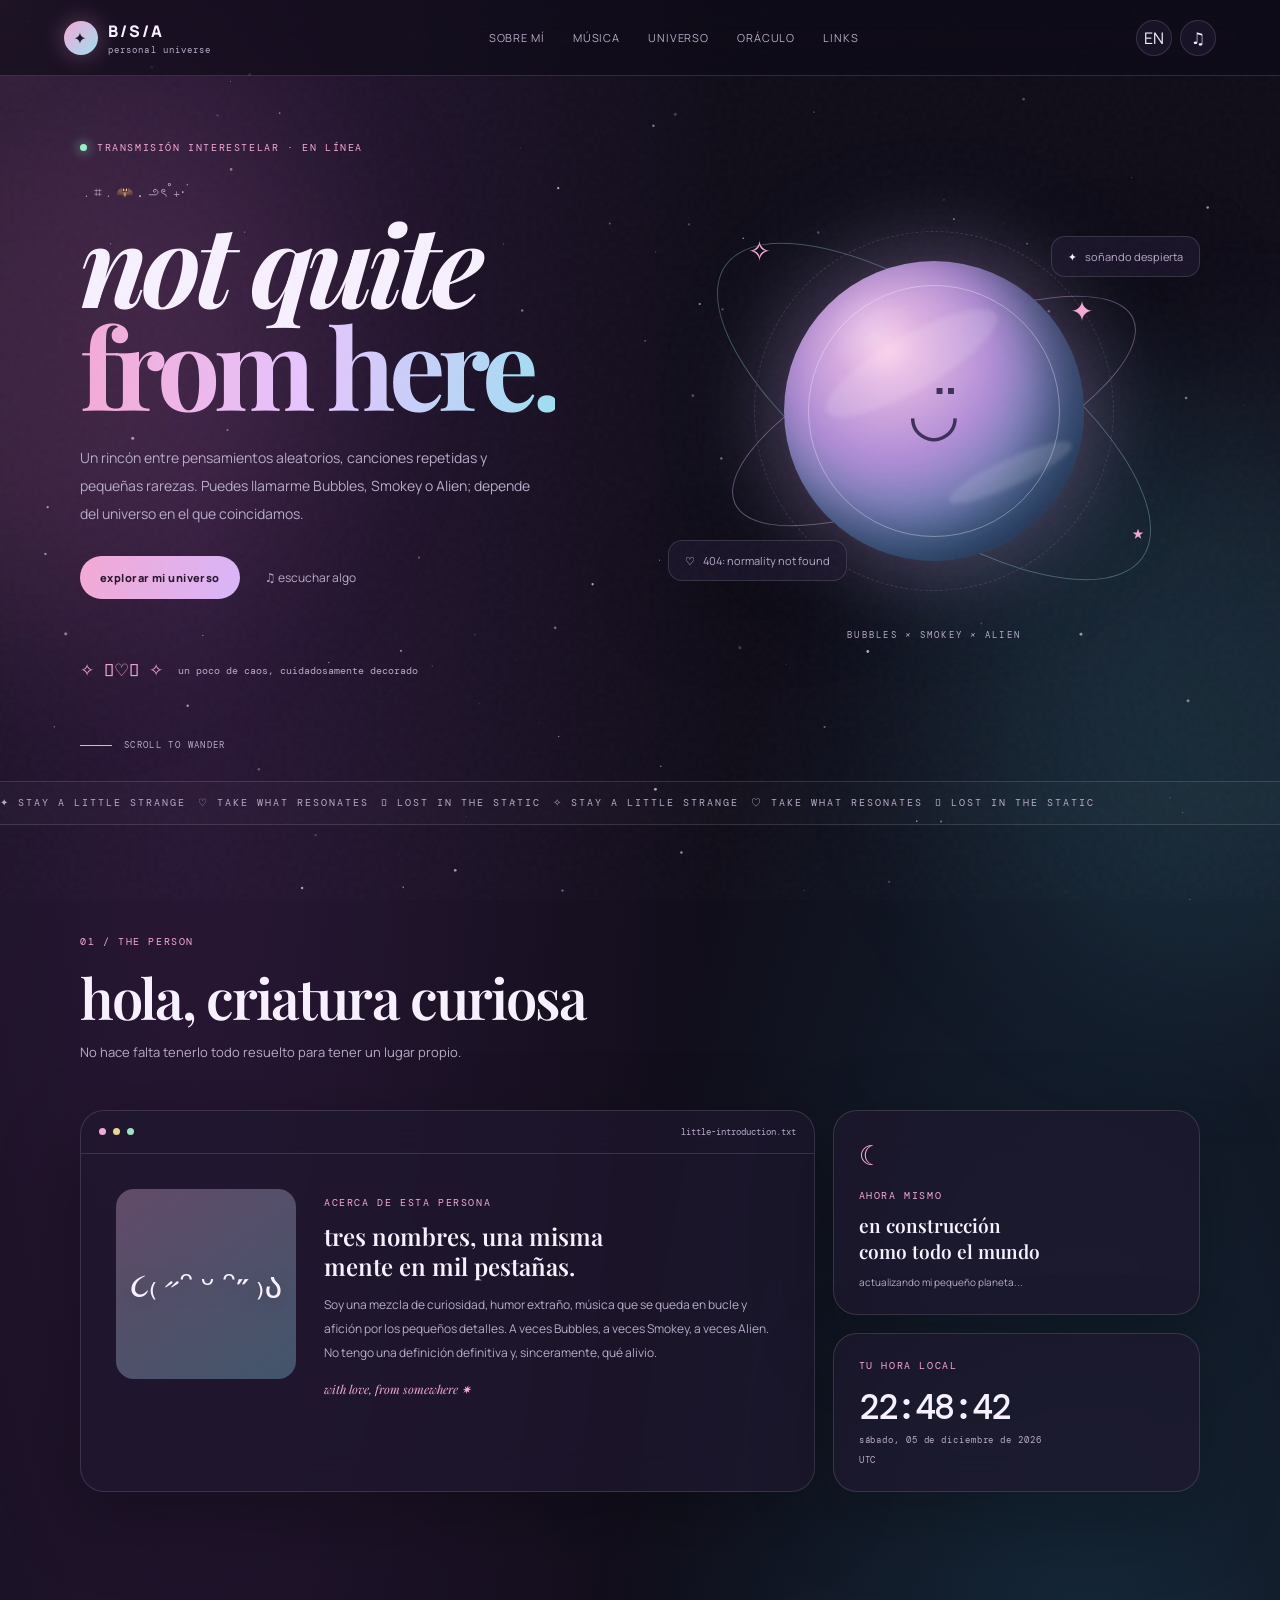
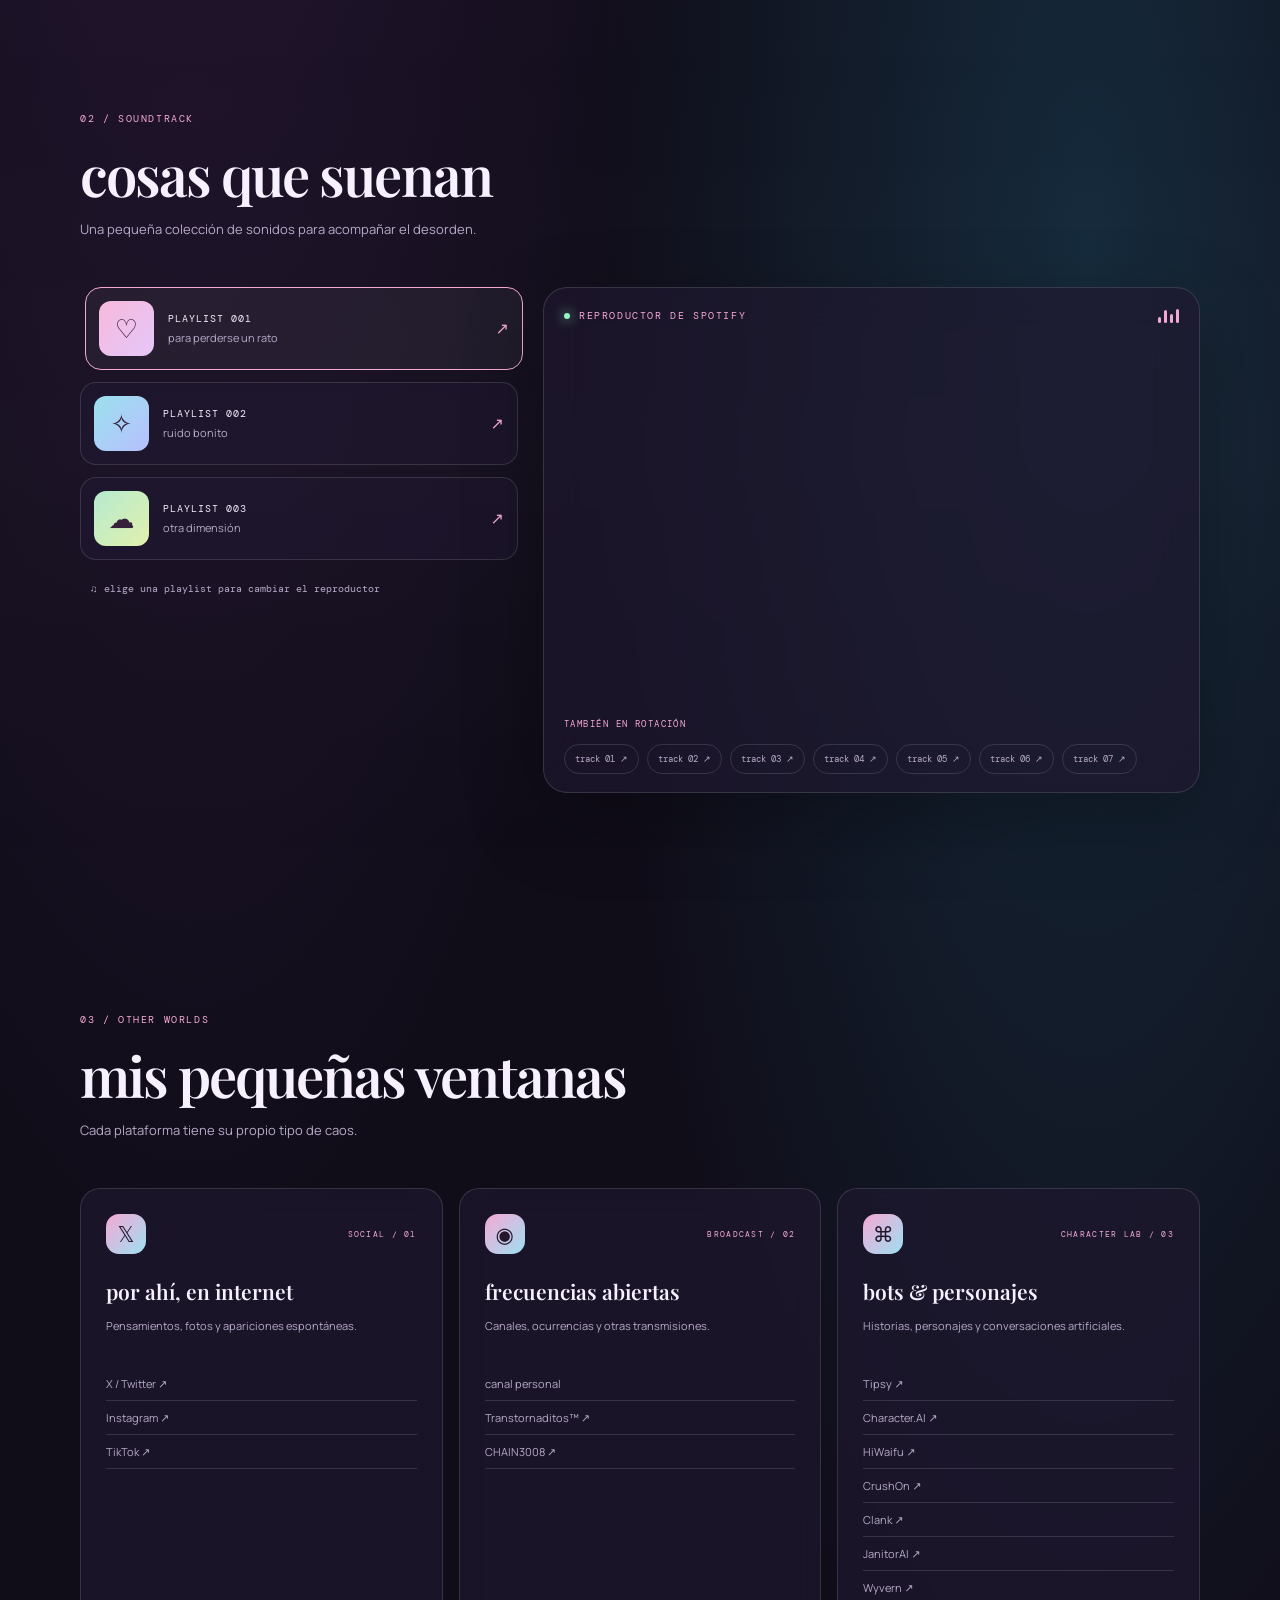
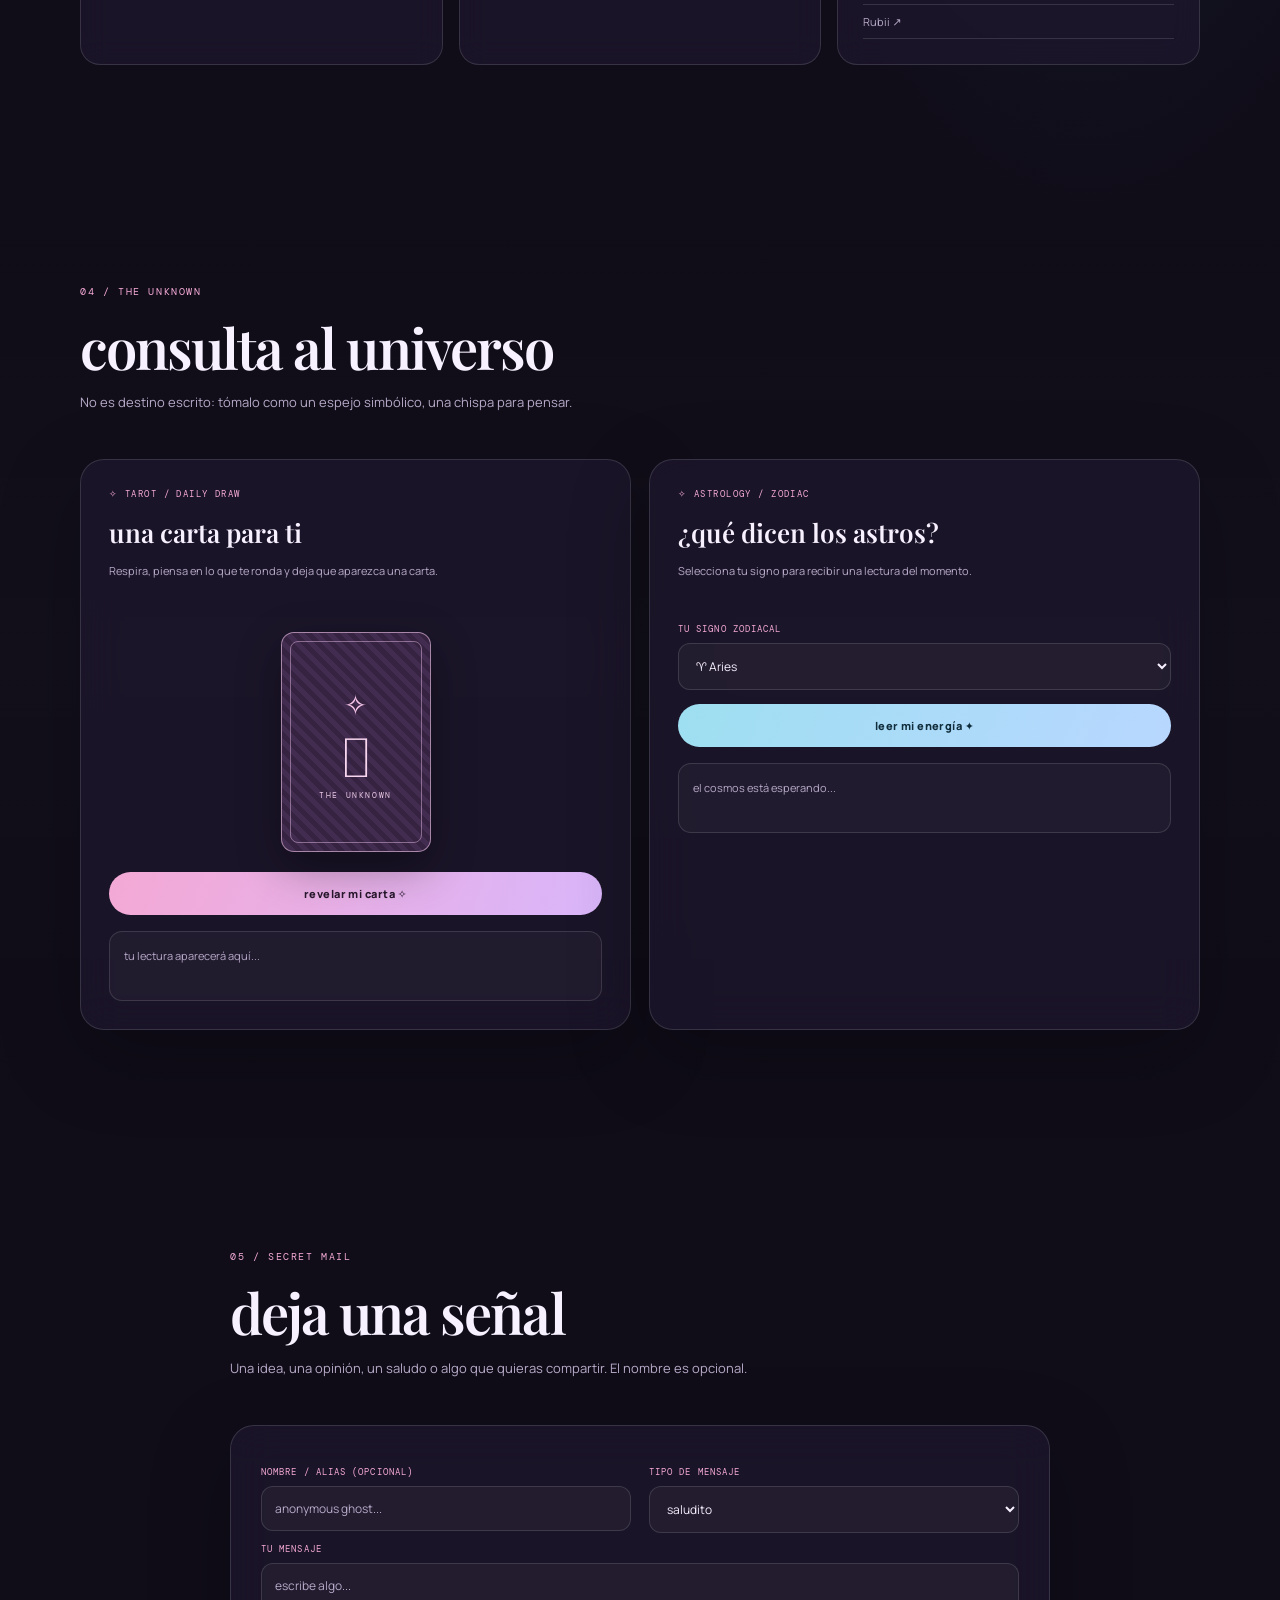
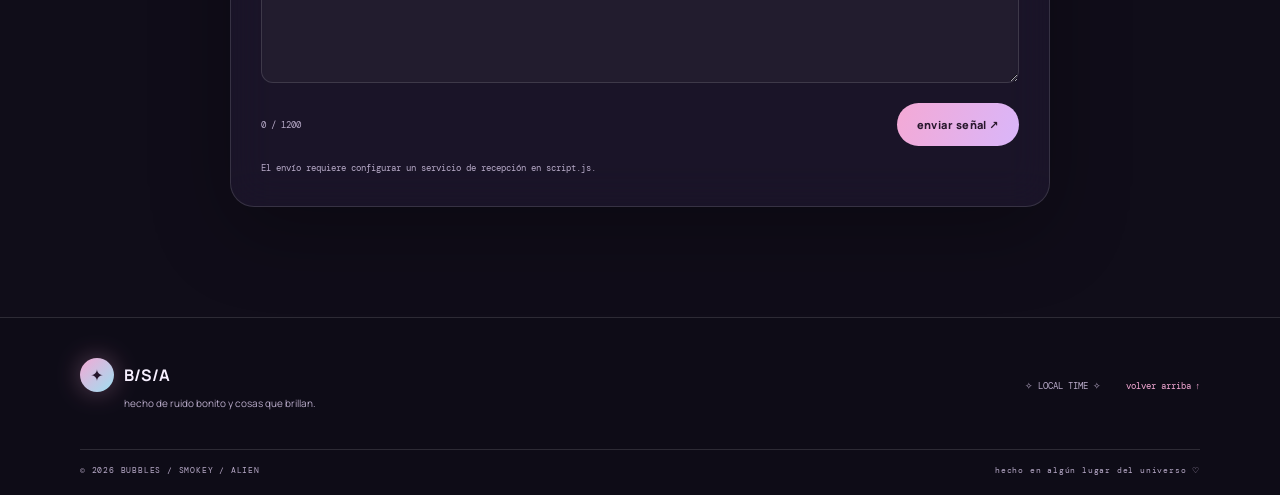
==== commit 72e3fe92: "Add files via upload" ====
--- a/index.html
+++ b/index.html
@@ -1,165 +1,56 @@
 <!doctype html>
 <html lang="es">
 <head>
-  <meta charset="utf-8">
-  <meta name="viewport" content="width=device-width,initial-scale=1">
-  <meta name="theme-color" content="#100d19">
-  <meta name="description" content="Un pequeño universo personal entre Bubbles, Smokey y el espacio exterior.">
-  <title>Bubbles × Smokey — little universe</title>
-  <link rel="icon" href="assets/Alien.icon">
-  <link rel="preconnect" href="https://fonts.googleapis.com">
-  <link rel="preconnect" href="https://fonts.gstatic.com" crossorigin>
-  <link href="https://fonts.googleapis.com/css2?family=DM+Mono:wght@400;500&family=Nunito:wght@400;500;600;700;800;900&display=swap" rel="stylesheet">
-  <link rel="stylesheet" href="estilo.css">
-  <script defer src="script.js"></script>
+  <meta charset="utf-8"><meta name="viewport" content="width=device-width, initial-scale=1">
+  <meta name="theme-color" content="#100d19"><meta name="description" content="Un pequeño universo personal entre Bubbles, Smokey y Alien.">
+  <title>𖦹 Bubbles · Smokey · Alien 𖦹</title>
+  <link rel="icon" href="assets/Icono.png"><link rel="stylesheet" href="estilo.css">
+  <link rel="preconnect" href="https://fonts.googleapis.com"><link rel="preconnect" href="https://fonts.gstatic.com" crossorigin>
+  <link href="https://fonts.googleapis.com/css2?family=DM+Mono:wght@400;500&family=Manrope:wght@400;500;600;700;800&family=Playfair+Display:ital,wght@0,600;0,700;1,600&display=swap" rel="stylesheet">
 </head>
-<body data-theme="void">
-  <div class="noise" aria-hidden="true"></div>
-  <div class="aurora aurora-one" aria-hidden="true"></div>
-  <div class="aurora aurora-two" aria-hidden="true"></div>
-  <canvas id="starfield" aria-hidden="true"></canvas>
-  <div class="cursor-glow" id="cursorGlow" aria-hidden="true"></div>
-
-  <header class="topbar">
-    <a class="brand" href="#home" aria-label="Bubbles Smokey home">
-      <span class="brand-orb">✦</span><span>BUBBLES<span class="brand-x">×</span>SMOKEY</span>
-    </a>
-    <nav class="desktop-nav" aria-label="Main navigation">
-      <a href="#about" data-i18n="navAbout">about</a><a href="#music" data-i18n="navMusic">music</a>
-      <a href="#links" data-i18n="navLinks">links</a><a href="#arcana" data-i18n="navArcana">arcana</a>
-      <a href="#guestbook" data-i18n="navGuest">guestbook</a>
-    </nav>
-    <div class="top-actions">
-      <button class="tiny-btn" id="langToggle" aria-label="Change language">ES / EN</button>
-      <button class="tiny-btn" id="themeToggle" aria-label="Change theme">◐ <span data-i18n="theme">theme</span></button>
-      <button class="tiny-btn sound-btn" id="soundToggle" aria-label="Toggle sounds">♫ <span data-i18n="soundOff">sound off</span></button>
-      <button class="menu-toggle" id="menuToggle" aria-label="Open menu">☰</button>
-    </div>
+<body>
+  <div class="noise"></div><div class="aurora aurora-a"></div><div class="aurora aurora-b"></div><canvas id="stars"></canvas>
+  <div class="cursor-glow" id="cursorGlow"></div>
+  <header class="topbar"><a class="brand" href="#home"><span class="brand-orb">✦</span><span>B/S/A <small>personal universe</small></span></a>
+    <nav><a href="#about" data-i18n="navAbout">sobre mí</a><a href="#music" data-i18n="navMusic">música</a><a href="#universe" data-i18n="navUniverse">universo</a><a href="#oracle" data-i18n="navOracle">oráculo</a><a href="#links" data-i18n="navLinks">links</a></nav>
+    <div class="top-actions"><button class="icon-btn" id="langBtn" aria-label="Change language">EN</button><button class="icon-btn" id="soundBtn" aria-label="Toggle sound">♫</button><button class="menu-btn" id="menuBtn" aria-label="Open menu">☰</button></div>
   </header>
-  <nav class="mobile-nav" id="mobileNav">
-    <a href="#about" data-i18n="navAbout">about</a><a href="#music" data-i18n="navMusic">music</a>
-    <a href="#links" data-i18n="navLinks">links</a><a href="#arcana" data-i18n="navArcana">arcana</a>
-    <a href="#guestbook" data-i18n="navGuest">guestbook</a>
-  </nav>
-
   <main id="home">
-    <section class="hero section-shell">
-      <div class="hero-stamp"><span class="pulse-dot"></span><span data-i18n="status">SIGNAL RECEIVED · SOMEWHERE IN THE UNIVERSE</span></div>
-      <div class="hero-grid">
-        <div class="hero-copy">
-          <p class="eyebrow" data-i18n="heroEyebrow">A PERSONAL LITTLE UNIVERSE</p>
-          <h1><span class="h1-soft">bubbles</span><br><span class="h1-main">smokey</span><span class="hero-star">✳</span></h1>
-          <p class="hero-sub" data-i18n="heroSub">tres nombres, una misma señal y demasiadas pestañas abiertas en la cabeza.</p>
-          <div class="hero-tags"><span>#bubbles</span><span>#smokey</span><span>#somewhere_else</span></div>
-          <div class="hero-buttons"><a class="button button-primary" href="#about" data-i18n="explore">explorar el universo <span>↘</span></a><button class="button button-ghost" id="surpriseBtn" data-i18n="surprise">sorpréndeme ✧</button></div>
-        </div>
-        <div class="hero-art">
-          <div class="orbit orbit-a"></div><div class="orbit orbit-b"></div><div class="orbit orbit-c"></div>
-          <div class="planet"><div class="planet-shine"></div><span class="planet-face">◡̈</span></div>
-          <div class="floaty floaty-one">✦</div><div class="floaty floaty-two">♡</div><div class="floaty floaty-three">𖦹</div>
-          <div class="art-label label-top">B-03 / SMK</div><div class="art-label label-bottom">MOOD: UNDEFINED</div>
-          <div class="mini-window"><span class="window-dots">● ● ●</span><span data-i18n="transmission">transmission stable</span><b>98.7%</b></div>
-        </div>
+    <section class="hero section-wrap">
+      <div class="hero-copy reveal"><div class="eyebrow"><span class="pulse"></span><span data-i18n="heroEyebrow">TRANSMISIÓN INTERESTELAR · EN LÍNEA</span></div>
+        <p class="tiny-deco">﹒⌗﹒🦇﹒౨ৎ˚₊‧˙</p><h1><span class="h1-soft">not quite</span><br><span class="gradient-text">from here.</span></h1>
+        <p class="hero-desc" data-i18n="heroDesc">Un rincón entre pensamientos aleatorios, canciones repetidas y pequeñas rarezas. Puedes llamarme Bubbles, Smokey o Alien; depende del universo en el que coincidamos.</p>
+        <div class="hero-cta"><a class="button primary" href="#about" data-i18n="explore">explorar mi universo <span>↗</span></a><a class="text-link" href="#music" data-i18n="listen">♫ escuchar algo</a></div>
+        <div class="hero-foot"><span>✧ 𓆩♡𓆪 ✧</span><span data-i18n="heroFoot">un poco de caos, cuidadosamente decorado</span></div>
       </div>
-      <div class="hero-bottom"><span>✧ 𖦹 ✧</span><span data-i18n="scroll">DESLIZA PARA DESCUBRIR</span><span>✧ 𖦹 ✧</span></div>
+      <div class="hero-art reveal"><div class="orbit orbit-1"></div><div class="orbit orbit-2"></div><div class="orbit orbit-3"></div><div class="planet"><div class="planet-shine"></div><span class="planet-face">◡̈</span></div><div class="float-card card-top">✦ <span data-i18n="floatTop">dreaming awake</span></div><div class="float-card card-bottom">♡ <span>404: normality not found</span></div><div class="sparkle s1">✧</div><div class="sparkle s2">⋆</div><div class="sparkle s3">✦</div><div class="art-caption">BUBBLES <i>×</i> SMOKEY <i>×</i> ALIEN</div></div>
+      <div class="scroll-cue"><span></span> SCROLL TO WANDER</div>
     </section>
-
-    <section class="ticker" aria-label="Decorative ticker"><div class="ticker-track">
-      <span>𖦹 BUBBLES</span><i>✦</i><span>SMOKEY</span><i>♡</i><span>ALIEN ENERGY</span><i>✧</i><span>SOFT CHAOS</span><i>☾</i><span>𖦹 BUBBLES</span><i>✦</i><span>SMOKEY</span><i>♡</i><span>ALIEN ENERGY</span><i>✧</i><span>SOFT CHAOS</span><i>☾</i>
+    <section class="ticker" aria-label="Decorative ticker"><div class="ticker-track">✦ STAY A LITTLE STRANGE　♡ TAKE WHAT RESONATES　𖦹 LOST IN THE STATIC　✧ STAY A LITTLE STRANGE　♡ TAKE WHAT RESONATES　𖦹 LOST IN THE STATIC　</div></section>
+    <section class="section-wrap about section-pad" id="about"><div class="section-heading reveal"><span class="section-index">01 / THE PERSON</span><h2 data-i18n="aboutTitle">hola, criatura curiosa<span>✳</span></h2><p data-i18n="aboutSub">No hace falta tenerlo todo resuelto para tener un lugar propio.</p></div>
+      <div class="about-grid"><article class="glass about-main reveal"><div class="window-bar"><span></span><span></span><span></span><small>little-introduction.txt</small></div><div class="about-content"><div class="avatar-frame"><img src="assets/Icono_GENERADO.png" alt="Decoración del universo personal" onerror="this.style.display='none'"><span>૮₍ ˶ᵔ ᵕ ᵔ˶ ₎ა</span></div><div><span class="micro-label" data-i18n="aboutLabel">ACERCA DE ESTA PERSONA</span><h3 data-i18n="aboutName">tres nombres, una misma<br>mente en mil pestañas.</h3><p data-i18n="aboutText">Soy una mezcla de curiosidad, humor extraño, música que se queda en bucle y afición por los pequeños detalles. A veces Bubbles, a veces Smokey, a veces Alien. No tengo una definición definitiva y, sinceramente, qué alivio.</p><p class="signature">with love, from somewhere ✷</p></div></div></article>
+        <div class="about-side"><article class="glass mini-card reveal"><span class="mini-icon">☾</span><span class="micro-label" data-i18n="currently">AHORA MISMO</span><strong data-i18n="currentlyText">en construcción<br>como todo el mundo</strong><small data-i18n="currentlySmall">actualizando mi pequeño planeta...</small></article><article class="glass clock-card reveal"><span class="micro-label" data-i18n="localTime">TU HORA LOCAL</span><div id="clock" class="clock">00:00:00</div><div id="dateLine" class="date-line">--</div><span class="clock-zone" id="timezone">LOCAL TIME</span></article></div></div>
+    </section>
+    <section class="music section-pad" id="music"><div class="section-wrap"><div class="section-heading reveal"><span class="section-index">02 / SOUNDTRACK</span><h2 data-i18n="musicTitle">cosas que suenan <span>♫</span></h2><p data-i18n="musicSub">Una pequeña colección de sonidos para acompañar el desorden.</p></div>
+      <div class="music-layout"><div class="playlist-list reveal"><button class="playlist active" data-playlist="2Gi9fghWLLI5qETHwMrKrc"><span class="playlist-art art-pink">♡</span><span><b>playlist 001</b><small data-i18n="playlistOne">para perderse un rato</small></span><span class="play-arrow">↗</span></button><button class="playlist" data-playlist="6nUG1BFGXct7RbHnwLJyOr"><span class="playlist-art art-blue">✧</span><span><b>playlist 002</b><small data-i18n="playlistTwo">ruido bonito</small></span><span class="play-arrow">↗</span></button><button class="playlist" data-playlist="7pKuho7nNNbIDeihFLvNuO"><span class="playlist-art art-green">☁</span><span><b>playlist 003</b><small data-i18n="playlistThree">otra dimensión</small></span><span class="play-arrow">↗</span></button><div class="music-note" data-i18n="musicNote">♫ elige una playlist para cambiar el reproductor</div></div>
+        <div class="player-panel glass reveal"><div class="player-top"><span class="live-dot"></span><span data-i18n="nowPlaying">REPRODUCTOR DE SPOTIFY</span><span class="equalizer"><i></i><i></i><i></i><i></i></span></div><iframe id="spotifyFrame" title="Spotify playlist player" src="https://open.spotify.com/embed/playlist/2Gi9fghWLLI5qETHwMrKrc?utm_source=generator&theme=0" width="100%" height="352" frameborder="0" allow="autoplay; clipboard-write; encrypted-media; fullscreen; picture-in-picture" loading="lazy"></iframe><div class="track-links"><span data-i18n="moreTracks">TAMBIÉN EN ROTACIÓN</span><div id="tracks"><a href="https://open.spotify.com/track/2mIUxMNXw0u9gewwnomdjL" target="_blank" rel="noopener">track 01 ↗</a><a href="https://open.spotify.com/track/5T3yTmOJ1hJxnH8boXgm3l" target="_blank" rel="noopener">track 02 ↗</a><a href="https://open.spotify.com/track/3u2hfoDnXpCiQQRQkblecj" target="_blank" rel="noopener">track 03 ↗</a><a href="https://open.spotify.com/track/2FAZskT9yRjp2Oow9szJD8" target="_blank" rel="noopener">track 04 ↗</a><a href="https://open.spotify.com/track/6M8r5ddeOm2jxoagsSzuFh" target="_blank" rel="noopener">track 05 ↗</a><a href="https://open.spotify.com/track/56fgrIPr54E85K98kmgqwy" target="_blank" rel="noopener">track 06 ↗</a><a href="https://open.spotify.com/track/1v3rQg6uPY6AnOY5TtxN7I" target="_blank" rel="noopener">track 07 ↗</a></div></div></div></div>
     </div></section>
-
-    <section class="section-shell about-section reveal" id="about">
-      <div class="section-heading"><div><p class="eyebrow" data-i18n="aboutEyebrow">01 / THE CREATURE</p><h2 data-i18n="aboutTitle">¿quién anda por aquí?</h2></div><span class="section-mark">୨ৎ</span></div>
-      <div class="about-grid">
-        <div class="about-card glass-card">
-          <div class="avatar-frame"><div class="avatar-halo">✧</div><img class="avatar-img" src="assets/Icono_GENERADO.png" alt="" onerror="this.style.display='none';this.nextElementSibling.style.display='grid'"><div class="avatar-fallback">૮₍ ˶ᵔ ᵕ ᵔ˶ ₎ა</div></div>
-          <div class="identity"><span class="online-pill"><i></i><span data-i18n="online">probablemente en línea</span></span><h3>Bubbles / Smokey</h3><p data-i18n="identityLine">también conocida por aparecer con otra personalidad según el día.</p></div>
-          <div class="identity-foot"><span>✦ EST. ???</span><span>♡ MADE OF STATIC</span></div>
-        </div>
-        <div class="about-text">
-          <span class="quote-mark">“</span>
-          <p class="intro" data-i18n="intro">Soy una mezcla de curiosidad, humor cuestionable, música en bucle y pensamientos que probablemente debieron quedarse en borradores.</p>
-          <p data-i18n="intro2">Este rincón es mi pequeño desorden organizado: cosas que me gustan, proyectos, ocurrencias, personajes, música y señales desde mi planeta. No hay una versión definitiva de mí, y esa es parte de la gracia.</p>
-          <div class="interest-cloud"><span>𖦹 playlists</span><span>୨ৎ internet things</span><span>✧ daydreaming</span><span>♡ silly ideas</span><span>🪼 strange little things</span></div>
-          <div class="local-time"><span class="time-icon">◷</span><div><small data-i18n="yourTime">TU HORA LOCAL</small><strong id="localClock">--:--:--</strong><small id="localDate">---</small></div><span class="time-zone" id="timeZone">LOCAL</span></div>
-        </div>
+    <section class="section-wrap section-pad universe" id="universe"><div class="section-heading reveal"><span class="section-index">03 / OTHER WORLDS</span><h2 data-i18n="universeTitle">mis pequeñas ventanas <span>↗</span></h2><p data-i18n="universeSub">Cada plataforma tiene su propio tipo de caos.</p></div>
+      <div class="link-grid">
+        <article class="link-card reveal"><div class="link-card-head"><span class="link-symbol">𝕏</span><span class="link-category">SOCIAL / 01</span></div><h3 data-i18n="socialTitle">por ahí, en internet</h3><p data-i18n="socialDesc">Pensamientos, fotos y apariciones espontáneas.</p><a href="https://x.com/afterthesmok3" target="_blank" rel="noopener">X / Twitter ↗</a><a href="https://www.instagram.com/josslyn.f4ck" target="_blank" rel="noopener">Instagram ↗</a><a href="https://www.tiktok.com/@bubsmokey" target="_blank" rel="noopener">TikTok ↗</a></article>
+        <article class="link-card reveal"><div class="link-card-head"><span class="link-symbol">◉</span><span class="link-category">BROADCAST / 02</span></div><h3 data-i18n="channelsTitle">frecuencias abiertas</h3><p data-i18n="channelsDesc">Canales, ocurrencias y otras transmisiones.</p><a href="https://whatsapp.com/channel/0029VbCliaG96H4RohGVyc0L" target="_blank" rel="noopener" data-i18n="personalChannel">canal personal ↗</a><a href="https://whatsapp.com/channel/0029Vb7jRpp7T8bXzYk30M2D" target="_blank" rel="noopener">Transtornaditos™ ↗</a><a href="https://whatsapp.com/channel/0029Vb8fsdr90x34fyLEYq2r" target="_blank" rel="noopener">CHAIN3008 ↗</a></article>
+        <article class="link-card reveal"><div class="link-card-head"><span class="link-symbol">⌘</span><span class="link-category">CHARACTER LAB / 03</span></div><h3 data-i18n="botsTitle">bots & personajes</h3><p data-i18n="botsDesc">Historias, personajes y conversaciones artificiales.</p><a href="https://tipsy.chat/es/profile/1787466424723383942" target="_blank" rel="noopener">Tipsy ↗</a><a href="https://character.ai/profile/Bubbleseal" target="_blank" rel="noopener">Character.AI ↗</a><a href="https://www.hiwaifu.com/es/robot/16984395" target="_blank" rel="noopener">HiWaifu ↗</a><a href="https://crushon.ai/es/profile/2bd70f05-969c-11f1-818b-6a5b879871a5" target="_blank" rel="noopener">CrushOn ↗</a><a href="https://www.clank.world/@Bubbless" target="_blank" rel="noopener">Clank ↗</a><a href="https://janitorai.com/es/profiles/2e56df3b-22bd-47be-aab4-27db8e41aaf1_profile-of-bubble-seal" target="_blank" rel="noopener">JanitorAI ↗</a><a href="https://app.wyvern.chat/profiles/Bubblessmokey" target="_blank" rel="noopener">Wyvern ↗</a><a href="https://s.rubii.ai/MvTb8bKB" target="_blank" rel="noopener">Rubii ↗</a></article>
       </div>
     </section>
-
-    <section class="section-shell music-section reveal" id="music">
-      <div class="section-heading"><div><p class="eyebrow" data-i18n="musicEyebrow">02 / SOUND PORTAL</p><h2 data-i18n="musicTitle">lo que suena en mi cabeza</h2></div><span class="section-mark">♫</span></div>
-      <p class="section-lead" data-i18n="musicLead">Un pequeño portal a mis playlists. Ponte cómoda y deja que suene.</p>
-      <div class="playlist-grid">
-        <article class="playlist-card glass-card"><div class="playlist-top"><span class="playlist-number">PLAYLIST_01</span><span>♡</span></div><div class="cover cover-one">✧<b>01</b><span>little<br>universe</span></div><h3 data-i18n="playlistOne">frecuencia personal</h3><p data-i18n="playlistDesc">una colección para perderse un ratito.</p><iframe title="Spotify playlist 1" src="https://open.spotify.com/embed/playlist/2Gi9fghWLLI5qETHwMrKrc?utm_source=generator&theme=0" loading="lazy" allow="autoplay; clipboard-write; encrypted-media; fullscreen; picture-in-picture"></iframe></article>
-        <article class="playlist-card glass-card"><div class="playlist-top"><span class="playlist-number">PLAYLIST_02</span><span>𖦹</span></div><div class="cover cover-two">☾<b>02</b><span>after<br>hours</span></div><h3 data-i18n="playlistTwo">después de horas</h3><p data-i18n="playlistDesc2">para cuando el mundo baja el volumen.</p><iframe title="Spotify playlist 2" src="https://open.spotify.com/embed/playlist/6nUG1BFGXct7RbHnwLJyOr?utm_source=generator&theme=0" loading="lazy" allow="autoplay; clipboard-write; encrypted-media; fullscreen; picture-in-picture"></iframe></article>
-        <article class="playlist-card glass-card"><div class="playlist-top"><span class="playlist-number">PLAYLIST_03</span><span>✿</span></div><div class="cover cover-three">♡<b>03</b><span>soft<br>chaos</span></div><h3 data-i18n="playlistThree">caos bonito</h3><p data-i18n="playlistDesc3">un poquito de todo, como debe ser.</p><iframe title="Spotify playlist 3" src="https://open.spotify.com/embed/playlist/7pKuho7nNNbIDeihFLvNuO?utm_source=generator&theme=0" loading="lazy" allow="autoplay; clipboard-write; encrypted-media; fullscreen; picture-in-picture"></iframe></article>
-      </div>
-      <div class="track-strip"><div><span class="eyebrow" data-i18n="tracksEyebrow">ON REPEAT</span><h3 data-i18n="tracksTitle">canciones sueltas</h3></div><div class="track-links">
-        <a href="https://open.spotify.com/track/2mIUxMNXw0u9gewwnomdjL" target="_blank" rel="noopener">track 01 ↗</a><a href="https://open.spotify.com/track/5T3yTmOJ1hJxnH8boXgm3l" target="_blank" rel="noopener">track 02 ↗</a><a href="https://open.spotify.com/track/3u2hfoDnXpCiQQRQkblecj" target="_blank" rel="noopener">track 03 ↗</a><a href="https://open.spotify.com/track/2FAZskT9yRjp2Oow9szJD8" target="_blank" rel="noopener">track 04 ↗</a><a href="https://open.spotify.com/track/6M8r5ddeOm2jxoagsSzuFh" target="_blank" rel="noopener">track 05 ↗</a><a href="https://open.spotify.com/track/56fgrIPr54E85K98kmgqwy" target="_blank" rel="noopener">track 06 ↗</a><a href="https://open.spotify.com/track/1v3rQg6uPY6AnOY5TtxN7I" target="_blank" rel="noopener">track 07 ↗</a>
-      </div></div>
-    </section>
-
-    <section class="section-shell links-section reveal" id="links">
-      <div class="section-heading"><div><p class="eyebrow" data-i18n="linksEyebrow">03 / OTHER DIMENSIONS</p><h2 data-i18n="linksTitle">mis rincones de internet</h2></div><span class="section-mark">⌁</span></div>
-      <div class="link-tabs" role="tablist"><button class="link-tab active" data-filter="all" data-i18n="all">todo</button><button class="link-tab" data-filter="social" data-i18n="social">redes</button><button class="link-tab" data-filter="channels" data-i18n="channels">canales</button><button class="link-tab" data-filter="bots" data-i18n="bots">bots & profiles</button></div>
-      <div class="link-grid">
-        <a class="link-card glass-card" data-category="social" href="https://x.com/afterthesmok3" target="_blank" rel="noopener"><span class="link-icon">𝕏</span><span><b>X / Twitter</b><small>@afterthesmok3</small></span><span class="link-arrow">↗</span></a>
-        <a class="link-card glass-card" data-category="social" href="https://www.instagram.com/josslyn.f4ck" target="_blank" rel="noopener"><span class="link-icon">◎</span><span><b>Instagram</b><small>photo dump & moments</small></span><span class="link-arrow">↗</span></a>
-        <a class="link-card glass-card" data-category="social" href="https://www.tiktok.com/@bubsmokey" target="_blank" rel="noopener"><span class="link-icon">♪</span><span><b>TikTok</b><small>@bubsmokey</small></span><span class="link-arrow">↗</span></a>
-        <a class="link-card glass-card" data-category="channels" href="https://whatsapp.com/channel/0029VbCliaG96H4RohGVyc0L" target="_blank" rel="noopener"><span class="link-icon">☁</span><span><b data-i18n="personalChannel">canal personal</b><small data-i18n="personalChannelDesc">ocurrencias sin contexto</small></span><span class="link-arrow">↗</span></a>
-        <a class="link-card glass-card" data-category="channels" href="https://whatsapp.com/channel/0029Vb7jRpp7T8bXzYk30M2D" target="_blank" rel="noopener"><span class="link-icon">⚡</span><span><b>Transtornaditos™</b><small data-i18n="gossipDesc">críticas, chismes y demás</small></span><span class="link-arrow">↗</span></a>
-        <a class="link-card glass-card" data-category="channels" href="https://whatsapp.com/channel/0029Vb8fsdr90x34fyLEYq2r" target="_blank" rel="noopener"><span class="link-icon">✿</span><span><b>CHAIN3008</b><small data-i18n="nieceDesc">animaciones y dibujos</small></span><span class="link-arrow">↗</span></a>
-        <a class="link-card glass-card" data-category="bots" href="https://tipsy.chat/es/profile/1787466424723383942" target="_blank" rel="noopener"><span class="link-icon">☻</span><span><b>Tipsy</b><small>profile</small></span><span class="link-arrow">↗</span></a>
-        <a class="link-card glass-card" data-category="bots" href="https://character.ai/profile/Bubbleseal" target="_blank" rel="noopener"><span class="link-icon">✧</span><span><b>Character.AI</b><small>Bubbleseal</small></span><span class="link-arrow">↗</span></a>
-        <a class="link-card glass-card" data-category="bots" href="https://www.hiwaifu.com/es/robot/16984395" target="_blank" rel="noopener"><span class="link-icon">♡</span><span><b>HiWaifu</b><small>robot profile</small></span><span class="link-arrow">↗</span></a>
-        <a class="link-card glass-card" data-category="bots" href="https://crushon.ai/es/profile/2bd70f05-969c-11f1-818b-6a5b879871a5" target="_blank" rel="noopener"><span class="link-icon">❀</span><span><b>CrushOn</b><small>profile</small></span><span class="link-arrow">↗</span></a>
-        <a class="link-card glass-card" data-category="bots" href="https://www.clank.world/@Bubbless" target="_blank" rel="noopener"><span class="link-icon">⌘</span><span><b>Clank</b><small>@Bubbless</small></span><span class="link-arrow">↗</span></a>
-        <a class="link-card glass-card" data-category="bots" href="https://janitorai.com/es/profiles/2e56df3b-22bd-47be-aab4-27db8e41aaf1_profile-of-bubble-seal" target="_blank" rel="noopener"><span class="link-icon">☾</span><span><b>JanitorAI</b><small>Bubble Seal</small></span><span class="link-arrow">↗</span></a>
-        <a class="link-card glass-card" data-category="bots" href="https://app.wyvern.chat/profiles/Bubblessmokey" target="_blank" rel="noopener"><span class="link-icon">♢</span><span><b>Wyvern</b><small>Bubblessmokey</small></span><span class="link-arrow">↗</span></a>
-        <a class="link-card glass-card" data-category="bots" href="https://s.rubii.ai/MvTb8bKB" target="_blank" rel="noopener"><span class="link-icon">𖦹</span><span><b>Rubii</b><small>profile</small></span><span class="link-arrow">↗</span></a>
-      </div>
-    </section>
-
-    <section class="arcana-section reveal" id="arcana">
-      <div class="section-shell">
-        <div class="section-heading"><div><p class="eyebrow" data-i18n="arcanaEyebrow">04 / THE UNKNOWN</p><h2 data-i18n="arcanaTitle">un mensaje del universo</h2></div><span class="section-mark">☾</span></div>
-        <p class="section-lead" data-i18n="arcanaLead">Tómalo como un juego de introspección y entretenimiento, no como una predicción literal del futuro.</p>
-        <div class="arcana-grid">
-          <article class="oracle-card glass-card"><div class="oracle-top"><span>✧ TAROT / 01</span><span>𖤐</span></div><div class="tarot-card" id="tarotCard"><div class="tarot-back"><span>✦</span><b>?</b><span>✦</span></div></div><h3 data-i18n="tarotTitle">tu carta del momento</h3><p id="tarotMeaning" data-i18n="tarotHint">Respira, piensa en algo y deja que una carta te encuentre.</p><button class="button button-primary full-button" id="drawCard" data-i18n="drawCard">revelar una carta ✧</button></article>
-          <article class="oracle-card glass-card zodiac-card"><div class="oracle-top"><span>✧ ASTRO / 02</span><span>☼</span></div><div class="zodiac-symbol" id="zodiacSymbol">♓</div><h3 data-i18n="zodiacTitle">mensaje zodiacal</h3><p data-i18n="zodiacLead">Elige tu signo para recibir una lectura breve.</p><select id="zodiacSelect" aria-label="Zodiac sign"><option value="">— elige tu signo —</option><option value="aries">♈ Aries</option><option value="taurus">♉ Tauro / Taurus</option><option value="gemini">♊ Géminis / Gemini</option><option value="cancer">♋ Cáncer / Cancer</option><option value="leo">♌ Leo</option><option value="virgo">♍ Virgo</option><option value="libra">♎ Libra</option><option value="scorpio">♏ Escorpio / Scorpio</option><option value="sagittarius">♐ Sagitario / Sagittarius</option><option value="capricorn">♑ Capricornio / Capricorn</option><option value="aquarius">♒ Acuario / Aquarius</option><option value="pisces">♓ Piscis / Pisces</option></select><div class="zodiac-result" id="zodiacResult" data-i18n="zodiacHint">Tu mensaje aparecerá aquí.</div><button class="button button-ghost full-button" id="zodiacRead" data-i18n="zodiacButton">consultar los astros ☼</button></article>
-        </div>
-      </div>
-    </section>
-
-    <section class="section-shell guest-section reveal" id="guestbook">
-      <div class="section-heading"><div><p class="eyebrow" data-i18n="guestEyebrow">05 / LEAVE A TRACE</p><h2 data-i18n="guestTitle">deja una señal</h2></div><span class="section-mark">♡</span></div>
-      <p class="section-lead" data-i18n="guestLead">Un pensamiento, una recomendación, un hola o cualquier cosa que quieras dejar por aquí.</p>
-      <div class="guest-grid">
-        <form class="guest-form glass-card" id="guestForm">
-          <label for="guestName" data-i18n="nameLabel">¿cómo te llamamos?</label><input id="guestName" maxlength="40" placeholder="tu apodo / nickname">
-          <label for="guestMessage" data-i18n="messageLabel">tu mensaje</label><textarea id="guestMessage" maxlength="800" required placeholder="escribe algo bonito, raro o caótico..."></textarea>
-          <label class="anonymous-check"><input type="checkbox" id="anonymous"><span data-i18n="anonymous">enviar de forma anónima</span></label>
-          <button class="button button-primary full-button" type="submit" data-i18n="sendMessage">enviar mensaje ↗</button>
-          <p class="form-note" id="formNote" data-i18n="formLocalNote">Los mensajes se guardan en este dispositivo. Para recibirlos desde cualquier lugar, hay que conectar un servicio de formularios.</p>
-        </form>
-        <div class="guest-side"><div class="guest-quote">“<span data-i18n="guestQuote">internet también puede ser una pequeña botella lanzada al mar.</span>”</div><div class="message-wall glass-card"><div class="wall-head"><span data-i18n="wallTitle">MENSAJES ENCONTRADOS</span><span class="wall-count" id="wallCount">0</span></div><div id="messageWall" class="message-wall-list"><p class="empty-wall" data-i18n="emptyWall">Todavía no hay señales. Sé la primera.</p></div></div></div>
-      </div>
-    </section>
-
-    <section class="section-shell contact-section reveal">
-      <div class="contact-card">
-        <div><p class="eyebrow" data-i18n="contactEyebrow">06 / OPEN TRANSMISSION</p><h2 data-i18n="contactTitle">¿tienes una idea?</h2><p data-i18n="contactText">Pedidos, propuestas, recomendaciones o mensajes para el otro lado de la pantalla.</p></div>
-        <a class="button button-primary" id="emailLink" href="#" data-i18n="contactButton">enviar una señal ↗</a>
-        <span class="contact-decoration">✳</span>
-      </div>
-      <p class="email-hint" data-i18n="emailHint">El correo se agrega desde la configuración del archivo script.js.</p>
-    </section>
+    <section class="oracle section-pad" id="oracle"><div class="section-wrap"><div class="section-heading reveal"><span class="section-index">04 / THE UNKNOWN</span><h2 data-i18n="oracleTitle">consulta al universo <span>☾</span></h2><p data-i18n="oracleSub">No es destino escrito: tómalo como un espejo simbólico, una chispa para pensar.</p></div>
+      <div class="oracle-grid"><article class="glass tarot-panel reveal"><div class="panel-kicker">✧ TAROT / DAILY DRAW</div><h3 data-i18n="tarotTitle">una carta para ti</h3><p data-i18n="tarotDesc">Respira, piensa en lo que te ronda y deja que aparezca una carta.</p><div class="tarot-stage"><div class="tarot-card" id="tarotCard"><div class="card-back"><span>✧</span><b>𖤐</b><small>THE UNKNOWN</small></div><div class="card-front" id="cardFront"><span class="card-number">0</span><div class="card-illustration">☾</div><strong>—</strong><small>—</small></div></div></div><button class="button primary full" id="drawCard" data-i18n="drawCard">revelar mi carta ✧</button><div class="reading" id="reading" aria-live="polite" data-i18n="readingPlaceholder">tu lectura aparecerá aquí...</div></article>
+        <article class="glass astro-panel reveal"><div class="panel-kicker">✧ ASTROLOGY / ZODIAC</div><h3 data-i18n="astroTitle">¿qué dicen los astros?</h3><p data-i18n="astroDesc">Selecciona tu signo para recibir una lectura del momento.</p><label for="zodiac" data-i18n="chooseSign">TU SIGNO ZODIACAL</label><select id="zodiac"><option value="aries">♈ Aries</option><option value="taurus">♉ Tauro</option><option value="gemini">♊ Géminis</option><option value="cancer">♋ Cáncer</option><option value="leo">♌ Leo</option><option value="virgo">♍ Virgo</option><option value="libra">♎ Libra</option><option value="scorpio">♏ Escorpio</option><option value="sagittarius">♐ Sagitario</option><option value="capricorn">♑ Capricornio</option><option value="aquarius">♒ Acuario</option><option value="pisces">♓ Piscis</option></select><button class="button secondary full" id="astroBtn" data-i18n="astroButton">leer mi energía ✦</button><div class="astro-reading" id="astroReading" aria-live="polite" data-i18n="astroPlaceholder">el cosmos está esperando...</div></article></div>
+    </div></section>
+    <section class="message-section section-pad" id="message"><div class="section-wrap message-wrap"><div class="section-heading reveal"><span class="section-index">05 / SECRET MAIL</span><h2 data-i18n="messageTitle">deja una señal <span>♡</span></h2><p data-i18n="messageSub">Una idea, una opinión, un saludo o algo que quieras compartir. El nombre es opcional.</p></div>
+      <form class="glass message-form reveal" id="messageForm"><div class="form-row"><div><label for="nickname" data-i18n="nicknameLabel">NOMBRE / ALIAS (OPCIONAL)</label><input id="nickname" maxlength="40" placeholder="anonymous ghost..." autocomplete="off"></div><div><label for="topic" data-i18n="topicLabel">TIPO DE MENSAJE</label><select id="topic"><option value="hello" data-i18n="topicHello">saludito</option><option value="idea" data-i18n="topicIdea">idea / pedido</option><option value="opinion" data-i18n="topicOpinion">opinión</option><option value="other" data-i18n="topicOther">otra cosa</option></select></div></div><label for="messageText" data-i18n="messageLabel">TU MENSAJE</label><textarea id="messageText" rows="5" maxlength="1200" required placeholder="type something..." data-i18n-placeholder="messagePlaceholder"></textarea><div class="form-bottom"><span id="charCount">0 / 1200</span><button class="button primary" type="submit" data-i18n="sendMessage">enviar señal ↗</button></div><p class="form-status" id="formStatus" aria-live="polite" data-i18n="formLocalNote">El envío requiere configurar un servicio de recepción en script.js.</p></form>
+    </div></section>
+    <footer class="footer"><div class="footer-inner"><div><span class="brand-orb">✦</span><strong>B/S/A</strong><p data-i18n="footerText">hecho de ruido bonito y cosas que brillan.</p></div><div class="footer-right"><span id="visitorTime">✧ LOCAL TIME ✧</span><a href="#home" data-i18n="backTop">volver arriba ↑</a></div></div><div class="footer-bottom"><span>© <span id="year"></span> BUBBLES / SMOKEY / ALIEN</span><span data-i18n="footerMade">made somewhere in the universe ♡</span></div></footer>
   </main>
-
-  <footer class="footer"><div class="footer-top"><a class="brand" href="#home"><span class="brand-orb">✦</span>BUBBLES<span class="brand-x">×</span>SMOKEY</a><span data-i18n="footerLine">hecho de pixeles, curiosidad y un poquito de caos.</span><a href="#home" class="back-top">↑ <span data-i18n="backTop">volver arriba</span></a></div><div class="footer-bottom"><span>© <span id="year"></span> / B-S UNIVERSE</span><span>𖦹 ୨ৎ ✧ ☾ ♡</span><span data-i18n="footerSignal">SIGNAL: STILL HERE</span></div></footer>
-
-  <div class="toast" id="toast" role="status" aria-live="polite"></div>
-  <button class="secret-button" id="secretButton" aria-label="A little secret">✦</button>
-  <div class="secret-modal" id="secretModal" aria-hidden="true"><div class="secret-box glass-card"><button class="modal-close" id="closeSecret" aria-label="Close">×</button><span class="secret-spark">𖦹</span><p class="eyebrow">HIDDEN TRANSMISSION</p><h3 data-i18n="secretTitle">encontraste una señal secreta</h3><p data-i18n="secretText">No todo lo interesante necesita tener sentido. Gracias por explorar este pequeño universo.</p><button class="button button-primary" id="secretOkay" data-i18n="secretButton">seguir explorando</button></div></div>
-</body>
-</html>+  <button class="to-top" id="toTop" aria-label="Back to top">↑</button><div class="toast" id="toast" role="status"></div>
+  <script src="interacciones.js"></script>
+</body></html>
--- a/estilo.css
+++ b/estilo.css
@@ -1,18 +1,5 @@
-@import url('https://fonts.googleapis.com/css2?family=Space+Grotesk:wght@400;500;600;700&display=swap');
-:root{--bg:#100d19;--panel:rgba(31,25,48,.72);--panel2:#211a31;--text:#f7f0ff;--muted:#b8a9c9;--accent:#e7a8ff;--accent2:#9de9e5;--line:rgba(255,255,255,.12);--shadow:0 24px 70px rgba(0,0,0,.3);--radius:24px}
-*{box-sizing:border-box}html{scroll-behavior:smooth;scroll-padding-top:90px}body{margin:0;background:var(--bg);color:var(--text);font-family:Nunito,system-ui,sans-serif;overflow-x:hidden;transition:background .5s,color .5s}body[data-theme="aero"]{--bg:#d7f8f5;--panel:rgba(255,255,255,.64);--panel2:#c5f1ed;--text:#173d4b;--muted:#47717a;--accent:#ff9fcf;--accent2:#48c6c8;--line:rgba(34,119,133,.2);--shadow:0 22px 55px rgba(45,140,151,.18)}body[data-theme="neon"]{--bg:#090c12;--panel:rgba(16,26,35,.82);--panel2:#111e28;--text:#e6fff9;--muted:#9bbab8;--accent:#ff65cf;--accent2:#5dffe0;--line:rgba(93,255,224,.2)}body[data-theme="pink"]{--bg:#21101f;--panel:rgba(55,25,51,.78);--panel2:#3a1c36;--text:#fff1fb;--muted:#d3a9c8;--accent:#ff9dcf;--accent2:#c9a6ff}
-a{color:inherit;text-decoration:none}button,input,textarea,select{font:inherit}button{cursor:pointer}::selection{background:var(--accent);color:#21152b}.noise{position:fixed;inset:0;pointer-events:none;z-index:20;opacity:.035;background-image:url("data:image/svg+xml,%3Csvg viewBox='0 0 180 180' xmlns='http://www.w3.org/2000/svg'%3E%3Cfilter id='n'%3E%3CfeTurbulence type='fractalNoise' baseFrequency='.8' numOctaves='4' stitchTiles='stitch'/%3E%3C/filter%3E%3Crect width='100%25' height='100%25' filter='url(%23n)' opacity='.5'/%3E%3C/svg%3E")}.aurora{position:fixed;width:520px;height:520px;border-radius:50%;filter:blur(110px);opacity:.16;pointer-events:none;z-index:-1;animation:aurora 16s ease-in-out infinite alternate}.aurora-one{background:#b95cff;top:5%;left:-220px}.aurora-two{background:#39d8d1;right:-250px;top:40%;animation-delay:-7s}#starfield{position:fixed;inset:0;pointer-events:none;z-index:-1}.cursor-glow{position:fixed;width:220px;height:220px;border-radius:50%;background:radial-gradient(circle,rgba(221,160,255,.11),transparent 70%);pointer-events:none;z-index:1;transform:translate(-50%,-50%);opacity:0;transition:opacity .3s}
-.topbar{height:76px;position:sticky;top:0;z-index:30;display:flex;align-items:center;justify-content:space-between;padding:0 clamp(18px,5vw,76px);background:color-mix(in srgb,var(--bg) 78%,transparent);backdrop-filter:blur(20px);border-bottom:1px solid var(--line)}.brand{display:flex;align-items:center;gap:9px;font:700 12px 'DM Mono',monospace;letter-spacing:.14em}.brand-orb{display:grid;place-items:center;width:28px;height:28px;border:1px solid var(--accent);border-radius:50%;color:var(--accent);box-shadow:0 0 18px color-mix(in srgb,var(--accent) 45%,transparent)}.brand-x{color:var(--accent);margin:0 2px}.desktop-nav{display:flex;gap:30px}.desktop-nav a,.mobile-nav a{font:11px 'DM Mono',monospace;text-transform:uppercase;letter-spacing:.1em;color:var(--muted);transition:.25s}.desktop-nav a:hover,.mobile-nav a:hover{color:var(--accent)}.top-actions{display:flex;gap:7px}.tiny-btn,.menu-toggle{border:1px solid var(--line);background:var(--panel);color:var(--text);border-radius:30px;padding:9px 12px;font:10px 'DM Mono',monospace}.tiny-btn:hover,.menu-toggle:hover{border-color:var(--accent);color:var(--accent)}.menu-toggle{display:none}.mobile-nav{display:none}
-.section-shell{width:min(1120px,calc(100% - 48px));margin-inline:auto}.hero{min-height:690px;padding:94px 0 25px;display:flex;flex-direction:column;justify-content:center}.hero-stamp,.eyebrow{font:10px 'DM Mono',monospace;letter-spacing:.16em;color:var(--accent);text-transform:uppercase}.hero-stamp{display:flex;align-items:center;gap:10px;border:1px solid var(--line);width:max-content;padding:10px 14px;border-radius:30px;background:var(--panel)}.pulse-dot,.online-pill i{width:7px;height:7px;background:#8ff5c4;border-radius:50%;box-shadow:0 0 12px #8ff5c4;display:inline-block;animation:pulse 1.8s infinite}.hero-grid{display:grid;grid-template-columns:1.1fr .9fr;align-items:center;gap:30px;flex:1}.hero-copy{padding:45px 0}.hero-copy .eyebrow{margin-bottom:20px}.hero h1{font-size:clamp(72px,12vw,150px);line-height:.78;letter-spacing:-.09em;margin:0 0 34px;font-weight:900}.h1-soft{color:transparent;-webkit-text-stroke:1px var(--accent);text-shadow:0 0 40px color-mix(in srgb,var(--accent) 25%,transparent)}.h1-main{background:linear-gradient(110deg,var(--text),var(--accent),var(--accent2));background-clip:text;color:transparent}.hero-star{font-size:.22em;color:var(--accent);vertical-align:top;display:inline-block;margin-left:18px;animation:spin 12s linear infinite}.hero-sub{font-size:17px;line-height:1.7;color:var(--muted);max-width:460px}.hero-tags{display:flex;gap:9px;flex-wrap:wrap;margin:26px 0}.hero-tags span,.interest-cloud span{font:10px 'DM Mono',monospace;border:1px solid var(--line);border-radius:30px;padding:8px 12px;color:var(--muted)}.hero-buttons{display:flex;gap:12px;flex-wrap:wrap}.button{display:inline-flex;align-items:center;justify-content:center;gap:12px;padding:13px 19px;border-radius:30px;border:1px solid var(--line);font:11px 'DM Mono',monospace;letter-spacing:.04em;transition:transform .25s,box-shadow .25s,background .25s}.button:hover{transform:translateY(-3px);box-shadow:0 12px 30px rgba(0,0,0,.2)}.button-primary{background:linear-gradient(110deg,var(--accent),#c4a6ff);color:#24152e;border:0;font-weight:700}.button-ghost{background:var(--panel);color:var(--text)}.hero-art{height:440px;position:relative;display:grid;place-items:center}.planet{width:210px;height:210px;border-radius:50%;background:radial-gradient(circle at 30% 25%,#fff3ff 0,#e8b5ff 12%,#a46be1 40%,#55418c 72%,#2b234c 100%);box-shadow:inset -22px -24px 40px rgba(13,8,38,.45),0 0 80px rgba(203,133,255,.35),0 0 160px rgba(113,223,225,.12);position:relative;display:grid;place-items:center;animation:float 6s ease-in-out infinite;z-index:2}.planet:before,.planet:after{content:"";position:absolute;border:1px solid rgba(255,255,255,.55);width:310px;height:78px;border-radius:50%;transform:rotate(-23deg)}.planet:after{width:360px;height:100px;transform:rotate(28deg);border-color:rgba(154,244,238,.4)}.planet-face{font-size:48px;color:#57366e;text-shadow:0 1px 1px #fff}.planet-shine{position:absolute;width:48px;height:18px;background:#fff;filter:blur(15px);top:32px;left:50px}.orbit{position:absolute;border:1px dashed var(--line);border-radius:50%;animation:spin 28s linear infinite}.orbit-a{width:330px;height:330px}.orbit-b{width:410px;height:410px;animation-direction:reverse;animation-duration:36s}.orbit-c{width:470px;height:470px;opacity:.45}.floaty{position:absolute;color:var(--accent);font-size:30px;z-index:3;animation:float 5s ease-in-out infinite}.floaty-one{top:52px;right:70px}.floaty-two{bottom:75px;left:70px;animation-delay:-2s}.floaty-three{top:120px;left:38px;color:var(--accent2);animation-delay:-1s}.art-label{position:absolute;font:9px 'DM Mono',monospace;letter-spacing:.14em;color:var(--muted)}.label-top{top:30px;left:10px}.label-bottom{bottom:35px;right:10px}.mini-window{position:absolute;bottom:55px;left:50%;transform:translateX(-50%);z-index:4;background:var(--panel);backdrop-filter:blur(15px);border:1px solid var(--line);padding:10px 14px;border-radius:10px;display:flex;gap:13px;align-items:center;white-space:nowrap;font:9px 'DM Mono',monospace;color:var(--muted)}.mini-window b{color:var(--accent2)}.window-dots{font-size:7px;color:var(--accent)}.hero-bottom{display:flex;justify-content:space-between;color:var(--muted);font:9px 'DM Mono',monospace;letter-spacing:.2em}.ticker{overflow:hidden;border-block:1px solid var(--line);background:var(--panel);padding:14px 0}.ticker-track{display:flex;align-items:center;justify-content:space-around;gap:34px;width:max-content;min-width:200%;animation:marquee 35s linear infinite;font:11px 'DM Mono',monospace;letter-spacing:.2em}.ticker i{color:var(--accent);font-style:normal}
-.section-heading{display:flex;align-items:end;justify-content:space-between;margin-bottom:34px}.section-heading .eyebrow{margin-bottom:12px}.section-heading h2{font-size:clamp(32px,5vw,54px);letter-spacing:-.055em;margin:0;line-height:1.05}.section-mark{font-size:38px;color:var(--accent);text-shadow:0 0 24px var(--accent)}.about-section,.music-section,.links-section,.guest-section{padding-top:115px}.about-grid{display:grid;grid-template-columns:.8fr 1.2fr;gap:34px}.glass-card{background:var(--panel);border:1px solid var(--line);backdrop-filter:blur(18px);box-shadow:var(--shadow);border-radius:var(--radius)}.about-card{padding:27px;display:flex;flex-direction:column;align-items:center;text-align:center;position:relative;overflow:hidden}.about-card:before{content:"";position:absolute;width:220px;height:220px;top:-130px;right:-90px;border-radius:50%;background:var(--accent);filter:blur(90px);opacity:.16}.avatar-frame{width:155px;height:155px;border-radius:50%;border:1px solid var(--accent);padding:7px;position:relative;margin:10px 0 20px;box-shadow:0 0 35px color-mix(in srgb,var(--accent) 25%,transparent)}.avatar-img,.avatar-fallback{width:100%;height:100%;object-fit:cover;border-radius:50%;background:var(--panel2)}.avatar-fallback{display:none;place-items:center;font-size:36px}.avatar-halo{position:absolute;inset:-12px;border:1px dashed var(--accent2);border-radius:50%;animation:spin 24s linear infinite;color:var(--accent);display:grid;place-items:start center}.online-pill{font:9px 'DM Mono',monospace;color:var(--accent2);display:flex;align-items:center;gap:7px;justify-content:center}.online-pill i{width:5px;height:5px}.identity h3{font-size:23px;margin:12px 0 5px}.identity p{color:var(--muted);font-size:13px;line-height:1.6}.identity-foot{display:flex;justify-content:space-between;width:100%;margin-top:auto;padding-top:22px;font:8px 'DM Mono',monospace;color:var(--muted);letter-spacing:.1em}.about-text{padding:22px 10px;position:relative}.quote-mark{font:90px Georgia;color:var(--accent);line-height:.7;opacity:.65}.about-text p{font-size:15px;line-height:1.85;color:var(--muted)}.about-text .intro{font-size:20px;color:var(--text);line-height:1.6;margin-top:0}.interest-cloud{display:flex;gap:8px;flex-wrap:wrap;margin:25px 0}.local-time{display:flex;align-items:center;gap:15px;border-top:1px solid var(--line);padding-top:20px;margin-top:25px}.time-icon{font-size:28px;color:var(--accent)}.local-time div{display:grid;gap:3px}.local-time small{font:9px 'DM Mono',monospace;color:var(--muted)}.local-time strong{font:22px 'DM Mono',monospace}.time-zone{margin-left:auto;border:1px solid var(--line);padding:7px 10px;border-radius:20px;font:9px 'DM Mono',monospace;color:var(--accent2)}
-.section-lead{color:var(--muted);max-width:650px;line-height:1.7;margin:-15px 0 32px}.playlist-grid{display:grid;grid-template-columns:repeat(3,1fr);gap:18px}.playlist-card{padding:17px;min-width:0;transition:transform .3s,border .3s}.playlist-card:hover{transform:translateY(-7px);border-color:var(--accent)}.playlist-top{display:flex;justify-content:space-between;color:var(--muted);font:9px 'DM Mono',monospace}.cover{height:170px;margin:16px 0;border-radius:15px;display:flex;flex-direction:column;justify-content:center;align-items:center;position:relative;overflow:hidden;font-size:37px;box-shadow:inset 0 0 50px rgba(0,0,0,.18)}.cover b{position:absolute;top:12px;left:15px;font:10px 'DM Mono',monospace}.cover span{font-size:22px;font-weight:900;line-height:.9;text-align:center;letter-spacing:-.06em}.cover-one{background:radial-gradient(circle at 30% 30%,#fbd9ff,#9c6bc3 50%,#292248)}.cover-two{background:radial-gradient(circle at 70% 20%,#c9e5ff,#6e80b9 40%,#22203d)}.cover-three{background:radial-gradient(circle at 30% 30%,#d5ffe9,#62aaa7 45%,#23414e)}.playlist-card h3{font-size:18px;margin:12px 0 3px}.playlist-card>p{font-size:11px;color:var(--muted);margin:0 0 13px}.playlist-card iframe{width:100%;height:152px;border:0;border-radius:12px}.track-strip{margin-top:28px;border:1px solid var(--line);border-radius:var(--radius);padding:23px;display:flex;align-items:center;justify-content:space-between;gap:20px;background:var(--panel)}.track-strip h3{margin:6px 0 0;font-size:20px}.track-links{display:flex;gap:8px;flex-wrap:wrap;justify-content:flex-end}.track-links a{border:1px solid var(--line);border-radius:30px;padding:9px 12px;font:9px 'DM Mono',monospace;color:var(--muted);transition:.2s}.track-links a:hover{color:var(--accent);border-color:var(--accent)}
-.link-tabs{display:flex;gap:8px;margin-bottom:22px;flex-wrap:wrap}.link-tab{background:transparent;border:1px solid var(--line);color:var(--muted);border-radius:30px;padding:9px 15px;font:10px 'DM Mono',monospace}.link-tab.active,.link-tab:hover{background:var(--accent);color:#24152e;border-color:var(--accent)}.link-grid{display:grid;grid-template-columns:repeat(2,1fr);gap:12px}.link-card{display:flex;align-items:center;gap:14px;padding:15px 17px;transition:transform .25s,border .25s}.link-card:hover{transform:translateX(5px);border-color:var(--accent)}.link-card[hidden]{display:none}.link-icon{width:40px;height:40px;border-radius:13px;background:var(--panel2);display:grid;place-items:center;font-size:20px;color:var(--accent);flex-shrink:0}.link-card>span:nth-child(2){display:grid;gap:4px;min-width:0}.link-card b{font-size:13px}.link-card small{font:9px 'DM Mono',monospace;color:var(--muted);white-space:nowrap;overflow:hidden;text-overflow:ellipsis}.link-arrow{margin-left:auto;color:var(--accent);font-size:18px}
-.arcana-section{margin-top:120px;padding:90px 0 100px;background:linear-gradient(180deg,transparent,color-mix(in srgb,var(--accent) 7%,transparent),transparent);border-block:1px solid var(--line)}.arcana-grid{display:grid;grid-template-columns:1fr 1fr;gap:20px}.oracle-card{padding:25px;min-height:460px;display:flex;flex-direction:column;align-items:center;text-align:center}.oracle-top{display:flex;justify-content:space-between;width:100%;font:9px 'DM Mono',monospace;color:var(--muted);letter-spacing:.1em}.tarot-card{width:145px;height:205px;margin:25px auto 15px;padding:8px;border:1px solid var(--accent);border-radius:13px;background:linear-gradient(145deg,#2b1e46,#141323);box-shadow:0 0 35px rgba(206,145,255,.15);transition:transform .8s;perspective:900px}.tarot-card.flipped{transform:rotateY(180deg)}.tarot-back{width:100%;height:100%;border:1px dashed rgba(255,255,255,.4);border-radius:8px;display:flex;flex-direction:column;align-items:center;justify-content:space-around;color:var(--accent);background:repeating-linear-gradient(45deg,transparent,transparent 8px,rgba(255,255,255,.035) 9px,transparent 10px)}.tarot-back b{font:70px Georgia}.oracle-card h3{font-size:20px;margin:5px 0}.oracle-card p{font-size:12px;line-height:1.65;color:var(--muted);max-width:390px;min-height:38px}.full-button{width:100%;margin-top:auto}.zodiac-symbol{font-size:90px;color:var(--accent);margin:40px 0 20px;text-shadow:0 0 30px color-mix(in srgb,var(--accent) 55%,transparent)}.zodiac-card select{width:100%;max-width:310px;background:var(--panel2);border:1px solid var(--line);color:var(--text);padding:12px 15px;border-radius:12px;margin:15px 0;outline:none}.zodiac-result{min-height:70px;color:var(--muted);font-size:12px;line-height:1.6;margin:5px 0 15px}
-.guest-grid{display:grid;grid-template-columns:1fr 1fr;gap:22px}.guest-form{padding:25px;display:flex;flex-direction:column;gap:10px}.guest-form label{font:10px 'DM Mono',monospace;color:var(--muted);margin-top:7px}.guest-form input:not([type=checkbox]),.guest-form textarea{width:100%;background:var(--panel2);border:1px solid var(--line);color:var(--text);padding:13px 14px;border-radius:12px;outline:none;resize:vertical}.guest-form input:focus,.guest-form textarea:focus{border-color:var(--accent)}.guest-form textarea{min-height:125px}.anonymous-check{display:flex;align-items:center;gap:9px}.anonymous-check input{accent-color:var(--accent)}.form-note,.email-hint{font-size:10px;line-height:1.5;color:var(--muted)}.guest-side{display:flex;flex-direction:column;gap:18px}.guest-quote{font-size:23px;line-height:1.5;color:var(--accent);padding:8px 10px}.guest-quote span{color:var(--text)}.message-wall{padding:20px;flex:1;min-height:200px}.wall-head{display:flex;justify-content:space-between;font:9px 'DM Mono',monospace;letter-spacing:.12em;color:var(--muted);border-bottom:1px solid var(--line);padding-bottom:13px}.wall-count{color:var(--accent)}.message-wall-list{max-height:260px;overflow:auto}.empty-wall{font-size:12px;color:var(--muted);text-align:center;padding:35px 10px}.wall-message{padding:13px 0;border-bottom:1px solid var(--line)}.wall-message b{font-size:11px;color:var(--accent)}.wall-message p{font-size:12px;line-height:1.5;margin:6px 0;color:var(--muted);overflow-wrap:anywhere}.wall-message small{font:8px 'DM Mono',monospace;color:var(--muted)}
-.contact-section{padding:110px 0}.contact-card{border:1px solid var(--line);border-radius:30px;padding:45px;display:flex;align-items:center;justify-content:space-between;gap:25px;background:radial-gradient(circle at 80% 10%,color-mix(in srgb,var(--accent) 20%,transparent),transparent 40%),var(--panel);position:relative;overflow:hidden}.contact-card h2{font-size:clamp(32px,5vw,52px);margin:12px 0;letter-spacing:-.05em}.contact-card p:not(.eyebrow){color:var(--muted);max-width:480px;line-height:1.6}.contact-decoration{font-size:110px;color:var(--accent);opacity:.2;position:absolute;right:30%;top:-25px;pointer-events:none}.email-hint{text-align:center;margin-top:12px}.footer{border-top:1px solid var(--line);padding:25px clamp(20px,5vw,75px) 18px}.footer-top,.footer-bottom{display:flex;justify-content:space-between;align-items:center;gap:15px}.footer-top>span,.footer-bottom{font:9px 'DM Mono',monospace;color:var(--muted)}.footer-bottom{margin-top:25px;padding-top:15px;border-top:1px solid var(--line);letter-spacing:.1em}.back-top{font:10px 'DM Mono',monospace;color:var(--accent)}
-.toast{position:fixed;bottom:25px;left:50%;transform:translate(-50%,20px);opacity:0;pointer-events:none;z-index:70;background:var(--text);color:var(--bg);padding:12px 18px;border-radius:30px;font:10px 'DM Mono',monospace;box-shadow:var(--shadow);transition:.3s}.toast.show{opacity:1;transform:translate(-50%,0)}.secret-button{position:fixed;bottom:18px;right:18px;width:38px;height:38px;border-radius:50%;border:1px solid var(--line);background:var(--panel);color:var(--accent);z-index:25;opacity:.55}.secret-button:hover{opacity:1;transform:rotate(90deg)}.secret-modal{position:fixed;inset:0;background:rgba(4,3,10,.75);backdrop-filter:blur(12px);z-index:80;display:none;place-items:center;padding:20px}.secret-modal.open{display:grid}.secret-box{max-width:420px;padding:40px;text-align:center;position:relative;animation:pop .35s}.modal-close{position:absolute;right:17px;top:13px;border:0;background:none;color:var(--text);font-size:25px}.secret-spark{font-size:50px;color:var(--accent)}.secret-box h3{font-size:25px}.secret-box p:not(.eyebrow){color:var(--muted);line-height:1.7;font-size:13px}
-.reveal{opacity:0;transform:translateY(28px);transition:opacity .8s ease,transform .8s ease}.reveal.visible{opacity:1;transform:none}
-@keyframes pulse{50%{opacity:.35;box-shadow:0 0 3px #8ff5c4}}@keyframes float{0%,100%{transform:translateY(0)}50%{transform:translateY(-14px)}}@keyframes spin{to{transform:rotate(360deg)}}@keyframes aurora{to{transform:translate(100px,80px) scale(1.2)}}@keyframes marquee{to{transform:translateX(-50%)}}@keyframes pop{from{transform:scale(.85);opacity:0}to{transform:scale(1);opacity:1}}
-@media(max-width:850px){.desktop-nav{gap:14px}.desktop-nav a{font-size:9px}.topbar{padding-inline:20px}.hero{min-height:620px}.hero-grid{grid-template-columns:1fr .8fr}.hero-art{transform:scale(.8)}.playlist-grid{grid-template-columns:1fr 1fr}.playlist-card:last-child{grid-column:span 2}.playlist-card:last-child iframe{height:152px}.track-strip{align-items:flex-start;flex-direction:column}.track-links{justify-content:flex-start}}
-@media(max-width:650px){.topbar{height:66px}.desktop-nav{display:none}.menu-toggle{display:block}.top-actions{gap:5px}.tiny-btn{padding:8px 9px;font-size:9px}.mobile-nav{position:sticky;top:66px;z-index:29;background:var(--bg);border-bottom:1px solid var(--line);padding:0 20px;max-height:0;overflow:hidden;display:flex;flex-direction:column;transition:max-height .3s}.mobile-nav.open{max-height:260px;padding-block:12px}.mobile-nav a{padding:12px 0}.section-shell{width:calc(100% - 34px)}.hero{padding-top:55px;min-height:auto}.hero-grid{grid-template-columns:1fr;gap:0}.hero-copy{padding:40px 0 0}.hero h1{font-size:clamp(68px,18vw,110px)}.hero-sub{font-size:14px}.hero-art{height:340px;transform:scale(.78);margin:-10px 0}.planet{width:170px;height:170px}.hero-bottom{font-size:7px}.about-section,.music-section,.links-section,.guest-section{padding-top:80px}.section-heading{margin-bottom:25px}.section-heading h2{font-size:34px}.about-grid,.guest-grid,.arcana-grid{grid-template-columns:1fr}.about-card{max-width:420px;margin:auto;width:100%}.about-text{padding:20px 2px}.about-text .intro{font-size:18px}.playlist-grid{grid-template-columns:1fr}.playlist-card:last-child{grid-column:auto}.cover{height:190px}.link-grid{grid-template-columns:1fr}.arcana-section{margin-top:80px;padding:70px 0}.oracle-card{min-height:430px}.contact-section{padding:80px 0}.contact-card{padding:30px 23px;align-items:flex-start;flex-direction:column}.contact-decoration{right:10px;top:5px;font-size:75px}.footer-top{flex-wrap:wrap}.footer-top>span{order:3;width:100%}.footer-bottom{font-size:7px;flex-wrap:wrap}.cursor-glow{display:none}}
+:root{--bg:#100d19;--bg2:#171326;--panel:rgba(31,25,48,.68);--text:#f7f0ff;--muted:#b8abc9;--accent:#f4a9d5;--accent2:#9edff1;--line:rgba(255,255,255,.13);--shadow:0 25px 80px rgba(0,0,0,.28);--radius:24px;color-scheme:dark}*{box-sizing:border-box}html{scroll-behavior:smooth;scroll-padding-top:88px}body{margin:0;background:radial-gradient(ellipse at 15% 10%,#2b1838 0,transparent 35%),radial-gradient(ellipse at 85% 35%,#152a3b 0,transparent 32%),var(--bg);color:var(--text);font-family:Manrope,system-ui,sans-serif;overflow-x:hidden;transition:background .5s,color .5s}body[data-theme="aero"]{--bg:#d9f7f6;--bg2:#b5e8ed;--panel:rgba(255,255,255,.54);--text:#15384b;--muted:#426779;--accent:#ff8fc8;--accent2:#55b9d6;--line:rgba(25,100,130,.2);--shadow:0 25px 70px rgba(40,130,160,.18);color-scheme:light;background:radial-gradient(ellipse at 10% 10%,#fff 0,transparent 40%),linear-gradient(135deg,#b8f0eb,#d7e9ff 55%,#f7dff2)}body[data-theme="neon"]{--bg:#090b0d;--bg2:#10191b;--panel:rgba(10,28,28,.75);--text:#e5fff3;--muted:#9ac9b8;--accent:#a4ffbd;--accent2:#ff7be8;--line:rgba(164,255,189,.2);--shadow:0 20px 70px rgba(0,255,170,.12)}body[data-theme="pink"]{--bg:#21101e;--bg2:#32172c;--panel:rgba(54,25,49,.7);--text:#fff1fa;--muted:#d7b4ce;--accent:#ff9bcf;--accent2:#c5a8ff}a{color:inherit;text-decoration:none}button,input,select,textarea{font:inherit}.noise{position:fixed;inset:0;pointer-events:none;z-index:10;opacity:.035;background-image:url("data:image/svg+xml,%3Csvg viewBox='0 0 180 180' xmlns='http://www.w3.org/2000/svg'%3E%3Cfilter id='n'%3E%3CfeTurbulence type='fractalNoise' baseFrequency='.9' numOctaves='3' stitchTiles='stitch'/%3E%3C/filter%3E%3Crect width='100%25' height='100%25' filter='url(%23n)' opacity='.8'/%3E%3C/svg%3E")}.aurora{position:fixed;width:45vw;height:45vw;filter:blur(100px);opacity:.13;border-radius:50%;pointer-events:none;z-index:-1;animation:aurora 18s ease-in-out infinite alternate}.aurora-a{background:#ed8cc8;top:5%;left:-20%}.aurora-b{background:#4ebfd2;right:-20%;top:45%;animation-delay:-8s}#stars{position:fixed;inset:0;z-index:-1;pointer-events:none}.cursor-glow{position:fixed;width:220px;height:220px;border-radius:50%;background:radial-gradient(circle,rgba(242,160,218,.1),transparent 70%);pointer-events:none;z-index:2;transform:translate(-50%,-50%)}.topbar{height:76px;position:sticky;top:0;z-index:20;display:flex;align-items:center;justify-content:space-between;padding:0 max(5vw,22px);background:rgba(15,12,24,.65);backdrop-filter:blur(22px);border-bottom:1px solid var(--line)}body[data-theme="aero"] .topbar{background:rgba(230,255,255,.65)}.brand{display:flex;gap:10px;align-items:center;font-weight:800;letter-spacing:.12em}.brand small{display:block;font:9px 'DM Mono';letter-spacing:.12em;color:var(--muted);margin-top:2px}.brand-orb{width:34px;height:34px;display:grid;place-items:center;border-radius:50%;background:linear-gradient(135deg,var(--accent),var(--accent2));color:#24152b;box-shadow:0 0 25px #f4a9d555}.topbar nav{display:flex;gap:28px;font-size:11px;letter-spacing:.08em;text-transform:uppercase;color:var(--muted)}.topbar nav a{transition:.25s}.topbar nav a:hover,.text-link:hover{color:var(--accent)}.top-actions{display:flex;gap:8px}.icon-btn,.menu-btn{border:1px solid var(--line);background:var(--panel);color:var(--text);width:36px;height:36px;border-radius:50%;cursor:pointer;transition:.25s}.icon-btn:hover,.menu-btn:hover{transform:translateY(-3px);border-color:var(--accent)}.menu-btn{display:none}.section-wrap{width:min(1120px,90vw);margin:auto}.hero{min-height:690px;display:grid;grid-template-columns:1.05fr .95fr;align-items:center;position:relative;padding-top:65px;padding-bottom:100px}.eyebrow,.section-index,.micro-label,.panel-kicker,.player-top,.track-links>span,.link-category{font:10px 'DM Mono',monospace;letter-spacing:.16em;color:var(--accent)}.eyebrow{display:flex;gap:10px;align-items:center}.pulse,.live-dot{width:7px;height:7px;border-radius:50%;background:#93f4c6;box-shadow:0 0 12px #93f4c6;animation:pulse 1.5s infinite}.tiny-deco{color:var(--muted);font-size:14px;margin:28px 0 8px}.hero h1{font:700 clamp(64px,9vw,112px)/.92 'Playfair Display',serif;letter-spacing:-.055em;margin:0}.h1-soft{font-style:italic;color:var(--text)}.gradient-text{background:linear-gradient(95deg,var(--accent),#e7c5ff 48%,var(--accent2));background-clip:text;color:transparent}.hero-desc{max-width:470px;color:var(--muted);font-size:14px;line-height:2;margin:28px 0}.hero-cta{display:flex;align-items:center;gap:25px}.button{display:inline-flex;justify-content:center;align-items:center;gap:18px;padding:14px 20px;border:0;border-radius:100px;cursor:pointer;font-size:11px;font-weight:800;letter-spacing:.04em;transition:transform .25s,box-shadow .25s}.button:hover{transform:translateY(-4px);box-shadow:0 12px 30px #0003}.primary{background:linear-gradient(110deg,var(--accent),#d9b6fa);color:#28172d}.secondary{background:linear-gradient(110deg,var(--accent2),#b8d7ff);color:#102d3b}.text-link{font-size:12px;color:var(--muted)}.hero-foot{display:flex;gap:15px;align-items:center;color:var(--muted);font:10px 'DM Mono';margin-top:60px}.hero-foot span:first-child{color:var(--accent);font-size:17px}.hero-art{height:480px;position:relative;display:grid;place-items:center}.planet{width:min(300px,60vw);aspect-ratio:1;border-radius:50%;position:relative;display:grid;place-items:center;background:radial-gradient(circle at 30% 25%,#fff4,transparent 15%),radial-gradient(circle at 35% 30%,#f9c5e8,#b18ed7 37%,#507caa 72%,#263b67);box-shadow:inset -30px -25px 55px #10122c99,0 0 90px #d99de755,0 0 150px #74d8e622;animation:float 7s ease-in-out infinite;overflow:hidden}.planet:before,.planet:after{content:"";position:absolute;border-radius:50%;background:#fff2;filter:blur(2px)}.planet:before{width:65%;height:18%;top:25%;left:10%;transform:rotate(-30deg)}.planet:after{width:45%;height:9%;bottom:25%;right:2%;transform:rotate(-25deg)}.planet-face{font-size:60px;color:#3c315a;z-index:1}.planet-shine{position:absolute;inset:8%;border-radius:50%;border:1px solid #ffffff55}.orbit{position:absolute;border:1px solid #e7b9f466;border-radius:50%;transform:rotate(-25deg)}.orbit-1{width:440px;height:150px}.orbit-2{width:510px;height:205px;transform:rotate(35deg);border-color:#9fe4ed55}.orbit-3{width:360px;height:360px;border-style:dashed;opacity:.4}.float-card{position:absolute;padding:12px 16px;border:1px solid var(--line);border-radius:14px;background:var(--panel);backdrop-filter:blur(15px);font-size:11px;box-shadow:var(--shadow);animation:float 5s ease-in-out infinite}.float-card span{color:var(--muted);margin-left:6px}.card-top{top:65px;right:0}.card-bottom{bottom:70px;left:0;animation-delay:-2s}.sparkle{position:absolute;color:var(--accent);font-size:28px;animation:twinkle 3s infinite}.s1{top:60px;left:15%}.s2{right:10%;bottom:100px;animation-delay:-1s}.s3{right:20%;top:25%;animation-delay:-2s}.art-caption{position:absolute;bottom:10px;font:9px 'DM Mono';letter-spacing:.25em;color:var(--muted)}.scroll-cue{position:absolute;bottom:30px;left:0;display:flex;align-items:center;gap:12px;font:9px 'DM Mono';letter-spacing:.15em;color:var(--muted)}.scroll-cue span{width:32px;height:1px;background:var(--accent)}.ticker{overflow:hidden;border-block:1px solid var(--line);padding:14px 0;background:#ffffff05;white-space:nowrap}.ticker-track{width:max-content;font:10px 'DM Mono';letter-spacing:.2em;color:var(--muted);animation:ticker 36s linear infinite}.section-pad{padding:110px 0}.section-heading{margin-bottom:45px}.section-index{display:block;margin-bottom:17px}.section-heading h2{font:600 clamp(36px,5vw,56px)/1.15 'Playfair Display';letter-spacing:-.035em;margin:0 0 12px}.section-heading h2 span{color:var(--accent);font-family:Manrope}.section-heading p{font-size:13px;color:var(--muted);line-height:1.8;margin:0}.glass{background:var(--panel);border:1px solid var(--line);backdrop-filter:blur(20px);border-radius:var(--radius);box-shadow:var(--shadow)}.about-grid{display:grid;grid-template-columns:1.6fr .8fr;gap:18px}.about-main{overflow:hidden}.window-bar{height:43px;border-bottom:1px solid var(--line);display:flex;align-items:center;gap:7px;padding:0 18px}.window-bar>span{width:7px;height:7px;border-radius:50%;background:var(--accent)}.window-bar>span:nth-child(2){background:#e9d48b}.window-bar>span:nth-child(3){background:#9ce4c0}.window-bar small{margin-left:auto;color:var(--muted);font:9px 'DM Mono'}.about-content{display:grid;grid-template-columns:180px 1fr;gap:28px;padding:35px}.avatar-frame{height:190px;border-radius:18px;background:linear-gradient(145deg,#e6b5dc55,#85d4e655);display:grid;place-items:center;position:relative;overflow:hidden}.avatar-frame img{width:100%;height:100%;object-fit:cover;position:absolute;inset:0}.avatar-frame span{font-size:35px;filter:drop-shadow(0 5px 10px #0004)}.about-content h3{font:600 24px/1.25 'Playfair Display';margin:10px 0}.about-content p{font-size:12px;line-height:2;color:var(--muted)}.signature{font:italic 13px 'Playfair Display';color:var(--accent)!important}.about-side{display:grid;gap:18px}.mini-card,.clock-card{padding:25px;display:flex;flex-direction:column;justify-content:center}.mini-icon{font-size:27px;color:var(--accent);margin-bottom:16px}.mini-card strong{font:600 19px/1.4 'Playfair Display';margin:10px 0}.mini-card small{font-size:10px;color:var(--muted)}.clock-card{min-height:150px}.clock{font:500 35px 'DM Mono';letter-spacing:-.06em;margin:12px 0 4px}.date-line,.clock-zone{font:9px 'DM Mono';color:var(--muted);letter-spacing:.1em}.clock-zone{margin-top:8px}.music{background:linear-gradient(180deg,transparent,#ffffff04,transparent)}.music-layout{display:grid;grid-template-columns:.8fr 1.2fr;gap:25px;align-items:start}.playlist-list{display:grid;gap:12px}.playlist{display:flex;align-items:center;gap:14px;text-align:left;padding:13px;border-radius:16px;border:1px solid var(--line);background:var(--panel);color:var(--text);cursor:pointer;transition:.25s}.playlist:hover,.playlist.active{border-color:var(--accent);transform:translateX(5px);background:#ffffff0b}.playlist-art{width:55px;height:55px;border-radius:12px;display:grid;place-items:center;font-size:26px;color:#35213a}.art-pink{background:linear-gradient(135deg,#f7b9dc,#e5c7f9)}.art-blue{background:linear-gradient(135deg,#9be1ed,#b8bfff)}.art-green{background:linear-gradient(135deg,#b6ebcf,#e1f0ad)}.playlist b,.playlist small{display:block}.playlist b{font:10px 'DM Mono';letter-spacing:.1em;text-transform:uppercase}.playlist small{font-size:11px;color:var(--muted);margin-top:5px}.play-arrow{margin-left:auto;color:var(--accent)}.music-note{font:10px 'DM Mono';color:var(--muted);padding:10px}.player-panel{padding:18px}.player-top{display:flex;align-items:center;gap:9px;padding:3px 2px 15px}.player-top .live-dot{width:6px;height:6px}.equalizer{margin-left:auto;display:flex;align-items:end;gap:3px;height:14px}.equalizer i{width:3px;background:var(--accent);border-radius:4px;animation:eq .8s infinite alternate}.equalizer i:nth-child(1){height:40%}.equalizer i:nth-child(2){height:90%;animation-delay:-.3s}.equalizer i:nth-child(3){height:60%;animation-delay:-.5s}.equalizer i:nth-child(4){height:100%;animation-delay:-.2s}.player-panel iframe{border-radius:12px}.track-links{padding:15px 2px 0}.track-links>span{font-size:9px}.track-links>div{display:flex;flex-wrap:wrap;gap:8px;margin-top:12px}.track-links a{font:9px 'DM Mono';color:var(--muted);border:1px solid var(--line);padding:8px 10px;border-radius:30px;transition:.2s}.track-links a:hover{color:var(--accent);border-color:var(--accent)}.link-grid{display:grid;grid-template-columns:repeat(3,1fr);gap:16px}.link-card{padding:25px;border:1px solid var(--line);border-radius:20px;background:var(--panel);backdrop-filter:blur(14px);transition:.3s}.link-card:hover{transform:translateY(-7px);border-color:var(--accent);box-shadow:0 20px 55px #0002}.link-card-head{display:flex;align-items:center;justify-content:space-between}.link-symbol{width:40px;height:40px;display:grid;place-items:center;border-radius:13px;background:linear-gradient(135deg,var(--accent),var(--accent2));color:#24172b;font-size:21px}.link-category{font-size:8px}.link-card h3{font:600 21px 'Playfair Display';margin:23px 0 8px}.link-card p{font-size:11px;line-height:1.8;color:var(--muted);min-height:40px}.link-card>a{display:block;padding:9px 0;border-bottom:1px solid var(--line);font-size:11px;color:var(--muted);transition:.2s}.link-card>a:hover{color:var(--accent);padding-left:5px}.oracle{background:linear-gradient(180deg,transparent,#ffffff04,transparent)}.oracle-grid{display:grid;grid-template-columns:1fr 1fr;gap:18px}.tarot-panel,.astro-panel{padding:28px}.panel-kicker{font-size:9px}.tarot-panel h3,.astro-panel h3{font:600 26px 'Playfair Display';margin:15px 0 8px}.tarot-panel>p,.astro-panel>p{font-size:11px;line-height:1.8;color:var(--muted);min-height:40px}.tarot-stage{height:260px;display:grid;place-items:center;perspective:1000px}.tarot-card{width:150px;height:220px;position:relative;transform-style:preserve-3d;transition:transform .9s cubic-bezier(.2,.8,.2,1)}.tarot-card.flipped{transform:rotateY(180deg)}.card-back,.card-front{position:absolute;inset:0;border-radius:13px;border:1px solid #f1c5e899;backface-visibility:hidden;display:flex;flex-direction:column;align-items:center;justify-content:center;overflow:hidden}.card-back{background:repeating-linear-gradient(45deg,#362342,#362342 5px,#422c50 5px,#422c50 10px);box-shadow:0 15px 45px #0005}.card-back:before{content:"";position:absolute;inset:8px;border:1px solid #e9bfe777;border-radius:8px}.card-back span{font-size:28px;color:#f7c5e9}.card-back b{font:50px 'Playfair Display';color:#f8d6ef}.card-back small{font:8px 'DM Mono';letter-spacing:.2em;color:#e9c9e4}.card-front{transform:rotateY(180deg);background:linear-gradient(145deg,#f4d6e9,#c9dff1);color:#37253f;padding:14px;text-align:center}.card-number{font:10px 'DM Mono';align-self:flex-start}.card-illustration{font-size:62px;margin:13px 0}.card-front strong{font:600 15px 'Playfair Display'}.card-front small{font:8px 'DM Mono';margin-top:6px}.full{width:100%}.reading,.astro-reading{margin-top:16px;padding:14px;border-radius:13px;background:#ffffff08;border:1px solid var(--line);font-size:11px;line-height:1.8;color:var(--muted);min-height:70px}.astro-panel label,.message-form label{display:block;font:9px 'DM Mono';letter-spacing:.12em;color:var(--accent);margin:22px 0 8px}.astro-panel select,.message-form input,.message-form select,.message-form textarea{width:100%;border:1px solid var(--line);border-radius:12px;background:#ffffff09;color:var(--text);padding:13px;outline:none;font-size:12px}.astro-panel select option,.message-form select option{background:#21182d;color:white}.astro-panel select:focus,.message-form input:focus,.message-form textarea:focus,.message-form select:focus{border-color:var(--accent)}.astro-panel .button{margin-top:14px}.message-wrap{max-width:820px}.message-form{padding:30px}.form-row{display:grid;grid-template-columns:1fr 1fr;gap:18px}.message-form label{margin-top:10px}.message-form textarea{resize:vertical;min-height:120px}.message-form input::placeholder,.message-form textarea::placeholder{color:var(--muted)}.form-bottom{display:flex;align-items:center;justify-content:space-between;margin-top:15px}.form-bottom>span,.form-status{font:9px 'DM Mono';color:var(--muted)}.form-status{line-height:1.7;margin:15px 0 0}.footer{border-top:1px solid var(--line);padding:40px max(5vw,22px) 20px;background:#00000012}.footer-inner{width:min(1120px,90vw);margin:auto;display:flex;justify-content:space-between;align-items:center}.footer-inner>div:first-child{display:grid;grid-template-columns:34px auto;align-items:center;gap:0 10px}.footer-inner p{grid-column:2;font-size:10px;color:var(--muted);margin:4px 0}.footer-right{display:flex;gap:25px;align-items:center;font:9px 'DM Mono';color:var(--muted)}.footer-right a{color:var(--accent)}.footer-bottom{width:min(1120px,90vw);margin:35px auto 0;padding-top:15px;border-top:1px solid var(--line);display:flex;justify-content:space-between;font:8px 'DM Mono';letter-spacing:.1em;color:var(--muted)}.to-top{position:fixed;bottom:25px;right:25px;width:42px;height:42px;border:1px solid var(--line);border-radius:50%;background:var(--panel);color:var(--text);backdrop-filter:blur(15px);cursor:pointer;opacity:0;pointer-events:none;transform:translateY(10px);transition:.3s;z-index:15}.to-top.show{opacity:1;pointer-events:auto;transform:none}.toast{position:fixed;left:50%;bottom:25px;transform:translate(-50%,20px);background:var(--text);color:var(--bg);padding:12px 18px;border-radius:30px;font-size:11px;opacity:0;pointer-events:none;transition:.3s;z-index:30}.toast.show{opacity:1;transform:translate(-50%,0)}.reveal{opacity:0;transform:translateY(25px);transition:opacity .8s,transform .8s}.reveal.visible{opacity:1;transform:none}
+@keyframes float{0%,100%{transform:translateY(0)}50%{transform:translateY(-14px)}}@keyframes pulse{50%{opacity:.35;box-shadow:0 0 2px #93f4c6}}@keyframes twinkle{0%,100%{opacity:.35;transform:scale(.8) rotate(0)}50%{opacity:1;transform:scale(1.25) rotate(20deg)}}@keyframes ticker{to{transform:translateX(-50%)}}@keyframes aurora{to{transform:translate(15vw,8vh) scale(1.25)}}@keyframes eq{to{height:25%}}
+@media(max-width:850px){.topbar nav{gap:14px}.hero{min-height:600px}.about-grid{grid-template-columns:1fr}.about-side{grid-template-columns:1fr 1fr}.link-grid{grid-template-columns:1fr 1fr}.music-layout{grid-template-columns:1fr}.playlist-list{grid-template-columns:repeat(3,1fr)}.playlist{flex-direction:column;align-items:flex-start}.play-arrow{display:none}.music-note{grid-column:1/-1}.hero-art{height:390px}.planet{width:240px}.orbit-1{width:340px}.orbit-2{width:380px}}
+@media(max-width:620px){.topbar{height:65px}.topbar nav{display:none;position:absolute;top:64px;left:0;right:0;padding:18px 25px 24px;background:var(--bg2);border-bottom:1px solid var(--line);flex-direction:column;gap:18px}.topbar nav.open{display:flex}.menu-btn{display:block}.hero{grid-template-columns:1fr;padding-top:65px;padding-bottom:90px}.hero-copy{z-index:1}.hero h1{font-size:clamp(62px,17vw,92px)}.hero-art{height:350px;margin-top:20px}.planet{width:220px}.orbit-1{width:320px;height:120px}.orbit-2{width:360px;height:150px}.card-top{right:2%}.card-bottom{left:2%;bottom:40px}.scroll-cue{bottom:20px}.section-pad{padding:75px 0}.section-heading{margin-bottom:30px}.section-heading h2{font-size:38px}.about-content{grid-template-columns:1fr;padding:22px}.avatar-frame{height:150px}.about-side{grid-template-columns:1fr 1fr}.mini-card,.clock-card{padding:18px}.clock{font-size:26px}.playlist-list{grid-template-columns:1fr}.playlist{flex-direction:row;align-items:center}.play-arrow{display:block}.link-grid,.oracle-grid{grid-template-columns:1fr}.link-card p{min-height:0}.form-row{grid-template-columns:1fr;gap:0}.message-form{padding:20px}.footer-inner,.footer-bottom{align-items:flex-start;gap:18px;flex-direction:column}.footer-right{width:100%;justify-content:space-between}.hero-foot{margin-top:35px}.cursor-glow{display:none}}
 @media(prefers-reduced-motion:reduce){*,*:before,*:after{scroll-behavior:auto!important;animation-duration:.01ms!important;animation-iteration-count:1!important;transition-duration:.01ms!important}.reveal{opacity:1;transform:none}}
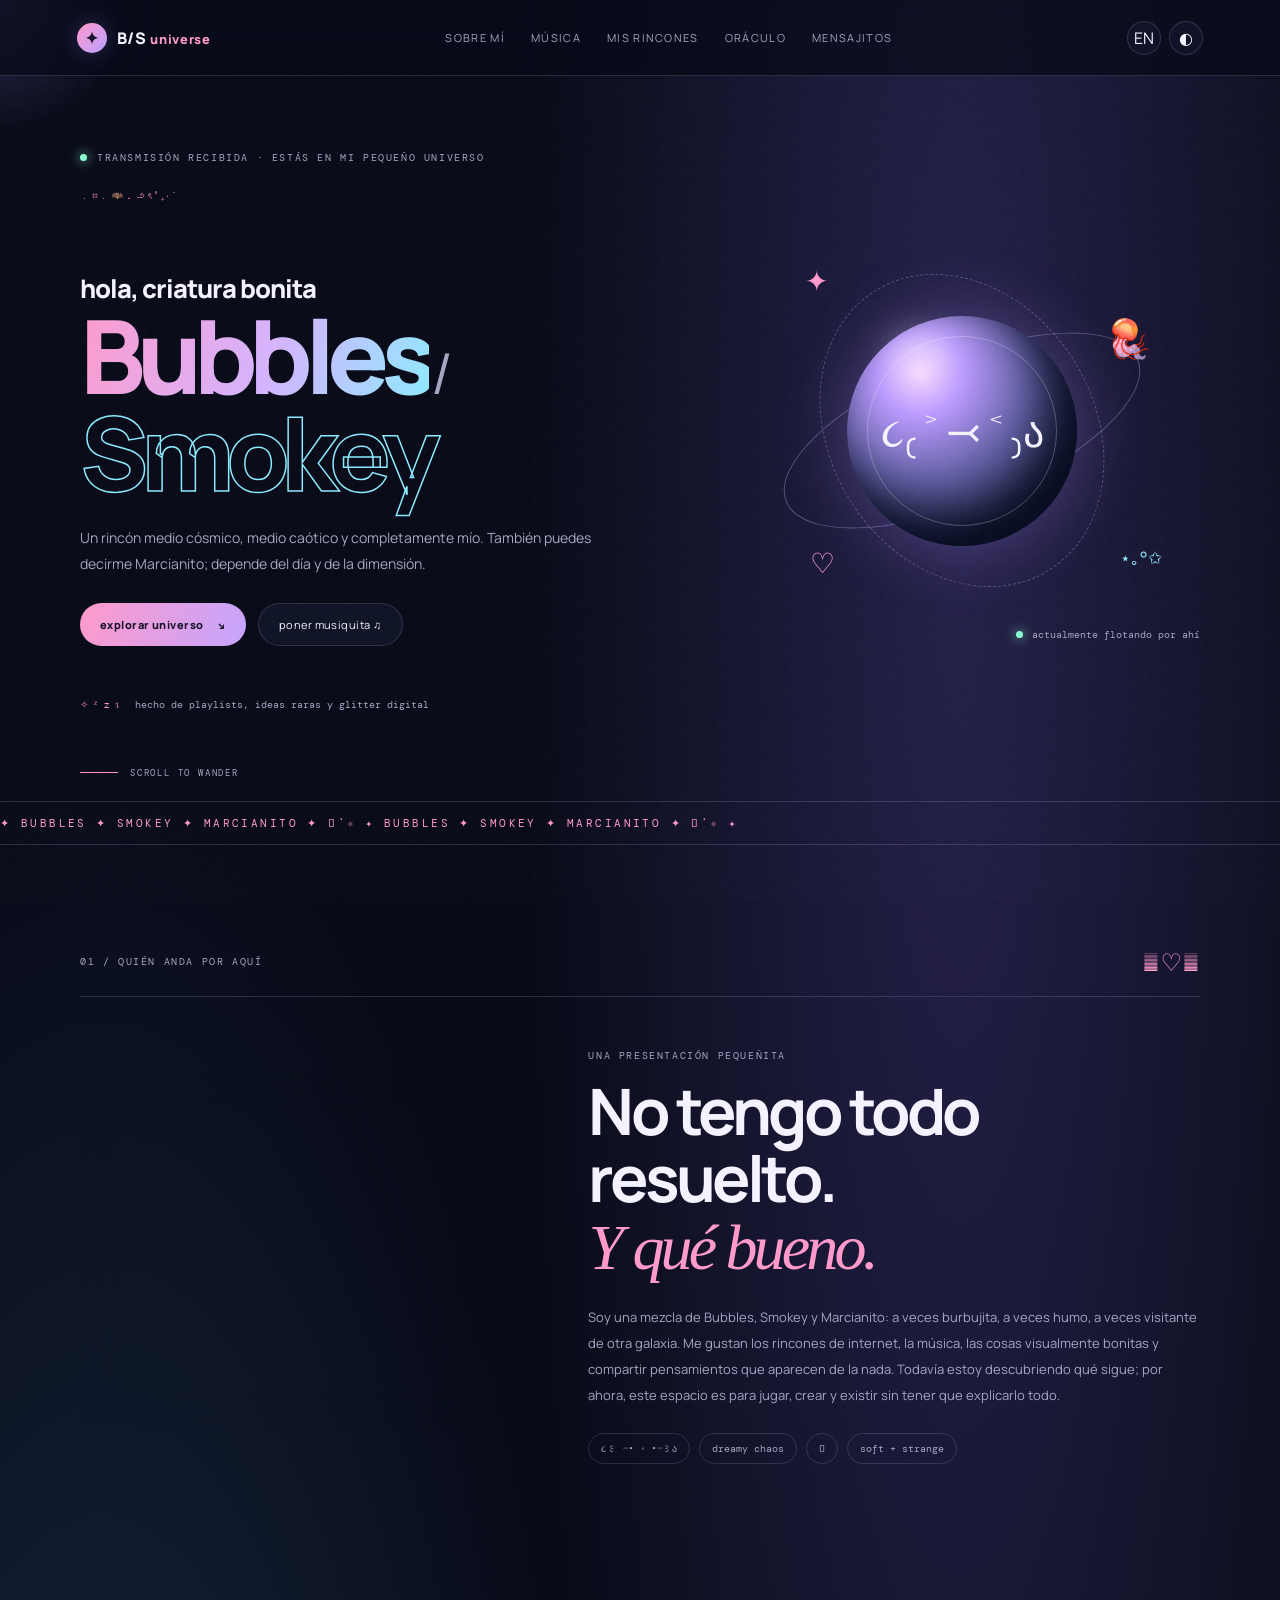
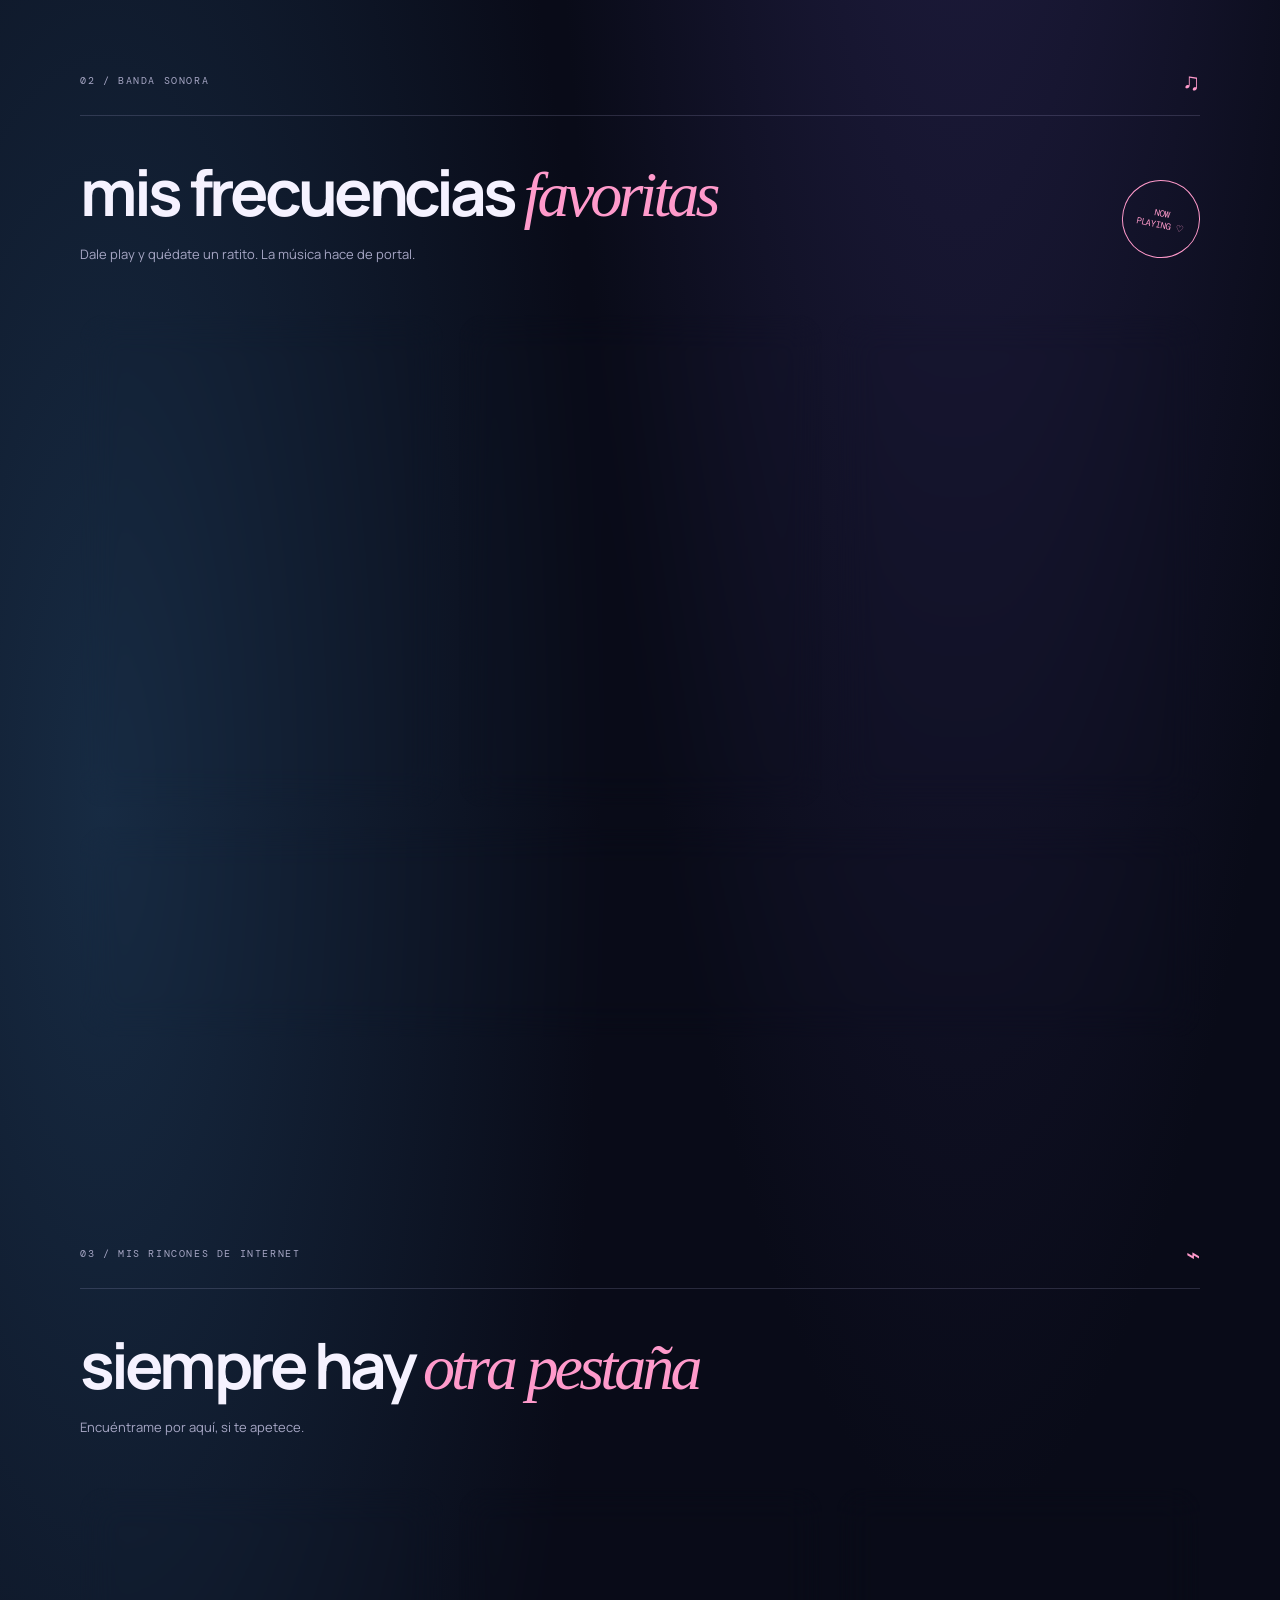
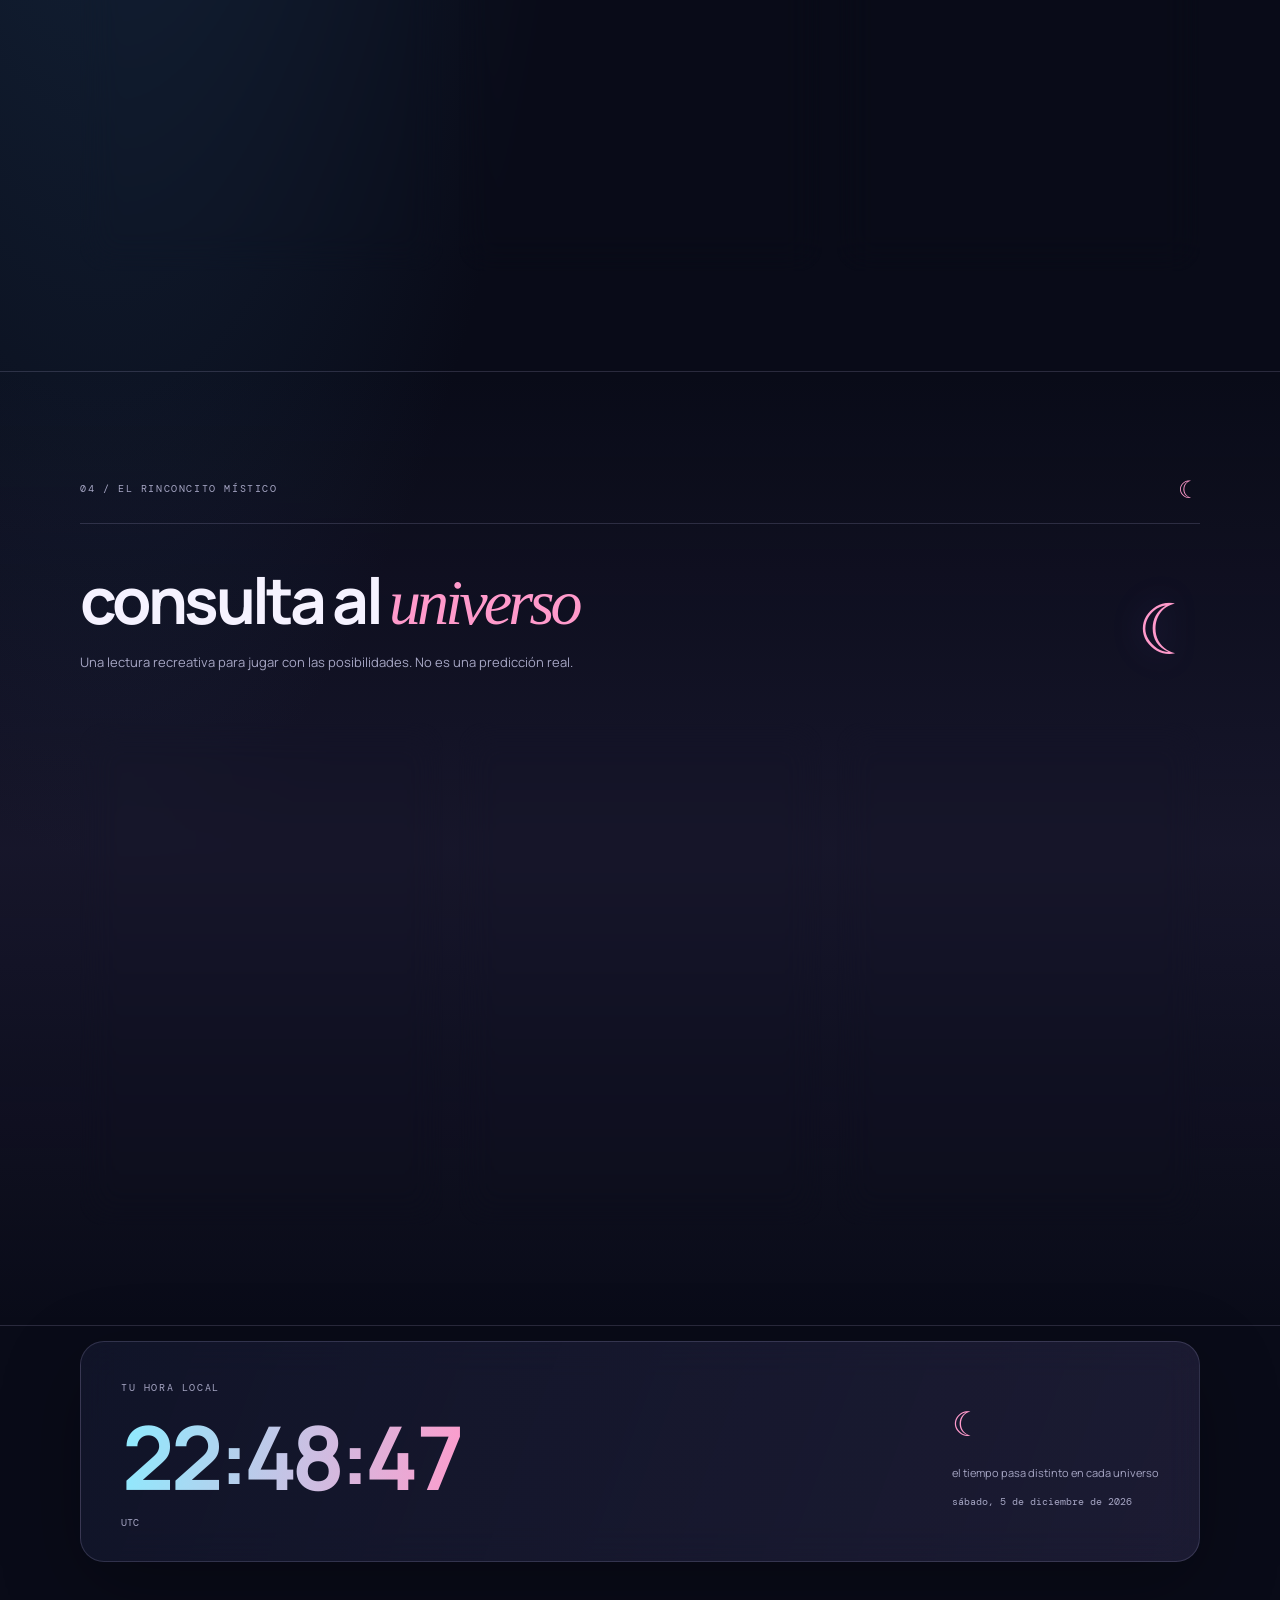
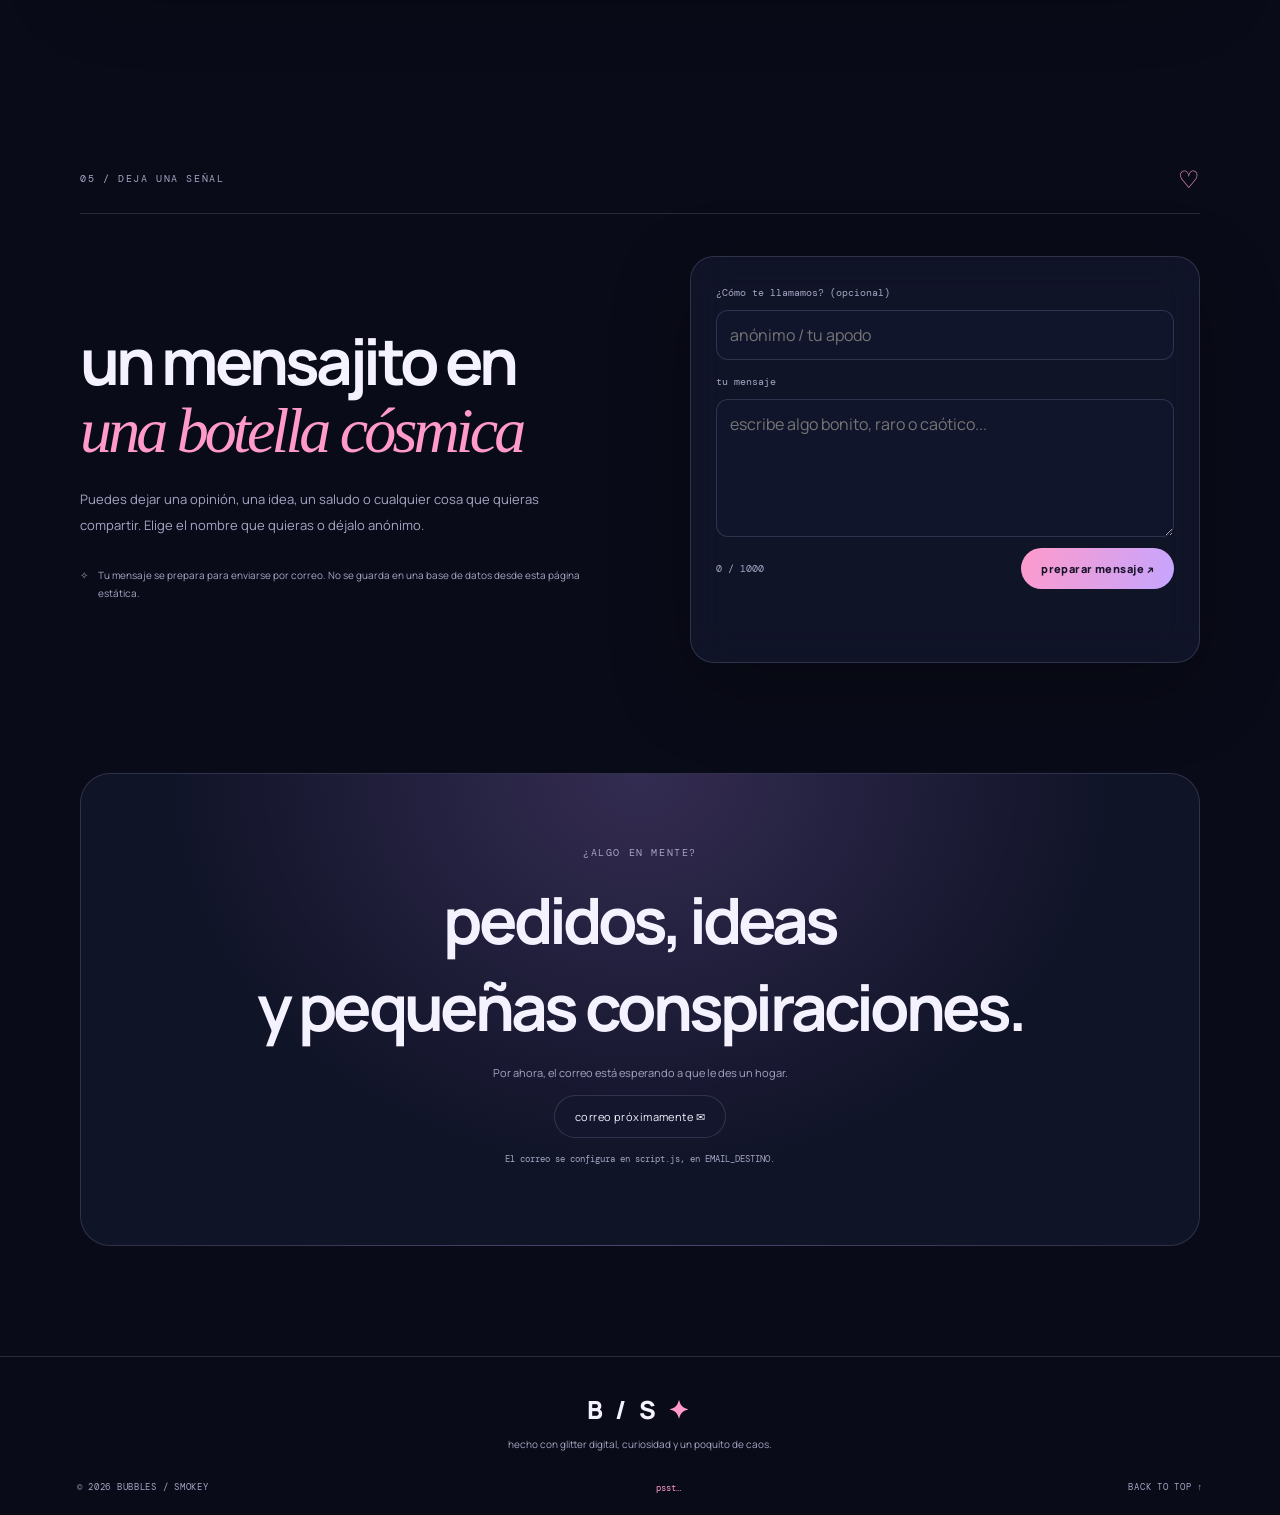
==== commit eb32958d: "Add files via upload" ====
--- a/index.html
+++ b/index.html
@@ -1,56 +1,136 @@
 <!doctype html>
 <html lang="es">
 <head>
-  <meta charset="utf-8"><meta name="viewport" content="width=device-width, initial-scale=1">
-  <meta name="theme-color" content="#100d19"><meta name="description" content="Un pequeño universo personal entre Bubbles, Smokey y Alien.">
-  <title>𖦹 Bubbles · Smokey · Alien 𖦹</title>
-  <link rel="icon" href="assets/Icono.png"><link rel="stylesheet" href="estilo.css">
-  <link rel="preconnect" href="https://fonts.googleapis.com"><link rel="preconnect" href="https://fonts.gstatic.com" crossorigin>
-  <link href="https://fonts.googleapis.com/css2?family=DM+Mono:wght@400;500&family=Manrope:wght@400;500;600;700;800&family=Playfair+Display:ital,wght@0,600;0,700;1,600&display=swap" rel="stylesheet">
+  <meta charset="utf-8">
+  <meta name="viewport" content="width=device-width, initial-scale=1">
+  <meta name="theme-color" content="#090b18">
+  <meta name="description" content="Un pequeño universo personal de Bubbles, Smokey y Marcianito.">
+  <title>⋆｡°✩ Bubbles / Smokey ✩°｡⋆</title>
+  <link rel="icon" href="Alien.icon">
+  <link rel="stylesheet" href="estilo.css">
+  <link rel="preconnect" href="https://fonts.googleapis.com">
+  <link rel="preconnect" href="https://fonts.gstatic.com" crossorigin>
+  <link href="https://fonts.googleapis.com/css2?family=DM+Mono:wght@400;500&family=Manrope:wght@400;500;600;700;800&display=swap" rel="stylesheet">
 </head>
 <body>
-  <div class="noise"></div><div class="aurora aurora-a"></div><div class="aurora aurora-b"></div><canvas id="stars"></canvas>
-  <div class="cursor-glow" id="cursorGlow"></div>
-  <header class="topbar"><a class="brand" href="#home"><span class="brand-orb">✦</span><span>B/S/A <small>personal universe</small></span></a>
-    <nav><a href="#about" data-i18n="navAbout">sobre mí</a><a href="#music" data-i18n="navMusic">música</a><a href="#universe" data-i18n="navUniverse">universo</a><a href="#oracle" data-i18n="navOracle">oráculo</a><a href="#links" data-i18n="navLinks">links</a></nav>
-    <div class="top-actions"><button class="icon-btn" id="langBtn" aria-label="Change language">EN</button><button class="icon-btn" id="soundBtn" aria-label="Toggle sound">♫</button><button class="menu-btn" id="menuBtn" aria-label="Open menu">☰</button></div>
+  <div class="cursor-glow" aria-hidden="true"></div>
+  <div class="noise" aria-hidden="true"></div>
+  <div class="progress" id="progress"></div>
+  <header class="topbar">
+    <a class="brand" href="#home" aria-label="Inicio"><span class="brand-orb">✦</span><span>B/S <i>universe</i></span></a>
+    <nav class="nav" id="nav">
+      <a href="#about" data-i18n="navAbout">sobre mí</a><a href="#music" data-i18n="navMusic">música</a>
+      <a href="#links" data-i18n="navLinks">mis rincones</a><a href="#oracle" data-i18n="navOracle">oráculo</a>
+      <a href="#guestbook" data-i18n="navGuest">mensajitos</a>
+    </nav>
+    <div class="tools">
+      <button class="tiny-btn" id="langBtn" aria-label="Change language">EN</button>
+      <button class="tiny-btn" id="themeBtn" aria-label="Change theme">◐</button>
+      <button class="tiny-btn menu-btn" id="menuBtn" aria-label="Menu">☰</button>
+    </div>
   </header>
+
   <main id="home">
     <section class="hero section-wrap">
-      <div class="hero-copy reveal"><div class="eyebrow"><span class="pulse"></span><span data-i18n="heroEyebrow">TRANSMISIÓN INTERESTELAR · EN LÍNEA</span></div>
-        <p class="tiny-deco">﹒⌗﹒🦇﹒౨ৎ˚₊‧˙</p><h1><span class="h1-soft">not quite</span><br><span class="gradient-text">from here.</span></h1>
-        <p class="hero-desc" data-i18n="heroDesc">Un rincón entre pensamientos aleatorios, canciones repetidas y pequeñas rarezas. Puedes llamarme Bubbles, Smokey o Alien; depende del universo en el que coincidamos.</p>
-        <div class="hero-cta"><a class="button primary" href="#about" data-i18n="explore">explorar mi universo <span>↗</span></a><a class="text-link" href="#music" data-i18n="listen">♫ escuchar algo</a></div>
-        <div class="hero-foot"><span>✧ 𓆩♡𓆪 ✧</span><span data-i18n="heroFoot">un poco de caos, cuidadosamente decorado</span></div>
+      <div class="hero-copy reveal">
+        <div class="eyebrow"><span class="pulse"></span><span data-i18n="eyebrow">transmisión recibida · estás en mi pequeño universo</span></div>
+        <p class="micro">﹒⌗﹒🦇﹒౨ৎ˚₊‧˙</p>
+        <h1><span class="h1-small" data-i18n="heroHello">hola, criatura bonita</span><br><span class="gradient-text">Bubbles</span><span class="slash"> / </span><span class="outline-text">Smokey</span></h1>
+        <p class="hero-desc" data-i18n="heroDesc">Un rincón medio cósmico, medio caótico y completamente mío. También puedes decirme Marcianito; depende del día y de la dimensión.</p>
+        <div class="hero-actions"><a class="button primary" href="#about" data-i18n="explore">explorar universo <span>↘</span></a><a class="button ghost" href="#music" data-i18n="listen">poner musiquita ♫</a></div>
+        <div class="hero-foot"><span>✧ ᶻ 𝗓 𐰁</span><span data-i18n="heroFoot">hecho de playlists, ideas raras y glitter digital</span></div>
       </div>
-      <div class="hero-art reveal"><div class="orbit orbit-1"></div><div class="orbit orbit-2"></div><div class="orbit orbit-3"></div><div class="planet"><div class="planet-shine"></div><span class="planet-face">◡̈</span></div><div class="float-card card-top">✦ <span data-i18n="floatTop">dreaming awake</span></div><div class="float-card card-bottom">♡ <span>404: normality not found</span></div><div class="sparkle s1">✧</div><div class="sparkle s2">⋆</div><div class="sparkle s3">✦</div><div class="art-caption">BUBBLES <i>×</i> SMOKEY <i>×</i> ALIEN</div></div>
+      <div class="hero-art reveal">
+        <div class="orbit orbit-a"></div><div class="orbit orbit-b"></div>
+        <div class="planet"><div class="planet-shine"></div><span>૮₍ ˃ ⤙ ˂ ₎ა</span></div>
+        <span class="floaty f1">✦</span><span class="floaty f2">🪼</span><span class="floaty f3">♡</span><span class="floaty f4">⋆｡°✩</span>
+        <div class="art-note"><span class="note-dot"></span><span data-i18n="status">actualmente flotando por ahí</span></div>
+      </div>
       <div class="scroll-cue"><span></span> SCROLL TO WANDER</div>
     </section>
-    <section class="ticker" aria-label="Decorative ticker"><div class="ticker-track">✦ STAY A LITTLE STRANGE　♡ TAKE WHAT RESONATES　𖦹 LOST IN THE STATIC　✧ STAY A LITTLE STRANGE　♡ TAKE WHAT RESONATES　𖦹 LOST IN THE STATIC　</div></section>
-    <section class="section-wrap about section-pad" id="about"><div class="section-heading reveal"><span class="section-index">01 / THE PERSON</span><h2 data-i18n="aboutTitle">hola, criatura curiosa<span>✳</span></h2><p data-i18n="aboutSub">No hace falta tenerlo todo resuelto para tener un lugar propio.</p></div>
-      <div class="about-grid"><article class="glass about-main reveal"><div class="window-bar"><span></span><span></span><span></span><small>little-introduction.txt</small></div><div class="about-content"><div class="avatar-frame"><img src="assets/Icono_GENERADO.png" alt="Decoración del universo personal" onerror="this.style.display='none'"><span>૮₍ ˶ᵔ ᵕ ᵔ˶ ₎ა</span></div><div><span class="micro-label" data-i18n="aboutLabel">ACERCA DE ESTA PERSONA</span><h3 data-i18n="aboutName">tres nombres, una misma<br>mente en mil pestañas.</h3><p data-i18n="aboutText">Soy una mezcla de curiosidad, humor extraño, música que se queda en bucle y afición por los pequeños detalles. A veces Bubbles, a veces Smokey, a veces Alien. No tengo una definición definitiva y, sinceramente, qué alivio.</p><p class="signature">with love, from somewhere ✷</p></div></div></article>
-        <div class="about-side"><article class="glass mini-card reveal"><span class="mini-icon">☾</span><span class="micro-label" data-i18n="currently">AHORA MISMO</span><strong data-i18n="currentlyText">en construcción<br>como todo el mundo</strong><small data-i18n="currentlySmall">actualizando mi pequeño planeta...</small></article><article class="glass clock-card reveal"><span class="micro-label" data-i18n="localTime">TU HORA LOCAL</span><div id="clock" class="clock">00:00:00</div><div id="dateLine" class="date-line">--</div><span class="clock-zone" id="timezone">LOCAL TIME</span></article></div></div>
-    </section>
-    <section class="music section-pad" id="music"><div class="section-wrap"><div class="section-heading reveal"><span class="section-index">02 / SOUNDTRACK</span><h2 data-i18n="musicTitle">cosas que suenan <span>♫</span></h2><p data-i18n="musicSub">Una pequeña colección de sonidos para acompañar el desorden.</p></div>
-      <div class="music-layout"><div class="playlist-list reveal"><button class="playlist active" data-playlist="2Gi9fghWLLI5qETHwMrKrc"><span class="playlist-art art-pink">♡</span><span><b>playlist 001</b><small data-i18n="playlistOne">para perderse un rato</small></span><span class="play-arrow">↗</span></button><button class="playlist" data-playlist="6nUG1BFGXct7RbHnwLJyOr"><span class="playlist-art art-blue">✧</span><span><b>playlist 002</b><small data-i18n="playlistTwo">ruido bonito</small></span><span class="play-arrow">↗</span></button><button class="playlist" data-playlist="7pKuho7nNNbIDeihFLvNuO"><span class="playlist-art art-green">☁</span><span><b>playlist 003</b><small data-i18n="playlistThree">otra dimensión</small></span><span class="play-arrow">↗</span></button><div class="music-note" data-i18n="musicNote">♫ elige una playlist para cambiar el reproductor</div></div>
-        <div class="player-panel glass reveal"><div class="player-top"><span class="live-dot"></span><span data-i18n="nowPlaying">REPRODUCTOR DE SPOTIFY</span><span class="equalizer"><i></i><i></i><i></i><i></i></span></div><iframe id="spotifyFrame" title="Spotify playlist player" src="https://open.spotify.com/embed/playlist/2Gi9fghWLLI5qETHwMrKrc?utm_source=generator&theme=0" width="100%" height="352" frameborder="0" allow="autoplay; clipboard-write; encrypted-media; fullscreen; picture-in-picture" loading="lazy"></iframe><div class="track-links"><span data-i18n="moreTracks">TAMBIÉN EN ROTACIÓN</span><div id="tracks"><a href="https://open.spotify.com/track/2mIUxMNXw0u9gewwnomdjL" target="_blank" rel="noopener">track 01 ↗</a><a href="https://open.spotify.com/track/5T3yTmOJ1hJxnH8boXgm3l" target="_blank" rel="noopener">track 02 ↗</a><a href="https://open.spotify.com/track/3u2hfoDnXpCiQQRQkblecj" target="_blank" rel="noopener">track 03 ↗</a><a href="https://open.spotify.com/track/2FAZskT9yRjp2Oow9szJD8" target="_blank" rel="noopener">track 04 ↗</a><a href="https://open.spotify.com/track/6M8r5ddeOm2jxoagsSzuFh" target="_blank" rel="noopener">track 05 ↗</a><a href="https://open.spotify.com/track/56fgrIPr54E85K98kmgqwy" target="_blank" rel="noopener">track 06 ↗</a><a href="https://open.spotify.com/track/1v3rQg6uPY6AnOY5TtxN7I" target="_blank" rel="noopener">track 07 ↗</a></div></div></div></div>
-    </div></section>
-    <section class="section-wrap section-pad universe" id="universe"><div class="section-heading reveal"><span class="section-index">03 / OTHER WORLDS</span><h2 data-i18n="universeTitle">mis pequeñas ventanas <span>↗</span></h2><p data-i18n="universeSub">Cada plataforma tiene su propio tipo de caos.</p></div>
-      <div class="link-grid">
-        <article class="link-card reveal"><div class="link-card-head"><span class="link-symbol">𝕏</span><span class="link-category">SOCIAL / 01</span></div><h3 data-i18n="socialTitle">por ahí, en internet</h3><p data-i18n="socialDesc">Pensamientos, fotos y apariciones espontáneas.</p><a href="https://x.com/afterthesmok3" target="_blank" rel="noopener">X / Twitter ↗</a><a href="https://www.instagram.com/josslyn.f4ck" target="_blank" rel="noopener">Instagram ↗</a><a href="https://www.tiktok.com/@bubsmokey" target="_blank" rel="noopener">TikTok ↗</a></article>
-        <article class="link-card reveal"><div class="link-card-head"><span class="link-symbol">◉</span><span class="link-category">BROADCAST / 02</span></div><h3 data-i18n="channelsTitle">frecuencias abiertas</h3><p data-i18n="channelsDesc">Canales, ocurrencias y otras transmisiones.</p><a href="https://whatsapp.com/channel/0029VbCliaG96H4RohGVyc0L" target="_blank" rel="noopener" data-i18n="personalChannel">canal personal ↗</a><a href="https://whatsapp.com/channel/0029Vb7jRpp7T8bXzYk30M2D" target="_blank" rel="noopener">Transtornaditos™ ↗</a><a href="https://whatsapp.com/channel/0029Vb8fsdr90x34fyLEYq2r" target="_blank" rel="noopener">CHAIN3008 ↗</a></article>
-        <article class="link-card reveal"><div class="link-card-head"><span class="link-symbol">⌘</span><span class="link-category">CHARACTER LAB / 03</span></div><h3 data-i18n="botsTitle">bots & personajes</h3><p data-i18n="botsDesc">Historias, personajes y conversaciones artificiales.</p><a href="https://tipsy.chat/es/profile/1787466424723383942" target="_blank" rel="noopener">Tipsy ↗</a><a href="https://character.ai/profile/Bubbleseal" target="_blank" rel="noopener">Character.AI ↗</a><a href="https://www.hiwaifu.com/es/robot/16984395" target="_blank" rel="noopener">HiWaifu ↗</a><a href="https://crushon.ai/es/profile/2bd70f05-969c-11f1-818b-6a5b879871a5" target="_blank" rel="noopener">CrushOn ↗</a><a href="https://www.clank.world/@Bubbless" target="_blank" rel="noopener">Clank ↗</a><a href="https://janitorai.com/es/profiles/2e56df3b-22bd-47be-aab4-27db8e41aaf1_profile-of-bubble-seal" target="_blank" rel="noopener">JanitorAI ↗</a><a href="https://app.wyvern.chat/profiles/Bubblessmokey" target="_blank" rel="noopener">Wyvern ↗</a><a href="https://s.rubii.ai/MvTb8bKB" target="_blank" rel="noopener">Rubii ↗</a></article>
+
+    <section class="ticker" aria-hidden="true"><div>✦ BUBBLES ✦ SMOKEY ✦ MARCIANITO ✦ 𖦹˙✧ ✦ BUBBLES ✦ SMOKEY ✦ MARCIANITO ✦ 𖦹˙✧ ✦</div></section>
+
+    <section class="section-wrap about section" id="about">
+      <div class="section-head reveal"><span class="kicker">01 / <span data-i18n="chapterAbout">quién anda por aquí</span></span><span class="decor">𓆩♡𓆪</span></div>
+      <div class="about-grid">
+        <div class="about-card glass reveal">
+          <div class="avatar-frame"><img src="Icono.png" alt="" onerror="this.style.display='none'"><span class="avatar-fallback">૮₍ ´ ꒳ ₎ა</span></div>
+          <div class="card-caption"><span data-i18n="avatarCaption">entidad en observación</span><span>✧ 001</span></div>
+        </div>
+        <div class="about-text reveal"><p class="kicker" data-i18n="littleIntro">una presentación pequeñita</p>
+          <h2 data-i18n="aboutTitle">No tengo todo resuelto.<br><em>Y qué bueno.</em></h2>
+          <p data-i18n="aboutText">Soy una mezcla de Bubbles, Smokey y Marcianito: a veces burbujita, a veces humo, a veces visitante de otra galaxia. Me gustan los rincones de internet, la música, las cosas visualmente bonitas y compartir pensamientos que aparecen de la nada. Todavía estoy descubriendo qué sigue; por ahora, este espacio es para jugar, crear y existir sin tener que explicarlo todo.</p>
+          <div class="chips"><span>૮꒰ ˶• ༝ •˶꒱ა</span><span>dreamy chaos</span><span>𖦹</span><span>soft + strange</span></div>
+        </div>
       </div>
     </section>
-    <section class="oracle section-pad" id="oracle"><div class="section-wrap"><div class="section-heading reveal"><span class="section-index">04 / THE UNKNOWN</span><h2 data-i18n="oracleTitle">consulta al universo <span>☾</span></h2><p data-i18n="oracleSub">No es destino escrito: tómalo como un espejo simbólico, una chispa para pensar.</p></div>
-      <div class="oracle-grid"><article class="glass tarot-panel reveal"><div class="panel-kicker">✧ TAROT / DAILY DRAW</div><h3 data-i18n="tarotTitle">una carta para ti</h3><p data-i18n="tarotDesc">Respira, piensa en lo que te ronda y deja que aparezca una carta.</p><div class="tarot-stage"><div class="tarot-card" id="tarotCard"><div class="card-back"><span>✧</span><b>𖤐</b><small>THE UNKNOWN</small></div><div class="card-front" id="cardFront"><span class="card-number">0</span><div class="card-illustration">☾</div><strong>—</strong><small>—</small></div></div></div><button class="button primary full" id="drawCard" data-i18n="drawCard">revelar mi carta ✧</button><div class="reading" id="reading" aria-live="polite" data-i18n="readingPlaceholder">tu lectura aparecerá aquí...</div></article>
-        <article class="glass astro-panel reveal"><div class="panel-kicker">✧ ASTROLOGY / ZODIAC</div><h3 data-i18n="astroTitle">¿qué dicen los astros?</h3><p data-i18n="astroDesc">Selecciona tu signo para recibir una lectura del momento.</p><label for="zodiac" data-i18n="chooseSign">TU SIGNO ZODIACAL</label><select id="zodiac"><option value="aries">♈ Aries</option><option value="taurus">♉ Tauro</option><option value="gemini">♊ Géminis</option><option value="cancer">♋ Cáncer</option><option value="leo">♌ Leo</option><option value="virgo">♍ Virgo</option><option value="libra">♎ Libra</option><option value="scorpio">♏ Escorpio</option><option value="sagittarius">♐ Sagitario</option><option value="capricorn">♑ Capricornio</option><option value="aquarius">♒ Acuario</option><option value="pisces">♓ Piscis</option></select><button class="button secondary full" id="astroBtn" data-i18n="astroButton">leer mi energía ✦</button><div class="astro-reading" id="astroReading" aria-live="polite" data-i18n="astroPlaceholder">el cosmos está esperando...</div></article></div>
-    </div></section>
-    <section class="message-section section-pad" id="message"><div class="section-wrap message-wrap"><div class="section-heading reveal"><span class="section-index">05 / SECRET MAIL</span><h2 data-i18n="messageTitle">deja una señal <span>♡</span></h2><p data-i18n="messageSub">Una idea, una opinión, un saludo o algo que quieras compartir. El nombre es opcional.</p></div>
-      <form class="glass message-form reveal" id="messageForm"><div class="form-row"><div><label for="nickname" data-i18n="nicknameLabel">NOMBRE / ALIAS (OPCIONAL)</label><input id="nickname" maxlength="40" placeholder="anonymous ghost..." autocomplete="off"></div><div><label for="topic" data-i18n="topicLabel">TIPO DE MENSAJE</label><select id="topic"><option value="hello" data-i18n="topicHello">saludito</option><option value="idea" data-i18n="topicIdea">idea / pedido</option><option value="opinion" data-i18n="topicOpinion">opinión</option><option value="other" data-i18n="topicOther">otra cosa</option></select></div></div><label for="messageText" data-i18n="messageLabel">TU MENSAJE</label><textarea id="messageText" rows="5" maxlength="1200" required placeholder="type something..." data-i18n-placeholder="messagePlaceholder"></textarea><div class="form-bottom"><span id="charCount">0 / 1200</span><button class="button primary" type="submit" data-i18n="sendMessage">enviar señal ↗</button></div><p class="form-status" id="formStatus" aria-live="polite" data-i18n="formLocalNote">El envío requiere configurar un servicio de recepción en script.js.</p></form>
-    </div></section>
-    <footer class="footer"><div class="footer-inner"><div><span class="brand-orb">✦</span><strong>B/S/A</strong><p data-i18n="footerText">hecho de ruido bonito y cosas que brillan.</p></div><div class="footer-right"><span id="visitorTime">✧ LOCAL TIME ✧</span><a href="#home" data-i18n="backTop">volver arriba ↑</a></div></div><div class="footer-bottom"><span>© <span id="year"></span> BUBBLES / SMOKEY / ALIEN</span><span data-i18n="footerMade">made somewhere in the universe ♡</span></div></footer>
+
+    <section class="section-wrap music section" id="music">
+      <div class="section-head reveal"><span class="kicker">02 / <span data-i18n="chapterMusic">banda sonora</span></span><span class="decor">♫</span></div>
+      <div class="section-title-row reveal"><div><h2 data-i18n="musicTitle">mis frecuencias <em>favoritas</em></h2><p data-i18n="musicSub">Dale play y quédate un ratito. La música hace de portal.</p></div><span class="music-stamp">NOW<br>PLAYING ♡</span></div>
+      <div class="playlist-grid">
+        <article class="playlist-card glass reveal"><div class="playlist-top"><span class="pill">PLAYLIST 01</span><span>✧ 𖦹</span></div><div class="playlist-visual visual-one">♡<small>soft orbit</small></div><h3 data-i18n="playlistOne">frecuencia burbujita</h3><p data-i18n="playlistDesc">Para perderse bonito.</p><a class="text-link" href="https://open.spotify.com/playlist/2Gi9fghWLLI5qETHwMrKrc" target="_blank" rel="noopener">abrir en Spotify ↗</a><iframe title="Spotify playlist 1" src="https://open.spotify.com/embed/playlist/2Gi9fghWLLI5qETHwMrKrc?utm_source=generator" loading="lazy" allow="autoplay; clipboard-write; encrypted-media; fullscreen; picture-in-picture"></iframe></article>
+        <article class="playlist-card glass reveal"><div class="playlist-top"><span class="pill">PLAYLIST 02</span><span>☾</span></div><div class="playlist-visual visual-two">✦<small>midnight haze</small></div><h3 data-i18n="playlistTwo">humo de medianoche</h3><p data-i18n="playlistDesc2">Para existir en otra dimensión.</p><a class="text-link" href="https://open.spotify.com/playlist/6nUG1BFGXct7RbHnwLJyOr" target="_blank" rel="noopener">abrir en Spotify ↗</a><iframe title="Spotify playlist 2" src="https://open.spotify.com/embed/playlist/6nUG1BFGXct7RbHnwLJyOr?utm_source=generator" loading="lazy" allow="autoplay; clipboard-write; encrypted-media; fullscreen; picture-in-picture"></iframe></article>
+        <article class="playlist-card glass reveal"><div class="playlist-top"><span class="pill">PLAYLIST 03</span><span>🪼</span></div><div class="playlist-visual visual-three">𖦹<small>alien radio</small></div><h3 data-i18n="playlistThree">radio marcianita</h3><p data-i18n="playlistDesc3">Una señal desde quién sabe dónde.</p><a class="text-link" href="https://open.spotify.com/playlist/7pKuho7nNNbIDeihFLvNuO" target="_blank" rel="noopener">abrir en Spotify ↗</a><iframe title="Spotify playlist 3" src="https://open.spotify.com/embed/playlist/7pKuho7nNNbIDeihFLvNuO?utm_source=generator" loading="lazy" allow="autoplay; clipboard-write; encrypted-media; fullscreen; picture-in-picture"></iframe></article>
+      </div>
+      <div class="tracks glass reveal"><div><span class="kicker" data-i18n="trackShelf">EN ROTACIÓN</span><h3 data-i18n="trackTitle">canciones sueltas</h3></div><div class="track-list">
+        <a href="https://open.spotify.com/track/2mIUxMNXw0u9gewwnomdjL" target="_blank" rel="noopener">01 <span>♫</span> track no. 01 <b>↗</b></a>
+        <a href="https://open.spotify.com/track/5T3yTmOJ1hJxnH8boXgm3l" target="_blank" rel="noopener">02 <span>♫</span> track no. 02 <b>↗</b></a>
+        <a href="https://open.spotify.com/track/3u2hfoDnXpCiQQRQkblecj" target="_blank" rel="noopener">03 <span>♫</span> track no. 03 <b>↗</b></a>
+        <a href="https://open.spotify.com/track/2FAZskT9yRjp2Oow9szJD8" target="_blank" rel="noopener">04 <span>♫</span> track no. 04 <b>↗</b></a>
+        <a href="https://open.spotify.com/track/6M8r5ddeOm2jxoagsSzuFh" target="_blank" rel="noopener">05 <span>♫</span> track no. 05 <b>↗</b></a>
+        <a href="https://open.spotify.com/track/56fgrIPr54E85K98kmgqwy" target="_blank" rel="noopener">06 <span>♫</span> track no. 06 <b>↗</b></a>
+        <a href="https://open.spotify.com/track/1v3rQg6uPY6AnOY5TtxN7I" target="_blank" rel="noopener">07 <span>♫</span> track no. 07 <b>↗</b></a>
+      </div></div>
+    </section>
+
+    <section class="section-wrap links-section section" id="links">
+      <div class="section-head reveal"><span class="kicker">03 / <span data-i18n="chapterLinks">mis rincones de internet</span></span><span class="decor">⌁</span></div>
+      <div class="section-title-row reveal"><div><h2 data-i18n="linksTitle">siempre hay <em>otra pestaña</em></h2><p data-i18n="linksSub">Encuéntrame por aquí, si te apetece.</p></div></div>
+      <div class="link-groups">
+        <div class="link-group glass reveal"><div class="group-icon">♡</div><div class="group-content"><span class="kicker" data-i18n="socials">redes</span>
+          <a href="https://x.com/afterthesmok3" target="_blank" rel="noopener">X / Twitter <b>↗</b></a><a href="https://www.instagram.com/josslyn.f4ck" target="_blank" rel="noopener">Instagram <b>↗</b></a><a href="https://www.tiktok.com/@bubsmokey" target="_blank" rel="noopener">TikTok <b>↗</b></a></div></div>
+        <div class="link-group glass reveal"><div class="group-icon">◉</div><div class="group-content"><span class="kicker" data-i18n="channels">canales</span>
+          <a href="https://whatsapp.com/channel/0029VbCliaG96H4RohGVyc0L" target="_blank" rel="noopener"><span data-i18n="personalChannel">mi canal personal</span><b>↗</b></a>
+          <a href="https://whatsapp.com/channel/0029Vb7jRpp7T8bXzYk30M2D" target="_blank" rel="noopener">⭒͙ Trans tornaditos™ <b>↗</b></a>
+          <a href="https://whatsapp.com/channel/0029Vb8fsdr90x34fyLEYq2r" target="_blank" rel="noopener">CHAIN3008 <small data-i18n="niece">canal de animación y dibujos</small><b>↗</b></a></div></div>
+        <div class="link-group glass reveal"><div class="group-icon">✧</div><div class="group-content"><span class="kicker" data-i18n="bots">bots & personajes</span>
+          <a href="https://tipsy.chat/es/profile/1787466424723383942" target="_blank" rel="noopener">Tipsy <b>↗</b></a><a href="https://character.ai/profile/Bubbleseal" target="_blank" rel="noopener">Character.AI <b>↗</b></a><a href="https://www.hiwaifu.com/es/robot/16984395" target="_blank" rel="noopener">HiWaifu <b>↗</b></a><a href="https://crushon.ai/es/profile/2bd70f05-969c-11f1-818b-6a5b879871a5" target="_blank" rel="noopener">CrushOn <b>↗</b></a><a href="https://www.clank.world/@Bubbless" target="_blank" rel="noopener">Clank <b>↗</b></a><a href="https://janitorai.com/es/profiles/2e56df3b-22bd-47be-aab4-27db8e41aaf1_profile-of-bubble-seal" target="_blank" rel="noopener">JanitorAI <b>↗</b></a><a href="https://app.wyvern.chat/profiles/Bubblessmokey" target="_blank" rel="noopener">Wyvern <b>↗</b></a><a href="https://s.rubii.ai/MvTb8bKB" target="_blank" rel="noopener">Rubii <b>↗</b></a></div></div>
+      </div>
+    </section>
+
+    <section class="oracle-section section" id="oracle">
+      <div class="section-wrap">
+        <div class="section-head reveal"><span class="kicker">04 / <span data-i18n="chapterOracle">el rinconcito místico</span></span><span class="decor">☾</span></div>
+        <div class="section-title-row reveal"><div><h2 data-i18n="oracleTitle">consulta al <em>universo</em></h2><p data-i18n="oracleSub">Una lectura recreativa para jugar con las posibilidades. No es una predicción real.</p></div><span class="moon">☾</span></div>
+        <div class="oracle-grid">
+          <article class="oracle-card tarot glass reveal"><span class="kicker">✦ TAROT ✦</span><div class="tarot-card" id="tarotCard"><div class="tarot-inner"><span class="tarot-star">✧</span><span class="tarot-symbol">☾</span><span class="tarot-name" id="tarotName">THE STAR</span><span class="tarot-number">XVII</span></div></div><h3 data-i18n="tarotHeading">tu carta del momento</h3><p id="tarotMeaning" data-i18n="tarotInitial">Respira, piensa en algo y deja que salga una carta.</p><button class="button primary full" id="drawCard" data-i18n="drawCard">revelar carta ✧</button></article>
+          <article class="oracle-card zodiac glass reveal"><span class="kicker">✦ ASTROLOGY ✦</span><div class="zodiac-symbol">♓</div><h3 data-i18n="zodiacHeading">tu señal zodiacal</h3><label for="birthDate" data-i18n="birthLabel">elige tu fecha de nacimiento</label><input id="birthDate" type="date"><div class="zodiac-result" id="zodiacResult" data-i18n="zodiacInitial">Tu signo y un mensajito aparecerán aquí.</div><button class="button ghost full" id="getZodiac" data-i18n="zodiacButton">descubrir mi signo ☼</button></article>
+          <article class="oracle-card daily glass reveal"><span class="kicker">✦ LITTLE COSMIC NOTE ✦</span><div class="daily-symbol">✳</div><h3 data-i18n="dailyHeading">mensaje aleatorio</h3><p id="dailyMessage" data-i18n="dailyInitial">A veces una frase llega justo cuando debe.</p><button class="button ghost full" id="newMessage" data-i18n="newMessage">otra señal ↻</button></article>
+        </div>
+      </div>
+    </section>
+
+    <section class="section-wrap time-section section">
+      <div class="clock-card glass reveal"><div><span class="kicker" data-i18n="localTime">TU HORA LOCAL</span><div class="clock" id="clock">--:--:--</div><div class="timezone" id="timezone">detectando zona horaria…</div></div><div class="clock-side"><span class="sun-icon" id="sunIcon">☼</span><span data-i18n="clockNote">el tiempo pasa distinto en cada universo</span><span class="date-line" id="dateLine"></span></div></div>
+    </section>
+
+    <section class="section-wrap guest-section section" id="guestbook">
+      <div class="section-head reveal"><span class="kicker">05 / <span data-i18n="chapterGuest">deja una señal</span></span><span class="decor">♡</span></div>
+      <div class="guest-grid">
+        <div class="guest-copy reveal"><h2 data-i18n="guestTitle">un mensajito en<br><em>una botella cósmica</em></h2><p data-i18n="guestDesc">Puedes dejar una opinión, una idea, un saludo o cualquier cosa que quieras compartir. Elige el nombre que quieras o déjalo anónimo.</p><div class="privacy-note">✧ <span data-i18n="privacy">Tu mensaje se prepara para enviarse por correo. No se guarda en una base de datos desde esta página estática.</span></div></div>
+        <form class="guest-form glass reveal" id="guestForm"><label for="guestName" data-i18n="nameLabel">¿Cómo te llamamos? (opcional)</label><input id="guestName" maxlength="40" placeholder="anónimo / tu apodo"><label for="guestMessage" data-i18n="messageLabel">tu mensaje</label><textarea id="guestMessage" required maxlength="1000" rows="5" placeholder="escribe algo bonito, raro o caótico..."></textarea><div class="form-bottom"><span id="charCount">0 / 1000</span><button class="button primary" type="submit" data-i18n="sendMessage">preparar mensaje ↗</button></div><p class="form-feedback" id="formFeedback" aria-live="polite"></p></form>
+      </div>
+    </section>
+
+    <section class="section-wrap contact section">
+      <div class="contact-card reveal"><span class="kicker" data-i18n="contactKicker">¿ALGO EN MENTE?</span><h2 data-i18n="contactTitle">pedidos, ideas<br>y pequeñas conspiraciones.</h2><p data-i18n="contactText">Por ahora, el correo está esperando a que le des un hogar.</p><a href="#" id="emailLink" class="button ghost" data-i18n="emailButton">correo próximamente ✉</a><small data-i18n="emailHint">El correo se configura en script.js, en EMAIL_DESTINO.</small></div>
+    </section>
   </main>
-  <button class="to-top" id="toTop" aria-label="Back to top">↑</button><div class="toast" id="toast" role="status"></div>
-  <script src="interacciones.js"></script>
-</body></html>
+
+  <footer><div class="footer-brand">B / S <span>✦</span></div><p data-i18n="footerText">hecho con glitter digital, curiosidad y un poquito de caos.</p><div class="footer-bottom"><span>© <span id="year"></span> BUBBLES / SMOKEY</span><button id="secretBtn" class="secret-btn">psst…</button><a href="#home">BACK TO TOP ↑</a></div></footer>
+  <div class="toast" id="toast" role="status"></div>
+  <script src="script.js"></script>
+</body>
+</html>
--- a/estilo.css
+++ b/estilo.css
@@ -1,5 +1,3 @@
-:root{--bg:#100d19;--bg2:#171326;--panel:rgba(31,25,48,.68);--text:#f7f0ff;--muted:#b8abc9;--accent:#f4a9d5;--accent2:#9edff1;--line:rgba(255,255,255,.13);--shadow:0 25px 80px rgba(0,0,0,.28);--radius:24px;color-scheme:dark}*{box-sizing:border-box}html{scroll-behavior:smooth;scroll-padding-top:88px}body{margin:0;background:radial-gradient(ellipse at 15% 10%,#2b1838 0,transparent 35%),radial-gradient(ellipse at 85% 35%,#152a3b 0,transparent 32%),var(--bg);color:var(--text);font-family:Manrope,system-ui,sans-serif;overflow-x:hidden;transition:background .5s,color .5s}body[data-theme="aero"]{--bg:#d9f7f6;--bg2:#b5e8ed;--panel:rgba(255,255,255,.54);--text:#15384b;--muted:#426779;--accent:#ff8fc8;--accent2:#55b9d6;--line:rgba(25,100,130,.2);--shadow:0 25px 70px rgba(40,130,160,.18);color-scheme:light;background:radial-gradient(ellipse at 10% 10%,#fff 0,transparent 40%),linear-gradient(135deg,#b8f0eb,#d7e9ff 55%,#f7dff2)}body[data-theme="neon"]{--bg:#090b0d;--bg2:#10191b;--panel:rgba(10,28,28,.75);--text:#e5fff3;--muted:#9ac9b8;--accent:#a4ffbd;--accent2:#ff7be8;--line:rgba(164,255,189,.2);--shadow:0 20px 70px rgba(0,255,170,.12)}body[data-theme="pink"]{--bg:#21101e;--bg2:#32172c;--panel:rgba(54,25,49,.7);--text:#fff1fa;--muted:#d7b4ce;--accent:#ff9bcf;--accent2:#c5a8ff}a{color:inherit;text-decoration:none}button,input,select,textarea{font:inherit}.noise{position:fixed;inset:0;pointer-events:none;z-index:10;opacity:.035;background-image:url("data:image/svg+xml,%3Csvg viewBox='0 0 180 180' xmlns='http://www.w3.org/2000/svg'%3E%3Cfilter id='n'%3E%3CfeTurbulence type='fractalNoise' baseFrequency='.9' numOctaves='3' stitchTiles='stitch'/%3E%3C/filter%3E%3Crect width='100%25' height='100%25' filter='url(%23n)' opacity='.8'/%3E%3C/svg%3E")}.aurora{position:fixed;width:45vw;height:45vw;filter:blur(100px);opacity:.13;border-radius:50%;pointer-events:none;z-index:-1;animation:aurora 18s ease-in-out infinite alternate}.aurora-a{background:#ed8cc8;top:5%;left:-20%}.aurora-b{background:#4ebfd2;right:-20%;top:45%;animation-delay:-8s}#stars{position:fixed;inset:0;z-index:-1;pointer-events:none}.cursor-glow{position:fixed;width:220px;height:220px;border-radius:50%;background:radial-gradient(circle,rgba(242,160,218,.1),transparent 70%);pointer-events:none;z-index:2;transform:translate(-50%,-50%)}.topbar{height:76px;position:sticky;top:0;z-index:20;display:flex;align-items:center;justify-content:space-between;padding:0 max(5vw,22px);background:rgba(15,12,24,.65);backdrop-filter:blur(22px);border-bottom:1px solid var(--line)}body[data-theme="aero"] .topbar{background:rgba(230,255,255,.65)}.brand{display:flex;gap:10px;align-items:center;font-weight:800;letter-spacing:.12em}.brand small{display:block;font:9px 'DM Mono';letter-spacing:.12em;color:var(--muted);margin-top:2px}.brand-orb{width:34px;height:34px;display:grid;place-items:center;border-radius:50%;background:linear-gradient(135deg,var(--accent),var(--accent2));color:#24152b;box-shadow:0 0 25px #f4a9d555}.topbar nav{display:flex;gap:28px;font-size:11px;letter-spacing:.08em;text-transform:uppercase;color:var(--muted)}.topbar nav a{transition:.25s}.topbar nav a:hover,.text-link:hover{color:var(--accent)}.top-actions{display:flex;gap:8px}.icon-btn,.menu-btn{border:1px solid var(--line);background:var(--panel);color:var(--text);width:36px;height:36px;border-radius:50%;cursor:pointer;transition:.25s}.icon-btn:hover,.menu-btn:hover{transform:translateY(-3px);border-color:var(--accent)}.menu-btn{display:none}.section-wrap{width:min(1120px,90vw);margin:auto}.hero{min-height:690px;display:grid;grid-template-columns:1.05fr .95fr;align-items:center;position:relative;padding-top:65px;padding-bottom:100px}.eyebrow,.section-index,.micro-label,.panel-kicker,.player-top,.track-links>span,.link-category{font:10px 'DM Mono',monospace;letter-spacing:.16em;color:var(--accent)}.eyebrow{display:flex;gap:10px;align-items:center}.pulse,.live-dot{width:7px;height:7px;border-radius:50%;background:#93f4c6;box-shadow:0 0 12px #93f4c6;animation:pulse 1.5s infinite}.tiny-deco{color:var(--muted);font-size:14px;margin:28px 0 8px}.hero h1{font:700 clamp(64px,9vw,112px)/.92 'Playfair Display',serif;letter-spacing:-.055em;margin:0}.h1-soft{font-style:italic;color:var(--text)}.gradient-text{background:linear-gradient(95deg,var(--accent),#e7c5ff 48%,var(--accent2));background-clip:text;color:transparent}.hero-desc{max-width:470px;color:var(--muted);font-size:14px;line-height:2;margin:28px 0}.hero-cta{display:flex;align-items:center;gap:25px}.button{display:inline-flex;justify-content:center;align-items:center;gap:18px;padding:14px 20px;border:0;border-radius:100px;cursor:pointer;font-size:11px;font-weight:800;letter-spacing:.04em;transition:transform .25s,box-shadow .25s}.button:hover{transform:translateY(-4px);box-shadow:0 12px 30px #0003}.primary{background:linear-gradient(110deg,var(--accent),#d9b6fa);color:#28172d}.secondary{background:linear-gradient(110deg,var(--accent2),#b8d7ff);color:#102d3b}.text-link{font-size:12px;color:var(--muted)}.hero-foot{display:flex;gap:15px;align-items:center;color:var(--muted);font:10px 'DM Mono';margin-top:60px}.hero-foot span:first-child{color:var(--accent);font-size:17px}.hero-art{height:480px;position:relative;display:grid;place-items:center}.planet{width:min(300px,60vw);aspect-ratio:1;border-radius:50%;position:relative;display:grid;place-items:center;background:radial-gradient(circle at 30% 25%,#fff4,transparent 15%),radial-gradient(circle at 35% 30%,#f9c5e8,#b18ed7 37%,#507caa 72%,#263b67);box-shadow:inset -30px -25px 55px #10122c99,0 0 90px #d99de755,0 0 150px #74d8e622;animation:float 7s ease-in-out infinite;overflow:hidden}.planet:before,.planet:after{content:"";position:absolute;border-radius:50%;background:#fff2;filter:blur(2px)}.planet:before{width:65%;height:18%;top:25%;left:10%;transform:rotate(-30deg)}.planet:after{width:45%;height:9%;bottom:25%;right:2%;transform:rotate(-25deg)}.planet-face{font-size:60px;color:#3c315a;z-index:1}.planet-shine{position:absolute;inset:8%;border-radius:50%;border:1px solid #ffffff55}.orbit{position:absolute;border:1px solid #e7b9f466;border-radius:50%;transform:rotate(-25deg)}.orbit-1{width:440px;height:150px}.orbit-2{width:510px;height:205px;transform:rotate(35deg);border-color:#9fe4ed55}.orbit-3{width:360px;height:360px;border-style:dashed;opacity:.4}.float-card{position:absolute;padding:12px 16px;border:1px solid var(--line);border-radius:14px;background:var(--panel);backdrop-filter:blur(15px);font-size:11px;box-shadow:var(--shadow);animation:float 5s ease-in-out infinite}.float-card span{color:var(--muted);margin-left:6px}.card-top{top:65px;right:0}.card-bottom{bottom:70px;left:0;animation-delay:-2s}.sparkle{position:absolute;color:var(--accent);font-size:28px;animation:twinkle 3s infinite}.s1{top:60px;left:15%}.s2{right:10%;bottom:100px;animation-delay:-1s}.s3{right:20%;top:25%;animation-delay:-2s}.art-caption{position:absolute;bottom:10px;font:9px 'DM Mono';letter-spacing:.25em;color:var(--muted)}.scroll-cue{position:absolute;bottom:30px;left:0;display:flex;align-items:center;gap:12px;font:9px 'DM Mono';letter-spacing:.15em;color:var(--muted)}.scroll-cue span{width:32px;height:1px;background:var(--accent)}.ticker{overflow:hidden;border-block:1px solid var(--line);padding:14px 0;background:#ffffff05;white-space:nowrap}.ticker-track{width:max-content;font:10px 'DM Mono';letter-spacing:.2em;color:var(--muted);animation:ticker 36s linear infinite}.section-pad{padding:110px 0}.section-heading{margin-bottom:45px}.section-index{display:block;margin-bottom:17px}.section-heading h2{font:600 clamp(36px,5vw,56px)/1.15 'Playfair Display';letter-spacing:-.035em;margin:0 0 12px}.section-heading h2 span{color:var(--accent);font-family:Manrope}.section-heading p{font-size:13px;color:var(--muted);line-height:1.8;margin:0}.glass{background:var(--panel);border:1px solid var(--line);backdrop-filter:blur(20px);border-radius:var(--radius);box-shadow:var(--shadow)}.about-grid{display:grid;grid-template-columns:1.6fr .8fr;gap:18px}.about-main{overflow:hidden}.window-bar{height:43px;border-bottom:1px solid var(--line);display:flex;align-items:center;gap:7px;padding:0 18px}.window-bar>span{width:7px;height:7px;border-radius:50%;background:var(--accent)}.window-bar>span:nth-child(2){background:#e9d48b}.window-bar>span:nth-child(3){background:#9ce4c0}.window-bar small{margin-left:auto;color:var(--muted);font:9px 'DM Mono'}.about-content{display:grid;grid-template-columns:180px 1fr;gap:28px;padding:35px}.avatar-frame{height:190px;border-radius:18px;background:linear-gradient(145deg,#e6b5dc55,#85d4e655);display:grid;place-items:center;position:relative;overflow:hidden}.avatar-frame img{width:100%;height:100%;object-fit:cover;position:absolute;inset:0}.avatar-frame span{font-size:35px;filter:drop-shadow(0 5px 10px #0004)}.about-content h3{font:600 24px/1.25 'Playfair Display';margin:10px 0}.about-content p{font-size:12px;line-height:2;color:var(--muted)}.signature{font:italic 13px 'Playfair Display';color:var(--accent)!important}.about-side{display:grid;gap:18px}.mini-card,.clock-card{padding:25px;display:flex;flex-direction:column;justify-content:center}.mini-icon{font-size:27px;color:var(--accent);margin-bottom:16px}.mini-card strong{font:600 19px/1.4 'Playfair Display';margin:10px 0}.mini-card small{font-size:10px;color:var(--muted)}.clock-card{min-height:150px}.clock{font:500 35px 'DM Mono';letter-spacing:-.06em;margin:12px 0 4px}.date-line,.clock-zone{font:9px 'DM Mono';color:var(--muted);letter-spacing:.1em}.clock-zone{margin-top:8px}.music{background:linear-gradient(180deg,transparent,#ffffff04,transparent)}.music-layout{display:grid;grid-template-columns:.8fr 1.2fr;gap:25px;align-items:start}.playlist-list{display:grid;gap:12px}.playlist{display:flex;align-items:center;gap:14px;text-align:left;padding:13px;border-radius:16px;border:1px solid var(--line);background:var(--panel);color:var(--text);cursor:pointer;transition:.25s}.playlist:hover,.playlist.active{border-color:var(--accent);transform:translateX(5px);background:#ffffff0b}.playlist-art{width:55px;height:55px;border-radius:12px;display:grid;place-items:center;font-size:26px;color:#35213a}.art-pink{background:linear-gradient(135deg,#f7b9dc,#e5c7f9)}.art-blue{background:linear-gradient(135deg,#9be1ed,#b8bfff)}.art-green{background:linear-gradient(135deg,#b6ebcf,#e1f0ad)}.playlist b,.playlist small{display:block}.playlist b{font:10px 'DM Mono';letter-spacing:.1em;text-transform:uppercase}.playlist small{font-size:11px;color:var(--muted);margin-top:5px}.play-arrow{margin-left:auto;color:var(--accent)}.music-note{font:10px 'DM Mono';color:var(--muted);padding:10px}.player-panel{padding:18px}.player-top{display:flex;align-items:center;gap:9px;padding:3px 2px 15px}.player-top .live-dot{width:6px;height:6px}.equalizer{margin-left:auto;display:flex;align-items:end;gap:3px;height:14px}.equalizer i{width:3px;background:var(--accent);border-radius:4px;animation:eq .8s infinite alternate}.equalizer i:nth-child(1){height:40%}.equalizer i:nth-child(2){height:90%;animation-delay:-.3s}.equalizer i:nth-child(3){height:60%;animation-delay:-.5s}.equalizer i:nth-child(4){height:100%;animation-delay:-.2s}.player-panel iframe{border-radius:12px}.track-links{padding:15px 2px 0}.track-links>span{font-size:9px}.track-links>div{display:flex;flex-wrap:wrap;gap:8px;margin-top:12px}.track-links a{font:9px 'DM Mono';color:var(--muted);border:1px solid var(--line);padding:8px 10px;border-radius:30px;transition:.2s}.track-links a:hover{color:var(--accent);border-color:var(--accent)}.link-grid{display:grid;grid-template-columns:repeat(3,1fr);gap:16px}.link-card{padding:25px;border:1px solid var(--line);border-radius:20px;background:var(--panel);backdrop-filter:blur(14px);transition:.3s}.link-card:hover{transform:translateY(-7px);border-color:var(--accent);box-shadow:0 20px 55px #0002}.link-card-head{display:flex;align-items:center;justify-content:space-between}.link-symbol{width:40px;height:40px;display:grid;place-items:center;border-radius:13px;background:linear-gradient(135deg,var(--accent),var(--accent2));color:#24172b;font-size:21px}.link-category{font-size:8px}.link-card h3{font:600 21px 'Playfair Display';margin:23px 0 8px}.link-card p{font-size:11px;line-height:1.8;color:var(--muted);min-height:40px}.link-card>a{display:block;padding:9px 0;border-bottom:1px solid var(--line);font-size:11px;color:var(--muted);transition:.2s}.link-card>a:hover{color:var(--accent);padding-left:5px}.oracle{background:linear-gradient(180deg,transparent,#ffffff04,transparent)}.oracle-grid{display:grid;grid-template-columns:1fr 1fr;gap:18px}.tarot-panel,.astro-panel{padding:28px}.panel-kicker{font-size:9px}.tarot-panel h3,.astro-panel h3{font:600 26px 'Playfair Display';margin:15px 0 8px}.tarot-panel>p,.astro-panel>p{font-size:11px;line-height:1.8;color:var(--muted);min-height:40px}.tarot-stage{height:260px;display:grid;place-items:center;perspective:1000px}.tarot-card{width:150px;height:220px;position:relative;transform-style:preserve-3d;transition:transform .9s cubic-bezier(.2,.8,.2,1)}.tarot-card.flipped{transform:rotateY(180deg)}.card-back,.card-front{position:absolute;inset:0;border-radius:13px;border:1px solid #f1c5e899;backface-visibility:hidden;display:flex;flex-direction:column;align-items:center;justify-content:center;overflow:hidden}.card-back{background:repeating-linear-gradient(45deg,#362342,#362342 5px,#422c50 5px,#422c50 10px);box-shadow:0 15px 45px #0005}.card-back:before{content:"";position:absolute;inset:8px;border:1px solid #e9bfe777;border-radius:8px}.card-back span{font-size:28px;color:#f7c5e9}.card-back b{font:50px 'Playfair Display';color:#f8d6ef}.card-back small{font:8px 'DM Mono';letter-spacing:.2em;color:#e9c9e4}.card-front{transform:rotateY(180deg);background:linear-gradient(145deg,#f4d6e9,#c9dff1);color:#37253f;padding:14px;text-align:center}.card-number{font:10px 'DM Mono';align-self:flex-start}.card-illustration{font-size:62px;margin:13px 0}.card-front strong{font:600 15px 'Playfair Display'}.card-front small{font:8px 'DM Mono';margin-top:6px}.full{width:100%}.reading,.astro-reading{margin-top:16px;padding:14px;border-radius:13px;background:#ffffff08;border:1px solid var(--line);font-size:11px;line-height:1.8;color:var(--muted);min-height:70px}.astro-panel label,.message-form label{display:block;font:9px 'DM Mono';letter-spacing:.12em;color:var(--accent);margin:22px 0 8px}.astro-panel select,.message-form input,.message-form select,.message-form textarea{width:100%;border:1px solid var(--line);border-radius:12px;background:#ffffff09;color:var(--text);padding:13px;outline:none;font-size:12px}.astro-panel select option,.message-form select option{background:#21182d;color:white}.astro-panel select:focus,.message-form input:focus,.message-form textarea:focus,.message-form select:focus{border-color:var(--accent)}.astro-panel .button{margin-top:14px}.message-wrap{max-width:820px}.message-form{padding:30px}.form-row{display:grid;grid-template-columns:1fr 1fr;gap:18px}.message-form label{margin-top:10px}.message-form textarea{resize:vertical;min-height:120px}.message-form input::placeholder,.message-form textarea::placeholder{color:var(--muted)}.form-bottom{display:flex;align-items:center;justify-content:space-between;margin-top:15px}.form-bottom>span,.form-status{font:9px 'DM Mono';color:var(--muted)}.form-status{line-height:1.7;margin:15px 0 0}.footer{border-top:1px solid var(--line);padding:40px max(5vw,22px) 20px;background:#00000012}.footer-inner{width:min(1120px,90vw);margin:auto;display:flex;justify-content:space-between;align-items:center}.footer-inner>div:first-child{display:grid;grid-template-columns:34px auto;align-items:center;gap:0 10px}.footer-inner p{grid-column:2;font-size:10px;color:var(--muted);margin:4px 0}.footer-right{display:flex;gap:25px;align-items:center;font:9px 'DM Mono';color:var(--muted)}.footer-right a{color:var(--accent)}.footer-bottom{width:min(1120px,90vw);margin:35px auto 0;padding-top:15px;border-top:1px solid var(--line);display:flex;justify-content:space-between;font:8px 'DM Mono';letter-spacing:.1em;color:var(--muted)}.to-top{position:fixed;bottom:25px;right:25px;width:42px;height:42px;border:1px solid var(--line);border-radius:50%;background:var(--panel);color:var(--text);backdrop-filter:blur(15px);cursor:pointer;opacity:0;pointer-events:none;transform:translateY(10px);transition:.3s;z-index:15}.to-top.show{opacity:1;pointer-events:auto;transform:none}.toast{position:fixed;left:50%;bottom:25px;transform:translate(-50%,20px);background:var(--text);color:var(--bg);padding:12px 18px;border-radius:30px;font-size:11px;opacity:0;pointer-events:none;transition:.3s;z-index:30}.toast.show{opacity:1;transform:translate(-50%,0)}.reveal{opacity:0;transform:translateY(25px);transition:opacity .8s,transform .8s}.reveal.visible{opacity:1;transform:none}
-@keyframes float{0%,100%{transform:translateY(0)}50%{transform:translateY(-14px)}}@keyframes pulse{50%{opacity:.35;box-shadow:0 0 2px #93f4c6}}@keyframes twinkle{0%,100%{opacity:.35;transform:scale(.8) rotate(0)}50%{opacity:1;transform:scale(1.25) rotate(20deg)}}@keyframes ticker{to{transform:translateX(-50%)}}@keyframes aurora{to{transform:translate(15vw,8vh) scale(1.25)}}@keyframes eq{to{height:25%}}
-@media(max-width:850px){.topbar nav{gap:14px}.hero{min-height:600px}.about-grid{grid-template-columns:1fr}.about-side{grid-template-columns:1fr 1fr}.link-grid{grid-template-columns:1fr 1fr}.music-layout{grid-template-columns:1fr}.playlist-list{grid-template-columns:repeat(3,1fr)}.playlist{flex-direction:column;align-items:flex-start}.play-arrow{display:none}.music-note{grid-column:1/-1}.hero-art{height:390px}.planet{width:240px}.orbit-1{width:340px}.orbit-2{width:380px}}
-@media(max-width:620px){.topbar{height:65px}.topbar nav{display:none;position:absolute;top:64px;left:0;right:0;padding:18px 25px 24px;background:var(--bg2);border-bottom:1px solid var(--line);flex-direction:column;gap:18px}.topbar nav.open{display:flex}.menu-btn{display:block}.hero{grid-template-columns:1fr;padding-top:65px;padding-bottom:90px}.hero-copy{z-index:1}.hero h1{font-size:clamp(62px,17vw,92px)}.hero-art{height:350px;margin-top:20px}.planet{width:220px}.orbit-1{width:320px;height:120px}.orbit-2{width:360px;height:150px}.card-top{right:2%}.card-bottom{left:2%;bottom:40px}.scroll-cue{bottom:20px}.section-pad{padding:75px 0}.section-heading{margin-bottom:30px}.section-heading h2{font-size:38px}.about-content{grid-template-columns:1fr;padding:22px}.avatar-frame{height:150px}.about-side{grid-template-columns:1fr 1fr}.mini-card,.clock-card{padding:18px}.clock{font-size:26px}.playlist-list{grid-template-columns:1fr}.playlist{flex-direction:row;align-items:center}.play-arrow{display:block}.link-grid,.oracle-grid{grid-template-columns:1fr}.link-card p{min-height:0}.form-row{grid-template-columns:1fr;gap:0}.message-form{padding:20px}.footer-inner,.footer-bottom{align-items:flex-start;gap:18px;flex-direction:column}.footer-right{width:100%;justify-content:space-between}.hero-foot{margin-top:35px}.cursor-glow{display:none}}
-@media(prefers-reduced-motion:reduce){*,*:before,*:after{scroll-behavior:auto!important;animation-duration:.01ms!important;animation-iteration-count:1!important;transition-duration:.01ms!important}.reveal{opacity:1;transform:none}}
+@import url('https://fonts.googleapis.com/css2?family=Space+Grotesk:wght@400;500;600;700&display=swap');
+:root{--bg:#090b18;--panel:rgba(20,24,47,.72);--panel2:#11152b;--text:#f5f2ff;--muted:#a6a6c4;--line:rgba(210,207,255,.16);--pink:#ff9acb;--cyan:#8cecff;--purple:#b9a0ff;--glow:rgba(159,133,255,.25);--shadow:0 25px 80px rgba(0,0,0,.28);--radius:24px}
+*{box-sizing:border-box}html{scroll-behavior:smooth;scroll-padding-top:90px}body{margin:0;background:radial-gradient(ellipse at 75% 8%,#25214a 0,transparent 32%),radial-gradient(ellipse at 8% 38%,#172b43 0,transparent 30%),var(--bg);color:var(--text);font-family:Manrope,'Space Grotesk',sans-serif;overflow-x:hidden;transition:background .5s,color .5s}body[data-theme="aero"]{--bg:#c9f4f4;--panel:rgba(239,255,255,.68);--panel2:#d9faff;--text:#153c50;--muted:#477486;--line:rgba(28,117,145,.2);--pink:#ff83b8;--cyan:#00a8bd;--purple:#4d9fcb;--glow:rgba(0,200,220,.24);background:linear-gradient(135deg,#d5ffff,#b8e5fa 45%,#d9cfff)}body[data-theme="neon"]{--bg:#09020f;--panel:rgba(28,4,38,.8);--panel2:#1a0824;--text:#fff1ff;--muted:#d18ccf;--line:rgba(255,70,230,.22);--pink:#ff4fd8;--cyan:#54fff2;--purple:#ae5cff;--glow:rgba(255,40,220,.2)}a{color:inherit;text-decoration:none}button,input,textarea{font:inherit}.noise{position:fixed;inset:0;pointer-events:none;z-index:20;opacity:.035;background-image:url("data:image/svg+xml,%3Csvg viewBox='0 0 180 180' xmlns='http://www.w3.org/2000/svg'%3E%3Cfilter id='n'%3E%3CfeTurbulence type='fractalNoise' baseFrequency='.9' numOctaves='3' stitchTiles='stitch'/%3E%3C/filter%3E%3Crect width='100%25' height='100%25' filter='url(%23n)' opacity='.6'/%3E%3C/svg%3E")}.cursor-glow{position:fixed;width:280px;height:280px;border-radius:50%;background:radial-gradient(circle,var(--glow),transparent 68%);pointer-events:none;z-index:0;transform:translate(-50%,-50%)}.progress{position:fixed;z-index:100;top:0;left:0;height:3px;width:0;background:linear-gradient(90deg,var(--pink),var(--cyan),var(--purple))}.topbar{height:76px;position:sticky;top:0;z-index:50;display:flex;align-items:center;justify-content:space-between;padding:0 6vw;background:rgba(8,10,24,.72);backdrop-filter:blur(20px);border-bottom:1px solid var(--line)}body[data-theme="aero"] .topbar{background:rgba(223,255,255,.7)}.brand{display:flex;align-items:center;gap:10px;font-weight:800;letter-spacing:.04em}.brand i{font-style:normal;color:var(--pink);font-size:.8em}.brand-orb{display:grid;place-items:center;width:30px;height:30px;border-radius:50%;background:linear-gradient(135deg,var(--pink),var(--purple));color:#17152a;box-shadow:0 0 24px var(--glow)}.nav{display:flex;gap:26px;font-size:11px;text-transform:uppercase;letter-spacing:.12em;color:var(--muted)}.nav a:hover,.text-link:hover{color:var(--pink)}.tools{display:flex;gap:8px}.tiny-btn{width:34px;height:34px;border:1px solid var(--line);border-radius:50%;background:var(--panel);color:var(--text);cursor:pointer}.menu-btn{display:none}.section-wrap{width:min(1120px,88vw);margin:auto}.section{padding:100px 0}.hero{min-height:650px;display:grid;grid-template-columns:1.15fr .85fr;align-items:center;position:relative;padding-top:75px;padding-bottom:90px}.eyebrow,.kicker,.micro{font:10px 'DM Mono',monospace;letter-spacing:.16em;text-transform:uppercase;color:var(--muted)}.eyebrow{display:flex;align-items:center;gap:10px}.pulse,.note-dot{width:7px;height:7px;border-radius:50%;background:#8cffcf;box-shadow:0 0 12px #8cffcf;animation:pulse 2s infinite}.micro{color:var(--pink);margin:25px 0 8px}.hero h1{font-size:clamp(3.5rem,8vw,7.2rem);line-height:.94;letter-spacing:-.08em;margin:0;font-weight:800}.h1-small{font-size:clamp(1.2rem,2vw,1.7rem);letter-spacing:-.04em}.gradient-text{background:linear-gradient(110deg,var(--pink),#d5b5ff 55%,var(--cyan));background-clip:text;color:transparent}.slash{font-size:.55em;color:var(--muted);font-weight:400}.outline-text{color:transparent;-webkit-text-stroke:1.5px var(--cyan)}.hero-desc{max-width:520px;color:var(--muted);line-height:1.9;font-size:14px;margin:25px 0}.hero-actions{display:flex;gap:12px;flex-wrap:wrap}.button{display:inline-flex;align-items:center;justify-content:center;gap:15px;border-radius:999px;padding:13px 20px;border:1px solid var(--line);font-size:11px;letter-spacing:.04em;cursor:pointer;transition:.25s}.button:hover{transform:translateY(-4px);box-shadow:0 10px 30px var(--glow)}.primary{background:linear-gradient(110deg,var(--pink),#c5a5ff);border:0;color:#171329;font-weight:800}.ghost{background:var(--panel);color:var(--text)}.hero-foot{display:flex;gap:15px;margin-top:52px;color:var(--muted);font:10px 'DM Mono',monospace}.hero-foot span:first-child{color:var(--pink)}.hero-art{height:430px;position:relative;display:grid;place-items:center}.planet{width:230px;height:230px;border-radius:50%;background:radial-gradient(circle at 32% 25%,#f8d6ff 0,#bb9bff 18%,#5b5b9d 48%,#19233e 75%);box-shadow:inset -22px -25px 45px #080c20,0 0 70px rgba(174,147,255,.32);display:grid;place-items:center;font-size:42px;position:relative;animation:float 6s ease-in-out infinite}.planet:after{content:"";position:absolute;inset:20px;border:1px solid rgba(255,255,255,.25);border-radius:50%}.planet-shine{position:absolute;top:28px;left:48px;width:48px;height:16px;background:#fff;filter:blur(18px);opacity:.8}.orbit{position:absolute;border:1px solid rgba(191,183,255,.35);border-radius:50%;transform:rotate(-22deg)}.orbit-a{width:380px;height:145px}.orbit-b{width:330px;height:265px;transform:rotate(58deg);border-style:dashed}.floaty{position:absolute;color:var(--pink);font-size:28px;animation:float 5s ease-in-out infinite}.f1{top:45px;left:17%}.f2{right:10%;top:22%;font-size:38px;animation-delay:-2s}.f3{bottom:15%;left:18%;animation-delay:-1s}.f4{right:8%;bottom:18%;font-size:17px;color:var(--cyan)}.art-note{position:absolute;bottom:5px;right:0;display:flex;align-items:center;gap:9px;font:10px 'DM Mono',monospace;color:var(--muted)}.scroll-cue{position:absolute;bottom:22px;left:0;display:flex;align-items:center;gap:12px;font:9px 'DM Mono',monospace;letter-spacing:.2em;color:var(--muted)}.scroll-cue span{height:1px;width:38px;background:var(--pink)}.ticker{overflow:hidden;border-block:1px solid var(--line);padding:14px 0;color:var(--pink);font:11px 'DM Mono',monospace;letter-spacing:.22em;white-space:nowrap}.ticker div{width:max-content;animation:marquee 30s linear infinite}.section-head{display:flex;justify-content:space-between;align-items:center;border-bottom:1px solid var(--line);padding-bottom:18px;margin-bottom:42px}.decor{color:var(--pink);font-size:24px}.about-grid{display:grid;grid-template-columns:.8fr 1.2fr;gap:9%;align-items:center}.glass{background:var(--panel);border:1px solid var(--line);backdrop-filter:blur(18px);box-shadow:var(--shadow);border-radius:var(--radius)}.about-card{padding:18px;transform:rotate(-2deg)}.avatar-frame{height:290px;border-radius:16px;background:radial-gradient(circle at 50% 35%,#8cecff66,transparent 48%),linear-gradient(145deg,#27254b,#111a32);display:grid;place-items:center;overflow:hidden;position:relative}.avatar-frame img{width:100%;height:100%;object-fit:contain;position:absolute;z-index:2}.avatar-fallback{font-size:75px;color:var(--pink)}.card-caption{display:flex;justify-content:space-between;padding:15px 3px 0;color:var(--muted);font:10px 'DM Mono',monospace}.about-text h2,.section-title-row h2,.guest-copy h2{font-size:clamp(2.2rem,5vw,4.2rem);line-height:1.05;letter-spacing:-.06em;margin:15px 0 22px}.about-text h2 em,.section-title-row h2 em,.guest-copy h2 em{font-family:Georgia,serif;font-weight:400;color:var(--pink)}.about-text>p:not(.kicker),.section-title-row p,.guest-copy>p{font-size:13px;line-height:2;color:var(--muted);max-width:620px}.chips{display:flex;gap:9px;flex-wrap:wrap;margin-top:25px}.chips span{border:1px solid var(--line);border-radius:99px;padding:8px 12px;color:var(--muted);font:10px 'DM Mono',monospace}.section-title-row{display:flex;justify-content:space-between;align-items:center;margin-bottom:35px}.section-title-row h2{margin-top:0;margin-bottom:10px}.music-stamp{border:1px solid var(--pink);color:var(--pink);border-radius:50%;width:78px;height:78px;display:grid;place-content:center;text-align:center;font:9px 'DM Mono',monospace;transform:rotate(12deg)}.playlist-grid{display:grid;grid-template-columns:repeat(3,1fr);gap:16px}.playlist-card{padding:18px;overflow:hidden}.playlist-top{display:flex;justify-content:space-between;color:var(--pink)}.pill{font:9px 'DM Mono',monospace;border:1px solid var(--line);border-radius:99px;padding:6px 9px;color:var(--muted)}.playlist-visual{height:140px;border-radius:15px;margin:17px 0;display:grid;place-content:center;text-align:center;font-size:40px;position:relative;overflow:hidden}.playlist-visual:before,.playlist-visual:after{content:"";position:absolute;border:1px solid #ffffff55;border-radius:50%;width:180px;height:180px;left:50%;top:50%;transform:translate(-50%,-50%)}.playlist-visual:after{width:110px;height:110px}.playlist-visual small{font:9px 'DM Mono',monospace;letter-spacing:.2em}.visual-one{background:linear-gradient(135deg,#674a83,#e79cc5)}.visual-two{background:linear-gradient(135deg,#111b42,#715c9f)}.visual-three{background:linear-gradient(135deg,#0d6175,#86d7db)}.playlist-card h3{font-size:17px;margin:8px 0}.playlist-card p{font-size:11px;color:var(--muted)}.text-link{font-size:10px;color:var(--pink)}iframe{width:100%;height:152px;border:0;border-radius:12px;margin-top:15px}.tracks{margin-top:20px;padding:24px;display:grid;grid-template-columns:.7fr 1.3fr;gap:20px}.tracks h3{margin:8px 0}.track-list{display:grid;grid-template-columns:1fr 1fr;gap:8px 20px}.track-list a{padding:10px;border-bottom:1px solid var(--line);font:10px 'DM Mono',monospace;color:var(--muted);display:flex;gap:12px}.track-list a span{color:var(--pink)}.track-list a b{margin-left:auto;color:var(--cyan)}.link-groups{display:grid;grid-template-columns:repeat(3,1fr);gap:16px}.link-group{padding:22px;display:flex;gap:16px}.group-icon{width:38px;height:38px;flex-shrink:0;display:grid;place-items:center;border-radius:12px;background:linear-gradient(135deg,#ff9acb55,#8cecff44);color:var(--pink);font-size:20px}.group-content{flex:1;min-width:0}.group-content .kicker{display:block;margin:4px 0 16px}.group-content>a{display:flex;justify-content:space-between;align-items:center;gap:8px;padding:10px 0;border-bottom:1px solid var(--line);font-size:12px;flex-wrap:wrap}.group-content>a b{color:var(--pink)}.group-content small{width:100%;color:var(--muted);font-size:9px}.oracle-section{background:linear-gradient(180deg,transparent,rgba(119,97,174,.12),transparent);border-block:1px solid var(--line)}.moon{font-size:70px;color:var(--pink);text-shadow:0 0 35px var(--glow)}.oracle-grid{display:grid;grid-template-columns:repeat(3,1fr);gap:16px}.oracle-card{padding:25px;min-height:420px;display:flex;flex-direction:column;align-items:flex-start}.oracle-card .kicker{color:var(--pink)}.tarot-card{width:155px;height:210px;margin:20px auto;border-radius:80px 80px 16px 16px;padding:8px;background:linear-gradient(145deg,#f4c2e3,#9a8be1,#79c9d4);box-shadow:0 10px 35px var(--glow);transition:transform .7s}.tarot-card.flipped{transform:rotateY(360deg) rotate(3deg)}.tarot-inner{height:100%;border:1px solid #fff9;border-radius:75px 75px 10px 10px;display:flex;flex-direction:column;align-items:center;justify-content:space-around;color:#211d3a;background:linear-gradient(150deg,#fff5,transparent)}.tarot-star{font-size:20px}.tarot-symbol{font-size:60px}.tarot-name{font:9px 'DM Mono',monospace;letter-spacing:.15em}.tarot-number{font-size:10px}.oracle-card h3{font-size:17px;margin:5px 0 10px}.oracle-card p,.oracle-card label,.zodiac-result{font-size:11px;line-height:1.8;color:var(--muted)}.oracle-card p{min-height:50px}.full{width:100%;margin-top:auto}.zodiac-symbol,.daily-symbol{font-size:100px;color:var(--cyan);text-align:center;width:100%;margin:28px 0 10px;text-shadow:0 0 35px var(--glow)}.daily-symbol{color:var(--pink)}input,textarea{width:100%;border:1px solid var(--line);background:var(--panel2);border-radius:12px;color:var(--text);padding:13px;outline:none}input:focus,textarea:focus{border-color:var(--pink);box-shadow:0 0 0 3px var(--glow)}.zodiac input{margin:10px 0}.zodiac-result{min-height:75px;margin-bottom:14px}.time-section{padding-top:15px}.clock-card{padding:32px 40px;display:flex;justify-content:space-between;align-items:center;background:linear-gradient(110deg,var(--panel),rgba(114,102,173,.18))}.clock{font-size:clamp(2.7rem,7vw,5.5rem);font-weight:700;letter-spacing:-.07em;font-variant-numeric:tabular-nums;background:linear-gradient(100deg,var(--cyan),var(--pink));background-clip:text;color:transparent}.timezone,.date-line{font:10px 'DM Mono',monospace;color:var(--muted)}.clock-side{display:grid;gap:12px;max-width:210px;color:var(--muted);font-size:11px;line-height:1.7}.sun-icon{font-size:34px;color:var(--pink)}.guest-grid{display:grid;grid-template-columns:1fr 1fr;gap:9%;align-items:center}.guest-copy h2{margin-top:10px}.privacy-note{margin-top:28px;color:var(--muted);font-size:10px;line-height:1.8;display:flex;gap:10px}.privacy-note:first-letter{color:var(--pink)}.guest-form{padding:25px;display:flex;flex-direction:column;gap:11px}.guest-form label{font:10px 'DM Mono',monospace;color:var(--muted);margin-top:4px}.guest-form textarea{resize:vertical;min-height:120px}.form-bottom{display:flex;align-items:center;justify-content:space-between;gap:12px}.form-bottom span{font:10px 'DM Mono',monospace;color:var(--muted)}.form-feedback{font-size:11px;color:var(--cyan);min-height:15px}.contact{padding-top:10px;padding-bottom:110px}.contact-card{text-align:center;padding:65px 20px;border:1px solid var(--line);border-radius:30px;background:radial-gradient(ellipse at 50% 0%,rgba(195,143,255,.2),transparent 60%),var(--panel)}.contact-card h2{font-size:clamp(2rem,5vw,4rem);letter-spacing:-.06em;margin:15px}.contact-card p,.contact-card small{display:block;color:var(--muted);font-size:11px;margin:15px}.contact-card small{font:9px 'DM Mono',monospace}footer{padding:35px 6vw 20px;border-top:1px solid var(--line);text-align:center}.footer-brand{font-weight:800;font-size:25px;letter-spacing:.15em}.footer-brand span{color:var(--pink)}footer p{font-size:10px;color:var(--muted)}.footer-bottom{margin-top:30px;display:flex;justify-content:space-between;color:var(--muted);font:9px 'DM Mono',monospace;letter-spacing:.08em}.secret-btn{background:none;border:0;color:var(--pink);cursor:pointer;font:inherit}.toast{position:fixed;bottom:25px;left:50%;transform:translate(-50%,20px);opacity:0;pointer-events:none;background:var(--panel2);border:1px solid var(--line);border-radius:99px;padding:12px 20px;font-size:11px;z-index:90;transition:.3s;box-shadow:var(--shadow)}.toast.show{opacity:1;transform:translate(-50%,0)}.reveal{opacity:0;transform:translateY(28px);transition:opacity .8s,transform .8s}.reveal.visible{opacity:1;transform:translateY(0)}@keyframes float{0%,100%{translate:0 0}50%{translate:0 -15px}}@keyframes pulse{50%{opacity:.35;box-shadow:0 0 2px #8cffcf}}@keyframes marquee{to{transform:translateX(-50%)}}@media(max-width:850px){.nav{gap:12px;font-size:9px}.hero{grid-template-columns:1fr .8fr}.hero-art{transform:scale(.85)}.link-groups{grid-template-columns:1fr 1fr}.playlist-grid{grid-template-columns:1fr 1fr}.playlist-card:last-child{grid-column:span 2}.oracle-grid{grid-template-columns:1fr 1fr}.oracle-card:last-child{grid-column:span 2}.about-grid{gap:5%}}@media(max-width:650px){.topbar{height:64px;padding:0 5vw}.menu-btn{display:block}.nav{display:none;position:absolute;top:64px;left:0;right:0;padding:20px 6vw;background:var(--panel2);border-bottom:1px solid var(--line);flex-direction:column}.nav.open{display:flex}.hero{display:flex;flex-direction:column;align-items:flex-start;padding-top:65px;min-height:unset}.hero-copy{z-index:2}.hero-art{width:100%;height:310px;transform:none;margin-top:10px}.planet{width:175px;height:175px}.orbit-a{width:290px}.orbit-b{width:260px;height:200px}.scroll-cue{bottom:0}.section{padding:70px 0}.about-grid,.guest-grid{grid-template-columns:1fr;gap:40px}.about-card{max-width:330px;margin:auto}.avatar-frame{height:250px}.playlist-grid,.oracle-grid,.link-groups{grid-template-columns:1fr}.playlist-card:last-child,.oracle-card:last-child{grid-column:auto}.tracks{grid-template-columns:1fr}.track-list{grid-template-columns:1fr}.section-title-row{align-items:flex-start}.music-stamp{width:60px;height:60px;font-size:8px;flex-shrink:0}.clock-card{padding:25px;display:block}.clock-side{margin-top:20px;max-width:none}.oracle-card{min-height:390px}.guest-form{padding:18px}.footer-bottom{flex-wrap:wrap;gap:15px;justify-content:center}.contact-card{padding:45px 16px}.cursor-glow{display:none}}@media(prefers-reduced-motion:reduce){*,*:before,*:after{scroll-behavior:auto!important;animation-duration:.01ms!important;transition-duration:.01ms!important}.reveal{opacity:1;transform:none}}
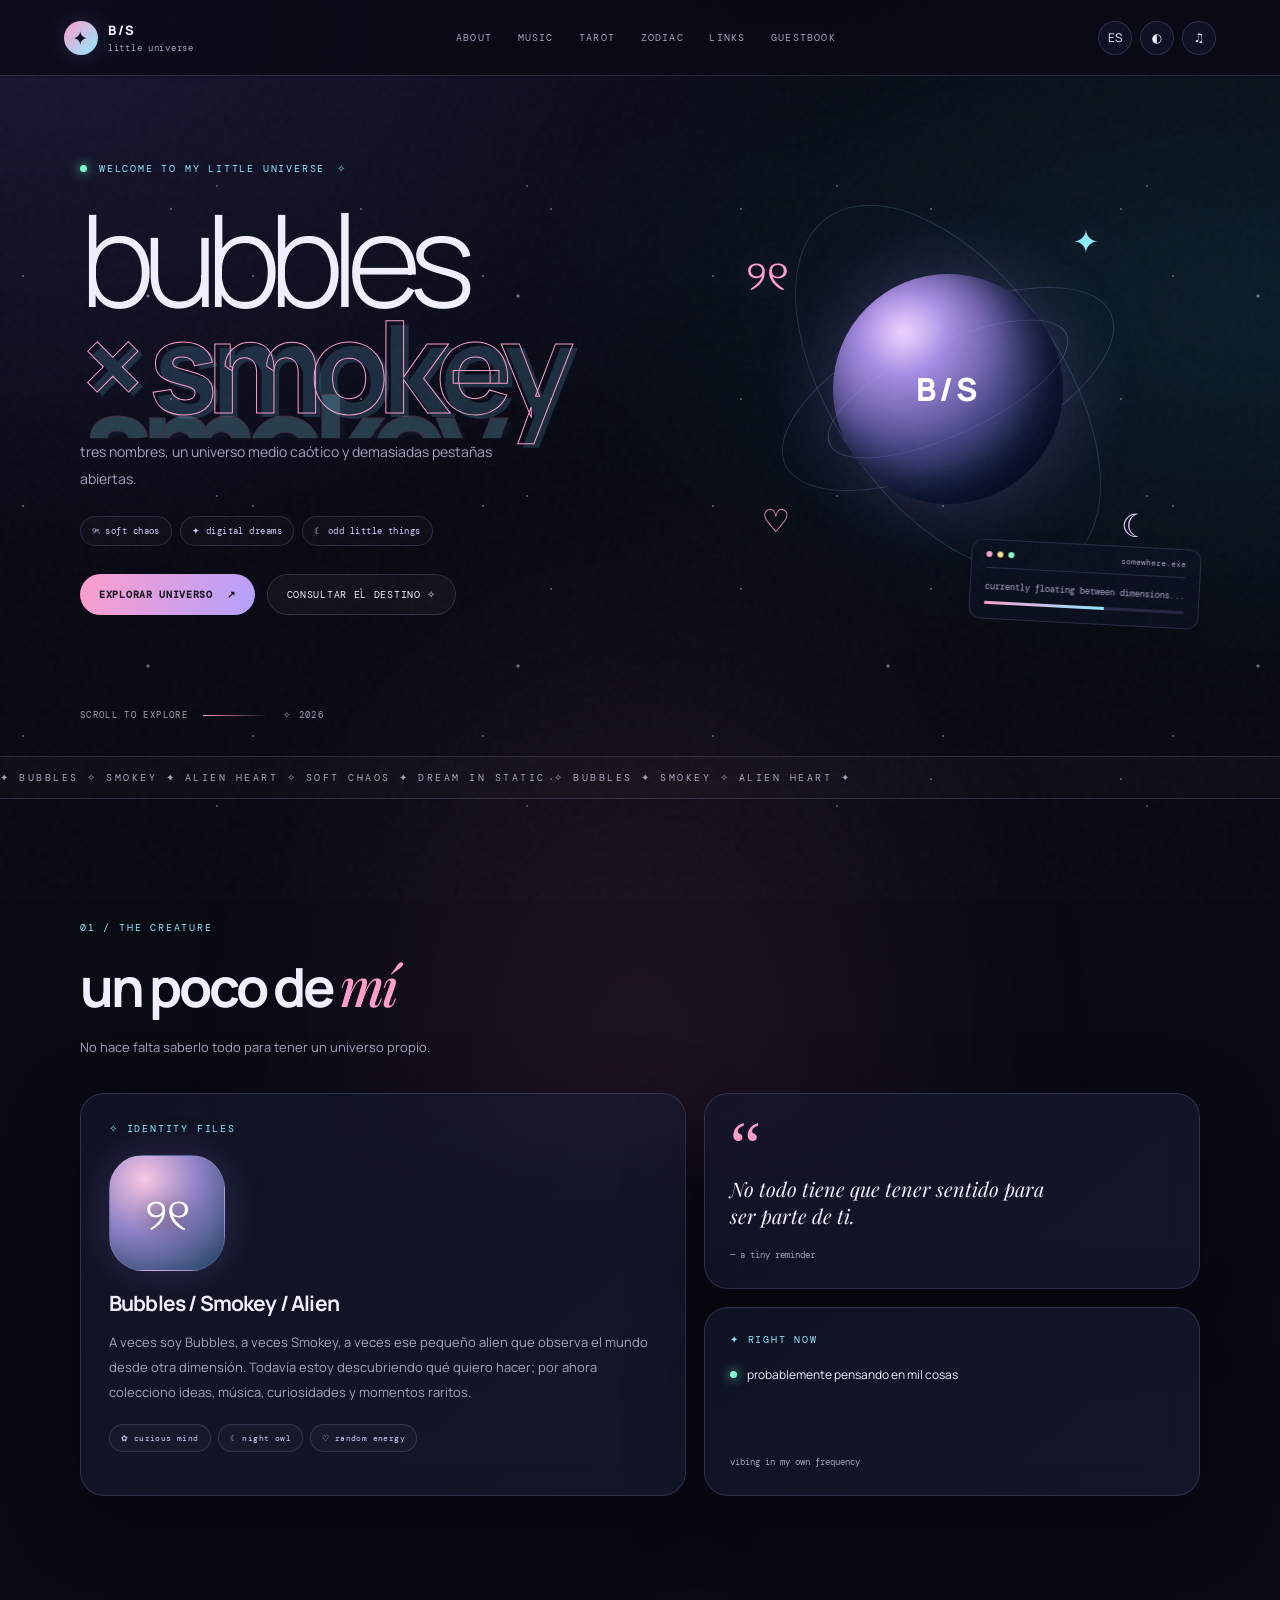
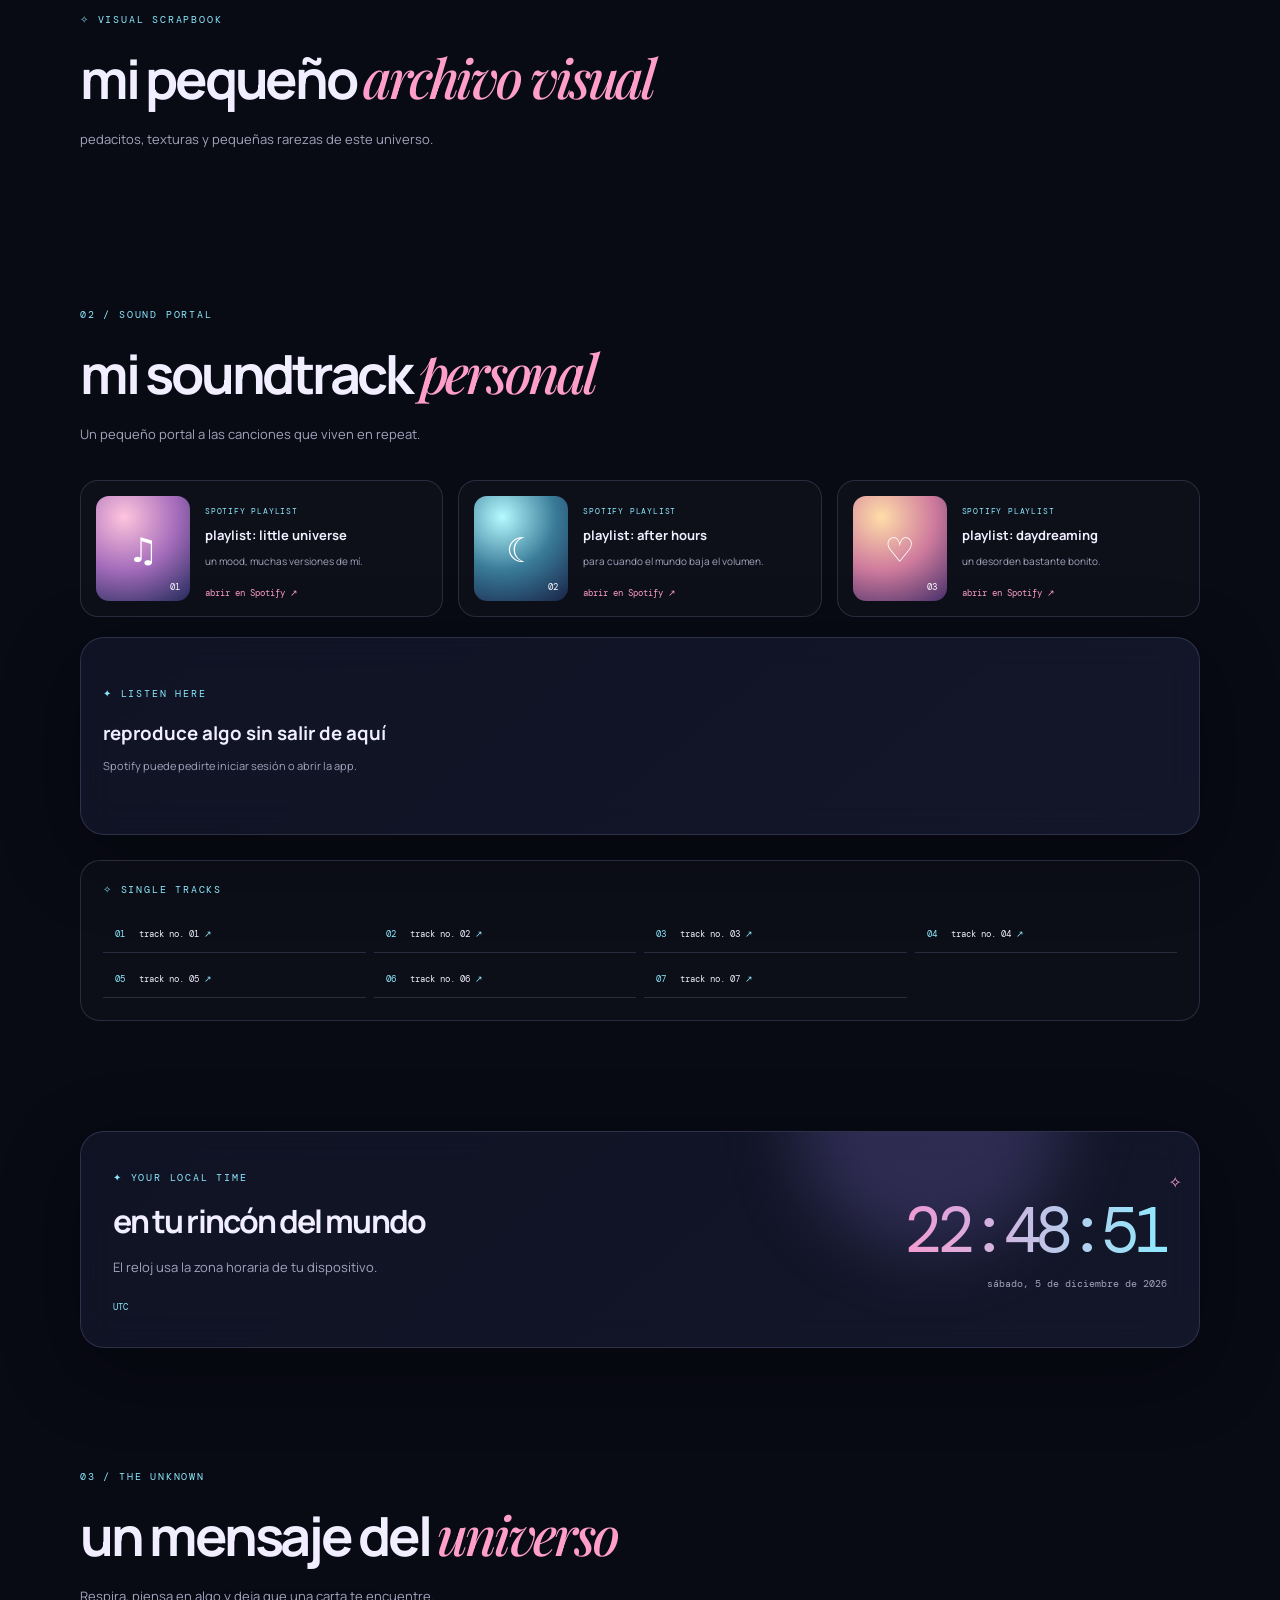
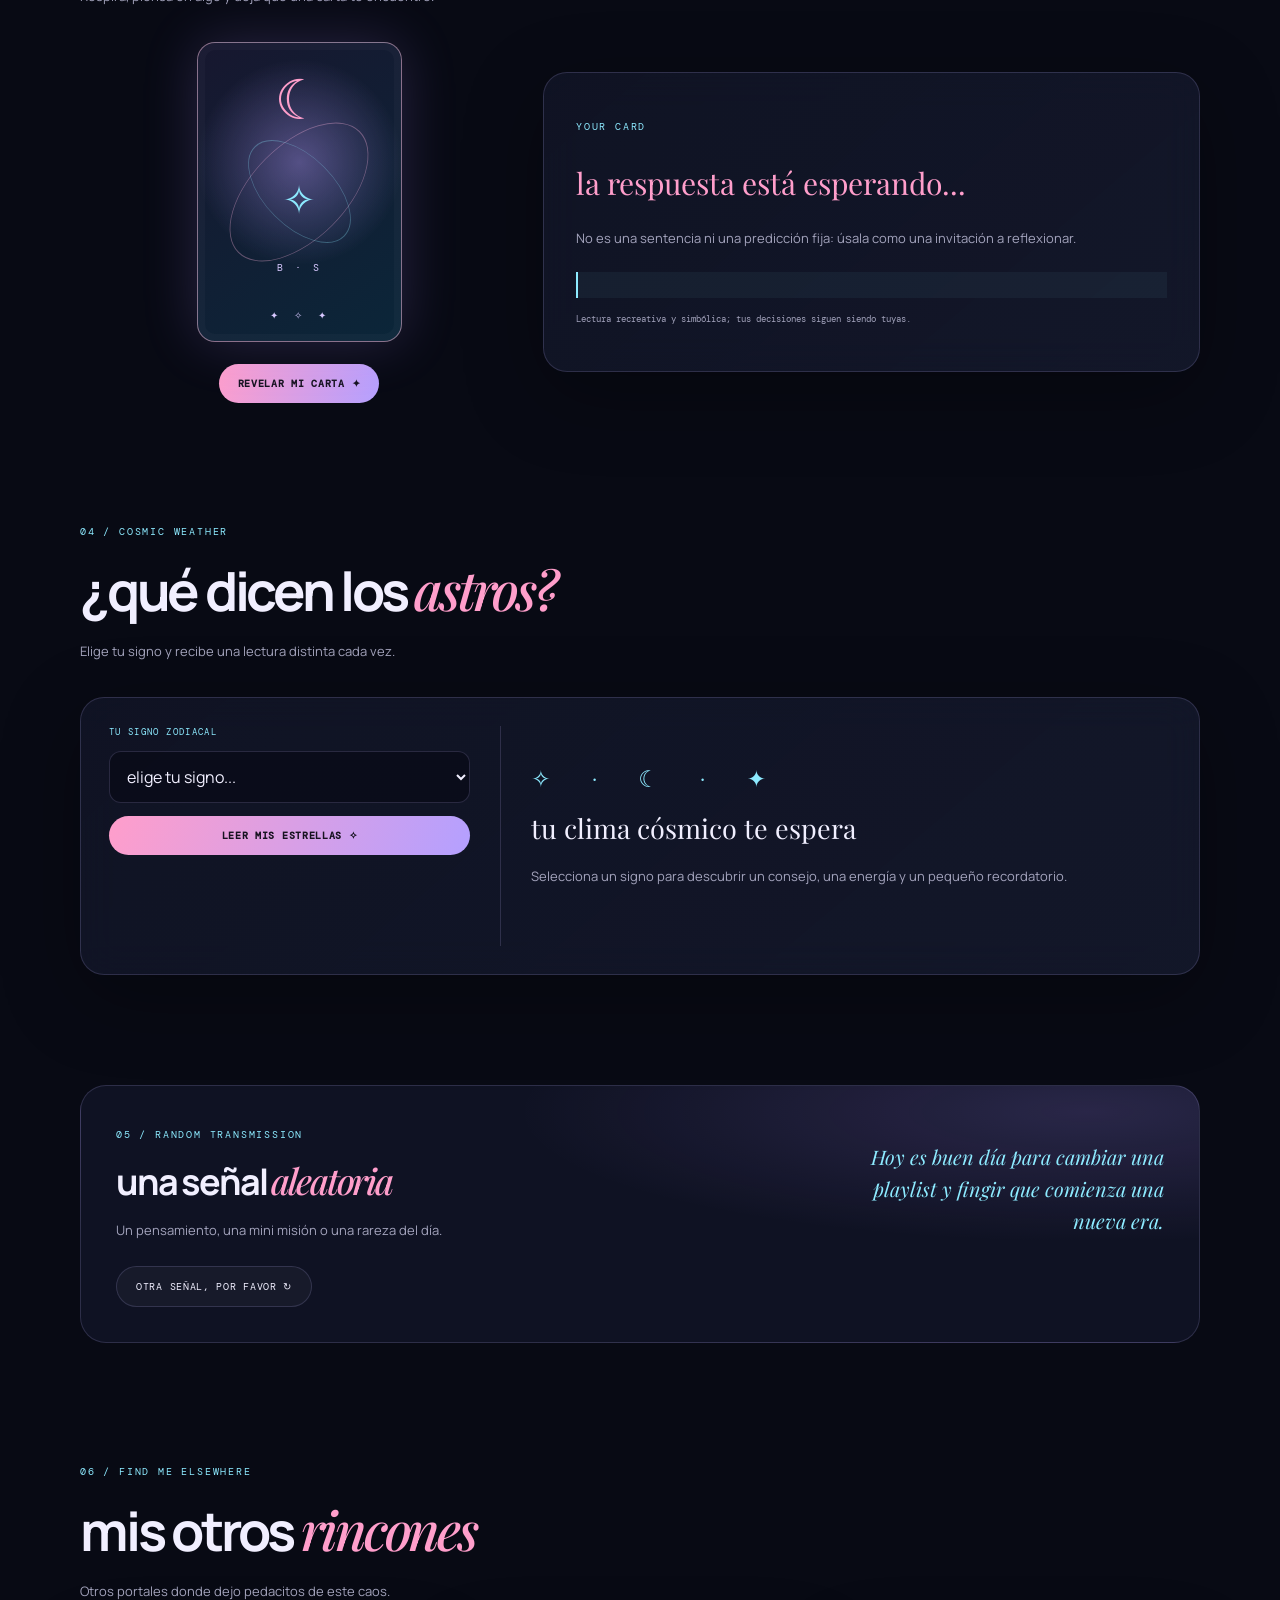
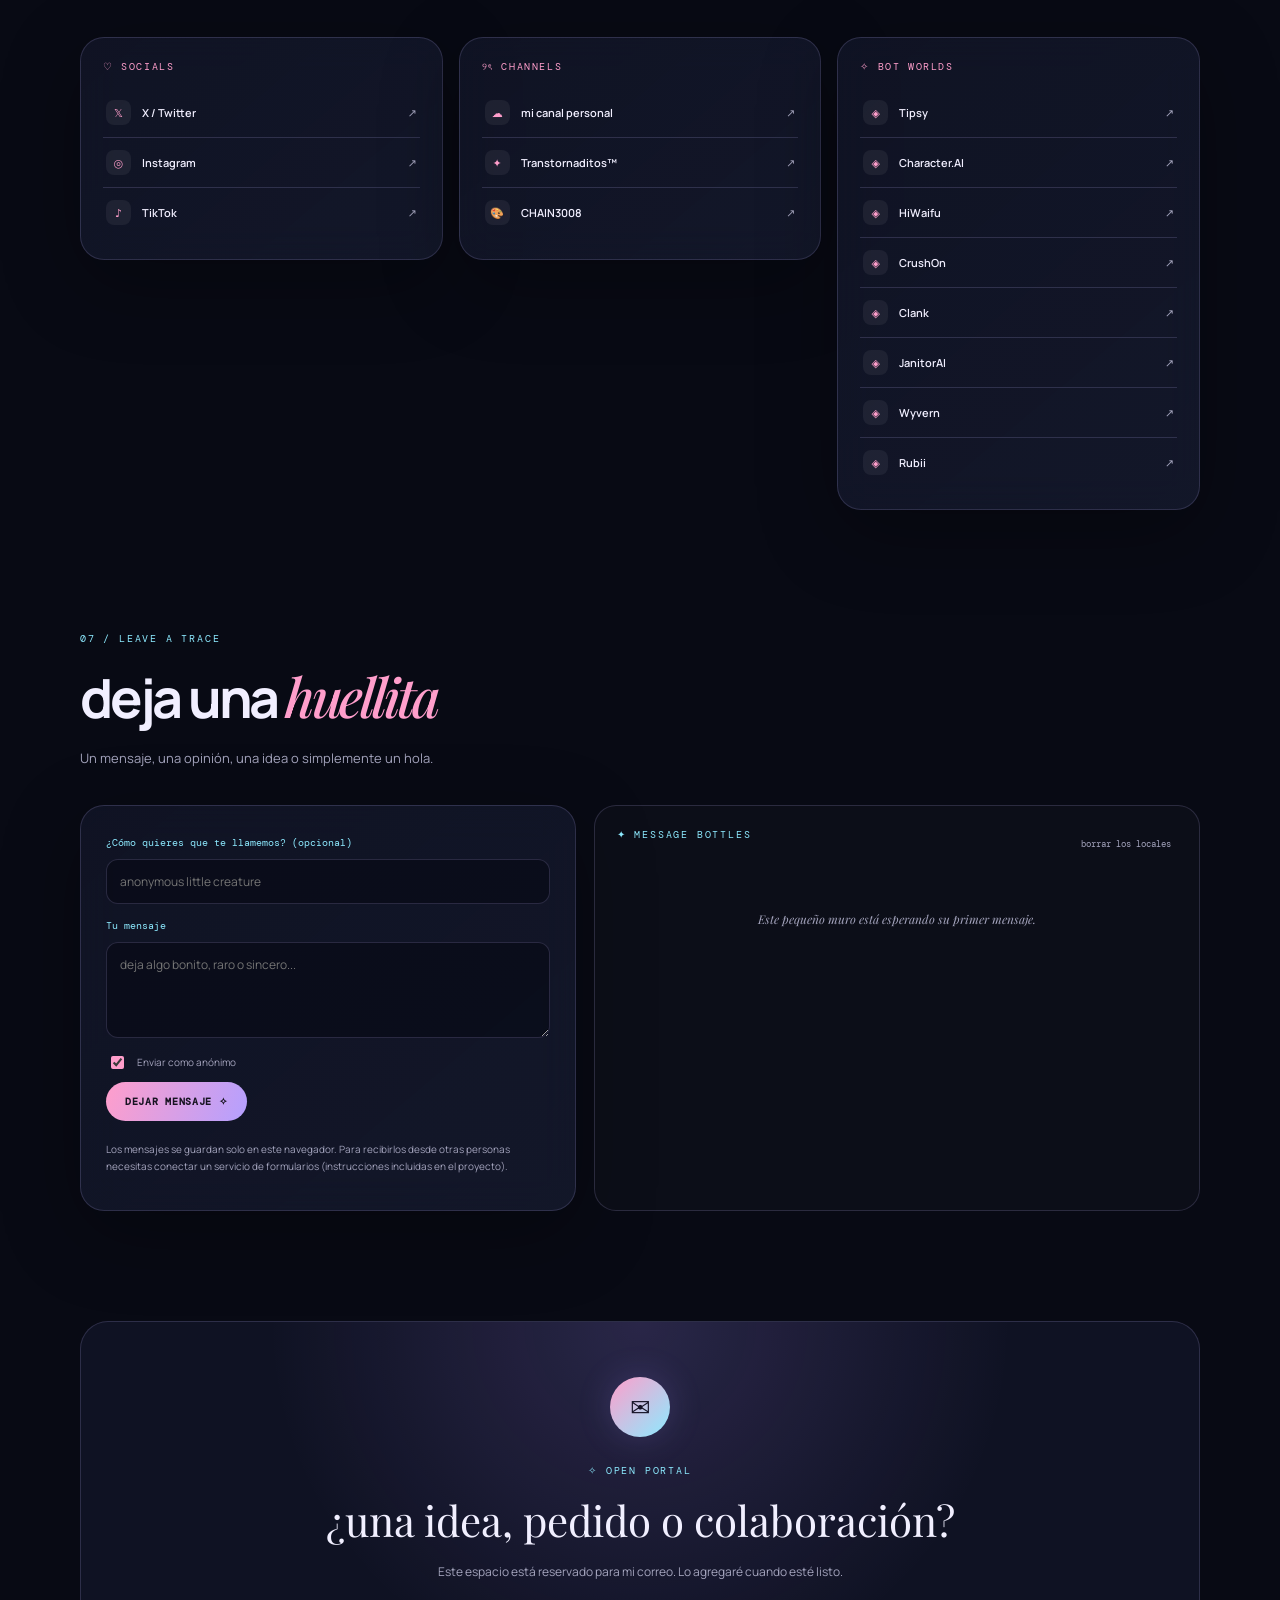
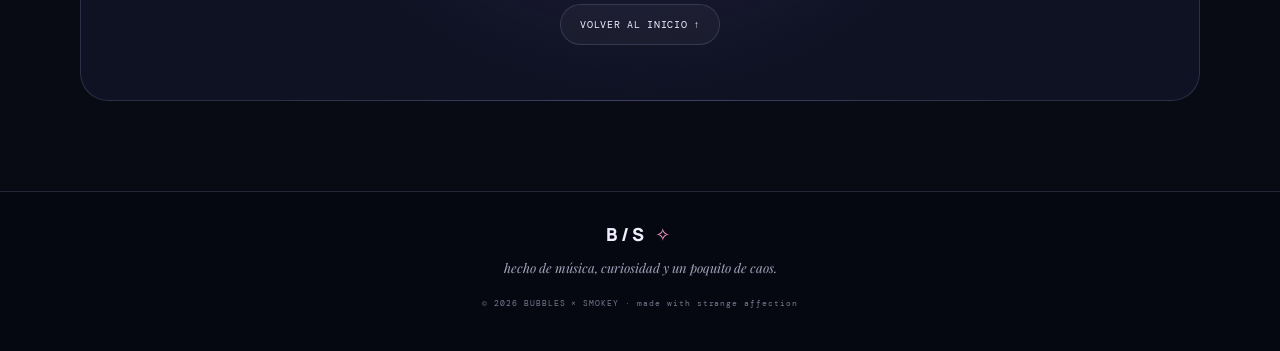
==== commit a5443939: "Add files via upload" ====
--- a/index.html
+++ b/index.html
@@ -3,134 +3,158 @@
 <head>
   <meta charset="utf-8">
   <meta name="viewport" content="width=device-width, initial-scale=1">
-  <meta name="theme-color" content="#090b18">
-  <meta name="description" content="Un pequeño universo personal de Bubbles, Smokey y Marcianito.">
-  <title>⋆｡°✩ Bubbles / Smokey ✩°｡⋆</title>
-  <link rel="icon" href="Alien.icon">
-  <link rel="stylesheet" href="estilo.css">
-  <link rel="preconnect" href="https://fonts.googleapis.com">
-  <link rel="preconnect" href="https://fonts.gstatic.com" crossorigin>
-  <link href="https://fonts.googleapis.com/css2?family=DM+Mono:wght@400;500&family=Manrope:wght@400;500;600;700;800&display=swap" rel="stylesheet">
+  <meta name="theme-color" content="#090b17">
+  <meta name="description" content="Un pequeño universo personal entre Bubbles, Smokey y Alien.">
+  <title>Bubbles × Smokey — little universe</title>
+  <link rel="icon" href="assets/Icono.png">
+  <link rel="stylesheet" href="style.css">
+  <script defer src="script.js"></script>
 </head>
 <body>
-  <div class="cursor-glow" aria-hidden="true"></div>
-  <div class="noise" aria-hidden="true"></div>
-  <div class="progress" id="progress"></div>
+  <div class="aurora"></div><div class="grain"></div><div id="stars" aria-hidden="true"></div>
   <header class="topbar">
-    <a class="brand" href="#home" aria-label="Inicio"><span class="brand-orb">✦</span><span>B/S <i>universe</i></span></a>
-    <nav class="nav" id="nav">
-      <a href="#about" data-i18n="navAbout">sobre mí</a><a href="#music" data-i18n="navMusic">música</a>
-      <a href="#links" data-i18n="navLinks">mis rincones</a><a href="#oracle" data-i18n="navOracle">oráculo</a>
-      <a href="#guestbook" data-i18n="navGuest">mensajitos</a>
+    <a class="brand" href="#home" aria-label="Inicio"><span class="brand-orb">✦</span><span>B/S <small>little universe</small></span></a>
+    <nav class="desktop-nav">
+      <a href="#about" data-i18n="navAbout">about</a><a href="#playlists" data-i18n="navMusic">music</a>
+      <a href="#tarot" data-i18n="navTarot">tarot</a><a href="#zodiac" data-i18n="navZodiac">zodiac</a>
+      <a href="#links" data-i18n="navLinks">links</a><a href="#guestbook" data-i18n="navGuest">guestbook</a>
     </nav>
-    <div class="tools">
-      <button class="tiny-btn" id="langBtn" aria-label="Change language">EN</button>
-      <button class="tiny-btn" id="themeBtn" aria-label="Change theme">◐</button>
-      <button class="tiny-btn menu-btn" id="menuBtn" aria-label="Menu">☰</button>
+    <div class="top-actions">
+      <button class="icon-btn" id="langBtn" aria-label="Change language">ES</button>
+      <button class="icon-btn" id="themeBtn" aria-label="Change theme">◐</button>
+      <button class="icon-btn" id="soundBtn" aria-label="Toggle sounds">♫</button>
+      <button class="menu-btn" id="menuBtn" aria-label="Open menu">☰</button>
     </div>
   </header>
+  <div class="mobile-menu" id="mobileMenu">
+    <a href="#about" data-i18n="navAbout">about</a><a href="#playlists" data-i18n="navMusic">music</a><a href="#tarot" data-i18n="navTarot">tarot</a><a href="#zodiac" data-i18n="navZodiac">zodiac</a><a href="#links" data-i18n="navLinks">links</a><a href="#guestbook" data-i18n="navGuest">guestbook</a>
+  </div>
 
   <main id="home">
-    <section class="hero section-wrap">
+    <section class="hero section-shell">
       <div class="hero-copy reveal">
-        <div class="eyebrow"><span class="pulse"></span><span data-i18n="eyebrow">transmisión recibida · estás en mi pequeño universo</span></div>
-        <p class="micro">﹒⌗﹒🦇﹒౨ৎ˚₊‧˙</p>
-        <h1><span class="h1-small" data-i18n="heroHello">hola, criatura bonita</span><br><span class="gradient-text">Bubbles</span><span class="slash"> / </span><span class="outline-text">Smokey</span></h1>
-        <p class="hero-desc" data-i18n="heroDesc">Un rincón medio cósmico, medio caótico y completamente mío. También puedes decirme Marcianito; depende del día y de la dimensión.</p>
-        <div class="hero-actions"><a class="button primary" href="#about" data-i18n="explore">explorar universo <span>↘</span></a><a class="button ghost" href="#music" data-i18n="listen">poner musiquita ♫</a></div>
-        <div class="hero-foot"><span>✧ ᶻ 𝗓 𐰁</span><span data-i18n="heroFoot">hecho de playlists, ideas raras y glitter digital</span></div>
+        <div class="eyebrow"><span class="pulse"></span><span data-i18n="welcome">WELCOME TO MY LITTLE UNIVERSE</span><span>✧</span></div>
+        <h1><span class="thin">bubbles</span><br><span class="glitch" data-text="× smokey">× smokey</span></h1>
+        <p class="hero-sub" data-i18n="heroSub">tres nombres, un universo medio caótico y demasiadas pestañas abiertas.</p>
+        <div class="hero-tags"><span>୨ৎ soft chaos</span><span>✦ digital dreams</span><span>☾ odd little things</span></div>
+        <div class="hero-buttons"><a class="button primary" href="#about" data-i18n="explore">explorar universo <span>↗</span></a><a class="button ghost" href="#tarot" data-i18n="fortune">consultar el destino ✧</a></div>
       </div>
       <div class="hero-art reveal">
-        <div class="orbit orbit-a"></div><div class="orbit orbit-b"></div>
-        <div class="planet"><div class="planet-shine"></div><span>૮₍ ˃ ⤙ ˂ ₎ა</span></div>
-        <span class="floaty f1">✦</span><span class="floaty f2">🪼</span><span class="floaty f3">♡</span><span class="floaty f4">⋆｡°✩</span>
-        <div class="art-note"><span class="note-dot"></span><span data-i18n="status">actualmente flotando por ahí</span></div>
+        <div class="orbit orbit-one"></div><div class="orbit orbit-two"></div>
+        <div class="planet"><div class="planet-shine"></div><span> B/S </span></div>
+        <div class="float-sticker sticker-star">✦</div><div class="float-sticker sticker-bow">୨୧</div>
+        <div class="float-sticker sticker-moon">☾</div><div class="float-sticker sticker-heart">♡</div>
+        <div class="mini-window"><div class="window-head"><i></i><i></i><i></i><span>somewhere.exe</span></div><p data-i18n="windowText">currently floating between dimensions...</p><div class="loading"><span></span></div></div>
       </div>
-      <div class="scroll-cue"><span></span> SCROLL TO WANDER</div>
+      <div class="hero-bottom"><span>SCROLL TO EXPLORE</span><span class="scroll-line"></span><span>✧ 2026</span></div>
     </section>
 
-    <section class="ticker" aria-hidden="true"><div>✦ BUBBLES ✦ SMOKEY ✦ MARCIANITO ✦ 𖦹˙✧ ✦ BUBBLES ✦ SMOKEY ✦ MARCIANITO ✦ 𖦹˙✧ ✦</div></section>
+    <section class="ticker" aria-label="Decorative ticker"><div class="ticker-track">✦ BUBBLES ✧ SMOKEY ✦ ALIEN HEART ✧ SOFT CHAOS ✦ DREAM IN STATIC ✧ BUBBLES ✦ SMOKEY ✧ ALIEN HEART ✦</div></section>
 
-    <section class="section-wrap about section" id="about">
-      <div class="section-head reveal"><span class="kicker">01 / <span data-i18n="chapterAbout">quién anda por aquí</span></span><span class="decor">𓆩♡𓆪</span></div>
+    <section class="section-shell about-section" id="about">
+      <div class="section-heading reveal"><span class="section-index">01 / THE CREATURE</span><h2 data-i18n="aboutTitle">un poco de <em>mí</em></h2><p data-i18n="aboutLead">No hace falta saberlo todo para tener un universo propio.</p></div>
       <div class="about-grid">
-        <div class="about-card glass reveal">
-          <div class="avatar-frame"><img src="Icono.png" alt="" onerror="this.style.display='none'"><span class="avatar-fallback">૮₍ ´ ꒳ ₎ა</span></div>
-          <div class="card-caption"><span data-i18n="avatarCaption">entidad en observación</span><span>✧ 001</span></div>
-        </div>
-        <div class="about-text reveal"><p class="kicker" data-i18n="littleIntro">una presentación pequeñita</p>
-          <h2 data-i18n="aboutTitle">No tengo todo resuelto.<br><em>Y qué bueno.</em></h2>
-          <p data-i18n="aboutText">Soy una mezcla de Bubbles, Smokey y Marcianito: a veces burbujita, a veces humo, a veces visitante de otra galaxia. Me gustan los rincones de internet, la música, las cosas visualmente bonitas y compartir pensamientos que aparecen de la nada. Todavía estoy descubriendo qué sigue; por ahora, este espacio es para jugar, crear y existir sin tener que explicarlo todo.</p>
-          <div class="chips"><span>૮꒰ ˶• ༝ •˶꒱ა</span><span>dreamy chaos</span><span>𖦹</span><span>soft + strange</span></div>
+        <article class="glass-card about-card reveal">
+          <div class="card-kicker">✧ identity files</div><div class="avatar-frame"><img src="assets/Icono_GENERADO.png" alt="" onerror="this.style.display='none';this.parentElement.classList.add('avatar-fallback')"><span class="avatar-symbol">୨୧</span></div>
+          <h3 data-i18n="aboutName">Bubbles / Smokey / Alien</h3><p data-i18n="aboutText">A veces soy Bubbles, a veces Smokey, a veces ese pequeño alien que observa el mundo desde otra dimensión. Todavía estoy descubriendo qué quiero hacer; por ahora colecciono ideas, música, curiosidades y momentos raritos.</p>
+          <div class="chips"><span>✿ curious mind</span><span>☾ night owl</span><span>♡ random energy</span></div>
+        </article>
+        <div class="about-side">
+          <article class="glass-card quote-card reveal"><span class="big-quote">“</span><p data-i18n="quote">No todo tiene que tener sentido para ser parte de ti.</p><small>— a tiny reminder</small></article>
+          <article class="glass-card now-card reveal"><div class="card-kicker">✦ RIGHT NOW</div><div class="now-row"><span class="status-dot"></span><span data-i18n="status">probablemente pensando en mil cosas</span></div><div class="now-bars"><i></i><i></i><i></i><i></i><i></i><i></i><i></i><i></i><i></i><i></i><i></i><i></i></div><small data-i18n="statusSmall">vibing in my own frequency</small></article>
         </div>
       </div>
     </section>
 
-    <section class="section-wrap music section" id="music">
-      <div class="section-head reveal"><span class="kicker">02 / <span data-i18n="chapterMusic">banda sonora</span></span><span class="decor">♫</span></div>
-      <div class="section-title-row reveal"><div><h2 data-i18n="musicTitle">mis frecuencias <em>favoritas</em></h2><p data-i18n="musicSub">Dale play y quédate un ratito. La música hace de portal.</p></div><span class="music-stamp">NOW<br>PLAYING ♡</span></div>
+    <section class="section-shell gallery-section" id="visuals"><div class="section-heading reveal"><span class="section-index">✧ VISUAL SCRAPBOOK</span><h2 data-i18n="galleryTitle">mi pequeño <em>archivo visual</em></h2><p data-i18n="galleryLead">pedacitos, texturas y pequeñas rarezas de este universo.</p></div><div class="media-gallery"><figure class="media-tile reveal"><img src="assets/27ec1d01f3606a1139891fb477d0823c.gif" alt="" loading="lazy" onerror="this.closest('figure').remove()"><span>✧</span></figure><figure class="media-tile reveal"><img src="assets/367ada851d5b95fa915a6516483ff2de.gif" alt="" loading="lazy" onerror="this.closest('figure').remove()"><span>✧</span></figure><figure class="media-tile reveal"><img src="assets/3e084acaa0d6d53eb580f624b5bf3161.gif" alt="" loading="lazy" onerror="this.closest('figure').remove()"><span>✧</span></figure><figure class="media-tile reveal"><img src="assets/3ea49334ef2b5a78283500d8c75dc6a1.gif" alt="" loading="lazy" onerror="this.closest('figure').remove()"><span>✧</span></figure><figure class="media-tile reveal"><img src="assets/4bf28d74336c94cb69c3f013cdb010d7.gif" alt="" loading="lazy" onerror="this.closest('figure').remove()"><span>✧</span></figure><figure class="media-tile reveal"><img src="assets/5054002216b1146455414c5109803df8.gif" alt="" loading="lazy" onerror="this.closest('figure').remove()"><span>✧</span></figure><figure class="media-tile reveal"><img src="assets/61bbb334f5612c279e4762249156901d.gif" alt="" loading="lazy" onerror="this.closest('figure').remove()"><span>✧</span></figure><figure class="media-tile reveal"><img src="assets/6825366421a47665a758e68408528d7f.gif" alt="" loading="lazy" onerror="this.closest('figure').remove()"><span>✧</span></figure><figure class="media-tile reveal"><img src="assets/84fc7bdae8ee03b5b7523deb4b9bf4.gif" alt="" loading="lazy" onerror="this.closest('figure').remove()"><span>✧</span></figure><figure class="media-tile reveal"><img src="assets/8a5d7e64532fd7fa5b9f2d43b4aed9d.gif" alt="" loading="lazy" onerror="this.closest('figure').remove()"><span>✧</span></figure><figure class="media-tile reveal"><img src="assets/931dd278c86d39915e40505d9746798b.gif" alt="" loading="lazy" onerror="this.closest('figure').remove()"><span>✧</span></figure><figure class="media-tile reveal"><img src="assets/9373bea09b7ff817932c9a5f7423018.gif" alt="" loading="lazy" onerror="this.closest('figure').remove()"><span>✧</span></figure><figure class="media-tile reveal"><img src="assets/97dd40471d9850610d4138a5cb2c03c4.gif" alt="" loading="lazy" onerror="this.closest('figure').remove()"><span>✧</span></figure><figure class="media-tile reveal"><img src="assets/97e7c21b1e9ba1725b150f6b40c2192c.gif" alt="" loading="lazy" onerror="this.closest('figure').remove()"><span>✧</span></figure><figure class="media-tile reveal"><img src="assets/9a18d5537fe7c3d42ae44f7eec9ce93.gif" alt="" loading="lazy" onerror="this.closest('figure').remove()"><span>✧</span></figure><figure class="media-tile reveal"><img src="assets/9b29799821c190a65e17c4f189630fa.gif" alt="" loading="lazy" onerror="this.closest('figure').remove()"><span>✧</span></figure><figure class="media-tile reveal"><img src="assets/Fiesta.gif" alt="" loading="lazy" onerror="this.closest('figure').remove()"><span>✧</span></figure><figure class="media-tile reveal"><img src="assets/Gatozaza.jpg" alt="" loading="lazy" onerror="this.closest('figure').remove()"><span>✧</span></figure><figure class="media-tile reveal"><img src="assets/Icono.png" alt="" loading="lazy" onerror="this.closest('figure').remove()"><span>✧</span></figure><figure class="media-tile reveal"><img src="assets/Icono_GENERADO.png" alt="" loading="lazy" onerror="this.closest('figure').remove()"><span>✧</span></figure><figure class="media-tile reveal"><img src="assets/af24d28319bbd4b22ebdae2a3e96a683.gif" alt="" loading="lazy" onerror="this.closest('figure').remove()"><span>✧</span></figure><figure class="media-tile reveal"><img src="assets/b45c6843824977b671810889cf770ccf.gif" alt="" loading="lazy" onerror="this.closest('figure').remove()"><span>✧</span></figure><figure class="media-tile reveal"><img src="assets/b655fc03aaec2ecafb313561a6823fbe.gif" alt="" loading="lazy" onerror="this.closest('figure').remove()"><span>✧</span></figure><figure class="media-tile reveal"><img src="assets/bc81e814b7f91a5f7ebfc77b09d53ad0.gif" alt="" loading="lazy" onerror="this.closest('figure').remove()"><span>✧</span></figure><figure class="media-tile reveal"><img src="assets/bc985ac37c2e7be798014c272c8e9fed.gif" alt="" loading="lazy" onerror="this.closest('figure').remove()"><span>✧</span></figure><figure class="media-tile reveal"><img src="assets/ce2ae6a95fe299dbba8f4bf88a882ae2.gif" alt="" loading="lazy" onerror="this.closest('figure').remove()"><span>✧</span></figure><figure class="media-tile reveal"><img src="assets/d20e4f017003e8d391df53655f1755b6.gif" alt="" loading="lazy" onerror="this.closest('figure').remove()"><span>✧</span></figure><figure class="media-tile reveal"><img src="assets/d40cd2f009ed7a0812bb4298de3c3b07.gif" alt="" loading="lazy" onerror="this.closest('figure').remove()"><span>✧</span></figure><figure class="media-tile reveal"><img src="assets/d51c6960cdd215c35626921faae9ddb3.gif" alt="" loading="lazy" onerror="this.closest('figure').remove()"><span>✧</span></figure><figure class="media-tile reveal"><img src="assets/d8cb9352502196709a46ec16fdad7635.gif" alt="" loading="lazy" onerror="this.closest('figure').remove()"><span>✧</span></figure><figure class="media-tile reveal"><img src="assets/e3608abfc943aa2fddbe524c399ebea3.gif" alt="" loading="lazy" onerror="this.closest('figure').remove()"><span>✧</span></figure><figure class="media-tile reveal"><img src="assets/e8dfa1def4e972bfcc6e279438fc0dfb.gif" alt="" loading="lazy" onerror="this.closest('figure').remove()"><span>✧</span></figure><figure class="media-tile reveal"><img src="assets/f01ffe88888294c9dc6fa44664279d31.gif" alt="" loading="lazy" onerror="this.closest('figure').remove()"><span>✧</span></figure><figure class="media-tile reveal"><img src="assets/f0c65d350f63f686b82e1dd2f7841d1d.gif" alt="" loading="lazy" onerror="this.closest('figure').remove()"><span>✧</span></figure><figure class="media-tile reveal"><img src="assets/faf270c9ddc8098e871c5c16d397cbea.gif" alt="" loading="lazy" onerror="this.closest('figure').remove()"><span>✧</span></figure><figure class="media-tile reveal"><img src="assets/ff58b19dc3776d8ff1fdd4e377ab088.gif" alt="" loading="lazy" onerror="this.closest('figure').remove()"><span>✧</span></figure></div></section>
+
+    <section class="section-shell music-section" id="playlists">
+      <div class="section-heading reveal"><span class="section-index">02 / SOUND PORTAL</span><h2 data-i18n="musicTitle">mi soundtrack <em>personal</em></h2><p data-i18n="musicLead">Un pequeño portal a las canciones que viven en repeat.</p></div>
       <div class="playlist-grid">
-        <article class="playlist-card glass reveal"><div class="playlist-top"><span class="pill">PLAYLIST 01</span><span>✧ 𖦹</span></div><div class="playlist-visual visual-one">♡<small>soft orbit</small></div><h3 data-i18n="playlistOne">frecuencia burbujita</h3><p data-i18n="playlistDesc">Para perderse bonito.</p><a class="text-link" href="https://open.spotify.com/playlist/2Gi9fghWLLI5qETHwMrKrc" target="_blank" rel="noopener">abrir en Spotify ↗</a><iframe title="Spotify playlist 1" src="https://open.spotify.com/embed/playlist/2Gi9fghWLLI5qETHwMrKrc?utm_source=generator" loading="lazy" allow="autoplay; clipboard-write; encrypted-media; fullscreen; picture-in-picture"></iframe></article>
-        <article class="playlist-card glass reveal"><div class="playlist-top"><span class="pill">PLAYLIST 02</span><span>☾</span></div><div class="playlist-visual visual-two">✦<small>midnight haze</small></div><h3 data-i18n="playlistTwo">humo de medianoche</h3><p data-i18n="playlistDesc2">Para existir en otra dimensión.</p><a class="text-link" href="https://open.spotify.com/playlist/6nUG1BFGXct7RbHnwLJyOr" target="_blank" rel="noopener">abrir en Spotify ↗</a><iframe title="Spotify playlist 2" src="https://open.spotify.com/embed/playlist/6nUG1BFGXct7RbHnwLJyOr?utm_source=generator" loading="lazy" allow="autoplay; clipboard-write; encrypted-media; fullscreen; picture-in-picture"></iframe></article>
-        <article class="playlist-card glass reveal"><div class="playlist-top"><span class="pill">PLAYLIST 03</span><span>🪼</span></div><div class="playlist-visual visual-three">𖦹<small>alien radio</small></div><h3 data-i18n="playlistThree">radio marcianita</h3><p data-i18n="playlistDesc3">Una señal desde quién sabe dónde.</p><a class="text-link" href="https://open.spotify.com/playlist/7pKuho7nNNbIDeihFLvNuO" target="_blank" rel="noopener">abrir en Spotify ↗</a><iframe title="Spotify playlist 3" src="https://open.spotify.com/embed/playlist/7pKuho7nNNbIDeihFLvNuO?utm_source=generator" loading="lazy" allow="autoplay; clipboard-write; encrypted-media; fullscreen; picture-in-picture"></iframe></article>
+        <article class="music-card reveal"><div class="music-art art-one">♫<span>01</span></div><div class="music-info"><small>SPOTIFY PLAYLIST</small><h3 data-i18n="mixOne">playlist: little universe</h3><p data-i18n="mixDesc">un mood, muchas versiones de mí.</p><a target="_blank" rel="noopener" href="https://open.spotify.com/playlist/2Gi9fghWLLI5qETHwMrKrc?si=fcEQxGnbTDm9IgYKbXjJ3Q&utm_source=copy-link" data-i18n="openSpotify">abrir en Spotify ↗</a></div></article>
+        <article class="music-card reveal"><div class="music-art art-two">☾<span>02</span></div><div class="music-info"><small>SPOTIFY PLAYLIST</small><h3 data-i18n="mixTwo">playlist: after hours</h3><p data-i18n="mixDesc2">para cuando el mundo baja el volumen.</p><a target="_blank" rel="noopener" href="https://open.spotify.com/playlist/6nUG1BFGXct7RbHnwLJyOr?si=UJXUEZbwQsa17eSxWq9Vfw&utm_source=copy-link" data-i18n="openSpotify">abrir en Spotify ↗</a></div></article>
+        <article class="music-card reveal"><div class="music-art art-three">♡<span>03</span></div><div class="music-info"><small>SPOTIFY PLAYLIST</small><h3 data-i18n="mixThree">playlist: daydreaming</h3><p data-i18n="mixDesc3">un desorden bastante bonito.</p><a target="_blank" rel="noopener" href="https://open.spotify.com/playlist/7pKuho7nNNbIDeihFLvNuO?si=2SbFqvPXRuOi37u9Ltylnw&utm_source=copy-link&pi=Q_BjgtgeQoa29" data-i18n="openSpotify">abrir en Spotify ↗</a></div></article>
       </div>
-      <div class="tracks glass reveal"><div><span class="kicker" data-i18n="trackShelf">EN ROTACIÓN</span><h3 data-i18n="trackTitle">canciones sueltas</h3></div><div class="track-list">
-        <a href="https://open.spotify.com/track/2mIUxMNXw0u9gewwnomdjL" target="_blank" rel="noopener">01 <span>♫</span> track no. 01 <b>↗</b></a>
-        <a href="https://open.spotify.com/track/5T3yTmOJ1hJxnH8boXgm3l" target="_blank" rel="noopener">02 <span>♫</span> track no. 02 <b>↗</b></a>
-        <a href="https://open.spotify.com/track/3u2hfoDnXpCiQQRQkblecj" target="_blank" rel="noopener">03 <span>♫</span> track no. 03 <b>↗</b></a>
-        <a href="https://open.spotify.com/track/2FAZskT9yRjp2Oow9szJD8" target="_blank" rel="noopener">04 <span>♫</span> track no. 04 <b>↗</b></a>
-        <a href="https://open.spotify.com/track/6M8r5ddeOm2jxoagsSzuFh" target="_blank" rel="noopener">05 <span>♫</span> track no. 05 <b>↗</b></a>
-        <a href="https://open.spotify.com/track/56fgrIPr54E85K98kmgqwy" target="_blank" rel="noopener">06 <span>♫</span> track no. 06 <b>↗</b></a>
-        <a href="https://open.spotify.com/track/1v3rQg6uPY6AnOY5TtxN7I" target="_blank" rel="noopener">07 <span>♫</span> track no. 07 <b>↗</b></a>
+      <div class="spotify-embed glass-card reveal"><div><span class="card-kicker">✦ LISTEN HERE</span><h3 data-i18n="embedTitle">reproduce algo sin salir de aquí</h3><p data-i18n="embedText">Spotify puede pedirte iniciar sesión o abrir la app.</p></div><iframe title="Spotify playlist player" src="https://open.spotify.com/embed/playlist/2Gi9fghWLLI5qETHwMrKrc?utm_source=generator&theme=0" width="100%" height="152" frameborder="0" allow="autoplay; clipboard-write; encrypted-media; fullscreen; picture-in-picture" loading="lazy"></iframe></div>
+      <div class="track-shelf reveal"><span class="card-kicker">✧ SINGLE TRACKS</span><div class="track-list">
+        <a href="https://open.spotify.com/track/2mIUxMNXw0u9gewwnomdjL?si=KK6B9GlDR8quPH6e-0aFnQ&utm_source=copy-link" target="_blank" rel="noopener">01 <span>track no. 01</span> ↗</a>
+        <a href="https://open.spotify.com/track/5T3yTmOJ1hJxnH8boXgm3l?si=ndQQJfAaTv-6FLAH-BjC9A&utm_source=copy-link" target="_blank" rel="noopener">02 <span>track no. 02</span> ↗</a>
+        <a href="https://open.spotify.com/track/3u2hfoDnXpCiQQRQkblecj?si=ts2DIQfJRmWptagmiVT-mw&utm_source=copy-link" target="_blank" rel="noopener">03 <span>track no. 03</span> ↗</a>
+        <a href="https://open.spotify.com/track/2FAZskT9yRjp2Oow9szJD8?si=dcwqYBZKSvqQYSyayPYqqg&utm_source=copy-link" target="_blank" rel="noopener">04 <span>track no. 04</span> ↗</a>
+        <a href="https://open.spotify.com/track/6M8r5ddeOm2jxoagsSzuFh?si=_7riEB2sQ2a8-rou7MwyqQ&utm_source=copy-link" target="_blank" rel="noopener">05 <span>track no. 05</span> ↗</a>
+        <a href="https://open.spotify.com/track/56fgrIPr54E85K98kmgqwy?si=rVvFsTlyRhCnDVJMxkjUWQ&utm_source=copy-link" target="_blank" rel="noopener">06 <span>track no. 06</span> ↗</a>
+        <a href="https://open.spotify.com/track/1v3rQg6uPY6AnOY5TtxN7I?si=W_OBOvZTSFq_Kn1rjx7LnQ&utm_source=copy-link" target="_blank" rel="noopener">07 <span>track no. 07</span> ↗</a>
       </div></div>
     </section>
 
-    <section class="section-wrap links-section section" id="links">
-      <div class="section-head reveal"><span class="kicker">03 / <span data-i18n="chapterLinks">mis rincones de internet</span></span><span class="decor">⌁</span></div>
-      <div class="section-title-row reveal"><div><h2 data-i18n="linksTitle">siempre hay <em>otra pestaña</em></h2><p data-i18n="linksSub">Encuéntrame por aquí, si te apetece.</p></div></div>
-      <div class="link-groups">
-        <div class="link-group glass reveal"><div class="group-icon">♡</div><div class="group-content"><span class="kicker" data-i18n="socials">redes</span>
-          <a href="https://x.com/afterthesmok3" target="_blank" rel="noopener">X / Twitter <b>↗</b></a><a href="https://www.instagram.com/josslyn.f4ck" target="_blank" rel="noopener">Instagram <b>↗</b></a><a href="https://www.tiktok.com/@bubsmokey" target="_blank" rel="noopener">TikTok <b>↗</b></a></div></div>
-        <div class="link-group glass reveal"><div class="group-icon">◉</div><div class="group-content"><span class="kicker" data-i18n="channels">canales</span>
-          <a href="https://whatsapp.com/channel/0029VbCliaG96H4RohGVyc0L" target="_blank" rel="noopener"><span data-i18n="personalChannel">mi canal personal</span><b>↗</b></a>
-          <a href="https://whatsapp.com/channel/0029Vb7jRpp7T8bXzYk30M2D" target="_blank" rel="noopener">⭒͙ Trans tornaditos™ <b>↗</b></a>
-          <a href="https://whatsapp.com/channel/0029Vb8fsdr90x34fyLEYq2r" target="_blank" rel="noopener">CHAIN3008 <small data-i18n="niece">canal de animación y dibujos</small><b>↗</b></a></div></div>
-        <div class="link-group glass reveal"><div class="group-icon">✧</div><div class="group-content"><span class="kicker" data-i18n="bots">bots & personajes</span>
-          <a href="https://tipsy.chat/es/profile/1787466424723383942" target="_blank" rel="noopener">Tipsy <b>↗</b></a><a href="https://character.ai/profile/Bubbleseal" target="_blank" rel="noopener">Character.AI <b>↗</b></a><a href="https://www.hiwaifu.com/es/robot/16984395" target="_blank" rel="noopener">HiWaifu <b>↗</b></a><a href="https://crushon.ai/es/profile/2bd70f05-969c-11f1-818b-6a5b879871a5" target="_blank" rel="noopener">CrushOn <b>↗</b></a><a href="https://www.clank.world/@Bubbless" target="_blank" rel="noopener">Clank <b>↗</b></a><a href="https://janitorai.com/es/profiles/2e56df3b-22bd-47be-aab4-27db8e41aaf1_profile-of-bubble-seal" target="_blank" rel="noopener">JanitorAI <b>↗</b></a><a href="https://app.wyvern.chat/profiles/Bubblessmokey" target="_blank" rel="noopener">Wyvern <b>↗</b></a><a href="https://s.rubii.ai/MvTb8bKB" target="_blank" rel="noopener">Rubii <b>↗</b></a></div></div>
+    <section class="section-shell time-section">
+      <div class="time-card glass-card reveal"><div><span class="section-index">✦ YOUR LOCAL TIME</span><h2 data-i18n="timeTitle">en tu rincón del mundo</h2><p data-i18n="timeLead">El reloj usa la zona horaria de tu dispositivo.</p><small id="timezone">detecting timezone...</small></div><div class="clock-wrap"><div id="clock" class="clock">00:00:00</div><div id="dateLine" class="date-line"></div><div class="clock-orbit">✧</div></div></div>
+    </section>
+
+    <section class="section-shell tarot-section" id="tarot">
+      <div class="section-heading reveal"><span class="section-index">03 / THE UNKNOWN</span><h2 data-i18n="tarotTitle">un mensaje del <em>universo</em></h2><p data-i18n="tarotLead">Respira, piensa en algo y deja que una carta te encuentre.</p></div>
+      <div class="tarot-layout">
+        <div class="tarot-deck reveal"><div class="tarot-card-back" id="tarotCard"><span class="tarot-moon">☾</span><span class="tarot-eye">✧</span><span class="tarot-mark">B · S</span><span class="tarot-stars">✦　✧　✦</span></div><button class="button primary" id="drawCard" data-i18n="drawCard">revelar mi carta ✦</button></div>
+        <article class="glass-card tarot-result reveal" aria-live="polite"><span class="card-kicker" data-i18n="yourCard">YOUR CARD</span><h3 id="cardName" data-i18n="cardPlaceholder">la respuesta está esperando...</h3><p id="cardMeaning" data-i18n="cardIntro">No es una sentencia ni una predicción fija: úsala como una invitación a reflexionar.</p><div class="tarot-advice" id="cardAdvice"></div><small class="disclaimer" data-i18n="tarotDisclaimer">Lectura recreativa y simbólica; tus decisiones siguen siendo tuyas.</small></article>
       </div>
     </section>
 
-    <section class="oracle-section section" id="oracle">
-      <div class="section-wrap">
-        <div class="section-head reveal"><span class="kicker">04 / <span data-i18n="chapterOracle">el rinconcito místico</span></span><span class="decor">☾</span></div>
-        <div class="section-title-row reveal"><div><h2 data-i18n="oracleTitle">consulta al <em>universo</em></h2><p data-i18n="oracleSub">Una lectura recreativa para jugar con las posibilidades. No es una predicción real.</p></div><span class="moon">☾</span></div>
-        <div class="oracle-grid">
-          <article class="oracle-card tarot glass reveal"><span class="kicker">✦ TAROT ✦</span><div class="tarot-card" id="tarotCard"><div class="tarot-inner"><span class="tarot-star">✧</span><span class="tarot-symbol">☾</span><span class="tarot-name" id="tarotName">THE STAR</span><span class="tarot-number">XVII</span></div></div><h3 data-i18n="tarotHeading">tu carta del momento</h3><p id="tarotMeaning" data-i18n="tarotInitial">Respira, piensa en algo y deja que salga una carta.</p><button class="button primary full" id="drawCard" data-i18n="drawCard">revelar carta ✧</button></article>
-          <article class="oracle-card zodiac glass reveal"><span class="kicker">✦ ASTROLOGY ✦</span><div class="zodiac-symbol">♓</div><h3 data-i18n="zodiacHeading">tu señal zodiacal</h3><label for="birthDate" data-i18n="birthLabel">elige tu fecha de nacimiento</label><input id="birthDate" type="date"><div class="zodiac-result" id="zodiacResult" data-i18n="zodiacInitial">Tu signo y un mensajito aparecerán aquí.</div><button class="button ghost full" id="getZodiac" data-i18n="zodiacButton">descubrir mi signo ☼</button></article>
-          <article class="oracle-card daily glass reveal"><span class="kicker">✦ LITTLE COSMIC NOTE ✦</span><div class="daily-symbol">✳</div><h3 data-i18n="dailyHeading">mensaje aleatorio</h3><p id="dailyMessage" data-i18n="dailyInitial">A veces una frase llega justo cuando debe.</p><button class="button ghost full" id="newMessage" data-i18n="newMessage">otra señal ↻</button></article>
+    <section class="section-shell zodiac-section" id="zodiac">
+      <div class="section-heading reveal"><span class="section-index">04 / COSMIC WEATHER</span><h2 data-i18n="zodiacTitle">¿qué dicen los <em>astros?</em></h2><p data-i18n="zodiacLead">Elige tu signo y recibe una lectura distinta cada vez.</p></div>
+      <div class="zodiac-box glass-card reveal"><div class="zodiac-controls"><label for="signSelect" data-i18n="chooseSign">TU SIGNO ZODIACAL</label><select id="signSelect"><option value="" data-i18n="selectSign">elige tu signo...</option><option value="aries">♈ Aries</option><option value="taurus">♉ Tauro</option><option value="gemini">♊ Géminis</option><option value="cancer">♋ Cáncer</option><option value="leo">♌ Leo</option><option value="virgo">♍ Virgo</option><option value="libra">♎ Libra</option><option value="scorpio">♏ Escorpio</option><option value="sagittarius">♐ Sagitario</option><option value="capricorn">♑ Capricornio</option><option value="aquarius">♒ Acuario</option><option value="pisces">♓ Piscis</option></select><button class="button primary" id="horoscopeBtn" data-i18n="readStars">leer mis estrellas ✧</button></div><div class="horoscope-output" aria-live="polite"><div class="zodiac-constellation">✧　·　☾　·　✦</div><h3 id="horoscopeTitle" data-i18n="cosmicWaiting">tu clima cósmico te espera</h3><p id="horoscopeText" data-i18n="cosmicIntro">Selecciona un signo para descubrir un consejo, una energía y un pequeño recordatorio.</p><div class="cosmic-meta" id="cosmicMeta"></div></div></div>
+    </section>
+
+    <section class="section-shell random-section">
+      <div class="random-card reveal"><div><span class="section-index">05 / RANDOM TRANSMISSION</span><h2 data-i18n="randomTitle">una señal <em>aleatoria</em></h2><p data-i18n="randomLead">Un pensamiento, una mini misión o una rareza del día.</p></div><div class="random-output" id="randomOutput">✧</div><button class="button ghost" id="randomBtn" data-i18n="randomBtn">otra señal, por favor ↻</button></div>
+    </section>
+
+    <section class="section-shell links-section" id="links">
+      <div class="section-heading reveal"><span class="section-index">06 / FIND ME ELSEWHERE</span><h2 data-i18n="linksTitle">mis otros <em>rincones</em></h2><p data-i18n="linksLead">Otros portales donde dejo pedacitos de este caos.</p></div>
+      <div class="link-columns">
+        <div class="link-group glass-card reveal"><h3>♡ SOCIALS</h3>
+          <a href="https://x.com/afterthesmok3" target="_blank" rel="noopener"><span>𝕏</span><b>X / Twitter</b><i>↗</i></a>
+          <a href="https://www.instagram.com/josslyn.f4ck?igsi=OHMzYTNsbnVhOXhp" target="_blank" rel="noopener"><span>◎</span><b>Instagram</b><i>↗</i></a>
+          <a href="https://www.tiktok.com/@bubsmokey?_r=1&_t=ZS-9B0EpEngdJH" target="_blank" rel="noopener"><span>♪</span><b>TikTok</b><i>↗</i></a>
+        </div>
+        <div class="link-group glass-card reveal"><h3>୨ৎ CHANNELS</h3>
+          <a href="https://whatsapp.com/channel/0029VbCliaG96H4RohGVyc0L" target="_blank" rel="noopener"><span>☁</span><b data-i18n="personalChannel">mi canal personal</b><i>↗</i></a>
+          <a href="https://whatsapp.com/channel/0029Vb7jRpp7T8bXzYk30M2D" target="_blank" rel="noopener"><span>✦</span><b>Transtornaditos™</b><i>↗</i></a>
+          <a href="https://whatsapp.com/channel/0029Vb8fsdr90x34fyLEYq2r" target="_blank" rel="noopener"><span>🎨</span><b>CHAIN3008</b><i>↗</i></a>
+        </div>
+        <div class="link-group glass-card reveal"><h3>✧ BOT WORLDS</h3>
+          <a href="https://tipsy.chat/es/profile/1787466424723383942" target="_blank" rel="noopener"><span>◈</span><b>Tipsy</b><i>↗</i></a>
+          <a href="https://character.ai/profile/Bubbleseal" target="_blank" rel="noopener"><span>◈</span><b>Character.AI</b><i>↗</i></a>
+          <a href="https://www.hiwaifu.com/es/robot/16984395" target="_blank" rel="noopener"><span>◈</span><b>HiWaifu</b><i>↗</i></a>
+          <a href="https://crushon.ai/es/profile/2bd70f05-969c-11f1-818b-6a5b879871a5" target="_blank" rel="noopener"><span>◈</span><b>CrushOn</b><i>↗</i></a>
+          <a href="https://www.clank.world/@Bubbless" target="_blank" rel="noopener"><span>◈</span><b>Clank</b><i>↗</i></a>
+          <a href="https://janitorai.com/es/profiles/2e56df3b-22bd-47be-aab4-27db8e41aaf1_profile-of-bubble-seal" target="_blank" rel="noopener"><span>◈</span><b>JanitorAI</b><i>↗</i></a>
+          <a href="https://app.wyvern.chat/profiles/Bubblessmokey" target="_blank" rel="noopener"><span>◈</span><b>Wyvern</b><i>↗</i></a>
+          <a href="https://s.rubii.ai/MvTb8bKB" target="_blank" rel="noopener"><span>◈</span><b>Rubii</b><i>↗</i></a>
         </div>
       </div>
     </section>
 
-    <section class="section-wrap time-section section">
-      <div class="clock-card glass reveal"><div><span class="kicker" data-i18n="localTime">TU HORA LOCAL</span><div class="clock" id="clock">--:--:--</div><div class="timezone" id="timezone">detectando zona horaria…</div></div><div class="clock-side"><span class="sun-icon" id="sunIcon">☼</span><span data-i18n="clockNote">el tiempo pasa distinto en cada universo</span><span class="date-line" id="dateLine"></span></div></div>
-    </section>
-
-    <section class="section-wrap guest-section section" id="guestbook">
-      <div class="section-head reveal"><span class="kicker">05 / <span data-i18n="chapterGuest">deja una señal</span></span><span class="decor">♡</span></div>
+    <section class="section-shell guest-section" id="guestbook">
+      <div class="section-heading reveal"><span class="section-index">07 / LEAVE A TRACE</span><h2 data-i18n="guestTitle">deja una <em>huellita</em></h2><p data-i18n="guestLead">Un mensaje, una opinión, una idea o simplemente un hola.</p></div>
       <div class="guest-grid">
-        <div class="guest-copy reveal"><h2 data-i18n="guestTitle">un mensajito en<br><em>una botella cósmica</em></h2><p data-i18n="guestDesc">Puedes dejar una opinión, una idea, un saludo o cualquier cosa que quieras compartir. Elige el nombre que quieras o déjalo anónimo.</p><div class="privacy-note">✧ <span data-i18n="privacy">Tu mensaje se prepara para enviarse por correo. No se guarda en una base de datos desde esta página estática.</span></div></div>
-        <form class="guest-form glass reveal" id="guestForm"><label for="guestName" data-i18n="nameLabel">¿Cómo te llamamos? (opcional)</label><input id="guestName" maxlength="40" placeholder="anónimo / tu apodo"><label for="guestMessage" data-i18n="messageLabel">tu mensaje</label><textarea id="guestMessage" required maxlength="1000" rows="5" placeholder="escribe algo bonito, raro o caótico..."></textarea><div class="form-bottom"><span id="charCount">0 / 1000</span><button class="button primary" type="submit" data-i18n="sendMessage">preparar mensaje ↗</button></div><p class="form-feedback" id="formFeedback" aria-live="polite"></p></form>
+        <form class="glass-card guest-form reveal" id="guestForm">
+          <label for="guestName" data-i18n="nameLabel">¿Cómo quieres que te llamemos? (opcional)</label><input id="guestName" maxlength="32" placeholder="anonymous little creature">
+          <label for="guestMessage" data-i18n="messageLabel">Tu mensaje</label><textarea id="guestMessage" rows="4" maxlength="600" required placeholder="deja algo bonito, raro o sincero..."></textarea>
+          <label class="anon-check"><input type="checkbox" id="anonymous" checked><span data-i18n="anonLabel">Enviar como anónimo</span></label>
+          <button class="button primary" type="submit" data-i18n="sendMessage">dejar mensaje ✧</button>
+          <p class="form-note" id="formStatus" data-i18n="guestPrivacy">Los mensajes se guardan solo en este navegador. Para recibirlos desde otras personas necesitas conectar un servicio de formularios (instrucciones incluidas en el proyecto).</p>
+        </form>
+        <div class="guest-wall reveal"><div class="guest-wall-head"><span class="card-kicker">✦ MESSAGE BOTTLES</span><button id="clearGuest" class="text-button" type="button" data-i18n="clearLocal">borrar los locales</button></div><div id="guestList" class="guest-list"><div class="empty-note" data-i18n="emptyGuest">Este pequeño muro está esperando su primer mensaje.</div></div></div>
       </div>
     </section>
 
-    <section class="section-wrap contact section">
-      <div class="contact-card reveal"><span class="kicker" data-i18n="contactKicker">¿ALGO EN MENTE?</span><h2 data-i18n="contactTitle">pedidos, ideas<br>y pequeñas conspiraciones.</h2><p data-i18n="contactText">Por ahora, el correo está esperando a que le des un hogar.</p><a href="#" id="emailLink" class="button ghost" data-i18n="emailButton">correo próximamente ✉</a><small data-i18n="emailHint">El correo se configura en script.js, en EMAIL_DESTINO.</small></div>
+    <section class="section-shell contact-section">
+      <div class="contact-card reveal"><div class="contact-orb">✉</div><span class="section-index">✧ OPEN PORTAL</span><h2 data-i18n="contactTitle">¿una idea, pedido o colaboración?</h2><p data-i18n="contactText">Este espacio está reservado para mi correo. Lo agregaré cuando esté listo.</p><a class="button ghost" href="#home" data-i18n="backTop">volver al inicio ↑</a></div>
     </section>
   </main>
-
-  <footer><div class="footer-brand">B / S <span>✦</span></div><p data-i18n="footerText">hecho con glitter digital, curiosidad y un poquito de caos.</p><div class="footer-bottom"><span>© <span id="year"></span> BUBBLES / SMOKEY</span><button id="secretBtn" class="secret-btn">psst…</button><a href="#home">BACK TO TOP ↑</a></div></footer>
+  <footer><div class="footer-brand">B/S <span>✧</span></div><p data-i18n="footerText">hecho de música, curiosidad y un poquito de caos.</p><small>© <span id="year"></span> BUBBLES × SMOKEY · <span data-i18n="footerEnd">made with strange affection</span></small></footer>
+  <button id="toTop" class="to-top" aria-label="Back to top">↑</button>
   <div class="toast" id="toast" role="status"></div>
-  <script src="script.js"></script>
+  <div class="cursor-spark" id="cursorSpark"></div>
 </body>
 </html>
--- a/style.css
+++ b/style.css
@@ -0,0 +1,20 @@
+@import url('https://fonts.googleapis.com/css2?family=DM+Mono:wght@400;500&family=Manrope:wght@300;400;500;600;700;800&family=Playfair+Display:ital,wght@0,500;0,600;1,500;1,600&display=swap');
+:root{--bg:#080a14;--panel:rgba(19,23,42,.72);--panel2:rgba(28,34,59,.55);--text:#f1efff;--muted:#a4a4bd;--line:rgba(193,185,255,.17);--pink:#ff9ecb;--cyan:#8deaff;--violet:#b4a0ff;--glow:rgba(164,136,255,.2);--shadow:0 22px 80px rgba(0,0,0,.3);--radius:24px}
+*{box-sizing:border-box}html{scroll-behavior:smooth;scroll-padding-top:90px}body{margin:0;background:var(--bg);color:var(--text);font-family:Manrope,system-ui,sans-serif;overflow-x:hidden;min-width:320px}body[data-theme="aero"]{--bg:#071b27;--panel:rgba(16,67,83,.68);--panel2:rgba(37,112,129,.45);--pink:#b6fff4;--cyan:#87e7ff;--violet:#a9d9ff;--glow:rgba(86,220,255,.2)}body[data-theme="neon"]{--bg:#100719;--panel:rgba(43,13,55,.72);--panel2:rgba(63,17,67,.58);--pink:#ff66c4;--cyan:#54f7ff;--violet:#b477ff;--glow:rgba(255,56,194,.2)}body[data-theme="rose"]{--bg:#160d18;--panel:rgba(55,27,51,.72);--panel2:rgba(79,39,70,.55);--pink:#ffb4d4;--cyan:#b8f1ef;--violet:#e0b5ff}
+a{color:inherit;text-decoration:none}button,input,textarea,select{font:inherit}button{cursor:pointer}.aurora{position:fixed;inset:-30%;z-index:-3;pointer-events:none;background:radial-gradient(ellipse at 20% 20%,rgba(107,81,189,.18),transparent 35%),radial-gradient(ellipse at 80% 40%,rgba(34,173,198,.12),transparent 32%),radial-gradient(ellipse at 50% 90%,rgba(231,105,170,.1),transparent 30%);filter:blur(35px);animation:aurora 18s ease-in-out infinite alternate}.grain{position:fixed;inset:0;pointer-events:none;z-index:10;opacity:.045;background-image:url("data:image/svg+xml,%3Csvg viewBox='0 0 180 180' xmlns='http://www.w3.org/2000/svg'%3E%3Cfilter id='n'%3E%3CfeTurbulence type='fractalNoise' baseFrequency='.8' numOctaves='4' stitchTiles='stitch'/%3E%3C/filter%3E%3Crect width='100%25' height='100%25' filter='url(%23n)' opacity='.6'/%3E%3C/svg%3E")}#stars{position:fixed;inset:0;z-index:-2;pointer-events:none;background-image:radial-gradient(1px 1px at 10% 20%,#fff 60%,transparent),radial-gradient(1px 1px at 70% 60%,#b9dfff 60%,transparent),radial-gradient(2px 2px at 40% 80%,#fff 60%,transparent),radial-gradient(1px 1px at 90% 10%,#fff 60%,transparent);background-size:230px 230px,310px 310px,370px 370px,190px 190px;opacity:.4}
+.topbar{height:76px;position:sticky;top:0;z-index:20;display:flex;align-items:center;justify-content:space-between;padding:0 clamp(18px,5vw,76px);background:rgba(8,10,20,.76);backdrop-filter:blur(20px);border-bottom:1px solid var(--line)}.brand{display:flex;align-items:center;gap:10px;font-weight:800;letter-spacing:.12em;font-size:13px}.brand small{display:block;color:var(--muted);font:9px 'DM Mono';letter-spacing:.08em;margin-top:3px}.brand-orb{display:grid;place-items:center;width:34px;height:34px;border-radius:50%;color:#101020;background:linear-gradient(135deg,var(--pink),var(--cyan));box-shadow:0 0 24px var(--glow);font-size:19px}.desktop-nav{display:flex;gap:clamp(12px,2vw,30px)}.desktop-nav a,.mobile-menu a{font:10px 'DM Mono';text-transform:uppercase;letter-spacing:.12em;color:var(--muted);transition:.25s}.desktop-nav a:hover,.mobile-menu a:hover{color:var(--pink)}.top-actions{display:flex;gap:8px}.icon-btn,.menu-btn{width:34px;height:34px;border:1px solid var(--line);background:var(--panel);color:var(--text);border-radius:50%;font-size:12px;transition:.25s}.icon-btn:hover,.menu-btn:hover{transform:translateY(-3px);border-color:var(--pink);box-shadow:0 0 18px var(--glow)}.menu-btn,.mobile-menu{display:none}
+.section-shell{width:min(1120px,calc(100% - 44px));margin:0 auto}.hero{min-height:680px;display:grid;grid-template-columns:1.1fr .9fr;align-items:center;position:relative;padding-top:45px;padding-bottom:100px}.hero-copy{z-index:2}.eyebrow,.section-index,.card-kicker{font:10px 'DM Mono';letter-spacing:.18em;color:var(--cyan);text-transform:uppercase}.eyebrow{display:flex;align-items:center;gap:12px}.pulse,.status-dot{width:7px;height:7px;border-radius:50%;background:#7dffca;box-shadow:0 0 12px #7dffca;animation:pulse 1.5s infinite}.hero h1{font-size:clamp(68px,10vw,132px);line-height:.83;letter-spacing:-.095em;margin:30px 0 22px;font-weight:800}.thin{font-weight:300;color:var(--text)}.glitch{position:relative;color:transparent;-webkit-text-stroke:1px var(--pink);text-shadow:5px 4px 0 rgba(119,211,255,.17)}.glitch:after{content:attr(data-text);position:absolute;left:3px;top:2px;color:var(--cyan);opacity:.22;clip-path:inset(40% 0 25%);animation:glitch 4s infinite}.hero-sub{max-width:470px;color:var(--muted);font-size:14px;line-height:1.9}.hero-tags{display:flex;flex-wrap:wrap;gap:8px;margin:24px 0}.hero-tags span,.chips span{font:9px 'DM Mono';letter-spacing:.05em;border:1px solid var(--line);border-radius:30px;padding:8px 11px;color:#d4cfff;background:rgba(255,255,255,.025)}.hero-buttons{display:flex;flex-wrap:wrap;gap:12px;margin-top:28px}.button{display:inline-flex;align-items:center;justify-content:center;gap:14px;border-radius:40px;padding:13px 19px;font:10px 'DM Mono';letter-spacing:.07em;text-transform:uppercase;border:1px solid var(--line);transition:.3s}.button:hover{transform:translateY(-4px);box-shadow:0 10px 30px var(--glow)}.button.primary{background:linear-gradient(110deg,var(--pink),var(--violet));color:#171321;border:0;font-weight:700}.button.ghost{background:rgba(255,255,255,.035);color:var(--text)}.hero-art{height:480px;position:relative;display:grid;place-items:center}.planet{width:230px;height:230px;border-radius:50%;display:grid;place-items:center;font-size:32px;font-weight:800;letter-spacing:.1em;color:#fff;background:radial-gradient(circle at 30% 25%,#e8caff 0,#a88de5 18%,#4c4b8c 49%,#172c50 78%);box-shadow:inset -25px -22px 45px #060c20,0 0 75px rgba(160,139,255,.25);position:relative;animation:float 6s ease-in-out infinite}.planet:before{content:"";position:absolute;inset:-16px;border:1px solid rgba(192,180,255,.28);border-radius:50%;transform:rotate(-25deg) scaleY(.35)}.planet-shine{position:absolute;width:70px;height:25px;top:47px;left:48px;border-radius:50%;background:rgba(255,255,255,.25);filter:blur(12px);transform:rotate(-35deg)}.orbit{position:absolute;border:1px solid rgba(183,173,255,.2);border-radius:50%;width:360px;height:150px;transform:rotate(-25deg)}.orbit-two{width:420px;height:230px;transform:rotate(55deg);border-color:rgba(124,225,255,.18)}.float-sticker{position:absolute;font-size:32px;filter:drop-shadow(0 0 14px var(--glow));animation:float 5s ease-in-out infinite}.sticker-star{top:70px;right:20%;color:var(--cyan)}.sticker-bow{top:20%;left:10%;color:var(--pink);font-size:42px;animation-delay:-2s}.sticker-moon{bottom:17%;right:10%;color:#e8d8ff}.sticker-heart{bottom:18%;left:13%;color:var(--pink);animation-delay:-1s}.mini-window{position:absolute;bottom:5px;right:0;width:230px;padding:0 14px 14px;border:1px solid var(--line);border-radius:12px;background:rgba(11,15,30,.8);backdrop-filter:blur(15px);box-shadow:var(--shadow);transform:rotate(3deg)}.window-head{height:28px;display:flex;align-items:center;gap:5px;border-bottom:1px solid var(--line);margin-bottom:12px}.window-head i{width:6px;height:6px;border-radius:50%;background:var(--pink)}.window-head i:nth-child(2){background:#ffe29b}.window-head i:nth-child(3){background:#8dffc9}.window-head span{margin-left:auto;font:8px 'DM Mono';color:var(--muted)}.mini-window p{font:9px 'DM Mono';color:var(--muted)}.loading{height:3px;background:#252840;border-radius:5px;overflow:hidden}.loading span{display:block;width:60%;height:100%;background:linear-gradient(90deg,var(--pink),var(--cyan));animation:load 3s infinite}.hero-bottom{position:absolute;bottom:35px;left:0;right:0;display:flex;align-items:center;gap:15px;font:9px 'DM Mono';letter-spacing:.15em;color:var(--muted)}.scroll-line{height:1px;width:65px;background:linear-gradient(90deg,var(--pink),transparent)}
+.ticker{overflow:hidden;border-block:1px solid var(--line);background:rgba(255,255,255,.018);padding:14px 0;white-space:nowrap}.ticker-track{font:10px 'DM Mono';letter-spacing:.25em;color:var(--muted);width:max-content;animation:marquee 35s linear infinite}
+.section-heading{margin-bottom:34px}.section-heading h2,.time-card h2,.random-card h2{font-size:clamp(32px,5vw,54px);letter-spacing:-.06em;margin:13px 0 9px}.section-heading h2 em,.time-card h2 em,.random-card h2 em{font-family:'Playfair Display',serif;color:var(--pink);font-weight:500}.section-heading p,.time-card p,.random-card p{font-size:13px;color:var(--muted);line-height:1.8}.about-section,.music-section,.tarot-section,.zodiac-section,.links-section,.guest-section{padding-top:115px}.glass-card{background:linear-gradient(140deg,var(--panel),var(--panel2));border:1px solid var(--line);border-radius:var(--radius);backdrop-filter:blur(18px);box-shadow:var(--shadow)}.about-grid{display:grid;grid-template-columns:1.1fr .9fr;gap:18px}.about-card{padding:28px;position:relative;overflow:hidden}.card-kicker{display:block;margin-bottom:20px}.avatar-frame{width:116px;height:116px;margin:12px 0 18px;border-radius:34px;border:1px solid var(--line);background:radial-gradient(circle at 30% 20%,#f9c6e2,#8e82c7 45%,#193d59);display:grid;place-items:center;overflow:hidden;position:relative;box-shadow:0 0 40px var(--glow)}.avatar-frame img{width:100%;height:100%;object-fit:cover;position:absolute;inset:0}.avatar-symbol{font-size:45px;color:white;text-shadow:0 4px 20px #433}.avatar-fallback img{display:none}.about-card h3{font-size:21px;letter-spacing:-.04em;margin:0 0 10px}.about-card p,.quote-card p{font-size:13px;color:var(--muted);line-height:1.9}.chips{display:flex;flex-wrap:wrap;gap:7px;margin-top:20px}.chips span{font-size:8px}.about-side{display:grid;gap:18px}.quote-card{padding:25px;position:relative;min-height:170px}.big-quote{font:70px Georgia;color:var(--pink);line-height:.8}.quote-card p{font:italic 20px 'Playfair Display';color:var(--text);max-width:320px;margin:0 0 12px}.quote-card small,.now-card small{font:9px 'DM Mono';color:var(--muted)}.now-card{padding:25px}.now-row{display:flex;align-items:center;gap:10px;font-size:12px;margin:12px 0 20px}.now-bars{display:flex;gap:5px;align-items:end;height:35px;margin-bottom:10px}.now-bars i{display:block;width:7px;border-radius:5px;background:linear-gradient(var(--cyan),var(--violet));animation:equalize .8s ease-in-out infinite alternate}.now-bars i:nth-child(3n){animation-delay:-.6s}.now-bars i:nth-child(2n){animation-delay:-.3s}
+.playlist-grid{display:grid;grid-template-columns:repeat(3,1fr);gap:15px}.music-card{display:flex;gap:15px;align-items:center;padding:15px;border:1px solid var(--line);border-radius:18px;background:rgba(255,255,255,.025);transition:.3s}.music-card:hover{transform:translateY(-6px);background:var(--panel);box-shadow:0 15px 40px var(--glow)}.music-art{width:94px;min-width:94px;height:105px;border-radius:13px;display:grid;place-items:center;font-size:34px;position:relative;overflow:hidden;color:white}.music-art span{position:absolute;bottom:8px;right:10px;font:9px 'DM Mono'}.art-one{background:radial-gradient(circle at 30% 20%,#ffc4dd,#a46cbb 50%,#242b5c)}.art-two{background:radial-gradient(circle at 30% 20%,#b5faff,#397b98 50%,#1a2449)}.art-three{background:radial-gradient(circle at 30% 20%,#ffdda8,#cf7b9d 50%,#48316c)}.music-info small{font:8px 'DM Mono';color:var(--cyan);letter-spacing:.1em}.music-info h3{font-size:13px;margin:7px 0}.music-info p{font-size:10px;color:var(--muted);line-height:1.5}.music-info a{font:9px 'DM Mono';color:var(--pink)}.spotify-embed{padding:22px;margin-top:20px;display:grid;grid-template-columns:.8fr 1.2fr;gap:22px;align-items:center}.spotify-embed h3{margin:0 0 8px}.spotify-embed p{font-size:11px;color:var(--muted);line-height:1.6}.spotify-embed iframe{border-radius:12px}.track-shelf{margin-top:25px;padding:22px;border:1px solid var(--line);border-radius:20px;background:rgba(255,255,255,.02)}.track-list{display:grid;grid-template-columns:repeat(4,1fr);gap:8px}.track-list a{padding:12px;border-bottom:1px solid var(--line);font:9px 'DM Mono';color:var(--cyan);transition:.2s}.track-list a span{color:var(--text);margin-left:9px}.track-list a:hover{background:var(--panel);color:var(--pink)}
+.time-section{padding-top:110px}.time-card{padding:32px;display:flex;align-items:center;justify-content:space-between;gap:30px;overflow:hidden;position:relative}.time-card:after{content:"";position:absolute;width:270px;height:270px;border-radius:50%;right:12%;top:-150px;background:var(--glow);filter:blur(35px)}.time-card h2{font-size:32px}.time-card small{font:9px 'DM Mono';color:var(--cyan)}.clock-wrap{text-align:right;position:relative}.clock{font:clamp(34px,6vw,64px) 'DM Mono';letter-spacing:-.08em;background:linear-gradient(90deg,var(--pink),var(--cyan));color:transparent;background-clip:text}.date-line{font:10px 'DM Mono';color:var(--muted);margin-top:5px}.clock-orbit{position:absolute;right:-15px;top:-18px;color:var(--pink);animation:spin 12s linear infinite}
+.tarot-layout{display:grid;grid-template-columns:.8fr 1.2fr;gap:25px;align-items:center}.tarot-deck{display:flex;flex-direction:column;align-items:center;gap:22px}.tarot-card-back{width:205px;height:300px;border-radius:18px;border:1px solid rgba(255,199,229,.5);background:radial-gradient(circle at 50% 40%,rgba(183,155,255,.4),transparent 50%),linear-gradient(145deg,#17172f,#0b2639);box-shadow:0 0 55px var(--glow),inset 0 0 0 7px rgba(255,255,255,.025);display:flex;flex-direction:column;align-items:center;justify-content:space-around;position:relative;overflow:hidden;transition:transform .8s}.tarot-card-back:before,.tarot-card-back:after{content:"";position:absolute;width:170px;height:170px;border:1px solid rgba(255,180,220,.35);border-radius:50%;transform:rotate(45deg) scaleX(.55)}.tarot-card-back:after{width:125px;height:125px;border-color:rgba(141,234,255,.3);transform:rotate(-45deg) scaleX(.55)}.tarot-card-back.flipped{transform:rotateY(180deg) scale(1.04)}.tarot-moon{font-size:55px;color:var(--pink);z-index:1}.tarot-eye{font-size:40px;color:var(--cyan);z-index:1}.tarot-mark,.tarot-stars{font:10px 'DM Mono';letter-spacing:.3em;color:#d8c8ff;z-index:1}.tarot-result{padding:32px;min-height:300px;display:flex;flex-direction:column;justify-content:center}.tarot-result h3{font:30px 'Playfair Display';margin:10px 0;color:var(--pink)}.tarot-result p{font-size:13px;line-height:1.9;color:var(--muted)}.tarot-advice{padding:13px 16px;margin:8px 0 15px;border-left:2px solid var(--cyan);background:rgba(141,234,255,.05);font-size:12px;line-height:1.7}.disclaimer{font:9px 'DM Mono';color:var(--muted)}
+.zodiac-box{display:grid;grid-template-columns:.7fr 1.3fr;gap:30px;padding:28px}.zodiac-controls{display:flex;flex-direction:column;gap:13px}.zodiac-controls label{font:9px 'DM Mono';color:var(--cyan);letter-spacing:.15em}.zodiac-controls select,.guest-form input,.guest-form textarea{background:rgba(4,7,17,.5);border:1px solid var(--line);border-radius:12px;color:var(--text);padding:13px;outline:none;width:100%}.zodiac-controls select:focus,.guest-form input:focus,.guest-form textarea:focus{border-color:var(--pink);box-shadow:0 0 0 3px var(--glow)}select option{background:#17172b}.horoscope-output{border-left:1px solid var(--line);padding:10px 10px 10px 30px;min-height:220px;display:flex;flex-direction:column;justify-content:center}.zodiac-constellation{font-size:23px;color:var(--cyan);letter-spacing:.4em}.horoscope-output h3{font:27px 'Playfair Display';margin:15px 0 5px}.horoscope-output p{font-size:13px;color:var(--muted);line-height:1.9}.cosmic-meta{font:9px 'DM Mono';color:var(--pink);margin-top:10px}
+.random-section{padding-top:110px}.random-card{padding:35px;border:1px solid var(--line);border-radius:26px;background:radial-gradient(ellipse at 90% 10%,rgba(174,136,255,.17),transparent 40%),var(--panel);display:grid;grid-template-columns:1fr auto;align-items:center;gap:10px 30px}.random-card h2{font-size:36px}.random-output{font:italic 20px 'Playfair Display';color:var(--cyan);max-width:320px;text-align:right;line-height:1.6}.random-card .button{justify-self:start}
+.link-columns{display:grid;grid-template-columns:repeat(3,1fr);gap:16px;align-items:start}.link-group{padding:22px}.link-group h3{font:10px 'DM Mono';letter-spacing:.16em;color:var(--pink);margin:0 0 15px}.link-group a{display:flex;align-items:center;gap:11px;padding:12px 3px;border-bottom:1px solid var(--line);font-size:11px;transition:.2s}.link-group a:last-child{border:0}.link-group a:hover{color:var(--cyan);transform:translateX(4px)}.link-group a span{width:25px;height:25px;border-radius:8px;background:rgba(255,255,255,.06);display:grid;place-items:center;color:var(--pink)}.link-group a b{font-weight:600;flex:1}.link-group a i{font-style:normal;color:var(--muted)}
+.guest-grid{display:grid;grid-template-columns:.9fr 1.1fr;gap:18px}.guest-form{padding:25px;display:flex;flex-direction:column;gap:10px}.guest-form label{font:10px 'DM Mono';color:var(--cyan);margin-top:5px}.guest-form input,.guest-form textarea{font:12px Manrope;resize:vertical}.guest-form .anon-check{display:flex;align-items:center;gap:9px;color:var(--muted);font:10px Manrope}.anon-check input{width:15px;accent-color:var(--pink)}.guest-form .button{align-self:flex-start}.form-note{font-size:10px;line-height:1.7;color:var(--muted)}.guest-wall{padding:22px;border:1px solid var(--line);border-radius:22px;background:rgba(255,255,255,.02)}.guest-wall-head{display:flex;justify-content:space-between;align-items:center}.text-button{border:0;background:none;color:var(--muted);font:9px 'DM Mono'}.guest-list{display:grid;gap:10px;margin-top:15px;max-height:360px;overflow:auto}.empty-note{font:12px 'Playfair Display';font-style:italic;color:var(--muted);padding:35px 10px;text-align:center}.guest-entry{padding:13px;border:1px solid var(--line);border-radius:13px;background:var(--panel)}.guest-entry strong{font:10px 'DM Mono';color:var(--pink)}.guest-entry p{font-size:12px;color:var(--text);line-height:1.7;margin:8px 0 0;white-space:pre-wrap;overflow-wrap:anywhere}
+.contact-section{padding:110px 0 90px}.contact-card{text-align:center;padding:55px 25px;border:1px solid var(--line);border-radius:28px;background:radial-gradient(circle at 50% 0,rgba(174,136,255,.17),transparent 55%),var(--panel)}.contact-orb{margin:0 auto 20px;width:60px;height:60px;border-radius:50%;display:grid;place-items:center;background:linear-gradient(135deg,var(--pink),var(--cyan));color:#151327;font-size:24px;box-shadow:0 0 35px var(--glow)}.contact-card h2{font:clamp(25px,4vw,42px) 'Playfair Display';margin:13px 0}.contact-card p{font-size:12px;color:var(--muted);margin:0 auto 22px;max-width:450px;line-height:1.8}footer{text-align:center;padding:30px 20px 40px;border-top:1px solid var(--line);background:rgba(0,0,0,.15)}.footer-brand{font-weight:800;letter-spacing:.2em;font-size:18px}.footer-brand span{color:var(--pink)}footer p{font:italic 13px 'Playfair Display';color:var(--muted)}footer small{font:8px 'DM Mono';color:#77778f;letter-spacing:.12em}.to-top{position:fixed;bottom:22px;right:22px;width:42px;height:42px;border-radius:50%;border:1px solid var(--line);background:var(--panel);color:var(--text);z-index:15;opacity:0;pointer-events:none;transition:.3s}.to-top.visible{opacity:1;pointer-events:auto}.toast{position:fixed;bottom:25px;left:50%;transform:translate(-50%,20px);opacity:0;pointer-events:none;z-index:50;padding:12px 18px;border:1px solid var(--line);border-radius:30px;background:#17182b;color:var(--text);font:10px 'DM Mono';transition:.3s;max-width:90vw;text-align:center}.toast.show{opacity:1;transform:translate(-50%,0)}.cursor-spark{position:fixed;pointer-events:none;z-index:30;width:7px;height:7px;border-radius:50%;background:var(--pink);box-shadow:0 0 12px var(--pink);opacity:0}
+.reveal{opacity:0;transform:translateY(24px);transition:opacity .8s ease,transform .8s cubic-bezier(.2,.7,.2,1)}.reveal.in-view{opacity:1;transform:translateY(0)}
+@keyframes aurora{to{transform:translate(5%,4%) rotate(8deg) scale(1.1)}}@keyframes pulse{50%{opacity:.35;transform:scale(.7)}}@keyframes float{50%{transform:translateY(-13px) rotate(2deg)}}@keyframes glitch{0%,90%,100%{transform:translate(0)}92%{transform:translate(-3px,1px)}95%{transform:translate(3px,-1px)}}@keyframes load{50%{width:95%}}@keyframes marquee{to{transform:translateX(-50%)}}@keyframes spin{to{transform:rotate(360deg)}}@keyframes equalize{to{height:8px}}@media(max-width:850px){.desktop-nav{display:none}.menu-btn{display:block}.mobile-menu{position:fixed;top:76px;left:0;right:0;z-index:19;padding:20px 25px;background:rgba(9,11,23,.96);backdrop-filter:blur(20px);border-bottom:1px solid var(--line);display:none;grid-template-columns:1fr 1fr;gap:18px}.mobile-menu.open{display:grid}.hero{grid-template-columns:1fr;min-height:auto;padding-top:80px;padding-bottom:100px}.hero-art{height:390px;margin-top:15px}.hero-copy{max-width:650px}.playlist-grid{grid-template-columns:1fr}.music-card{max-width:none}.link-columns{grid-template-columns:1fr 1fr}.link-group:last-child{grid-column:span 2}.about-grid{grid-template-columns:1fr 1fr}.spotify-embed{grid-template-columns:1fr}.spotify-embed iframe{min-height:152px}}@media(max-width:600px){.section-shell{width:calc(100% - 32px)}.topbar{height:66px;padding:0 16px}.mobile-menu{top:66px}.top-actions{gap:5px}.icon-btn,.menu-btn{width:31px;height:31px}.hero{padding-top:65px}.hero h1{font-size:clamp(61px,17vw,94px)}.hero-art{height:330px}.planet{width:180px;height:180px}.orbit{width:290px;height:120px}.orbit-two{width:330px;height:190px}.mini-window{width:190px;right:0}.hero-bottom{font-size:7px}.about-section,.music-section,.tarot-section,.zodiac-section,.links-section,.guest-section{padding-top:80px}.about-grid,.tarot-layout,.zodiac-box,.guest-grid{grid-template-columns:1fr}.about-side{grid-template-columns:1fr}.track-list{grid-template-columns:1fr 1fr}.time-card{align-items:flex-start;flex-direction:column;padding:24px}.clock-wrap{text-align:left}.clock{font-size:42px}.tarot-result{min-height:250px;padding:24px}.horoscope-output{border-left:0;border-top:1px solid var(--line);padding:25px 0 0}.random-card{grid-template-columns:1fr;padding:25px}.random-output{text-align:left;max-width:none}.random-card .button{justify-self:start}.link-columns{grid-template-columns:1fr}.link-group:last-child{grid-column:auto}.contact-section{padding:80px 0 60px}.contact-card{padding:40px 18px}.section-heading h2{font-size:36px}.hero-sub{font-size:12px}.music-card{gap:12px}.music-art{width:78px;min-width:78px;height:92px}.guest-wall{min-width:0}}@media(prefers-reduced-motion:reduce){*,*:before,*:after{scroll-behavior:auto!important;animation-duration:.01ms!important;animation-iteration-count:1!important;transition-duration:.01ms!important}.reveal{opacity:1;transform:none}}
+
+.gallery-section{padding-top:110px}.media-gallery{display:grid;grid-template-columns:repeat(6,1fr);gap:12px}.media-tile{margin:0;aspect-ratio:1/1;border:1px solid var(--line);border-radius:17px;overflow:hidden;position:relative;background:linear-gradient(145deg,rgba(255,158,203,.12),rgba(141,234,255,.08));box-shadow:0 10px 30px rgba(0,0,0,.18)}.media-tile img{width:100%;height:100%;object-fit:cover;display:block;transition:transform .6s cubic-bezier(.2,.7,.2,1),filter .5s}.media-tile:hover img{transform:scale(1.12) rotate(2deg);filter:saturate(1.2)}.media-tile span{position:absolute;bottom:8px;right:10px;color:white;text-shadow:0 1px 8px #000;pointer-events:none}@media(max-width:850px){.media-gallery{grid-template-columns:repeat(4,1fr)}}@media(max-width:520px){.media-gallery{grid-template-columns:repeat(3,1fr);gap:8px}.gallery-section{padding-top:80px}}.secret-mode .aurora{filter:hue-rotate(100deg) blur(35px)}.secret-mode .brand-orb{animation:spin 1.5s linear infinite}
